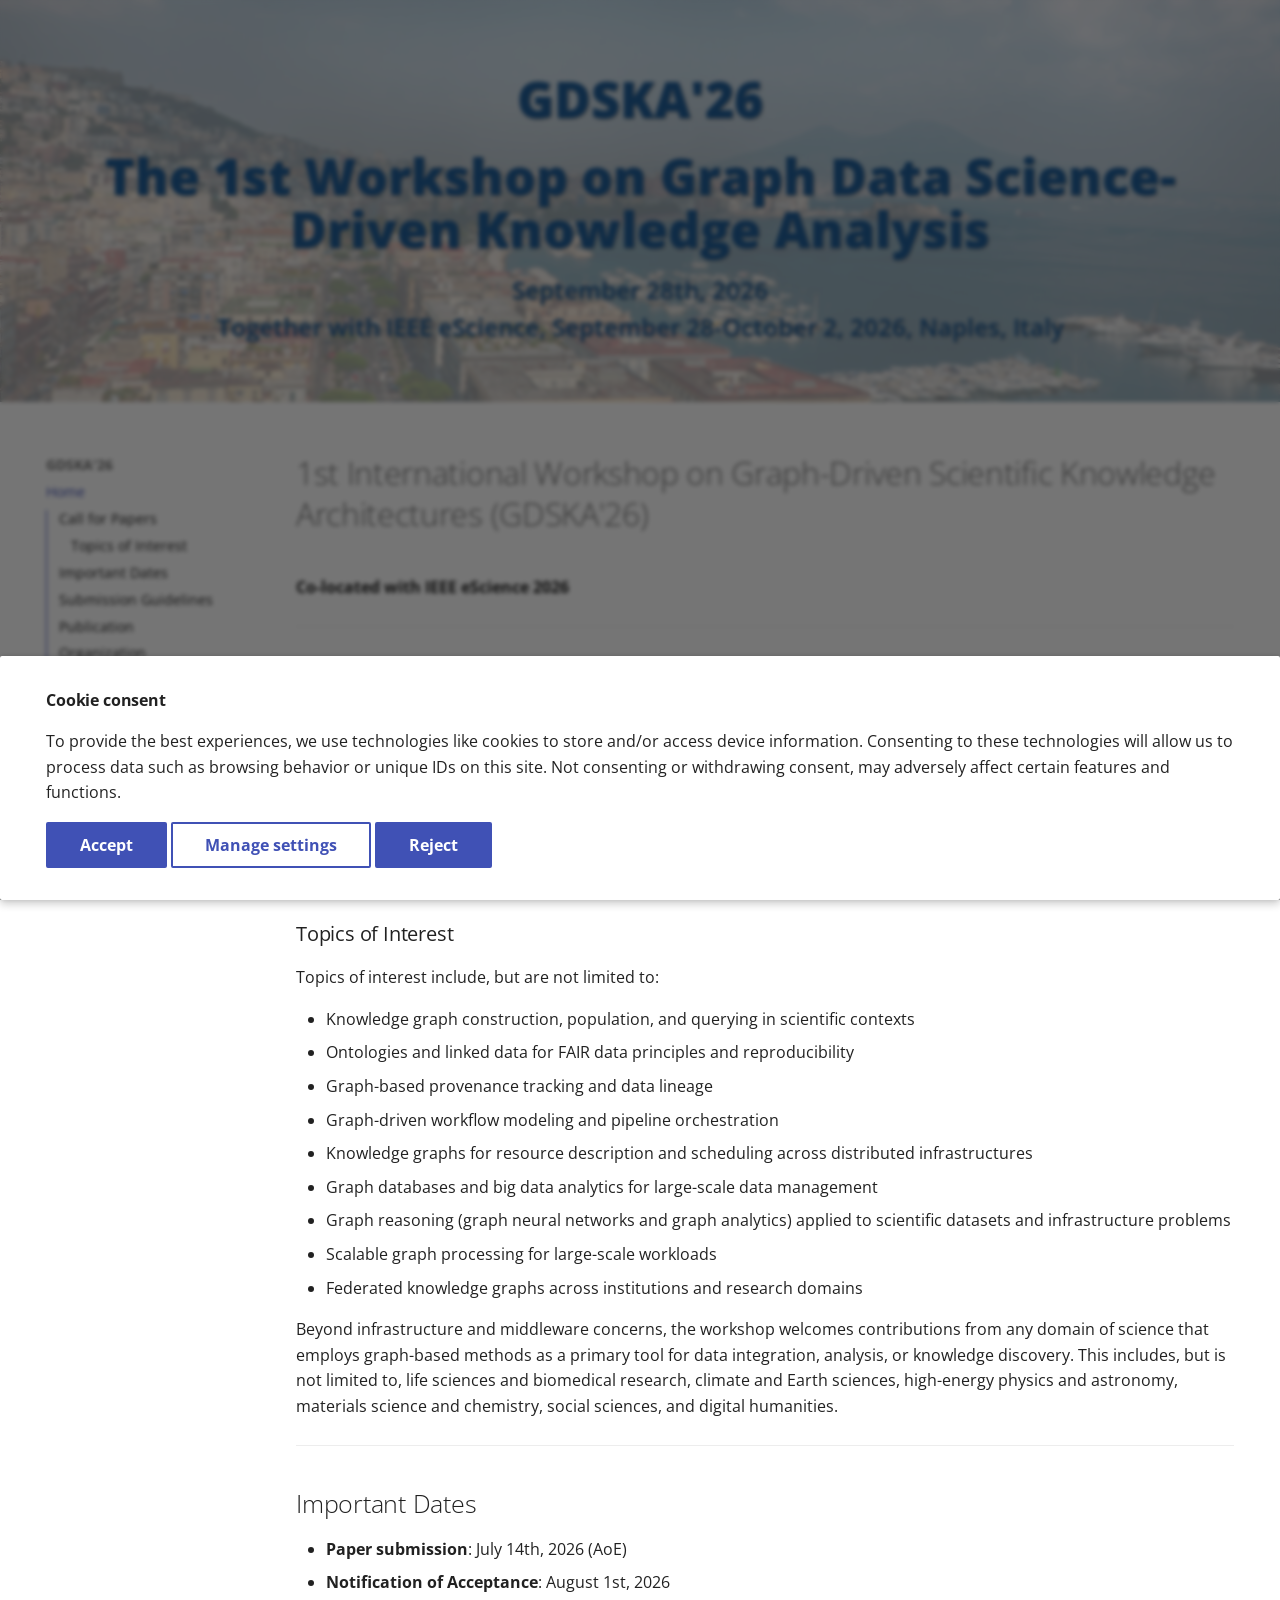
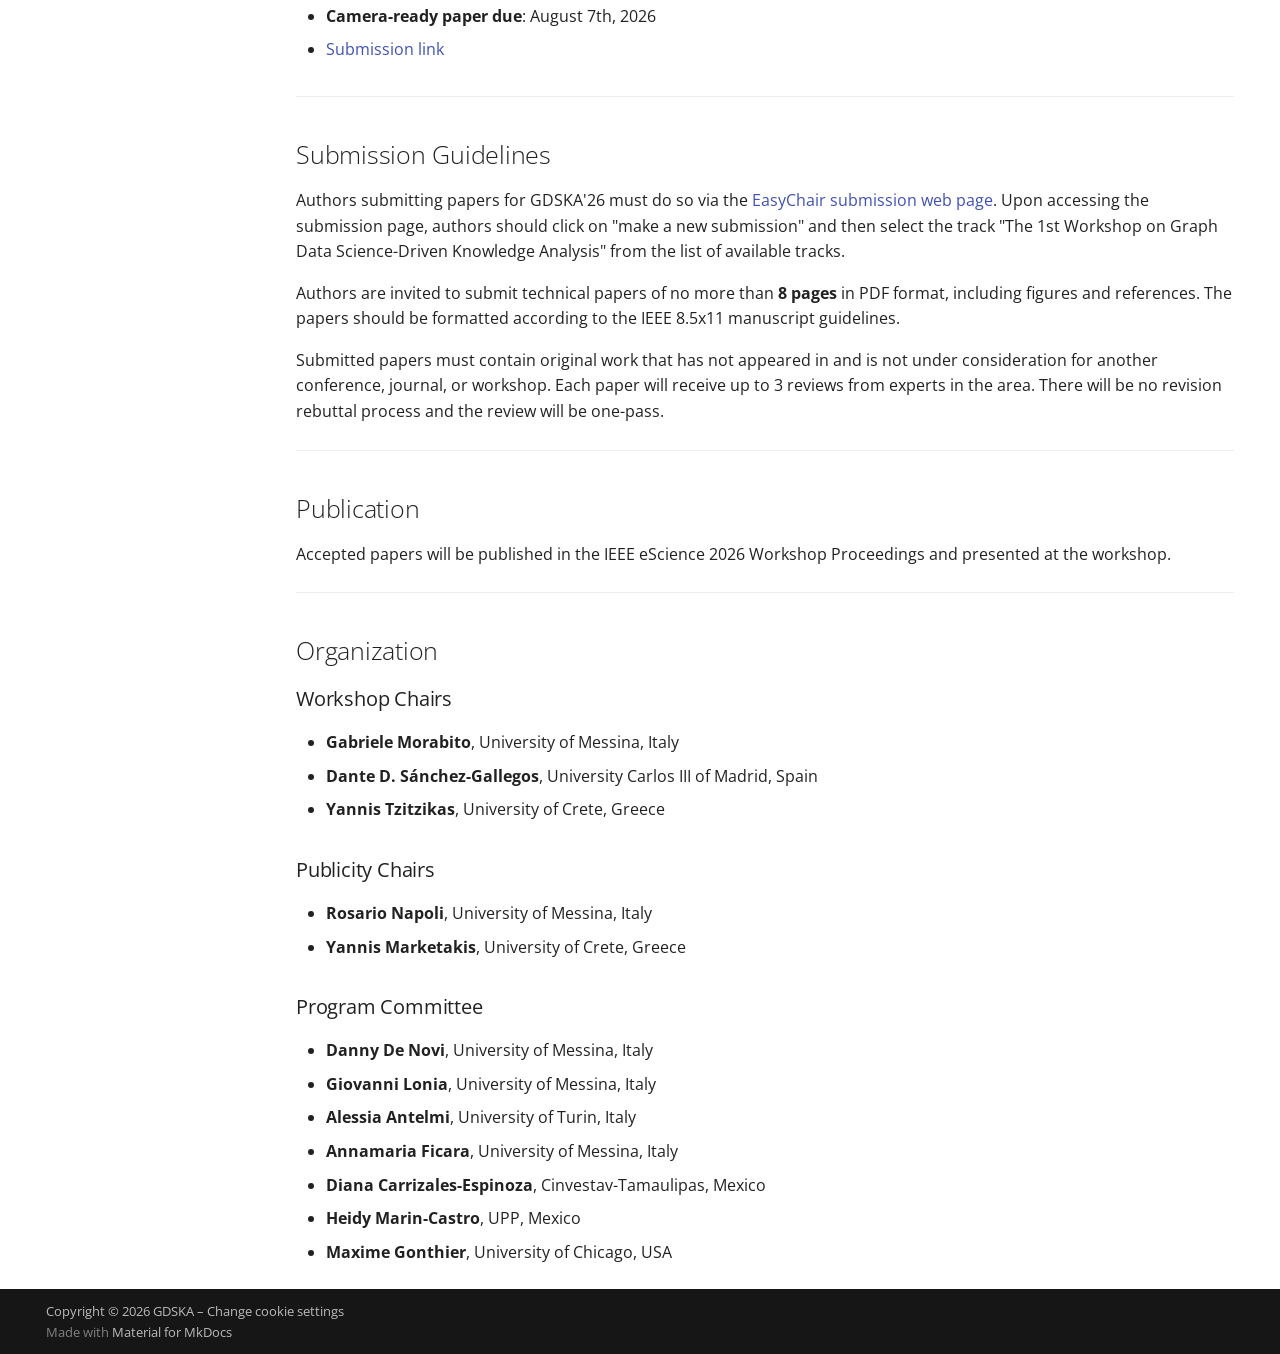
==== index.html @ b24047b7 "Deployed f99823a with MkDocs version: 1.6.1" ====
<!doctype html>
<html lang="en" class="no-js">
  <head>
    
      <meta charset="utf-8">
      <meta name="viewport" content="width=device-width,initial-scale=1">
      
      
      
      
      
      
        
      
      
      <link rel="icon" href="assets/images/favicon.png">
      <meta name="generator" content="mkdocs-1.6.1, mkdocs-material-9.7.6">
    
    
      
        <title>GDSKA'26</title>
      
    
    
      <link rel="stylesheet" href="assets/stylesheets/main.484c7ddc.min.css">
      
        
        <link rel="stylesheet" href="assets/stylesheets/palette.ab4e12ef.min.css">
      
      


    
    
      
    
    
      
        
        
        <link rel="preconnect" href="https://fonts.gstatic.com" crossorigin>
        <link rel="stylesheet" href="https://fonts.googleapis.com/css?family=Open+Sans:300,300i,400,400i,700,700i%7CRoboto+Mono:400,400i,700,700i&display=fallback">
        <style>:root{--md-text-font:"Open Sans";--md-code-font:"Roboto Mono"}</style>
      
    
    
      <link rel="stylesheet" href="stylesheets/extra.css">
    
    <script>__md_scope=new URL(".",location),__md_hash=e=>[...e].reduce(((e,_)=>(e<<5)-e+_.charCodeAt(0)),0),__md_get=(e,_=localStorage,t=__md_scope)=>JSON.parse(_.getItem(t.pathname+"."+e)),__md_set=(e,_,t=localStorage,a=__md_scope)=>{try{t.setItem(a.pathname+"."+e,JSON.stringify(_))}catch(e){}}</script>
    
      
  


  
  

<script id="__analytics">function __md_analytics(){function e(){dataLayer.push(arguments)}window.dataLayer=window.dataLayer||[],e("js",new Date),e("config","G-9P94K7ZQDF"),document.addEventListener("DOMContentLoaded",(function(){document.forms.search&&document.forms.search.query.addEventListener("blur",(function(){this.value&&e("event","search",{search_term:this.value})}));document$.subscribe((function(){var t=document.forms.feedback;if(void 0!==t)for(var a of t.querySelectorAll("[type=submit]"))a.addEventListener("click",(function(a){a.preventDefault();var n=document.location.pathname,d=this.getAttribute("data-md-value");e("event","feedback",{page:n,data:d}),t.firstElementChild.disabled=!0;var r=t.querySelector(".md-feedback__note [data-md-value='"+d+"']");r&&(r.hidden=!1)})),t.hidden=!1})),location$.subscribe((function(t){e("config","G-9P94K7ZQDF",{page_path:t.pathname})}))}));var t=document.createElement("script");t.async=!0,t.src="https://www.googletagmanager.com/gtag/js?id=G-9P94K7ZQDF",document.getElementById("__analytics").insertAdjacentElement("afterEnd",t)}</script>
  
    <script>if("undefined"!=typeof __md_analytics){var consent=__md_get("__consent");consent&&consent.analytics&&__md_analytics()}</script>
  

    
    
  </head>
  
  
    
    
      
    
    
    
    
    <body dir="ltr" data-md-color-scheme="default" data-md-color-primary="indigo" data-md-color-accent="indigo">
  
    
    <input class="md-toggle" data-md-toggle="drawer" type="checkbox" id="__drawer" autocomplete="off">
    <input class="md-toggle" data-md-toggle="search" type="checkbox" id="__search" autocomplete="off">
    <label class="md-overlay" for="__drawer"></label>
    <div data-md-component="skip">
      
        
        <a href="#1st-international-workshop-on-graph-driven-scientific-knowledge-architectures-gdska26" class="md-skip">
          Skip to content
        </a>
      
    </div>
    <div data-md-component="announce">
      
    </div>
    
    
<!-- Original Header -->

  
  <header class="md-header" data-md-component="header">
    <nav class="md-header__inner md-grid" aria-label="header.title">
      
      
      
      
    </nav>
    
  </header>

<div class="banner">
    <!-- <img src="imgs/banner.jpg" width="100%" height="500px" alt="BANNER"> -->
    <h1>GDSKA'26 </h1>
    <h1>The 1st Workshop on Graph Data Science-Driven Knowledge Analysis</h1>
    <p>September 28th, 2026</p>
    <p>Together with IEEE eScience, September 28-October 2, 2026, Naples, Italy  </p>
</div>


    <div class="md-container" data-md-component="container">
      
      
        
          
        
      
      <main class="md-main" data-md-component="main">
        <div class="md-main__inner md-grid">
          
            
              
              <div class="md-sidebar md-sidebar--primary" data-md-component="sidebar" data-md-type="navigation" >
                <div class="md-sidebar__scrollwrap">
                  <div class="md-sidebar__inner">
                    



  

<nav class="md-nav md-nav--primary md-nav--integrated" aria-label="Navigation" data-md-level="0">
  <label class="md-nav__title" for="__drawer">
    <a href="." title="GDSKA&#39;26" class="md-nav__button md-logo" aria-label="GDSKA'26" data-md-component="logo">
      
  
  <svg xmlns="http://www.w3.org/2000/svg" viewBox="0 0 24 24"><path d="M12 8a3 3 0 0 0 3-3 3 3 0 0 0-3-3 3 3 0 0 0-3 3 3 3 0 0 0 3 3m0 3.54C9.64 9.35 6.5 8 3 8v11c3.5 0 6.64 1.35 9 3.54 2.36-2.19 5.5-3.54 9-3.54V8c-3.5 0-6.64 1.35-9 3.54"/></svg>

    </a>
    GDSKA'26
  </label>
  
  <ul class="md-nav__list" data-md-scrollfix>
    
      
      
  
  
    
  
  
  
    <li class="md-nav__item md-nav__item--active">
      
      <input class="md-nav__toggle md-toggle" type="checkbox" id="__toc">
      
      
        
      
      
        <label class="md-nav__link md-nav__link--active" for="__toc">
          
  
  
  <span class="md-ellipsis">
    
  
    Home
  

    
  </span>
  
  

          <span class="md-nav__icon md-icon"></span>
        </label>
      
      <a href="." class="md-nav__link md-nav__link--active">
        
  
  
  <span class="md-ellipsis">
    
  
    Home
  

    
  </span>
  
  

      </a>
      
        

<nav class="md-nav md-nav--secondary" aria-label="Table of contents">
  
  
  
    
  
  
    <label class="md-nav__title" for="__toc">
      <span class="md-nav__icon md-icon"></span>
      Table of contents
    </label>
    <ul class="md-nav__list" data-md-component="toc" data-md-scrollfix>
      
        <li class="md-nav__item">
  <a href="#call-for-papers" class="md-nav__link">
    <span class="md-ellipsis">
      
        Call for Papers
      
    </span>
  </a>
  
    <nav class="md-nav" aria-label="Call for Papers">
      <ul class="md-nav__list">
        
          <li class="md-nav__item">
  <a href="#topics-of-interest" class="md-nav__link">
    <span class="md-ellipsis">
      
        Topics of Interest
      
    </span>
  </a>
  
</li>
        
      </ul>
    </nav>
  
</li>
      
        <li class="md-nav__item">
  <a href="#important-dates" class="md-nav__link">
    <span class="md-ellipsis">
      
        Important Dates
      
    </span>
  </a>
  
</li>
      
        <li class="md-nav__item">
  <a href="#submission-guidelines" class="md-nav__link">
    <span class="md-ellipsis">
      
        Submission Guidelines
      
    </span>
  </a>
  
</li>
      
        <li class="md-nav__item">
  <a href="#publication" class="md-nav__link">
    <span class="md-ellipsis">
      
        Publication
      
    </span>
  </a>
  
</li>
      
        <li class="md-nav__item">
  <a href="#organization" class="md-nav__link">
    <span class="md-ellipsis">
      
        Organization
      
    </span>
  </a>
  
    <nav class="md-nav" aria-label="Organization">
      <ul class="md-nav__list">
        
          <li class="md-nav__item">
  <a href="#workshop-chairs" class="md-nav__link">
    <span class="md-ellipsis">
      
        Workshop Chairs
      
    </span>
  </a>
  
</li>
        
          <li class="md-nav__item">
  <a href="#publicity-chairs" class="md-nav__link">
    <span class="md-ellipsis">
      
        Publicity Chairs
      
    </span>
  </a>
  
</li>
        
          <li class="md-nav__item">
  <a href="#program-committee" class="md-nav__link">
    <span class="md-ellipsis">
      
        Program Committee
      
    </span>
  </a>
  
</li>
        
      </ul>
    </nav>
  
</li>
      
    </ul>
  
</nav>
      
    </li>
  

    
  </ul>
</nav>
                  </div>
                </div>
              </div>
            
            
          
          
            <div class="md-content" data-md-component="content">
              
              <article class="md-content__inner md-typeset">
                
                  



<h1 id="1st-international-workshop-on-graph-driven-scientific-knowledge-architectures-gdska26">1st International Workshop on Graph-Driven Scientific Knowledge Architectures (GDSKA'26)<a class="headerlink" href="#1st-international-workshop-on-graph-driven-scientific-knowledge-architectures-gdska26" title="Permanent link">&para;</a></h1>
<p><strong>Co-located with IEEE eScience 2026</strong></p>
<hr />
<h2 id="call-for-papers">Call for Papers<a class="headerlink" href="#call-for-papers" title="Permanent link">&para;</a></h2>
<p>Graph-based technologies, including knowledge graphs, ontologies, graph databases, graph analytics, and graph machine learning, are emerging as powerful unifying abstractions across all stages of the scientific research lifecycle. </p>
<p>This workshop explores how these technologies can be applied to represent and integrate knowledge, model workflow dependencies, enable semantic interoperability across heterogeneous datasets, and support resource discovery, reasoning, and orchestration in distributed computing environments, including HPC, Cloud, Edge, and IoT infrastructures spanning the computing continuum.</p>
<h3 id="topics-of-interest">Topics of Interest<a class="headerlink" href="#topics-of-interest" title="Permanent link">&para;</a></h3>
<p>Topics of interest include, but are not limited to: </p>
<ul>
<li>Knowledge graph construction, population, and querying in scientific contexts</li>
<li>Ontologies and linked data for FAIR data principles and reproducibility</li>
<li>Graph-based provenance tracking and data lineage</li>
<li>Graph-driven workflow modeling and pipeline orchestration</li>
<li>Knowledge graphs for resource description and scheduling across distributed infrastructures</li>
<li>Graph databases and big data analytics for large-scale data management</li>
<li>Graph reasoning (graph neural networks and graph analytics) applied to scientific datasets and infrastructure problems</li>
<li>Scalable graph processing for large-scale workloads</li>
<li>Federated knowledge graphs across institutions and research domains</li>
</ul>
<p>Beyond infrastructure and middleware concerns, the workshop welcomes contributions from any domain of science that employs graph-based methods as a primary tool for data integration, analysis, or knowledge discovery. This includes, but is not limited to, life sciences and biomedical research, climate and Earth sciences, high-energy physics and astronomy, materials science and chemistry, social sciences, and digital humanities.</p>
<hr />
<h2 id="important-dates">Important Dates<a class="headerlink" href="#important-dates" title="Permanent link">&para;</a></h2>
<ul>
<li><strong>Paper submission</strong>: July 14th, 2026 (AoE)</li>
<li><strong>Notification of Acceptance</strong>: August 1st, 2026</li>
<li>
<p><strong>Camera-ready paper due</strong>: August 7th, 2026</p>
</li>
<li>
<p><a href="https://easychair.org/conferences/?conf=escience2026">Submission link</a></p>
</li>
</ul>
<hr />
<h2 id="submission-guidelines">Submission Guidelines<a class="headerlink" href="#submission-guidelines" title="Permanent link">&para;</a></h2>
<p>Authors submitting papers for GDSKA'26 must do so via the <a href="https://easychair.org/conferences/?conf=escience2026">EasyChair submission web page</a>. Upon accessing the submission page, authors should click on "make a new submission" and then select the track "The 1st Workshop on Graph Data Science-Driven Knowledge Analysis" from the list of available tracks.</p>
<p>Authors are invited to submit technical papers of no more than <strong>8 pages</strong> in PDF format, including figures and references. The papers should be formatted according to the IEEE 8.5x11 manuscript guidelines.</p>
<p>Submitted papers must contain original work that has not appeared in and is not under consideration for another conference, journal, or workshop. Each paper will receive up to 3 reviews from experts in the area. There will be no revision rebuttal process and the review will be one-pass.</p>
<hr />
<h2 id="publication">Publication<a class="headerlink" href="#publication" title="Permanent link">&para;</a></h2>
<p>Accepted papers will be published in the IEEE eScience 2026 Workshop Proceedings and presented at the workshop.</p>
<hr />
<h2 id="organization">Organization<a class="headerlink" href="#organization" title="Permanent link">&para;</a></h2>
<h3 id="workshop-chairs">Workshop Chairs<a class="headerlink" href="#workshop-chairs" title="Permanent link">&para;</a></h3>
<ul>
<li><strong>Gabriele Morabito</strong>, University of Messina, Italy</li>
<li><strong>Dante D. Sánchez-Gallegos</strong>, University Carlos III of Madrid, Spain</li>
<li><strong>Yannis Tzitzikas</strong>, University of Crete, Greece</li>
</ul>
<h3 id="publicity-chairs">Publicity Chairs<a class="headerlink" href="#publicity-chairs" title="Permanent link">&para;</a></h3>
<ul>
<li><strong>Rosario Napoli</strong>, University of Messina, Italy</li>
<li><strong>Yannis Marketakis</strong>, University of Crete, Greece</li>
</ul>
<h3 id="program-committee">Program Committee<a class="headerlink" href="#program-committee" title="Permanent link">&para;</a></h3>
<ul>
<li><strong>Danny De Novi</strong>, University of Messina, Italy</li>
<li><strong>Giovanni Lonia</strong>, University of Messina, Italy</li>
<li><strong>Alessia Antelmi</strong>, University of Turin, Italy</li>
<li><strong>Annamaria Ficara</strong>, University of Messina, Italy</li>
<li><strong>Diana Carrizales-Espinoza</strong>, Cinvestav-Tamaulipas, Mexico</li>
<li><strong>Heidy Marin-Castro</strong>, UPP, Mexico</li>
<li><strong>Maxime Gonthier</strong>, University of Chicago, USA</li>
</ul>









  




                
              </article>
            </div>
          
          
<script>var target=document.getElementById(location.hash.slice(1));target&&target.name&&(target.checked=target.name.startsWith("__tabbed_"))</script>
        </div>
        
      </main>
      
        <footer class="md-footer">
  
  <div class="md-footer-meta md-typeset">
    <div class="md-footer-meta__inner md-grid">
      <div class="md-copyright">
  
    <div class="md-copyright__highlight">
      Copyright &copy; 2026 GDSKA – <a href="#__consent">Change cookie settings</a>

    </div>
  
  
    Made with
    <a href="https://squidfunk.github.io/mkdocs-material/" target="_blank" rel="noopener">
      Material for MkDocs
    </a>
  
</div>
      
    </div>
  </div>
</footer>
      
    </div>
    <div class="md-dialog" data-md-component="dialog">
      <div class="md-dialog__inner md-typeset"></div>
    </div>
    
    
      <div class="md-consent" data-md-component="consent" id="__consent" hidden>
        <div class="md-consent__overlay"></div>
        <aside class="md-consent__inner">
          <form class="md-consent__form md-grid md-typeset" name="consent">
            



<h4>Cookie consent</h4>
<p>To provide the best experiences, we use technologies like cookies to store and/or access device information. Consenting to these technologies will allow us to process data such as browsing behavior or unique IDs on this site. Not consenting or withdrawing consent, may adversely affect certain features and functions.</p>
<input class="md-toggle" type="checkbox" id="__settings" >
<div class="md-consent__settings">
  <ul class="task-list">
    
    
    
      
    
    
      
        
  
  
    
    
      
    
  
  <li class="task-list-item">
    <label class="task-list-control">
      <input type="checkbox" name="analytics" checked>
      <span class="task-list-indicator"></span>
      Google Analytics
    </label>
  </li>

      
    
  </ul>
</div>
<div class="md-consent__controls">
  
    
      <button class="md-button md-button--primary">Accept</button>
    
    
    
  
    
    
    
      <label class="md-button" for="__settings">Manage settings</label>
    
  
    
    
      <button type="reset" class="md-button md-button--primary">Reject</button>
    
    
  
</div>
          </form>
        </aside>
      </div>
      <script>var consent=__md_get("__consent");if(consent)for(var input of document.forms.consent.elements)input.name&&(input.checked=consent[input.name]||!1);else"file:"!==location.protocol&&setTimeout((function(){document.querySelector("[data-md-component=consent]").hidden=!1}),250);var form=document.forms.consent;for(var action of["submit","reset"])form.addEventListener(action,(function(e){if(e.preventDefault(),"reset"===e.type)for(var n of document.forms.consent.elements)n.name&&(n.checked=!1);__md_set("__consent",Object.fromEntries(Array.from(new FormData(form).keys()).map((function(e){return[e,!0]})))),location.hash="",location.reload()}))</script>
    
    
      
      
      <script id="__config" type="application/json">{"annotate": null, "base": ".", "features": ["content.code.annotate", "content.code.copy", "content.code.select", "toc.follow", "toc.integrate"], "search": "assets/javascripts/workers/search.2c215733.min.js", "tags": null, "translations": {"clipboard.copied": "Copied to clipboard", "clipboard.copy": "Copy to clipboard", "search.result.more.one": "1 more on this page", "search.result.more.other": "# more on this page", "search.result.none": "No matching documents", "search.result.one": "1 matching document", "search.result.other": "# matching documents", "search.result.placeholder": "Type to start searching", "search.result.term.missing": "Missing", "select.version": "Select version"}, "version": null}</script>
    
    
      <script src="assets/javascripts/bundle.79ae519e.min.js"></script>
      
    
  </body>
</html>
---- assets/stylesheets/main.484c7ddc.min.css ----
@charset "UTF-8";html{-webkit-text-size-adjust:none;-moz-text-size-adjust:none;text-size-adjust:none;box-sizing:border-box}*,:after,:before{box-sizing:inherit}@media (prefers-reduced-motion){*,:after,:before{transition:none!important}}body{margin:0}a,button,input,label{-webkit-tap-highlight-color:transparent}a{color:inherit;text-decoration:none}hr{border:0;box-sizing:initial;display:block;height:.05rem;overflow:visible;padding:0}small{font-size:80%}sub,sup{line-height:1em}img{border-style:none}table{border-collapse:initial;border-spacing:0}td,th{font-weight:400;vertical-align:top}button{background:#0000;border:0;font-family:inherit;font-size:inherit;margin:0;padding:0}input{border:0;outline:none}:root{--md-primary-fg-color:#4051b5;--md-primary-fg-color--light:#5d6cc0;--md-primary-fg-color--dark:#303fa1;--md-primary-bg-color:#fff;--md-primary-bg-color--light:#ffffffb3;--md-accent-fg-color:#526cfe;--md-accent-fg-color--transparent:#526cfe1a;--md-accent-bg-color:#fff;--md-accent-bg-color--light:#ffffffb3}[data-md-color-scheme=default]{color-scheme:light}[data-md-color-scheme=default] img[src$="#gh-dark-mode-only"],[data-md-color-scheme=default] img[src$="#only-dark"]{display:none}:root,[data-md-color-scheme=default]{--md-hue:225deg;--md-default-fg-color:#000000de;--md-default-fg-color--light:#0000008a;--md-default-fg-color--lighter:#00000052;--md-default-fg-color--lightest:#00000012;--md-default-bg-color:#fff;--md-default-bg-color--light:#ffffffb3;--md-default-bg-color--lighter:#ffffff4d;--md-default-bg-color--lightest:#ffffff1f;--md-code-fg-color:#36464e;--md-code-bg-color:#f5f5f5;--md-code-bg-color--light:#f5f5f5b3;--md-code-bg-color--lighter:#f5f5f54d;--md-code-hl-color:#4287ff;--md-code-hl-color--light:#4287ff1a;--md-code-hl-number-color:#d52a2a;--md-code-hl-special-color:#db1457;--md-code-hl-function-color:#a846b9;--md-code-hl-constant-color:#6e59d9;--md-code-hl-keyword-color:#3f6ec6;--md-code-hl-string-color:#1c7d4d;--md-code-hl-name-color:var(--md-code-fg-color);--md-code-hl-operator-color:var(--md-default-fg-color--light);--md-code-hl-punctuation-color:var(--md-default-fg-color--light);--md-code-hl-comment-color:var(--md-default-fg-color--light);--md-code-hl-generic-color:var(--md-default-fg-color--light);--md-code-hl-variable-color:var(--md-default-fg-color--light);--md-typeset-color:var(--md-default-fg-color);--md-typeset-a-color:var(--md-primary-fg-color);--md-typeset-del-color:#f5503d26;--md-typeset-ins-color:#0bd57026;--md-typeset-kbd-color:#fafafa;--md-typeset-kbd-accent-color:#fff;--md-typeset-kbd-border-color:#b8b8b8;--md-typeset-mark-color:#ffff0080;--md-typeset-table-color:#0000001f;--md-typeset-table-color--light:rgba(0,0,0,.035);--md-admonition-fg-color:var(--md-default-fg-color);--md-admonition-bg-color:var(--md-default-bg-color);--md-warning-fg-color:#000000de;--md-warning-bg-color:#ff9;--md-footer-fg-color:#fff;--md-footer-fg-color--light:#ffffffb3;--md-footer-fg-color--lighter:#ffffff73;--md-footer-bg-color:#000000de;--md-footer-bg-color--dark:#00000052;--md-shadow-z1:0 0.2rem 0.5rem #0000000d,0 0 0.05rem #0000001a;--md-shadow-z2:0 0.2rem 0.5rem #0000001a,0 0 0.05rem #00000040;--md-shadow-z3:0 0.2rem 0.5rem #0003,0 0 0.05rem #00000059}.md-icon svg{fill:currentcolor;display:block;height:1.2rem;width:1.2rem}body{-webkit-font-smoothing:antialiased;-moz-osx-font-smoothing:grayscale;--md-text-font-family:var(--md-text-font,_),-apple-system,BlinkMacSystemFont,Helvetica,Arial,sans-serif;--md-code-font-family:var(--md-code-font,_),SFMono-Regular,Consolas,Menlo,monospace}aside,body,input{font-feature-settings:"kern","liga";color:var(--md-typeset-color);font-family:var(--md-text-font-family)}code,kbd,pre{font-feature-settings:"kern";font-family:var(--md-code-font-family)}:root{--md-typeset-table-sort-icon:url('data:image/svg+xml;charset=utf-8,<svg xmlns="http://www.w3.org/2000/svg" viewBox="0 0 24 24"><path d="m18 21-4-4h3V7h-3l4-4 4 4h-3v10h3M2 19v-2h10v2M2 13v-2h7v2M2 7V5h4v2z"/></svg>');--md-typeset-table-sort-icon--asc:url('data:image/svg+xml;charset=utf-8,<svg xmlns="http://www.w3.org/2000/svg" viewBox="0 0 24 24"><path d="M19 17h3l-4 4-4-4h3V3h2M2 17h10v2H2M6 5v2H2V5m0 6h7v2H2z"/></svg>');--md-typeset-table-sort-icon--desc:url('data:image/svg+xml;charset=utf-8,<svg xmlns="http://www.w3.org/2000/svg" viewBox="0 0 24 24"><path d="M19 7h3l-4-4-4 4h3v14h2M2 17h10v2H2M6 5v2H2V5m0 6h7v2H2z"/></svg>')}.md-typeset{-webkit-print-color-adjust:exact;color-adjust:exact;font-size:.8rem;line-height:1.6;overflow-wrap:break-word}@media print{.md-typeset{font-size:.68rem}}.md-typeset blockquote,.md-typeset dl,.md-typeset figure,.md-typeset ol,.md-typeset pre,.md-typeset ul{margin-bottom:1em;margin-top:1em}.md-typeset h1{color:var(--md-default-fg-color--light);font-size:2em;line-height:1.3;margin:0 0 1.25em}.md-typeset h1,.md-typeset h2{font-weight:300;letter-spacing:-.01em}.md-typeset h2{font-size:1.5625em;line-height:1.4;margin:1.6em 0 .64em}.md-typeset h3{font-size:1.25em;font-weight:400;letter-spacing:-.01em;line-height:1.5;margin:1.6em 0 .8em}.md-typeset h2+h3{margin-top:.8em}.md-typeset h4{font-weight:700;letter-spacing:-.01em;margin:1em 0}.md-typeset h5,.md-typeset h6{color:var(--md-default-fg-color--light);font-size:.8em;font-weight:700;letter-spacing:-.01em;margin:1.25em 0}.md-typeset h5{text-transform:uppercase}.md-typeset h5 code{text-transform:none}.md-typeset hr{border-bottom:.05rem solid var(--md-default-fg-color--lightest);display:flow-root;margin:1.5em 0}.md-typeset a{color:var(--md-typeset-a-color);word-break:break-word}.md-typeset a,.md-typeset a:before{transition:color 125ms}.md-typeset a:focus,.md-typeset a:hover{color:var(--md-accent-fg-color)}.md-typeset a:focus code,.md-typeset a:hover code{background-color:var(--md-accent-fg-color--transparent);color:var(--md-accent-fg-color)}.md-typeset a code{color:var(--md-typeset-a-color)}.md-typeset a.focus-visible{outline-color:var(--md-accent-fg-color);outline-offset:.2rem}.md-typeset code,.md-typeset kbd,.md-typeset pre{color:var(--md-code-fg-color);direction:ltr;font-variant-ligatures:none;transition:background-color 125ms}@media print{.md-typeset code,.md-typeset kbd,.md-typeset pre{white-space:pre-wrap}}.md-typeset code{background-color:var(--md-code-bg-color);border-radius:.1rem;-webkit-box-decoration-break:clone;box-decoration-break:clone;font-size:.85em;padding:0 .2941176471em;transition:color 125ms,background-color 125ms;word-break:break-word}.md-typeset code:not(.focus-visible){-webkit-tap-highlight-color:transparent;outline:none}.md-typeset pre{display:flow-root;line-height:1.4;position:relative}.md-typeset pre>code{-webkit-box-decoration-break:slice;box-decoration-break:slice;box-shadow:none;display:block;margin:0;outline-color:var(--md-accent-fg-color);overflow:auto;padding:.7720588235em 1.1764705882em;scrollbar-color:var(--md-default-fg-color--lighter) #0000;scrollbar-width:thin;touch-action:auto;word-break:normal}.md-typeset pre>code:hover{scrollbar-color:var(--md-accent-fg-color) #0000}.md-typeset pre>code::-webkit-scrollbar{height:.2rem;width:.2rem}.md-typeset pre>code::-webkit-scrollbar-thumb{background-color:var(--md-default-fg-color--lighter)}.md-typeset pre>code::-webkit-scrollbar-thumb:hover{background-color:var(--md-accent-fg-color)}.md-typeset kbd{background-color:var(--md-typeset-kbd-color);border-radius:.1rem;box-shadow:0 .1rem 0 .05rem var(--md-typeset-kbd-border-color),0 .1rem 0 var(--md-typeset-kbd-border-color),0 -.1rem .2rem var(--md-typeset-kbd-accent-color) inset;color:var(--md-default-fg-color);display:inline-block;font-size:.75em;padding:0 .6666666667em;vertical-align:text-top;word-break:break-word}.md-typeset mark{background-color:var(--md-typeset-mark-color);-webkit-box-decoration-break:clone;box-decoration-break:clone;color:inherit;word-break:break-word}.md-typeset abbr{cursor:help;text-decoration:none}.md-typeset [data-preview],.md-typeset abbr{border-bottom:.05rem dotted var(--md-default-fg-color--light)}.md-typeset small{opacity:.75}[dir=ltr] .md-typeset sub,[dir=ltr] .md-typeset sup{margin-left:.078125em}[dir=rtl] .md-typeset sub,[dir=rtl] .md-typeset sup{margin-right:.078125em}[dir=ltr] .md-typeset blockquote{padding-left:.6rem}[dir=rtl] .md-typeset blockquote{padding-right:.6rem}[dir=ltr] .md-typeset blockquote{border-left:.2rem solid var(--md-default-fg-color--lighter)}[dir=rtl] .md-typeset blockquote{border-right:.2rem solid var(--md-default-fg-color--lighter)}.md-typeset blockquote{color:var(--md-default-fg-color--light);margin-left:0;margin-right:0}.md-typeset ul{list-style-type:disc}.md-typeset ul[type]{list-style-type:revert-layer}[dir=ltr] .md-typeset ol,[dir=ltr] .md-typeset ul{margin-left:.625em}[dir=rtl] .md-typeset ol,[dir=rtl] .md-typeset ul{margin-right:.625em}.md-typeset ol,.md-typeset ul{padding:0}.md-typeset ol:not([hidden]),.md-typeset ul:not([hidden]){display:flow-root}.md-typeset ol ol,.md-typeset ul ol{list-style-type:lower-alpha}.md-typeset ol ol ol,.md-typeset ul ol ol{list-style-type:lower-roman}.md-typeset ol ol ol ol,.md-typeset ul ol ol ol{list-style-type:upper-alpha}.md-typeset ol ol ol ol ol,.md-typeset ul ol ol ol ol{list-style-type:upper-roman}.md-typeset ol[type],.md-typeset ul[type]{list-style-type:revert-layer}[dir=ltr] .md-typeset ol li,[dir=ltr] .md-typeset ul li{margin-left:1.25em}[dir=rtl] .md-typeset ol li,[dir=rtl] .md-typeset ul li{margin-right:1.25em}.md-typeset ol li,.md-typeset ul li{margin-bottom:.5em}.md-typeset ol li blockquote,.md-typeset ol li p,.md-typeset ul li blockquote,.md-typeset ul li p{margin:.5em 0}.md-typeset ol li:last-child,.md-typeset ul li:last-child{margin-bottom:0}[dir=ltr] .md-typeset ol li ol,[dir=ltr] .md-typeset ol li ul,[dir=ltr] .md-typeset ul li ol,[dir=ltr] .md-typeset ul li ul{margin-left:.625em}[dir=rtl] .md-typeset ol li ol,[dir=rtl] .md-typeset ol li ul,[dir=rtl] .md-typeset ul li ol,[dir=rtl] .md-typeset ul li ul{margin-right:.625em}.md-typeset ol li ol,.md-typeset ol li ul,.md-typeset ul li ol,.md-typeset ul li ul{margin-bottom:.5em;margin-top:.5em}[dir=ltr] .md-typeset dd{margin-left:1.875em}[dir=rtl] .md-typeset dd{margin-right:1.875em}.md-typeset dd{margin-bottom:1.5em;margin-top:1em}.md-typeset img,.md-typeset svg,.md-typeset video{height:auto;max-width:100%}.md-typeset img[align=left]{margin:1em 1em 1em 0}.md-typeset img[align=right]{margin:1em 0 1em 1em}.md-typeset img[align]:only-child{margin-top:0}.md-typeset figure{display:flow-root;margin:1em auto;max-width:100%;text-align:center;width:fit-content}.md-typeset figure img{display:block;margin:0 auto}.md-typeset figcaption{font-style:italic;margin:1em auto;max-width:24rem}.md-typeset iframe{max-width:100%}.md-typeset table:not([class]){background-color:var(--md-default-bg-color);border:.05rem solid var(--md-typeset-table-color);border-radius:.1rem;display:inline-block;font-size:.64rem;max-width:100%;overflow:auto;touch-action:auto}@media print{.md-typeset table:not([class]){display:table}}.md-typeset table:not([class])+*{margin-top:1.5em}.md-typeset table:not([class]) td>:first-child,.md-typeset table:not([class]) th>:first-child{margin-top:0}.md-typeset table:not([class]) td>:last-child,.md-typeset table:not([class]) th>:last-child{margin-bottom:0}.md-typeset table:not([class]) td:not([align]),.md-typeset table:not([class]) th:not([align]){text-align:left}[dir=rtl] .md-typeset table:not([class]) td:not([align]),[dir=rtl] .md-typeset table:not([class]) th:not([align]){text-align:right}.md-typeset table:not([class]) th{font-weight:700;min-width:5rem;padding:.9375em 1.25em;vertical-align:top}.md-typeset table:not([class]) td{border-top:.05rem solid var(--md-typeset-table-color);padding:.9375em 1.25em;vertical-align:top}.md-typeset table:not([class]) tbody tr{transition:background-color 125ms}.md-typeset table:not([class]) tbody tr:hover{background-color:var(--md-typeset-table-color--light);box-shadow:0 .05rem 0 var(--md-default-bg-color) inset}.md-typeset table:not([class]) a{word-break:normal}.md-typeset table th[role=columnheader]{cursor:pointer}[dir=ltr] .md-typeset table th[role=columnheader]:after{margin-left:.5em}[dir=rtl] .md-typeset table th[role=columnheader]:after{margin-right:.5em}.md-typeset table th[role=columnheader]:after{content:"";display:inline-block;height:1.2em;-webkit-mask-image:var(--md-typeset-table-sort-icon);mask-image:var(--md-typeset-table-sort-icon);-webkit-mask-repeat:no-repeat;mask-repeat:no-repeat;-webkit-mask-size:contain;mask-size:contain;transition:background-color 125ms;vertical-align:text-bottom;width:1.2em}.md-typeset table th[role=columnheader]:hover:after{background-color:var(--md-default-fg-color--lighter)}.md-typeset table th[role=columnheader][aria-sort=ascending]:after{background-color:var(--md-default-fg-color--light);-webkit-mask-image:var(--md-typeset-table-sort-icon--asc);mask-image:var(--md-typeset-table-sort-icon--asc)}.md-typeset table th[role=columnheader][aria-sort=descending]:after{background-color:var(--md-default-fg-color--light);-webkit-mask-image:var(--md-typeset-table-sort-icon--desc);mask-image:var(--md-typeset-table-sort-icon--desc)}.md-typeset__scrollwrap{margin:1em -.8rem;overflow-x:auto;touch-action:auto}.md-typeset__table{display:inline-block;margin-bottom:.5em;padding:0 .8rem}@media print{.md-typeset__table{display:block}}html .md-typeset__table table{display:table;margin:0;overflow:hidden;width:100%}@media screen and (max-width:44.984375em){.md-content__inner>pre{margin:1em -.8rem}.md-content__inner>pre code{border-radius:0}}.md-typeset .md-author{border-radius:100%;display:block;flex-shrink:0;height:1.6rem;overflow:hidden;position:relative;transition:color 125ms,transform 125ms;width:1.6rem}.md-typeset .md-author img{display:block}.md-typeset .md-author--more{background:var(--md-default-fg-color--lightest);color:var(--md-default-fg-color--lighter);font-size:.6rem;font-weight:700;line-height:1.6rem;text-align:center}.md-typeset .md-author--long{height:2.4rem;width:2.4rem}.md-typeset a.md-author{transform:scale(1)}.md-typeset a.md-author img{border-radius:100%;filter:grayscale(100%) opacity(75%);transition:filter 125ms}.md-typeset a.md-author:focus,.md-typeset a.md-author:hover{transform:scale(1.1);z-index:1}.md-typeset a.md-author:focus img,.md-typeset a.md-author:hover img{filter:grayscale(0)}.md-banner{background-color:var(--md-footer-bg-color);color:var(--md-footer-fg-color);overflow:auto}@media print{.md-banner{display:none}}.md-banner--warning{background-color:var(--md-warning-bg-color);color:var(--md-warning-fg-color)}.md-banner__inner{font-size:.7rem;margin:.6rem auto;padding:0 .8rem}[dir=ltr] .md-banner__button{float:right}[dir=rtl] .md-banner__button{float:left}.md-banner__button{color:inherit;cursor:pointer;transition:opacity .25s}.no-js .md-banner__button{display:none}.md-banner__button:hover{opacity:.7}html{font-size:125%;height:100%;overflow-x:hidden}@media screen and (min-width:100em){html{font-size:137.5%}}@media screen and (min-width:125em){html{font-size:150%}}body{background-color:var(--md-default-bg-color);display:flex;flex-direction:column;font-size:.5rem;min-height:100%;position:relative;width:100%}@media print{body{display:block}}@media screen and (max-width:59.984375em){body[data-md-scrolllock]{position:fixed}}.md-grid{margin-left:auto;margin-right:auto;max-width:61rem}.md-container{display:flex;flex-direction:column;flex-grow:1}@media print{.md-container{display:block}}.md-main{flex-grow:1}.md-main__inner{display:flex;height:100%;margin-top:1.5rem}.md-ellipsis{overflow:hidden;text-overflow:ellipsis}.md-toggle{display:none}.md-option{height:0;opacity:0;position:absolute;width:0}.md-option:checked+label:not([hidden]){display:block}.md-option.focus-visible+label{outline-color:var(--md-accent-fg-color);outline-style:auto}.md-skip{background-color:var(--md-default-fg-color);border-radius:.1rem;color:var(--md-default-bg-color);font-size:.64rem;margin:.5rem;opacity:0;outline-color:var(--md-accent-fg-color);padding:.3rem .5rem;position:fixed;transform:translateY(.4rem);z-index:-1}.md-skip:focus{opacity:1;transform:translateY(0);transition:transform .25s cubic-bezier(.4,0,.2,1),opacity 175ms 75ms;z-index:10}@page{margin:25mm}:root{--md-clipboard-icon:url('data:image/svg+xml;charset=utf-8,<svg xmlns="http://www.w3.org/2000/svg" viewBox="0 0 24 24"><path d="M19 21H8V7h11m0-2H8a2 2 0 0 0-2 2v14a2 2 0 0 0 2 2h11a2 2 0 0 0 2-2V7a2 2 0 0 0-2-2m-3-4H4a2 2 0 0 0-2 2v14h2V3h12z"/></svg>')}.md-clipboard{border-radius:.1rem;color:var(--md-default-fg-color--lightest);cursor:pointer;height:1.5em;outline-color:var(--md-accent-fg-color);outline-offset:.1rem;transition:color .25s;width:1.5em;z-index:1}@media print{.md-clipboard{display:none}}.md-clipboard:not(.focus-visible){-webkit-tap-highlight-color:transparent;outline:none}:hover>.md-clipboard{color:var(--md-default-fg-color--light)}.md-clipboard:focus,.md-clipboard:hover{color:var(--md-accent-fg-color)}.md-clipboard:after{background-color:currentcolor;content:"";display:block;height:1.125em;margin:0 auto;-webkit-mask-image:var(--md-clipboard-icon);mask-image:var(--md-clipboard-icon);-webkit-mask-position:center;mask-position:center;-webkit-mask-repeat:no-repeat;mask-repeat:no-repeat;-webkit-mask-size:contain;mask-size:contain;width:1.125em}.md-clipboard--inline{cursor:pointer}.md-clipboard--inline code{transition:color .25s,background-color .25s}.md-clipboard--inline:focus code,.md-clipboard--inline:hover code{background-color:var(--md-accent-fg-color--transparent);color:var(--md-accent-fg-color)}:root{--md-code-select-icon:url('data:image/svg+xml;charset=utf-8,<svg xmlns="http://www.w3.org/2000/svg" viewBox="0 0 24 24"><path d="M19 19h-4v2h4c1.1 0 2-.9 2-2v-4h-2m0-12h-4v2h4v4h2V5c0-1.1-.9-2-2-2M5 5h4V3H5c-1.1 0-2 .9-2 2v4h2m0 6H3v4c0 1.1.9 2 2 2h4v-2H5zm2-4h2v2H7zm4 0h2v2h-2zm4 0h2v2h-2zM7 7h2v2H7zm4 0h2v2h-2zm4 0h2v2h-2zm-8 8h2v2H7zm4 0h2v2h-2zm4 0h2v2h-2z"/></svg>');--md-code-copy-icon:url('data:image/svg+xml;charset=utf-8,<svg xmlns="http://www.w3.org/2000/svg" viewBox="0 0 24 24"><path d="M19 21H8V7h11m0-2H8a2 2 0 0 0-2 2v14a2 2 0 0 0 2 2h11a2 2 0 0 0 2-2V7a2 2 0 0 0-2-2m-3-4H4a2 2 0 0 0-2 2v14h2V3h12z"/></svg>')}.md-typeset .md-code__content{display:grid}.md-code__nav{background-color:var(--md-code-bg-color--lighter);border-radius:.1rem;display:flex;gap:.2rem;padding:.2rem;position:absolute;right:.25em;top:.25em;transition:background-color .25s;z-index:1}:hover>.md-code__nav{background-color:var(--md-code-bg-color--light)}.md-code__button{color:var(--md-default-fg-color--lightest);cursor:pointer;display:block;height:1.5em;outline-color:var(--md-accent-fg-color);outline-offset:.1rem;transition:color .25s;width:1.5em}:hover>*>.md-code__button{color:var(--md-default-fg-color--light)}.md-code__button.focus-visible,.md-code__button:hover{color:var(--md-accent-fg-color)}.md-code__button--active{color:var(--md-default-fg-color)!important}.md-code__button:after{background-color:currentcolor;content:"";display:block;height:1.125em;margin:0 auto;-webkit-mask-position:center;mask-position:center;-webkit-mask-repeat:no-repeat;mask-repeat:no-repeat;-webkit-mask-size:contain;mask-size:contain;width:1.125em}.md-code__button[data-md-type=select]:after{-webkit-mask-image:var(--md-code-select-icon);mask-image:var(--md-code-select-icon)}.md-code__button[data-md-type=copy]:after{-webkit-mask-image:var(--md-code-copy-icon);mask-image:var(--md-code-copy-icon)}@keyframes consent{0%{opacity:0;transform:translateY(100%)}to{opacity:1;transform:translateY(0)}}@keyframes overlay{0%{opacity:0}to{opacity:1}}.md-consent__overlay{animation:overlay .25s both;-webkit-backdrop-filter:blur(.1rem);backdrop-filter:blur(.1rem);background-color:#0000008a;height:100%;opacity:1;position:fixed;top:0;width:100%;z-index:5}.md-consent__inner{animation:consent .5s cubic-bezier(.1,.7,.1,1) both;background-color:var(--md-default-bg-color);border:0;border-radius:.1rem;bottom:0;box-shadow:0 0 .2rem #0000001a,0 .2rem .4rem #0003;max-height:100%;overflow:auto;padding:0;position:fixed;width:100%;z-index:5}.md-consent__form{padding:.8rem}.md-consent__settings{display:none;margin:1em 0}input:checked+.md-consent__settings{display:block}.md-consent__controls{margin-bottom:.8rem}.md-typeset .md-consent__controls .md-button{display:inline}@media screen and (max-width:44.984375em){.md-typeset .md-consent__controls .md-button{display:block;margin-top:.4rem;text-align:center;width:100%}}.md-consent label{cursor:pointer}.md-content{flex-grow:1;min-width:0}.md-content__inner{margin:0 .8rem 1.2rem;padding-top:.6rem}@media screen and (min-width:76.25em){[dir=ltr] .md-sidebar--primary:not([hidden])~.md-content>.md-content__inner{margin-left:1.2rem}[dir=ltr] .md-sidebar--secondary:not([hidden])~.md-content>.md-content__inner,[dir=rtl] .md-sidebar--primary:not([hidden])~.md-content>.md-content__inner{margin-right:1.2rem}[dir=rtl] .md-sidebar--secondary:not([hidden])~.md-content>.md-content__inner{margin-left:1.2rem}}.md-content__inner:before{content:"";display:block;height:.4rem}.md-content__inner>:last-child{margin-bottom:0}[dir=ltr] .md-content__button{float:right}[dir=rtl] .md-content__button{float:left}[dir=ltr] .md-content__button{margin-left:.4rem}[dir=rtl] .md-content__button{margin-right:.4rem}.md-content__button{margin:.4rem 0;padding:0}@media print{.md-content__button{display:none}}.md-typeset .md-content__button{color:var(--md-default-fg-color--lighter)}.md-content__button svg{display:inline;vertical-align:top}[dir=rtl] .md-content__button svg{transform:scaleX(-1)}[dir=ltr] .md-dialog{right:.8rem}[dir=rtl] .md-dialog{left:.8rem}.md-dialog{background-color:var(--md-default-fg-color);border-radius:.1rem;bottom:.8rem;box-shadow:var(--md-shadow-z3);min-width:11.1rem;opacity:0;padding:.4rem .6rem;pointer-events:none;position:fixed;transform:translateY(100%);transition:transform 0ms .4s,opacity .4s;z-index:4}@media print{.md-dialog{display:none}}.md-dialog--active{opacity:1;pointer-events:auto;transform:translateY(0);transition:transform .4s cubic-bezier(.075,.85,.175,1),opacity .4s}.md-dialog__inner{color:var(--md-default-bg-color);font-size:.7rem}.md-feedback{margin:2em 0 1em;text-align:center}.md-feedback fieldset{border:none;margin:0;padding:0}.md-feedback__title{font-weight:700;margin:1em auto}.md-feedback__inner{position:relative}.md-feedback__list{display:flex;flex-wrap:wrap;place-content:baseline center;position:relative}.md-feedback__list:hover .md-icon:not(:disabled){color:var(--md-default-fg-color--lighter)}:disabled .md-feedback__list{min-height:1.8rem}.md-feedback__icon{color:var(--md-default-fg-color--light);cursor:pointer;flex-shrink:0;margin:0 .1rem;transition:color 125ms}.md-feedback__icon:not(:disabled).md-icon:hover{color:var(--md-accent-fg-color)}.md-feedback__icon:disabled{color:var(--md-default-fg-color--lightest);pointer-events:none}.md-feedback__note{opacity:0;position:relative;transform:translateY(.4rem);transition:transform .4s cubic-bezier(.1,.7,.1,1),opacity .15s}.md-feedback__note>*{margin:0 auto;max-width:16rem}:disabled .md-feedback__note{opacity:1;transform:translateY(0)}@media print{.md-feedback{display:none}}.md-footer{background-color:var(--md-footer-bg-color);color:var(--md-footer-fg-color)}@media print{.md-footer{display:none}}.md-footer__inner{justify-content:space-between;overflow:auto;padding:.2rem}.md-footer__inner:not([hidden]){display:flex}.md-footer__link{align-items:end;display:flex;flex-grow:0.01;margin-bottom:.4rem;margin-top:1rem;max-width:100%;outline-color:var(--md-accent-fg-color);overflow:hidden;transition:opacity .25s}.md-footer__link:focus,.md-footer__link:hover{opacity:.7}[dir=rtl] .md-footer__link svg{transform:scaleX(-1)}@media screen and (max-width:44.984375em){.md-footer__link--prev{flex-shrink:0}.md-footer__link--prev .md-footer__title{display:none}}[dir=ltr] .md-footer__link--next{margin-left:auto}[dir=rtl] .md-footer__link--next{margin-right:auto}.md-footer__link--next{text-align:right}[dir=rtl] .md-footer__link--next{text-align:left}.md-footer__title{flex-grow:1;font-size:.9rem;margin-bottom:.7rem;max-width:calc(100% - 2.4rem);padding:0 1rem;white-space:nowrap}.md-footer__button{margin:.2rem;padding:.4rem}.md-footer__direction{font-size:.64rem;opacity:.7}.md-footer-meta{background-color:var(--md-footer-bg-color--dark)}.md-footer-meta__inner{display:flex;flex-wrap:wrap;justify-content:space-between;padding:.2rem}html .md-footer-meta.md-typeset a{color:var(--md-footer-fg-color--light)}html .md-footer-meta.md-typeset a:focus,html .md-footer-meta.md-typeset a:hover{color:var(--md-footer-fg-color)}.md-copyright{color:var(--md-footer-fg-color--lighter);font-size:.64rem;margin:auto .6rem;padding:.4rem 0;width:100%}@media screen and (min-width:45em){.md-copyright{width:auto}}.md-copyright__highlight{color:var(--md-footer-fg-color--light)}.md-social{display:inline-flex;gap:.2rem;margin:0 .4rem;padding:.2rem 0 .6rem}@media screen and (min-width:45em){.md-social{padding:.6rem 0}}.md-social__link{display:inline-block;height:1.6rem;text-align:center;width:1.6rem}.md-social__link:before{line-height:1.9}.md-social__link svg{fill:currentcolor;max-height:.8rem;vertical-align:-25%}.md-typeset .md-button{border:.1rem solid;border-radius:.1rem;color:var(--md-primary-fg-color);cursor:pointer;display:inline-block;font-weight:700;padding:.625em 2em;transition:color 125ms,background-color 125ms,border-color 125ms}.md-typeset .md-button--primary{background-color:var(--md-primary-fg-color);border-color:var(--md-primary-fg-color);color:var(--md-primary-bg-color)}.md-typeset .md-button:focus,.md-typeset .md-button:hover{background-color:var(--md-accent-fg-color);border-color:var(--md-accent-fg-color);color:var(--md-accent-bg-color)}[dir=ltr] .md-typeset .md-input{border-top-left-radius:.1rem}[dir=ltr] .md-typeset .md-input,[dir=rtl] .md-typeset .md-input{border-top-right-radius:.1rem}[dir=rtl] .md-typeset .md-input{border-top-left-radius:.1rem}.md-typeset .md-input{border-bottom:.1rem solid var(--md-default-fg-color--lighter);box-shadow:var(--md-shadow-z1);font-size:.8rem;height:1.8rem;padding:0 .6rem;transition:border .25s,box-shadow .25s}.md-typeset .md-input:focus,.md-typeset .md-input:hover{border-bottom-color:var(--md-accent-fg-color);box-shadow:var(--md-shadow-z2)}.md-typeset .md-input--stretch{width:100%}.md-header{background-color:var(--md-primary-fg-color);box-shadow:0 0 .2rem #0000,0 .2rem .4rem #0000;color:var(--md-primary-bg-color);display:block;left:0;position:sticky;right:0;top:0;z-index:4}@media print{.md-header{display:none}}.md-header[hidden]{transform:translateY(-100%);transition:transform .25s cubic-bezier(.8,0,.6,1),box-shadow .25s}.md-header--shadow{box-shadow:0 0 .2rem #0000001a,0 .2rem .4rem #0003;transition:transform .25s cubic-bezier(.1,.7,.1,1),box-shadow .25s}.md-header__inner{align-items:center;display:flex;padding:0 .2rem}.md-header__button{color:currentcolor;cursor:pointer;margin:.2rem;outline-color:var(--md-accent-fg-color);padding:.4rem;position:relative;transition:opacity .25s;vertical-align:middle;z-index:1}.md-header__button:hover{opacity:.7}.md-header__button:not([hidden]){display:inline-block}.md-header__button:not(.focus-visible){-webkit-tap-highlight-color:transparent;outline:none}.md-header__button.md-logo{margin:.2rem;padding:.4rem}@media screen and (max-width:76.234375em){.md-header__button.md-logo{display:none}}.md-header__button.md-logo img,.md-header__button.md-logo svg{fill:currentcolor;display:block;height:1.2rem;width:auto}@media screen and (min-width:60em){.md-header__button[for=__search]{display:none}}.no-js .md-header__button[for=__search]{display:none}[dir=rtl] .md-header__button[for=__search] svg{transform:scaleX(-1)}@media screen and (min-width:76.25em){.md-header__button[for=__drawer]{display:none}}.md-header__topic{display:flex;max-width:100%;position:absolute;transition:transform .4s cubic-bezier(.1,.7,.1,1),opacity .15s;white-space:nowrap}.md-header__topic+.md-header__topic{opacity:0;pointer-events:none;transform:translateX(1.25rem);transition:transform .4s cubic-bezier(1,.7,.1,.1),opacity .15s;z-index:-1}[dir=rtl] .md-header__topic+.md-header__topic{transform:translateX(-1.25rem)}.md-header__topic:first-child{font-weight:700}[dir=ltr] .md-header__title{margin-left:1rem;margin-right:.4rem}[dir=rtl] .md-header__title{margin-left:.4rem;margin-right:1rem}.md-header__title{flex-grow:1;font-size:.9rem;height:2.4rem;line-height:2.4rem}.md-header__title--active .md-header__topic{opacity:0;pointer-events:none;transform:translateX(-1.25rem);transition:transform .4s cubic-bezier(1,.7,.1,.1),opacity .15s;z-index:-1}[dir=rtl] .md-header__title--active .md-header__topic{transform:translateX(1.25rem)}.md-header__title--active .md-header__topic+.md-header__topic{opacity:1;pointer-events:auto;transform:translateX(0);transition:transform .4s cubic-bezier(.1,.7,.1,1),opacity .15s;z-index:0}.md-header__title>.md-header__ellipsis{height:100%;position:relative;width:100%}.md-header__option{display:flex;flex-shrink:0;max-width:100%;transition:max-width 0ms .25s,opacity .25s .25s;white-space:nowrap}[data-md-toggle=search]:checked~.md-header .md-header__option{max-width:0;opacity:0;transition:max-width 0ms,opacity 0ms}.md-header__option>input{bottom:0}.md-header__source{display:none}@media screen and (min-width:60em){[dir=ltr] .md-header__source{margin-left:1rem}[dir=rtl] .md-header__source{margin-right:1rem}.md-header__source{display:block;max-width:11.7rem;width:11.7rem}}@media screen and (min-width:76.25em){[dir=ltr] .md-header__source{margin-left:1.4rem}[dir=rtl] .md-header__source{margin-right:1.4rem}}.md-meta{color:var(--md-default-fg-color--light);font-size:.7rem;line-height:1.3}.md-meta__list{display:inline-flex;flex-wrap:wrap;list-style:none;margin:0;padding:0}.md-meta__item:not(:last-child):after{content:"·";margin-left:.2rem;margin-right:.2rem}.md-meta__link{color:var(--md-typeset-a-color)}.md-meta__link:focus,.md-meta__link:hover{color:var(--md-accent-fg-color)}.md-draft{background-color:#ff1744;border-radius:.125em;color:#fff;display:inline-block;font-weight:700;padding-left:.5714285714em;padding-right:.5714285714em}:root{--md-nav-icon--prev:url('data:image/svg+xml;charset=utf-8,<svg xmlns="http://www.w3.org/2000/svg" viewBox="0 0 24 24"><path d="M20 11v2H8l5.5 5.5-1.42 1.42L4.16 12l7.92-7.92L13.5 5.5 8 11z"/></svg>');--md-nav-icon--next:url('data:image/svg+xml;charset=utf-8,<svg xmlns="http://www.w3.org/2000/svg" viewBox="0 0 24 24"><path d="M8.59 16.58 13.17 12 8.59 7.41 10 6l6 6-6 6z"/></svg>');--md-toc-icon:url('data:image/svg+xml;charset=utf-8,<svg xmlns="http://www.w3.org/2000/svg" viewBox="0 0 24 24"><path d="M3 9h14V7H3zm0 4h14v-2H3zm0 4h14v-2H3zm16 0h2v-2h-2zm0-10v2h2V7zm0 6h2v-2h-2z"/></svg>')}.md-nav{font-size:.7rem;line-height:1.3}.md-nav__title{color:var(--md-default-fg-color--light);display:block;font-weight:700;overflow:hidden;padding:0 .6rem;text-overflow:ellipsis}.md-nav__title .md-nav__button{display:none}.md-nav__title .md-nav__button img{height:100%;width:auto}.md-nav__title .md-nav__button.md-logo img,.md-nav__title .md-nav__button.md-logo svg{fill:currentcolor;display:block;height:2.4rem;max-width:100%;object-fit:contain;width:auto}.md-nav__list{list-style:none;margin:0;padding:0}.md-nav__link{align-items:flex-start;display:flex;gap:.4rem;margin-top:.625em;scroll-snap-align:start;transition:color 125ms}.md-nav__link--passed,.md-nav__link--passed code{color:var(--md-default-fg-color--light)}.md-nav__item .md-nav__link--active,.md-nav__item .md-nav__link--active code{color:var(--md-typeset-a-color)}.md-nav__link .md-ellipsis{position:relative}.md-nav__link .md-ellipsis code{word-break:normal}[dir=ltr] .md-nav__link .md-icon:last-child{margin-left:auto}[dir=rtl] .md-nav__link .md-icon:last-child{margin-right:auto}.md-nav__link .md-typeset{font-size:.7rem;line-height:1.3}.md-nav__link svg{fill:currentcolor;flex-shrink:0;height:1.3em;position:relative}.md-nav__link[for]:focus,.md-nav__link[for]:hover,.md-nav__link[href]:focus,.md-nav__link[href]:hover{color:var(--md-accent-fg-color);cursor:pointer}.md-nav__link[for]:focus code,.md-nav__link[for]:hover code,.md-nav__link[href]:focus code,.md-nav__link[href]:hover code{background-color:var(--md-accent-fg-color--transparent);color:var(--md-accent-fg-color)}.md-nav__link.focus-visible{outline-color:var(--md-accent-fg-color);outline-offset:.2rem}.md-nav--primary .md-nav__link[for=__toc]{display:none}.md-nav--primary .md-nav__link[for=__toc] .md-icon:after{background-color:currentcolor;display:block;height:100%;-webkit-mask-image:var(--md-toc-icon);mask-image:var(--md-toc-icon);width:100%}.md-nav--primary .md-nav__link[for=__toc]~.md-nav{display:none}.md-nav__container>.md-nav__link{margin-top:0}.md-nav__container>.md-nav__link:first-child{flex-grow:1;min-width:0}.md-nav__icon{flex-shrink:0}.md-nav__source{display:none}@media screen and (max-width:76.234375em){.md-nav--primary,.md-nav--primary .md-nav{background-color:var(--md-default-bg-color);display:flex;flex-direction:column;height:100%;left:0;position:absolute;right:0;top:0;z-index:1}.md-nav--primary .md-nav__item,.md-nav--primary .md-nav__title{font-size:.8rem;line-height:1.5}.md-nav--primary .md-nav__title{background-color:var(--md-default-fg-color--lightest);color:var(--md-default-fg-color--light);cursor:pointer;height:5.6rem;line-height:2.4rem;padding:3rem .8rem .2rem;position:relative;white-space:nowrap}[dir=ltr] .md-nav--primary .md-nav__title .md-nav__icon{left:.4rem}[dir=rtl] .md-nav--primary .md-nav__title .md-nav__icon{right:.4rem}.md-nav--primary .md-nav__title .md-nav__icon{display:block;height:1.2rem;margin:.2rem;position:absolute;top:.4rem;width:1.2rem}.md-nav--primary .md-nav__title .md-nav__icon:after{background-color:currentcolor;content:"";display:block;height:100%;-webkit-mask-image:var(--md-nav-icon--prev);mask-image:var(--md-nav-icon--prev);-webkit-mask-position:center;mask-position:center;-webkit-mask-repeat:no-repeat;mask-repeat:no-repeat;-webkit-mask-size:contain;mask-size:contain;width:100%}.md-nav--primary .md-nav__title~.md-nav__list{background-color:var(--md-default-bg-color);box-shadow:0 .05rem 0 var(--md-default-fg-color--lightest) inset;overflow-y:auto;scroll-snap-type:y mandatory;touch-action:pan-y}.md-nav--primary .md-nav__title~.md-nav__list>:first-child{border-top:0}.md-nav--primary .md-nav__title[for=__drawer]{background-color:var(--md-primary-fg-color);color:var(--md-primary-bg-color);font-weight:700}.md-nav--primary .md-nav__title .md-logo{display:block;left:.2rem;margin:.2rem;padding:.4rem;position:absolute;right:.2rem;top:.2rem}.md-nav--primary .md-nav__list{flex:1}.md-nav--primary .md-nav__item{border-top:.05rem solid var(--md-default-fg-color--lightest)}.md-nav--primary .md-nav__item--active>.md-nav__link{color:var(--md-typeset-a-color)}.md-nav--primary .md-nav__item--active>.md-nav__link:focus,.md-nav--primary .md-nav__item--active>.md-nav__link:hover{color:var(--md-accent-fg-color)}.md-nav--primary .md-nav__link{margin-top:0;padding:.6rem .8rem}.md-nav--primary .md-nav__link svg{margin-top:.1em}.md-nav--primary .md-nav__link>.md-nav__link{padding:0}[dir=ltr] .md-nav--primary .md-nav__link .md-nav__icon{margin-right:-.2rem}[dir=rtl] .md-nav--primary .md-nav__link .md-nav__icon{margin-left:-.2rem}.md-nav--primary .md-nav__link .md-nav__icon{font-size:1.2rem;height:1.2rem;width:1.2rem}.md-nav--primary .md-nav__link .md-nav__icon:after{background-color:currentcolor;content:"";display:block;height:100%;-webkit-mask-image:var(--md-nav-icon--next);mask-image:var(--md-nav-icon--next);-webkit-mask-position:center;mask-position:center;-webkit-mask-repeat:no-repeat;mask-repeat:no-repeat;-webkit-mask-size:contain;mask-size:contain;width:100%}[dir=rtl] .md-nav--primary .md-nav__icon:after{transform:scale(-1)}.md-nav--primary .md-nav--secondary .md-nav{background-color:initial;position:static}[dir=ltr] .md-nav--primary .md-nav--secondary .md-nav .md-nav__link{padding-left:1.4rem}[dir=rtl] .md-nav--primary .md-nav--secondary .md-nav .md-nav__link{padding-right:1.4rem}[dir=ltr] .md-nav--primary .md-nav--secondary .md-nav .md-nav .md-nav__link{padding-left:2rem}[dir=rtl] .md-nav--primary .md-nav--secondary .md-nav .md-nav .md-nav__link{padding-right:2rem}[dir=ltr] .md-nav--primary .md-nav--secondary .md-nav .md-nav .md-nav .md-nav__link{padding-left:2.6rem}[dir=rtl] .md-nav--primary .md-nav--secondary .md-nav .md-nav .md-nav .md-nav__link{padding-right:2.6rem}[dir=ltr] .md-nav--primary .md-nav--secondary .md-nav .md-nav .md-nav .md-nav .md-nav__link{padding-left:3.2rem}[dir=rtl] .md-nav--primary .md-nav--secondary .md-nav .md-nav .md-nav .md-nav .md-nav__link{padding-right:3.2rem}.md-nav--secondary{background-color:initial}.md-nav__toggle~.md-nav{display:flex;opacity:0;transform:translateX(100%);transition:transform .25s cubic-bezier(.8,0,.6,1),opacity 125ms 50ms}[dir=rtl] .md-nav__toggle~.md-nav{transform:translateX(-100%)}.md-nav__toggle:checked~.md-nav{opacity:1;transform:translateX(0);transition:transform .25s cubic-bezier(.4,0,.2,1),opacity 125ms 125ms}.md-nav__toggle:checked~.md-nav>.md-nav__list{backface-visibility:hidden}}@media screen and (max-width:59.984375em){.md-nav--primary .md-nav__link[for=__toc]{display:flex}.md-nav--primary .md-nav__link[for=__toc] .md-icon:after{content:""}.md-nav--primary .md-nav__link[for=__toc]+.md-nav__link{display:none}.md-nav--primary .md-nav__link[for=__toc]~.md-nav{display:flex}.md-nav__source{background-color:var(--md-primary-fg-color--dark);color:var(--md-primary-bg-color);display:block;padding:0 .2rem}}@media screen and (min-width:60em) and (max-width:76.234375em){.md-nav--integrated .md-nav__link[for=__toc]{display:flex}.md-nav--integrated .md-nav__link[for=__toc] .md-icon:after{content:""}.md-nav--integrated .md-nav__link[for=__toc]+.md-nav__link{display:none}.md-nav--integrated .md-nav__link[for=__toc]~.md-nav{display:flex}}@media screen and (min-width:60em){.md-nav{margin-bottom:-.4rem}.md-nav--secondary .md-nav__title{background:var(--md-default-bg-color);box-shadow:0 0 .4rem .4rem var(--md-default-bg-color);position:sticky;top:0;z-index:1}.md-nav--secondary .md-nav__title[for=__toc]{scroll-snap-align:start}.md-nav--secondary .md-nav__title .md-nav__icon{display:none}[dir=ltr] .md-nav--secondary .md-nav__list{padding-left:.6rem}[dir=rtl] .md-nav--secondary .md-nav__list{padding-right:.6rem}.md-nav--secondary .md-nav__list{padding-bottom:.4rem}[dir=ltr] .md-nav--secondary .md-nav__item>.md-nav__link{margin-right:.4rem}[dir=rtl] .md-nav--secondary .md-nav__item>.md-nav__link{margin-left:.4rem}}@media screen and (min-width:76.25em){.md-nav{margin-bottom:-.4rem;transition:max-height .25s cubic-bezier(.86,0,.07,1)}.md-nav--primary .md-nav__title{background:var(--md-default-bg-color);box-shadow:0 0 .4rem .4rem var(--md-default-bg-color);position:sticky;top:0;z-index:1}.md-nav--primary .md-nav__title[for=__drawer]{scroll-snap-align:start}.md-nav--primary .md-nav__title .md-nav__icon{display:none}[dir=ltr] .md-nav--primary .md-nav__list{padding-left:.6rem}[dir=rtl] .md-nav--primary .md-nav__list{padding-right:.6rem}.md-nav--primary .md-nav__list{padding-bottom:.4rem}[dir=ltr] .md-nav--primary .md-nav__item>.md-nav__link{margin-right:.4rem}[dir=rtl] .md-nav--primary .md-nav__item>.md-nav__link{margin-left:.4rem}.md-nav__toggle~.md-nav{display:grid;grid-template-rows:minmax(.4rem,0fr);opacity:0;transition:grid-template-rows .25s cubic-bezier(.86,0,.07,1),opacity .25s,visibility 0ms .25s;visibility:collapse}.md-nav__toggle~.md-nav>.md-nav__list{overflow:hidden}.md-nav__toggle.md-toggle--indeterminate~.md-nav,.md-nav__toggle:checked~.md-nav{grid-template-rows:minmax(.4rem,1fr);opacity:1;transition:grid-template-rows .25s cubic-bezier(.86,0,.07,1),opacity .15s .1s,visibility 0ms;visibility:visible}.md-nav__toggle.md-toggle--indeterminate~.md-nav{transition:none}.md-nav__item--nested>.md-nav>.md-nav__title{display:none}.md-nav__item--section{display:block;margin:1.25em 0}.md-nav__item--section:last-child{margin-bottom:0}.md-nav__item--section>.md-nav__link{font-weight:700}.md-nav__item--section>.md-nav__link[for]{color:var(--md-default-fg-color--light)}.md-nav__item--section>.md-nav__link:not(.md-nav__container){pointer-events:none}.md-nav__item--section>.md-nav__link .md-icon,.md-nav__item--section>.md-nav__link>[for]{display:none}[dir=ltr] .md-nav__item--section>.md-nav{margin-left:-.6rem}[dir=rtl] .md-nav__item--section>.md-nav{margin-right:-.6rem}.md-nav__item--section>.md-nav{display:block;opacity:1;visibility:visible}.md-nav__item--section>.md-nav>.md-nav__list>.md-nav__item{padding:0}.md-nav__icon{border-radius:100%;height:.9rem;transition:background-color .25s;width:.9rem}.md-nav__icon:hover{background-color:var(--md-accent-fg-color--transparent)}.md-nav__icon:after{background-color:currentcolor;border-radius:100%;content:"";display:inline-block;height:100%;-webkit-mask-image:var(--md-nav-icon--next);mask-image:var(--md-nav-icon--next);-webkit-mask-position:center;mask-position:center;-webkit-mask-repeat:no-repeat;mask-repeat:no-repeat;-webkit-mask-size:contain;mask-size:contain;transition:transform .25s;vertical-align:-.1rem;width:100%}[dir=rtl] .md-nav__icon:after{transform:rotate(180deg)}.md-nav__item--nested .md-nav__toggle:checked~.md-nav__link .md-nav__icon:after,.md-nav__item--nested .md-toggle--indeterminate~.md-nav__link .md-nav__icon:after{transform:rotate(90deg)}.md-nav--lifted>.md-nav__list>.md-nav__item,.md-nav--lifted>.md-nav__title{display:none}.md-nav--lifted>.md-nav__list>.md-nav__item--active{display:block}.md-nav--lifted>.md-nav__list>.md-nav__item--active>.md-nav__link{background:var(--md-default-bg-color);box-shadow:0 0 .4rem .4rem var(--md-default-bg-color);margin-top:0;position:sticky;top:0;z-index:1}.md-nav--lifted>.md-nav__list>.md-nav__item--active>.md-nav__link:not(.md-nav__container){pointer-events:none}.md-nav--lifted>.md-nav__list>.md-nav__item--active.md-nav__item--section{margin:0}[dir=ltr] .md-nav--lifted>.md-nav__list>.md-nav__item>.md-nav:not(.md-nav--secondary){margin-left:-.6rem}[dir=rtl] .md-nav--lifted>.md-nav__list>.md-nav__item>.md-nav:not(.md-nav--secondary){margin-right:-.6rem}.md-nav--lifted>.md-nav__list>.md-nav__item>[for]{color:var(--md-default-fg-color--light)}.md-nav--lifted .md-nav[data-md-level="1"]{grid-template-rows:minmax(.4rem,1fr);opacity:1;visibility:visible}[dir=ltr] .md-nav--integrated>.md-nav__list>.md-nav__item--active .md-nav--secondary{border-left:.05rem solid var(--md-primary-fg-color)}[dir=rtl] .md-nav--integrated>.md-nav__list>.md-nav__item--active .md-nav--secondary{border-right:.05rem solid var(--md-primary-fg-color)}.md-nav--integrated>.md-nav__list>.md-nav__item--active .md-nav--secondary{display:block;margin-bottom:1.25em;opacity:1;visibility:visible}.md-nav--integrated>.md-nav__list>.md-nav__item--active .md-nav--secondary>.md-nav__list{overflow:visible;padding-bottom:0}.md-nav--integrated>.md-nav__list>.md-nav__item--active .md-nav--secondary>.md-nav__title{display:none}}.md-pagination{font-size:.8rem;font-weight:700;gap:.4rem}.md-pagination,.md-pagination>*{align-items:center;display:flex;justify-content:center}.md-pagination>*{border-radius:.2rem;height:1.8rem;min-width:1.8rem;text-align:center}.md-pagination__current{background-color:var(--md-default-fg-color--lightest);color:var(--md-default-fg-color--light)}.md-pagination__link{transition:color 125ms,background-color 125ms}.md-pagination__link:focus,.md-pagination__link:hover{background-color:var(--md-accent-fg-color--transparent);color:var(--md-accent-fg-color)}.md-pagination__link:focus svg,.md-pagination__link:hover svg{color:var(--md-accent-fg-color)}.md-pagination__link.focus-visible{outline-color:var(--md-accent-fg-color);outline-offset:.2rem}.md-pagination__link svg{fill:currentcolor;color:var(--md-default-fg-color--lighter);display:block;max-height:100%;width:1.2rem}:root{--md-path-icon:url('data:image/svg+xml;charset=utf-8,<svg xmlns="http://www.w3.org/2000/svg" viewBox="0 0 24 24"><path d="M8.59 16.58 13.17 12 8.59 7.41 10 6l6 6-6 6z"/></svg>')}.md-path{font-size:.7rem;margin:0 .8rem;overflow:auto;padding-top:1.2rem}.md-path:not([hidden]){display:block}@media screen and (min-width:76.25em){.md-path{margin:0 1.2rem}}.md-path__list{align-items:center;display:flex;gap:.2rem;list-style:none;margin:0;padding:0}.md-path__item:not(:first-child){display:inline-flex;gap:.2rem;white-space:nowrap}.md-path__item:not(:first-child):before{background-color:var(--md-default-fg-color--lighter);content:"";display:inline;height:.8rem;-webkit-mask-image:var(--md-path-icon);mask-image:var(--md-path-icon);width:.8rem}.md-path__link{align-items:center;color:var(--md-default-fg-color--light);display:flex}.md-path__link:focus,.md-path__link:hover{color:var(--md-accent-fg-color)}:root{--md-post-pin-icon:url('data:image/svg+xml;charset=utf-8,<svg xmlns="http://www.w3.org/2000/svg" viewBox="0 0 24 24"><path d="M16 12V4h1V2H7v2h1v8l-2 2v2h5.2v6h1.6v-6H18v-2z"/></svg>')}.md-post__back{border-bottom:.05rem solid var(--md-default-fg-color--lightest);margin-bottom:1.2rem;padding-bottom:1.2rem}@media screen and (max-width:76.234375em){.md-post__back{display:none}}[dir=rtl] .md-post__back svg{transform:scaleX(-1)}.md-post__authors{display:flex;flex-direction:column;gap:.6rem;margin:0 .6rem 1.2rem}.md-post .md-post__meta a{transition:color 125ms}.md-post .md-post__meta a:focus,.md-post .md-post__meta a:hover{color:var(--md-accent-fg-color)}.md-post__title{color:var(--md-default-fg-color--light);font-weight:700}.md-post--excerpt{margin-bottom:3.2rem}.md-post--excerpt .md-post__header{align-items:center;display:flex;gap:.6rem;min-height:1.6rem}.md-post--excerpt .md-post__authors{align-items:center;display:inline-flex;flex-direction:row;gap:.2rem;margin:0;min-height:2.4rem}[dir=ltr] .md-post--excerpt .md-post__meta .md-meta__list{margin-right:.4rem}[dir=rtl] .md-post--excerpt .md-post__meta .md-meta__list{margin-left:.4rem}.md-post--excerpt .md-post__content>:first-child{--md-scroll-margin:6rem;margin-top:0}.md-post>.md-nav--secondary{margin:1em 0}.md-pin{background:var(--md-default-fg-color--lightest);border-radius:1rem;margin-top:-.05rem;padding:.2rem}.md-pin:after{background-color:currentcolor;content:"";display:block;height:.6rem;margin:0 auto;-webkit-mask-image:var(--md-post-pin-icon);mask-image:var(--md-post-pin-icon);-webkit-mask-position:center;mask-position:center;-webkit-mask-repeat:no-repeat;mask-repeat:no-repeat;-webkit-mask-size:contain;mask-size:contain;width:.6rem}.md-profile{align-items:center;display:flex;font-size:.7rem;gap:.6rem;line-height:1.4;width:100%}.md-profile__description{flex-grow:1}.md-content--post{display:flex}@media screen and (max-width:76.234375em){.md-content--post{flex-flow:column-reverse}}.md-content--post>.md-content__inner{flex-grow:1;min-width:0}@media screen and (min-width:76.25em){[dir=ltr] .md-content--post>.md-content__inner{margin-left:1.2rem}[dir=rtl] .md-content--post>.md-content__inner{margin-right:1.2rem}}@media screen and (max-width:76.234375em){.md-sidebar.md-sidebar--post{padding:0;position:static;width:100%}.md-sidebar.md-sidebar--post .md-sidebar__scrollwrap{overflow:visible}.md-sidebar.md-sidebar--post .md-sidebar__inner{padding:0}.md-sidebar.md-sidebar--post .md-post__meta{margin-left:.6rem;margin-right:.6rem}.md-sidebar.md-sidebar--post .md-nav__item{border:none;display:inline}.md-sidebar.md-sidebar--post .md-nav__list{display:inline-flex;flex-wrap:wrap;gap:.6rem;padding-bottom:.6rem;padding-top:.6rem}.md-sidebar.md-sidebar--post .md-nav__link{padding:0}.md-sidebar.md-sidebar--post .md-nav{height:auto;margin-bottom:0;position:static}}:root{--md-progress-value:0;--md-progress-delay:400ms}.md-progress{background:var(--md-primary-bg-color);height:.075rem;opacity:min(clamp(0,var(--md-progress-value),1),clamp(0,100 - var(--md-progress-value),1));position:fixed;top:0;transform:scaleX(calc(var(--md-progress-value)*1%));transform-origin:left;transition:transform .5s cubic-bezier(.19,1,.22,1),opacity .25s var(--md-progress-delay);width:100%;z-index:4}:root{--md-search-result-icon:url('data:image/svg+xml;charset=utf-8,<svg xmlns="http://www.w3.org/2000/svg" viewBox="0 0 24 24"><path d="M14 2H6a2 2 0 0 0-2 2v16a2 2 0 0 0 2 2h7c-.41-.25-.8-.56-1.14-.9-.33-.33-.61-.7-.86-1.1H6V4h7v5h5v1.18c.71.16 1.39.43 2 .82V8zm6.31 16.9c1.33-2.11.69-4.9-1.4-6.22-2.11-1.33-4.91-.68-6.22 1.4-1.34 2.11-.69 4.89 1.4 6.22 1.46.93 3.32.93 4.79.02L22 23.39 23.39 22zm-3.81.1a2.5 2.5 0 0 1-2.5-2.5 2.5 2.5 0 0 1 2.5-2.5 2.5 2.5 0 0 1 2.5 2.5 2.5 2.5 0 0 1-2.5 2.5"/></svg>')}.md-search{position:relative}@media screen and (min-width:60em){.md-search{padding:.2rem 0}}.no-js .md-search{display:none}.md-search__overlay{opacity:0;z-index:1}@media screen and (max-width:59.984375em){[dir=ltr] .md-search__overlay{left:-2.2rem}[dir=rtl] .md-search__overlay{right:-2.2rem}.md-search__overlay{background-color:var(--md-default-bg-color);border-radius:1rem;height:2rem;overflow:hidden;pointer-events:none;position:absolute;top:-1rem;transform-origin:center;transition:transform .3s .1s,opacity .2s .2s;width:2rem}[data-md-toggle=search]:checked~.md-header .md-search__overlay{opacity:1;transition:transform .4s,opacity .1s}}@media screen and (min-width:60em){[dir=ltr] .md-search__overlay{left:0}[dir=rtl] .md-search__overlay{right:0}.md-search__overlay{background-color:#0000008a;cursor:pointer;height:0;position:fixed;top:0;transition:width 0ms .25s,height 0ms .25s,opacity .25s;width:0}[data-md-toggle=search]:checked~.md-header .md-search__overlay{height:200vh;opacity:1;transition:width 0ms,height 0ms,opacity .25s;width:100%}}@media screen and (max-width:29.984375em){[data-md-toggle=search]:checked~.md-header .md-search__overlay{transform:scale(45)}}@media screen and (min-width:30em) and (max-width:44.984375em){[data-md-toggle=search]:checked~.md-header .md-search__overlay{transform:scale(60)}}@media screen and (min-width:45em) and (max-width:59.984375em){[data-md-toggle=search]:checked~.md-header .md-search__overlay{transform:scale(75)}}.md-search__inner{backface-visibility:hidden}@media screen and (max-width:59.984375em){[dir=ltr] .md-search__inner{left:0}[dir=rtl] .md-search__inner{right:0}.md-search__inner{height:0;opacity:0;overflow:hidden;position:fixed;top:0;transform:translateX(5%);transition:width 0ms .3s,height 0ms .3s,transform .15s cubic-bezier(.4,0,.2,1) .15s,opacity .15s .15s;width:0;z-index:2}[dir=rtl] .md-search__inner{transform:translateX(-5%)}[data-md-toggle=search]:checked~.md-header .md-search__inner{height:100%;opacity:1;transform:translateX(0);transition:width 0ms 0ms,height 0ms 0ms,transform .15s cubic-bezier(.1,.7,.1,1) .15s,opacity .15s .15s;width:100%}}@media screen and (min-width:60em){[dir=ltr] .md-search__inner{float:right}[dir=rtl] .md-search__inner{float:left}.md-search__inner{padding:.1rem 0;position:relative;transition:width .25s cubic-bezier(.1,.7,.1,1);width:11.7rem}}@media screen and (min-width:60em) and (max-width:76.234375em){[data-md-toggle=search]:checked~.md-header .md-search__inner{width:23.4rem}}@media screen and (min-width:76.25em){[data-md-toggle=search]:checked~.md-header .md-search__inner{width:34.4rem}}.md-search__form{background-color:var(--md-default-bg-color);box-shadow:0 0 .6rem #0000;height:2.4rem;position:relative;transition:color .25s,background-color .25s;z-index:2}@media screen and (min-width:60em){.md-search__form{background-color:#00000042;border-radius:.1rem;height:1.8rem}.md-search__form:hover{background-color:#ffffff1f}}[data-md-toggle=search]:checked~.md-header .md-search__form{background-color:var(--md-default-bg-color);border-radius:.1rem .1rem 0 0;box-shadow:0 0 .6rem #00000012;color:var(--md-default-fg-color)}[dir=ltr] .md-search__input{padding-left:3.6rem;padding-right:2.2rem}[dir=rtl] .md-search__input{padding-left:2.2rem;padding-right:3.6rem}.md-search__input{background:#0000;font-size:.9rem;height:100%;position:relative;text-overflow:ellipsis;width:100%;z-index:2}.md-search__input::placeholder{transition:color .25s}.md-search__input::placeholder,.md-search__input~.md-search__icon{color:var(--md-default-fg-color--light)}.md-search__input::-ms-clear{display:none}@media screen and (max-width:59.984375em){.md-search__input{font-size:.9rem;height:2.4rem;width:100%}}@media screen and (min-width:60em){[dir=ltr] .md-search__input{padding-left:2.2rem}[dir=rtl] .md-search__input{padding-right:2.2rem}.md-search__input{color:inherit;font-size:.8rem}.md-search__input::placeholder{color:var(--md-primary-bg-color--light)}.md-search__input+.md-search__icon{color:var(--md-primary-bg-color)}[data-md-toggle=search]:checked~.md-header .md-search__input{text-overflow:clip}[data-md-toggle=search]:checked~.md-header .md-search__input+.md-search__icon{color:var(--md-default-fg-color--light)}[data-md-toggle=search]:checked~.md-header .md-search__input::placeholder{color:#0000}}.md-search__icon{cursor:pointer;display:inline-block;height:1.2rem;transition:color .25s,opacity .25s;width:1.2rem}.md-search__icon:hover{opacity:.7}[dir=ltr] .md-search__icon[for=__search]{left:.5rem}[dir=rtl] .md-search__icon[for=__search]{right:.5rem}.md-search__icon[for=__search]{position:absolute;top:.3rem;z-index:2}[dir=rtl] .md-search__icon[for=__search] svg{transform:scaleX(-1)}@media screen and (max-width:59.984375em){[dir=ltr] .md-search__icon[for=__search]{left:.8rem}[dir=rtl] .md-search__icon[for=__search]{right:.8rem}.md-search__icon[for=__search]{top:.6rem}.md-search__icon[for=__search] svg:first-child{display:none}}@media screen and (min-width:60em){.md-search__icon[for=__search]{pointer-events:none}.md-search__icon[for=__search] svg:last-child{display:none}}[dir=ltr] .md-search__options{right:.5rem}[dir=rtl] .md-search__options{left:.5rem}.md-search__options{pointer-events:none;position:absolute;top:.3rem;z-index:2}@media screen and (max-width:59.984375em){[dir=ltr] .md-search__options{right:.8rem}[dir=rtl] .md-search__options{left:.8rem}.md-search__options{top:.6rem}}[dir=ltr] .md-search__options>.md-icon{margin-left:.2rem}[dir=rtl] .md-search__options>.md-icon{margin-right:.2rem}.md-search__options>.md-icon{color:var(--md-default-fg-color--light);opacity:0;transform:scale(.75);transition:transform .15s cubic-bezier(.1,.7,.1,1),opacity .15s}.md-search__options>.md-icon:not(.focus-visible){-webkit-tap-highlight-color:transparent;outline:none}[data-md-toggle=search]:checked~.md-header .md-search__input:valid~.md-search__options>.md-icon{opacity:1;pointer-events:auto;transform:scale(1)}[data-md-toggle=search]:checked~.md-header .md-search__input:valid~.md-search__options>.md-icon:hover{opacity:.7}[dir=ltr] .md-search__suggest{padding-left:3.6rem;padding-right:2.2rem}[dir=rtl] .md-search__suggest{padding-left:2.2rem;padding-right:3.6rem}.md-search__suggest{align-items:center;color:var(--md-default-fg-color--lighter);display:flex;font-size:.9rem;height:100%;opacity:0;position:absolute;top:0;transition:opacity 50ms;white-space:nowrap;width:100%}@media screen and (min-width:60em){[dir=ltr] .md-search__suggest{padding-left:2.2rem}[dir=rtl] .md-search__suggest{padding-right:2.2rem}.md-search__suggest{font-size:.8rem}}[data-md-toggle=search]:checked~.md-header .md-search__suggest{opacity:1;transition:opacity .3s .1s}[dir=ltr] .md-search__output{border-bottom-left-radius:.1rem}[dir=ltr] .md-search__output,[dir=rtl] .md-search__output{border-bottom-right-radius:.1rem}[dir=rtl] .md-search__output{border-bottom-left-radius:.1rem}.md-search__output{overflow:hidden;position:absolute;width:100%;z-index:1}@media screen and (max-width:59.984375em){.md-search__output{bottom:0;top:2.4rem}}@media screen and (min-width:60em){.md-search__output{opacity:0;top:1.9rem;transition:opacity .4s}[data-md-toggle=search]:checked~.md-header .md-search__output{box-shadow:var(--md-shadow-z3);opacity:1}}.md-search__scrollwrap{backface-visibility:hidden;background-color:var(--md-default-bg-color);height:100%;overflow-y:auto;touch-action:pan-y}@media (-webkit-max-device-pixel-ratio:1),(max-resolution:1dppx){.md-search__scrollwrap{transform:translateZ(0)}}@media screen and (min-width:60em) and (max-width:76.234375em){.md-search__scrollwrap{width:23.4rem}}@media screen and (min-width:76.25em){.md-search__scrollwrap{width:34.4rem}}@media screen and (min-width:60em){.md-search__scrollwrap{max-height:0;scrollbar-color:var(--md-default-fg-color--lighter) #0000;scrollbar-width:thin}[data-md-toggle=search]:checked~.md-header .md-search__scrollwrap{max-height:75vh}.md-search__scrollwrap:hover{scrollbar-color:var(--md-accent-fg-color) #0000}.md-search__scrollwrap::-webkit-scrollbar{height:.2rem;width:.2rem}.md-search__scrollwrap::-webkit-scrollbar-thumb{background-color:var(--md-default-fg-color--lighter)}.md-search__scrollwrap::-webkit-scrollbar-thumb:hover{background-color:var(--md-accent-fg-color)}}.md-search-result{color:var(--md-default-fg-color);word-break:break-word}.md-search-result__meta{background-color:var(--md-default-fg-color--lightest);color:var(--md-default-fg-color--light);font-size:.64rem;line-height:1.8rem;padding:0 .8rem;scroll-snap-align:start}@media screen and (min-width:60em){[dir=ltr] .md-search-result__meta{padding-left:2.2rem}[dir=rtl] .md-search-result__meta{padding-right:2.2rem}}.md-search-result__list{list-style:none;margin:0;padding:0;-webkit-user-select:none;user-select:none}.md-search-result__item{box-shadow:0 -.05rem var(--md-default-fg-color--lightest)}.md-search-result__item:first-child{box-shadow:none}.md-search-result__link{display:block;outline:none;scroll-snap-align:start;transition:background-color .25s}.md-search-result__link:focus,.md-search-result__link:hover{background-color:var(--md-accent-fg-color--transparent)}.md-search-result__link:last-child p:last-child{margin-bottom:.6rem}.md-search-result__more>summary{cursor:pointer;display:block;outline:none;position:sticky;scroll-snap-align:start;top:0;z-index:1}.md-search-result__more>summary::marker{display:none}.md-search-result__more>summary::-webkit-details-marker{display:none}.md-search-result__more>summary>div{color:var(--md-typeset-a-color);font-size:.64rem;padding:.75em .8rem;transition:color .25s,background-color .25s}@media screen and (min-width:60em){[dir=ltr] .md-search-result__more>summary>div{padding-left:2.2rem}[dir=rtl] .md-search-result__more>summary>div{padding-right:2.2rem}}.md-search-result__more>summary:focus>div,.md-search-result__more>summary:hover>div{background-color:var(--md-accent-fg-color--transparent);color:var(--md-accent-fg-color)}.md-search-result__more[open]>summary{background-color:var(--md-default-bg-color)}.md-search-result__article{overflow:hidden;padding:0 .8rem;position:relative}@media screen and (min-width:60em){[dir=ltr] .md-search-result__article{padding-left:2.2rem}[dir=rtl] .md-search-result__article{padding-right:2.2rem}}[dir=ltr] .md-search-result__icon{left:0}[dir=rtl] .md-search-result__icon{right:0}.md-search-result__icon{color:var(--md-default-fg-color--light);height:1.2rem;margin:.5rem;position:absolute;width:1.2rem}@media screen and (max-width:59.984375em){.md-search-result__icon{display:none}}.md-search-result__icon:after{background-color:currentcolor;content:"";display:inline-block;height:100%;-webkit-mask-image:var(--md-search-result-icon);mask-image:var(--md-search-result-icon);-webkit-mask-position:center;mask-position:center;-webkit-mask-repeat:no-repeat;mask-repeat:no-repeat;-webkit-mask-size:contain;mask-size:contain;width:100%}[dir=rtl] .md-search-result__icon:after{transform:scaleX(-1)}.md-search-result .md-typeset{color:var(--md-default-fg-color--light);font-size:.64rem;line-height:1.6}.md-search-result .md-typeset h1{color:var(--md-default-fg-color);font-size:.8rem;font-weight:400;line-height:1.4;margin:.55rem 0}.md-search-result .md-typeset h1 mark{text-decoration:none}.md-search-result .md-typeset h2{color:var(--md-default-fg-color);font-size:.64rem;font-weight:700;line-height:1.6;margin:.5em 0}.md-search-result .md-typeset h2 mark{text-decoration:none}.md-search-result__terms{color:var(--md-default-fg-color);display:block;font-size:.64rem;font-style:italic;margin:.5em 0}.md-search-result mark{background-color:initial;color:var(--md-accent-fg-color);text-decoration:underline}.md-select{position:relative;z-index:1}.md-select__inner{background-color:var(--md-default-bg-color);border-radius:.1rem;box-shadow:var(--md-shadow-z2);color:var(--md-default-fg-color);left:50%;margin-top:.2rem;max-height:0;opacity:0;position:absolute;top:calc(100% - .2rem);transform:translate3d(-50%,.3rem,0);transition:transform .25s 375ms,opacity .25s .25s,max-height 0ms .5s}.md-select:focus-within .md-select__inner,.md-select:hover .md-select__inner{max-height:10rem;opacity:1;transform:translate3d(-50%,0,0);transition:transform .25s cubic-bezier(.1,.7,.1,1),opacity .25s,max-height 0ms}.md-select__inner:after{border-bottom:.2rem solid #0000;border-bottom-color:var(--md-default-bg-color);border-left:.2rem solid #0000;border-right:.2rem solid #0000;border-top:0;content:"";height:0;left:50%;margin-left:-.2rem;margin-top:-.2rem;position:absolute;top:0;width:0}.md-select__list{border-radius:.1rem;font-size:.8rem;list-style-type:none;margin:0;max-height:inherit;overflow:auto;padding:0}.md-select__item{line-height:1.8rem}[dir=ltr] .md-select__link{padding-left:.6rem;padding-right:1.2rem}[dir=rtl] .md-select__link{padding-left:1.2rem;padding-right:.6rem}.md-select__link{cursor:pointer;display:block;outline:none;scroll-snap-align:start;transition:background-color .25s,color .25s;width:100%}.md-select__link:focus,.md-select__link:hover{color:var(--md-accent-fg-color)}.md-select__link:focus{background-color:var(--md-default-fg-color--lightest)}.md-sidebar{align-self:flex-start;flex-shrink:0;padding:1.2rem 0;position:sticky;top:2.4rem;width:12.1rem}@media print{.md-sidebar{display:none}}@media screen and (max-width:76.234375em){[dir=ltr] .md-sidebar--primary{left:-12.1rem}[dir=rtl] .md-sidebar--primary{right:-12.1rem}.md-sidebar--primary{background-color:var(--md-default-bg-color);display:block;height:100%;position:fixed;top:0;transform:translateX(0);transition:transform .25s cubic-bezier(.4,0,.2,1),box-shadow .25s;width:12.1rem;z-index:5}[data-md-toggle=drawer]:checked~.md-container .md-sidebar--primary{box-shadow:var(--md-shadow-z3);transform:translateX(12.1rem)}[dir=rtl] [data-md-toggle=drawer]:checked~.md-container .md-sidebar--primary{transform:translateX(-12.1rem)}.md-sidebar--primary .md-sidebar__scrollwrap{bottom:0;left:0;margin:0;overflow:hidden;position:absolute;right:0;scroll-snap-type:none;top:0}}@media screen and (min-width:76.25em){.md-sidebar{height:0}.no-js .md-sidebar{height:auto}.md-header--lifted~.md-container .md-sidebar{top:4.8rem}}.md-sidebar--secondary{display:none;order:2}@media screen and (min-width:60em){.md-sidebar--secondary{height:0}.no-js .md-sidebar--secondary{height:auto}.md-sidebar--secondary:not([hidden]){display:block}.md-sidebar--secondary .md-sidebar__scrollwrap{touch-action:pan-y}}.md-sidebar__scrollwrap{backface-visibility:hidden;margin:0 .2rem;overflow-y:auto;scrollbar-color:var(--md-default-fg-color--lighter) #0000}@media screen and (min-width:60em){.md-sidebar__scrollwrap{scrollbar-gutter:stable;scrollbar-width:thin}}.md-sidebar__scrollwrap::-webkit-scrollbar{height:.2rem;width:.2rem}.md-sidebar__scrollwrap:focus-within,.md-sidebar__scrollwrap:hover{scrollbar-color:var(--md-accent-fg-color) #0000}.md-sidebar__scrollwrap:focus-within::-webkit-scrollbar-thumb,.md-sidebar__scrollwrap:hover::-webkit-scrollbar-thumb{background-color:var(--md-default-fg-color--lighter)}.md-sidebar__scrollwrap:focus-within::-webkit-scrollbar-thumb:hover,.md-sidebar__scrollwrap:hover::-webkit-scrollbar-thumb:hover{background-color:var(--md-accent-fg-color)}@supports selector(::-webkit-scrollbar){.md-sidebar__scrollwrap{scrollbar-gutter:auto}[dir=ltr] .md-sidebar__inner{padding-right:calc(100% - 11.5rem)}[dir=rtl] .md-sidebar__inner{padding-left:calc(100% - 11.5rem)}}@media screen and (max-width:76.234375em){.md-overlay{background-color:#0000008a;height:0;opacity:0;position:fixed;top:0;transition:width 0ms .25s,height 0ms .25s,opacity .25s;width:0;z-index:5}[data-md-toggle=drawer]:checked~.md-overlay{height:100%;opacity:1;transition:width 0ms,height 0ms,opacity .25s;width:100%}}@keyframes facts{0%{height:0}to{height:.65rem}}@keyframes fact{0%{opacity:0;transform:translateY(100%)}50%{opacity:0}to{opacity:1;transform:translateY(0)}}:root{--md-source-forks-icon:url('data:image/svg+xml;charset=utf-8,<svg xmlns="http://www.w3.org/2000/svg" viewBox="0 0 16 16"><path d="M5 5.372v.878c0 .414.336.75.75.75h4.5a.75.75 0 0 0 .75-.75v-.878a2.25 2.25 0 1 1 1.5 0v.878a2.25 2.25 0 0 1-2.25 2.25h-1.5v2.128a2.251 2.251 0 1 1-1.5 0V8.5h-1.5A2.25 2.25 0 0 1 3.5 6.25v-.878a2.25 2.25 0 1 1 1.5 0M5 3.25a.75.75 0 1 0-1.5 0 .75.75 0 0 0 1.5 0m6.75.75a.75.75 0 1 0 0-1.5.75.75 0 0 0 0 1.5m-3 8.75a.75.75 0 1 0-1.5 0 .75.75 0 0 0 1.5 0"/></svg>');--md-source-repositories-icon:url('data:image/svg+xml;charset=utf-8,<svg xmlns="http://www.w3.org/2000/svg" viewBox="0 0 16 16"><path d="M2 2.5A2.5 2.5 0 0 1 4.5 0h8.75a.75.75 0 0 1 .75.75v12.5a.75.75 0 0 1-.75.75h-2.5a.75.75 0 0 1 0-1.5h1.75v-2h-8a1 1 0 0 0-.714 1.7.75.75 0 1 1-1.072 1.05A2.5 2.5 0 0 1 2 11.5Zm10.5-1h-8a1 1 0 0 0-1 1v6.708A2.5 2.5 0 0 1 4.5 9h8ZM5 12.25a.25.25 0 0 1 .25-.25h3.5a.25.25 0 0 1 .25.25v3.25a.25.25 0 0 1-.4.2l-1.45-1.087a.25.25 0 0 0-.3 0L5.4 15.7a.25.25 0 0 1-.4-.2Z"/></svg>');--md-source-stars-icon:url('data:image/svg+xml;charset=utf-8,<svg xmlns="http://www.w3.org/2000/svg" viewBox="0 0 16 16"><path d="M8 .25a.75.75 0 0 1 .673.418l1.882 3.815 4.21.612a.75.75 0 0 1 .416 1.279l-3.046 2.97.719 4.192a.751.751 0 0 1-1.088.791L8 12.347l-3.766 1.98a.75.75 0 0 1-1.088-.79l.72-4.194L.818 6.374a.75.75 0 0 1 .416-1.28l4.21-.611L7.327.668A.75.75 0 0 1 8 .25m0 2.445L6.615 5.5a.75.75 0 0 1-.564.41l-3.097.45 2.24 2.184a.75.75 0 0 1 .216.664l-.528 3.084 2.769-1.456a.75.75 0 0 1 .698 0l2.77 1.456-.53-3.084a.75.75 0 0 1 .216-.664l2.24-2.183-3.096-.45a.75.75 0 0 1-.564-.41z"/></svg>');--md-source-version-icon:url('data:image/svg+xml;charset=utf-8,<svg xmlns="http://www.w3.org/2000/svg" viewBox="0 0 16 16"><path d="M1 7.775V2.75C1 1.784 1.784 1 2.75 1h5.025c.464 0 .91.184 1.238.513l6.25 6.25a1.75 1.75 0 0 1 0 2.474l-5.026 5.026a1.75 1.75 0 0 1-2.474 0l-6.25-6.25A1.75 1.75 0 0 1 1 7.775m1.5 0c0 .066.026.13.073.177l6.25 6.25a.25.25 0 0 0 .354 0l5.025-5.025a.25.25 0 0 0 0-.354l-6.25-6.25a.25.25 0 0 0-.177-.073H2.75a.25.25 0 0 0-.25.25ZM6 5a1 1 0 1 1 0 2 1 1 0 0 1 0-2"/></svg>')}.md-source{backface-visibility:hidden;display:block;font-size:.65rem;line-height:1.2;outline-color:var(--md-accent-fg-color);transition:opacity .25s;white-space:nowrap}.md-source:hover{opacity:.7}.md-source__icon{display:inline-block;height:2.4rem;vertical-align:middle;width:2rem}[dir=ltr] .md-source__icon svg{margin-left:.6rem}[dir=rtl] .md-source__icon svg{margin-right:.6rem}.md-source__icon svg{margin-top:.6rem}[dir=ltr] .md-source__icon+.md-source__repository{padding-left:2rem}[dir=rtl] .md-source__icon+.md-source__repository{padding-right:2rem}[dir=ltr] .md-source__icon+.md-source__repository{margin-left:-2rem}[dir=rtl] .md-source__icon+.md-source__repository{margin-right:-2rem}[dir=ltr] .md-source__repository{margin-left:.6rem}[dir=rtl] .md-source__repository{margin-right:.6rem}.md-source__repository{display:inline-block;max-width:calc(100% - 1.2rem);overflow:hidden;text-overflow:ellipsis;vertical-align:middle}.md-source__facts{display:flex;font-size:.55rem;gap:.4rem;list-style-type:none;margin:.1rem 0 0;opacity:.75;overflow:hidden;padding:0;width:100%}.md-source__repository--active .md-source__facts{animation:facts .25s ease-in}.md-source__fact{overflow:hidden;text-overflow:ellipsis}.md-source__repository--active .md-source__fact{animation:fact .4s ease-out}[dir=ltr] .md-source__fact:before{margin-right:.1rem}[dir=rtl] .md-source__fact:before{margin-left:.1rem}.md-source__fact:before{background-color:currentcolor;content:"";display:inline-block;height:.6rem;-webkit-mask-position:center;mask-position:center;-webkit-mask-repeat:no-repeat;mask-repeat:no-repeat;-webkit-mask-size:contain;mask-size:contain;vertical-align:text-top;width:.6rem}.md-source__fact:nth-child(1n+2){flex-shrink:0}.md-source__fact--version:before{-webkit-mask-image:var(--md-source-version-icon);mask-image:var(--md-source-version-icon)}.md-source__fact--stars:before{-webkit-mask-image:var(--md-source-stars-icon);mask-image:var(--md-source-stars-icon)}.md-source__fact--forks:before{-webkit-mask-image:var(--md-source-forks-icon);mask-image:var(--md-source-forks-icon)}.md-source__fact--repositories:before{-webkit-mask-image:var(--md-source-repositories-icon);mask-image:var(--md-source-repositories-icon)}.md-source-file{margin:1em 0}[dir=ltr] .md-source-file__fact{margin-right:.6rem}[dir=rtl] .md-source-file__fact{margin-left:.6rem}.md-source-file__fact{align-items:center;color:var(--md-default-fg-color--light);display:inline-flex;font-size:.68rem;gap:.3rem}.md-source-file__fact .md-icon{flex-shrink:0;margin-bottom:.05rem}[dir=ltr] .md-source-file__fact .md-author{float:left}[dir=rtl] .md-source-file__fact .md-author{float:right}.md-source-file__fact .md-author{margin-right:.2rem}.md-source-file__fact svg{width:.9rem}:root{--md-status:url('data:image/svg+xml;charset=utf-8,<svg xmlns="http://www.w3.org/2000/svg" viewBox="0 0 24 24"><path d="M11 9h2V7h-2m1 13c-4.41 0-8-3.59-8-8s3.59-8 8-8 8 3.59 8 8-3.59 8-8 8m0-18A10 10 0 0 0 2 12a10 10 0 0 0 10 10 10 10 0 0 0 10-10A10 10 0 0 0 12 2m-1 15h2v-6h-2z"/></svg>');--md-status--new:url('data:image/svg+xml;charset=utf-8,<svg xmlns="http://www.w3.org/2000/svg" viewBox="0 0 24 24"><path d="m23 12-2.44-2.78.34-3.68-3.61-.82-1.89-3.18L12 3 8.6 1.54 6.71 4.72l-3.61.81.34 3.68L1 12l2.44 2.78-.34 3.69 3.61.82 1.89 3.18L12 21l3.4 1.46 1.89-3.18 3.61-.82-.34-3.68zm-10 5h-2v-2h2zm0-4h-2V7h2z"/></svg>');--md-status--deprecated:url('data:image/svg+xml;charset=utf-8,<svg xmlns="http://www.w3.org/2000/svg" viewBox="0 0 24 24"><path d="M9 3v1H4v2h1v13a2 2 0 0 0 2 2h10a2 2 0 0 0 2-2V6h1V4h-5V3zm0 5h2v9H9zm4 0h2v9h-2z"/></svg>');--md-status--encrypted:url('data:image/svg+xml;charset=utf-8,<svg xmlns="http://www.w3.org/2000/svg" viewBox="0 0 24 24"><path d="M12 1 3 5v6c0 5.55 3.84 10.74 9 12 5.16-1.26 9-6.45 9-12V5zm0 6c1.4 0 2.8 1.1 2.8 2.5V11c.6 0 1.2.6 1.2 1.3v3.5c0 .6-.6 1.2-1.3 1.2H9.2c-.6 0-1.2-.6-1.2-1.3v-3.5c0-.6.6-1.2 1.2-1.2V9.5C9.2 8.1 10.6 7 12 7m0 1.2c-.8 0-1.5.5-1.5 1.3V11h3V9.5c0-.8-.7-1.3-1.5-1.3"/></svg>')}.md-status:after{background-color:var(--md-default-fg-color--light);content:"";display:inline-block;height:1.125em;-webkit-mask-image:var(--md-status);mask-image:var(--md-status);-webkit-mask-position:center;mask-position:center;-webkit-mask-repeat:no-repeat;mask-repeat:no-repeat;-webkit-mask-size:contain;mask-size:contain;vertical-align:text-bottom;width:1.125em}.md-status:hover:after{background-color:currentcolor}.md-status--new:after{-webkit-mask-image:var(--md-status--new);mask-image:var(--md-status--new)}.md-status--deprecated:after{-webkit-mask-image:var(--md-status--deprecated);mask-image:var(--md-status--deprecated)}.md-status--encrypted:after{-webkit-mask-image:var(--md-status--encrypted);mask-image:var(--md-status--encrypted)}.md-tabs{background-color:var(--md-primary-fg-color);color:var(--md-primary-bg-color);display:block;line-height:1.3;overflow:auto;width:100%;z-index:3}@media print{.md-tabs{display:none}}@media screen and (max-width:76.234375em){.md-tabs{display:none}}.md-tabs[hidden]{pointer-events:none}[dir=ltr] .md-tabs__list{margin-left:.2rem}[dir=rtl] .md-tabs__list{margin-right:.2rem}.md-tabs__list{contain:content;display:flex;list-style:none;margin:0;overflow:auto;padding:0;scrollbar-width:none;white-space:nowrap}.md-tabs__list::-webkit-scrollbar{display:none}.md-tabs__item{height:2.4rem;padding-left:.6rem;padding-right:.6rem}.md-tabs__item--active .md-tabs__link{color:inherit;opacity:1}.md-tabs__link{backface-visibility:hidden;display:flex;font-size:.7rem;margin-top:.8rem;opacity:.7;outline-color:var(--md-accent-fg-color);outline-offset:.2rem;transition:transform .4s cubic-bezier(.1,.7,.1,1),opacity .25s}.md-tabs__link:focus,.md-tabs__link:hover{color:inherit;opacity:1}[dir=ltr] .md-tabs__link svg{margin-right:.4rem}[dir=rtl] .md-tabs__link svg{margin-left:.4rem}.md-tabs__link svg{fill:currentcolor;height:1.3em}.md-tabs__item:nth-child(2) .md-tabs__link{transition-delay:20ms}.md-tabs__item:nth-child(3) .md-tabs__link{transition-delay:40ms}.md-tabs__item:nth-child(4) .md-tabs__link{transition-delay:60ms}.md-tabs__item:nth-child(5) .md-tabs__link{transition-delay:80ms}.md-tabs__item:nth-child(6) .md-tabs__link{transition-delay:.1s}.md-tabs__item:nth-child(7) .md-tabs__link{transition-delay:.12s}.md-tabs__item:nth-child(8) .md-tabs__link{transition-delay:.14s}.md-tabs__item:nth-child(9) .md-tabs__link{transition-delay:.16s}.md-tabs__item:nth-child(10) .md-tabs__link{transition-delay:.18s}.md-tabs__item:nth-child(11) .md-tabs__link{transition-delay:.2s}.md-tabs__item:nth-child(12) .md-tabs__link{transition-delay:.22s}.md-tabs__item:nth-child(13) .md-tabs__link{transition-delay:.24s}.md-tabs__item:nth-child(14) .md-tabs__link{transition-delay:.26s}.md-tabs__item:nth-child(15) .md-tabs__link{transition-delay:.28s}.md-tabs__item:nth-child(16) .md-tabs__link{transition-delay:.3s}.md-tabs[hidden] .md-tabs__link{opacity:0;transform:translateY(50%);transition:transform 0ms .1s,opacity .1s}:root{--md-tag-icon:url('data:image/svg+xml;charset=utf-8,<svg xmlns="http://www.w3.org/2000/svg" viewBox="0 0 24 24"><path d="m5.41 21 .71-4h-4l.35-2h4l1.06-6h-4l.35-2h4l.71-4h2l-.71 4h6l.71-4h2l-.71 4h4l-.35 2h-4l-1.06 6h4l-.35 2h-4l-.71 4h-2l.71-4h-6l-.71 4zM9.53 9l-1.06 6h6l1.06-6z"/></svg>')}.md-typeset .md-tags:not([hidden]){display:inline-flex;flex-wrap:wrap;gap:.5em;margin-bottom:.75em;margin-top:-.125em}.md-typeset .md-tag{align-items:center;background:var(--md-default-fg-color--lightest);border-radius:2.4rem;display:inline-flex;font-size:.64rem;font-size:min(.8em,.64rem);font-weight:700;gap:.5em;letter-spacing:normal;line-height:1.6;padding:.3125em .78125em}.md-typeset .md-tag[href]{-webkit-tap-highlight-color:transparent;color:inherit;outline:none;transition:color 125ms,background-color 125ms}.md-typeset .md-tag[href]:focus,.md-typeset .md-tag[href]:hover{background-color:var(--md-accent-fg-color);color:var(--md-accent-bg-color)}[id]>.md-typeset .md-tag{vertical-align:text-top}.md-typeset .md-tag-shadow{opacity:.5}.md-typeset .md-tag-icon:before{background-color:var(--md-default-fg-color--lighter);content:"";display:inline-block;height:1.2em;-webkit-mask-image:var(--md-tag-icon);mask-image:var(--md-tag-icon);-webkit-mask-position:center;mask-position:center;-webkit-mask-repeat:no-repeat;mask-repeat:no-repeat;-webkit-mask-size:contain;mask-size:contain;transition:background-color 125ms;vertical-align:text-bottom;width:1.2em}.md-typeset .md-tag-icon[href]:focus:before,.md-typeset .md-tag-icon[href]:hover:before{background-color:var(--md-accent-bg-color)}@keyframes pulse{0%{transform:scale(.95)}75%{transform:scale(1)}to{transform:scale(.95)}}:root{--md-annotation-bg-icon:url('data:image/svg+xml;charset=utf-8,<svg xmlns="http://www.w3.org/2000/svg" viewBox="0 0 24 24"><path d="M12 2A10 10 0 0 0 2 12a10 10 0 0 0 10 10 10 10 0 0 0 10-10A10 10 0 0 0 12 2"/></svg>');--md-annotation-icon:url('data:image/svg+xml;charset=utf-8,<svg xmlns="http://www.w3.org/2000/svg" viewBox="0 0 24 24"><path d="M17 13h-4v4h-2v-4H7v-2h4V7h2v4h4m-5-9A10 10 0 0 0 2 12a10 10 0 0 0 10 10 10 10 0 0 0 10-10A10 10 0 0 0 12 2"/></svg>')}.md-tooltip{backface-visibility:hidden;background-color:var(--md-default-bg-color);border-radius:.1rem;box-shadow:var(--md-shadow-z2);color:var(--md-default-fg-color);font-family:var(--md-text-font-family);left:clamp(var(--md-tooltip-0,0rem) + .8rem,var(--md-tooltip-x),100vw + var(--md-tooltip-0,0rem) + .8rem - var(--md-tooltip-width) - 2 * .8rem);max-width:calc(100vw - 1.6rem);opacity:0;position:absolute;top:var(--md-tooltip-y);transform:translateY(-.4rem);transition:transform 0ms .25s,opacity .25s,z-index .25s;width:var(--md-tooltip-width);z-index:0}.md-tooltip--active{opacity:1;transform:translateY(0);transition:transform .25s cubic-bezier(.1,.7,.1,1),opacity .25s,z-index 0ms;z-index:2}.md-tooltip--inline{font-weight:700;-webkit-user-select:none;user-select:none;width:auto}.md-tooltip--inline:not(.md-tooltip--active){transform:translateY(.2rem) scale(.9)}.md-tooltip--inline .md-tooltip__inner{font-size:.5rem;padding:.2rem .4rem}[hidden]+.md-tooltip--inline{display:none}.focus-visible>.md-tooltip,.md-tooltip:target{outline:var(--md-accent-fg-color) auto}.md-tooltip__inner{font-size:.64rem;padding:.8rem}.md-tooltip__inner.md-typeset>:first-child{margin-top:0}.md-tooltip__inner.md-typeset>:last-child{margin-bottom:0}.md-annotation{font-style:normal;font-weight:400;outline:none;text-align:initial;vertical-align:text-bottom;white-space:normal}[dir=rtl] .md-annotation{direction:rtl}code .md-annotation{font-family:var(--md-code-font-family);font-size:inherit}.md-annotation:not([hidden]){display:inline-block;line-height:1.25}.md-annotation__index{border-radius:.01px;cursor:pointer;display:inline-block;margin-left:.4ch;margin-right:.4ch;outline:none;overflow:hidden;position:relative;-webkit-user-select:none;user-select:none;vertical-align:text-top;z-index:0}.md-annotation .md-annotation__index{transition:z-index .25s}@media screen{.md-annotation__index{width:2.2ch}[data-md-visible]>.md-annotation__index{animation:pulse 2s infinite}.md-annotation__index:before{background:var(--md-default-bg-color);-webkit-mask-image:var(--md-annotation-bg-icon);mask-image:var(--md-annotation-bg-icon)}.md-annotation__index:after,.md-annotation__index:before{content:"";height:2.2ch;-webkit-mask-position:center;mask-position:center;-webkit-mask-repeat:no-repeat;mask-repeat:no-repeat;-webkit-mask-size:contain;mask-size:contain;position:absolute;top:-.1ch;width:2.2ch;z-index:-1}.md-annotation__index:after{background-color:var(--md-default-fg-color--lighter);-webkit-mask-image:var(--md-annotation-icon);mask-image:var(--md-annotation-icon);transform:scale(1.0001);transition:background-color .25s,transform .25s}.md-tooltip--active+.md-annotation__index:after{transform:rotate(45deg)}.md-tooltip--active+.md-annotation__index:after,:hover>.md-annotation__index:after{background-color:var(--md-accent-fg-color)}}.md-tooltip--active+.md-annotation__index{animation-play-state:paused;transition-duration:0ms;z-index:2}.md-annotation__index [data-md-annotation-id]{display:inline-block}@media print{.md-annotation__index [data-md-annotation-id]{background:var(--md-default-fg-color--lighter);border-radius:2ch;color:var(--md-default-bg-color);font-weight:700;padding:0 .6ch;white-space:nowrap}.md-annotation__index [data-md-annotation-id]:after{content:attr(data-md-annotation-id)}}.md-typeset .md-annotation-list{counter-reset:annotation;list-style:none!important}.md-typeset .md-annotation-list li{position:relative}[dir=ltr] .md-typeset .md-annotation-list li:before{left:-2.125em}[dir=rtl] .md-typeset .md-annotation-list li:before{right:-2.125em}.md-typeset .md-annotation-list li:before{background:var(--md-default-fg-color--lighter);border-radius:2ch;color:var(--md-default-bg-color);content:counter(annotation);counter-increment:annotation;font-size:.8875em;font-weight:700;height:2ch;line-height:1.25;min-width:2ch;padding:0 .6ch;position:absolute;text-align:center;top:.25em}:root{--md-tooltip-width:20rem;--md-tooltip-tail:0.3rem}.md-tooltip2{backface-visibility:hidden;color:var(--md-default-fg-color);font-family:var(--md-text-font-family);opacity:0;pointer-events:none;position:absolute;top:calc(var(--md-tooltip-host-y) + var(--md-tooltip-y));transform:translateY(-.4rem);transform-origin:calc(var(--md-tooltip-host-x) + var(--md-tooltip-x)) 0;transition:transform 0ms .25s,opacity .25s,z-index .25s;width:100%;z-index:0}.md-tooltip2:before{border-left:var(--md-tooltip-tail) solid #0000;border-right:var(--md-tooltip-tail) solid #0000;content:"";display:block;left:clamp(1.5 * .8rem,var(--md-tooltip-host-x) + var(--md-tooltip-x) - var(--md-tooltip-tail),100vw - 2 * var(--md-tooltip-tail) - 1.5 * .8rem);position:absolute;z-index:1}.md-tooltip2--top:before{border-top:var(--md-tooltip-tail) solid var(--md-default-bg-color);bottom:calc(var(--md-tooltip-tail)*-1 + .025rem);filter:drop-shadow(0 1px 0 hsla(0,0%,0%,.05))}.md-tooltip2--bottom:before{border-bottom:var(--md-tooltip-tail) solid var(--md-default-bg-color);filter:drop-shadow(0 -1px 0 hsla(0,0%,0%,.05));top:calc(var(--md-tooltip-tail)*-1 + .025rem)}.md-tooltip2--active{opacity:1;transform:translateY(0);transition:transform .4s cubic-bezier(0,1,.5,1),opacity .25s,z-index 0ms;z-index:2}.md-tooltip2__inner{scrollbar-gutter:stable;background-color:var(--md-default-bg-color);border-radius:.1rem;box-shadow:var(--md-shadow-z2);left:clamp(.8rem,var(--md-tooltip-host-x) - .8rem,100vw - var(--md-tooltip-width) - .8rem);max-height:40vh;max-width:calc(100vw - 1.6rem);position:relative;scrollbar-width:thin}.md-tooltip2__inner::-webkit-scrollbar{height:.2rem;width:.2rem}.md-tooltip2__inner::-webkit-scrollbar-thumb{background-color:var(--md-default-fg-color--lighter)}.md-tooltip2__inner::-webkit-scrollbar-thumb:hover{background-color:var(--md-accent-fg-color)}[role=dialog]>.md-tooltip2__inner{font-size:.64rem;overflow:auto;padding:0 .8rem;pointer-events:auto;width:var(--md-tooltip-width)}[role=dialog]>.md-tooltip2__inner:after,[role=dialog]>.md-tooltip2__inner:before{content:"";display:block;height:.8rem;position:sticky;width:100%;z-index:10}[role=dialog]>.md-tooltip2__inner:before{background:linear-gradient(var(--md-default-bg-color),#0000 75%);top:0}[role=dialog]>.md-tooltip2__inner:after{background:linear-gradient(#0000,var(--md-default-bg-color) 75%);bottom:0}[role=tooltip]>.md-tooltip2__inner{font-size:.5rem;font-weight:700;left:clamp(.8rem,var(--md-tooltip-host-x) + var(--md-tooltip-x) - var(--md-tooltip-width)/2,100vw - var(--md-tooltip-width) - .8rem);max-width:min(100vw - 2 * .8rem,400px);padding:.2rem .4rem;-webkit-user-select:none;user-select:none;width:fit-content}.md-tooltip2__inner.md-typeset>:first-child{margin-top:0}.md-tooltip2__inner.md-typeset>:last-child{margin-bottom:0}[dir=ltr] .md-top{margin-left:50%}[dir=rtl] .md-top{margin-right:50%}.md-top{background-color:var(--md-default-bg-color);border-radius:1.6rem;box-shadow:var(--md-shadow-z2);color:var(--md-default-fg-color--light);cursor:pointer;display:block;font-size:.7rem;outline:none;padding:.4rem .8rem;position:fixed;top:3.2rem;transform:translate(-50%);transition:color 125ms,background-color 125ms,transform 125ms cubic-bezier(.4,0,.2,1),opacity 125ms;z-index:2}@media print{.md-top{display:none}}[dir=rtl] .md-top{transform:translate(50%)}.md-top[hidden]{opacity:0;pointer-events:none;transform:translate(-50%,.2rem);transition-duration:0ms}[dir=rtl] .md-top[hidden]{transform:translate(50%,.2rem)}.md-top:focus,.md-top:hover{background-color:var(--md-accent-fg-color);color:var(--md-accent-bg-color)}.md-top svg{display:inline-block;vertical-align:-.5em}@keyframes hoverfix{0%{pointer-events:none}}:root{--md-version-icon:url('data:image/svg+xml;charset=utf-8,<svg xmlns="http://www.w3.org/2000/svg" viewBox="0 0 320 512"><!--! Font Awesome Free 7.1.0 by @fontawesome - https://fontawesome.com License - https://fontawesome.com/license/free (Icons: CC BY 4.0, Fonts: SIL OFL 1.1, Code: MIT License) Copyright 2025 Fonticons, Inc.--><path d="M140.3 376.8c12.6 10.2 31.1 9.5 42.8-2.2l128-128c9.2-9.2 11.9-22.9 6.9-34.9S301.4 192 288.5 192h-256c-12.9 0-24.6 7.8-29.6 19.8s-2.2 25.7 7 34.8l128 128z"/></svg>')}.md-version{flex-shrink:0;font-size:.8rem;height:2.4rem}[dir=ltr] .md-version__current{margin-left:1.4rem;margin-right:.4rem}[dir=rtl] .md-version__current{margin-left:.4rem;margin-right:1.4rem}.md-version__current{color:inherit;cursor:pointer;outline:none;position:relative;top:.05rem}[dir=ltr] .md-version__current:after{margin-left:.4rem}[dir=rtl] .md-version__current:after{margin-right:.4rem}.md-version__current:after{background-color:currentcolor;content:"";display:inline-block;height:.6rem;-webkit-mask-image:var(--md-version-icon);mask-image:var(--md-version-icon);-webkit-mask-position:center;mask-position:center;-webkit-mask-repeat:no-repeat;mask-repeat:no-repeat;-webkit-mask-size:contain;mask-size:contain;width:.4rem}.md-version__alias{margin-left:.3rem;opacity:.7}.md-version__list{background-color:var(--md-default-bg-color);border-radius:.1rem;box-shadow:var(--md-shadow-z2);color:var(--md-default-fg-color);list-style-type:none;margin:.2rem .8rem;max-height:0;opacity:0;overflow:auto;padding:0;position:absolute;scroll-snap-type:y mandatory;top:.15rem;transition:max-height 0ms .5s,opacity .25s .25s;z-index:3}.md-version:focus-within .md-version__list,.md-version:hover .md-version__list{max-height:10rem;opacity:1;transition:max-height 0ms,opacity .25s}@media (hover:none),(pointer:coarse){.md-version:hover .md-version__list{animation:hoverfix .25s forwards}.md-version:focus-within .md-version__list{animation:none}}.md-version__item{line-height:1.8rem}[dir=ltr] .md-version__link{padding-left:.6rem;padding-right:1.2rem}[dir=rtl] .md-version__link{padding-left:1.2rem;padding-right:.6rem}.md-version__link{cursor:pointer;display:block;outline:none;scroll-snap-align:start;transition:color .25s,background-color .25s;white-space:nowrap;width:100%}.md-version__link:focus,.md-version__link:hover{color:var(--md-accent-fg-color)}.md-version__link:focus{background-color:var(--md-default-fg-color--lightest)}:root{--md-admonition-icon--note:url('data:image/svg+xml;charset=utf-8,<svg xmlns="http://www.w3.org/2000/svg" viewBox="0 0 24 24"><path d="M12 2C6.47 2 2 6.47 2 12s4.47 10 10 10 10-4.47 10-10S17.53 2 12 2m3.1 5.07c.14 0 .28.05.4.16l1.27 1.27c.23.22.23.57 0 .78l-1 1-2.05-2.05 1-1c.1-.11.24-.16.38-.16m-1.97 1.74 2.06 2.06-6.06 6.06H7.07v-2.06z"/></svg>');--md-admonition-icon--abstract:url('data:image/svg+xml;charset=utf-8,<svg xmlns="http://www.w3.org/2000/svg" viewBox="0 0 24 24"><path d="M17 9H7V7h10m0 6H7v-2h10m-3 6H7v-2h7M12 3a1 1 0 0 1 1 1 1 1 0 0 1-1 1 1 1 0 0 1-1-1 1 1 0 0 1 1-1m7 0h-4.18C14.4 1.84 13.3 1 12 1s-2.4.84-2.82 2H5a2 2 0 0 0-2 2v14a2 2 0 0 0 2 2h14a2 2 0 0 0 2-2V5a2 2 0 0 0-2-2"/></svg>');--md-admonition-icon--info:url('data:image/svg+xml;charset=utf-8,<svg xmlns="http://www.w3.org/2000/svg" viewBox="0 0 24 24"><path d="M13 9h-2V7h2m0 10h-2v-6h2m-1-9A10 10 0 0 0 2 12a10 10 0 0 0 10 10 10 10 0 0 0 10-10A10 10 0 0 0 12 2"/></svg>');--md-admonition-icon--tip:url('data:image/svg+xml;charset=utf-8,<svg xmlns="http://www.w3.org/2000/svg" viewBox="0 0 24 24"><path d="M17.66 11.2c-.23-.3-.51-.56-.77-.82-.67-.6-1.43-1.03-2.07-1.66C13.33 7.26 13 4.85 13.95 3c-.95.23-1.78.75-2.49 1.32-2.59 2.08-3.61 5.75-2.39 8.9.04.1.08.2.08.33 0 .22-.15.42-.35.5-.23.1-.47.04-.66-.12a.6.6 0 0 1-.14-.17c-1.13-1.43-1.31-3.48-.55-5.12C5.78 10 4.87 12.3 5 14.47c.06.5.12 1 .29 1.5.14.6.41 1.2.71 1.73 1.08 1.73 2.95 2.97 4.96 3.22 2.14.27 4.43-.12 6.07-1.6 1.83-1.66 2.47-4.32 1.53-6.6l-.13-.26c-.21-.46-.77-1.26-.77-1.26m-3.16 6.3c-.28.24-.74.5-1.1.6-1.12.4-2.24-.16-2.9-.82 1.19-.28 1.9-1.16 2.11-2.05.17-.8-.15-1.46-.28-2.23-.12-.74-.1-1.37.17-2.06.19.38.39.76.63 1.06.77 1 1.98 1.44 2.24 2.8.04.14.06.28.06.43.03.82-.33 1.72-.93 2.27"/></svg>');--md-admonition-icon--success:url('data:image/svg+xml;charset=utf-8,<svg xmlns="http://www.w3.org/2000/svg" viewBox="0 0 24 24"><path d="M21 7 9 19l-5.5-5.5 1.41-1.41L9 16.17 19.59 5.59z"/></svg>');--md-admonition-icon--question:url('data:image/svg+xml;charset=utf-8,<svg xmlns="http://www.w3.org/2000/svg" viewBox="0 0 24 24"><path d="m15.07 11.25-.9.92C13.45 12.89 13 13.5 13 15h-2v-.5c0-1.11.45-2.11 1.17-2.83l1.24-1.26c.37-.36.59-.86.59-1.41a2 2 0 0 0-2-2 2 2 0 0 0-2 2H8a4 4 0 0 1 4-4 4 4 0 0 1 4 4 3.2 3.2 0 0 1-.93 2.25M13 19h-2v-2h2M12 2A10 10 0 0 0 2 12a10 10 0 0 0 10 10 10 10 0 0 0 10-10c0-5.53-4.5-10-10-10"/></svg>');--md-admonition-icon--warning:url('data:image/svg+xml;charset=utf-8,<svg xmlns="http://www.w3.org/2000/svg" viewBox="0 0 24 24"><path d="M13 14h-2V9h2m0 9h-2v-2h2M1 21h22L12 2z"/></svg>');--md-admonition-icon--failure:url('data:image/svg+xml;charset=utf-8,<svg xmlns="http://www.w3.org/2000/svg" viewBox="0 0 24 24"><path d="M19 6.41 17.59 5 12 10.59 6.41 5 5 6.41 10.59 12 5 17.59 6.41 19 12 13.41 17.59 19 19 17.59 13.41 12z"/></svg>');--md-admonition-icon--danger:url('data:image/svg+xml;charset=utf-8,<svg xmlns="http://www.w3.org/2000/svg" viewBox="0 0 24 24"><path d="m11.5 20 4.86-9.73H13V4l-5 9.73h3.5zM12 2c2.75 0 5.1 1 7.05 2.95S22 9.25 22 12s-1 5.1-2.95 7.05S14.75 22 12 22s-5.1-1-7.05-2.95S2 14.75 2 12s1-5.1 2.95-7.05S9.25 2 12 2"/></svg>');--md-admonition-icon--bug:url('data:image/svg+xml;charset=utf-8,<svg xmlns="http://www.w3.org/2000/svg" viewBox="0 0 24 24"><path d="M11 13h2v1h-2zm10-8v6c0 5.5-3.8 10.7-9 12-5.2-1.3-9-6.5-9-12V5l9-4zm-4 5h-2.2c-.2-.6-.6-1.1-1.1-1.5l1.2-1.2-.7-.7L12.8 8H12c-.2 0-.5 0-.7.1L9.9 6.6l-.8.8 1.2 1.2c-.5.3-.9.8-1.1 1.4H7v1h2v1H7v1h2v1H7v1h2.2c.4 1.2 1.5 2 2.8 2s2.4-.8 2.8-2H17v-1h-2v-1h2v-1h-2v-1h2zm-6 2h2v-1h-2z"/></svg>');--md-admonition-icon--example:url('data:image/svg+xml;charset=utf-8,<svg xmlns="http://www.w3.org/2000/svg" viewBox="0 0 24 24"><path d="M7 2v2h1v14a4 4 0 0 0 4 4 4 4 0 0 0 4-4V4h1V2zm4 14c-.6 0-1-.4-1-1s.4-1 1-1 1 .4 1 1-.4 1-1 1m2-4c-.6 0-1-.4-1-1s.4-1 1-1 1 .4 1 1-.4 1-1 1m1-5h-4V4h4z"/></svg>');--md-admonition-icon--quote:url('data:image/svg+xml;charset=utf-8,<svg xmlns="http://www.w3.org/2000/svg" viewBox="0 0 24 24"><path d="M14 17h3l2-4V7h-6v6h3M6 17h3l2-4V7H5v6h3z"/></svg>')}.md-typeset .admonition,.md-typeset details{background-color:var(--md-admonition-bg-color);border:.075rem solid #448aff;border-radius:.2rem;box-shadow:var(--md-shadow-z1);color:var(--md-admonition-fg-color);display:flow-root;font-size:.64rem;margin:1.5625em 0;padding:0 .6rem;page-break-inside:avoid;transition:box-shadow 125ms}@media print{.md-typeset .admonition,.md-typeset details{box-shadow:none}}.md-typeset .admonition:focus-within,.md-typeset details:focus-within{box-shadow:0 0 0 .2rem #448aff1a}.md-typeset .admonition>*,.md-typeset details>*{box-sizing:border-box}.md-typeset .admonition .admonition,.md-typeset .admonition details,.md-typeset details .admonition,.md-typeset details details{margin-bottom:1em;margin-top:1em}.md-typeset .admonition .md-typeset__scrollwrap,.md-typeset details .md-typeset__scrollwrap{margin:1em -.6rem}.md-typeset .admonition .md-typeset__table,.md-typeset details .md-typeset__table{padding:0 .6rem}.md-typeset .admonition>.tabbed-set:only-child,.md-typeset details>.tabbed-set:only-child{margin-top:0}html .md-typeset .admonition>:last-child,html .md-typeset details>:last-child{margin-bottom:.6rem}[dir=ltr] .md-typeset .admonition-title,[dir=ltr] .md-typeset summary{padding-left:2rem;padding-right:.6rem}[dir=rtl] .md-typeset .admonition-title,[dir=rtl] .md-typeset summary{padding-left:.6rem;padding-right:2rem}[dir=ltr] .md-typeset .admonition-title,[dir=ltr] .md-typeset summary{border-left-width:.2rem}[dir=rtl] .md-typeset .admonition-title,[dir=rtl] .md-typeset summary{border-right-width:.2rem}[dir=ltr] .md-typeset .admonition-title,[dir=ltr] .md-typeset summary{border-top-left-radius:.1rem}[dir=ltr] .md-typeset .admonition-title,[dir=ltr] .md-typeset summary,[dir=rtl] .md-typeset .admonition-title,[dir=rtl] .md-typeset summary{border-top-right-radius:.1rem}[dir=rtl] .md-typeset .admonition-title,[dir=rtl] .md-typeset summary{border-top-left-radius:.1rem}.md-typeset .admonition-title,.md-typeset summary{background-color:#448aff1a;border:none;font-weight:700;margin:0 -.6rem;padding-bottom:.4rem;padding-top:.4rem;position:relative}html .md-typeset .admonition-title:last-child,html .md-typeset summary:last-child{margin-bottom:0}[dir=ltr] .md-typeset .admonition-title:before,[dir=ltr] .md-typeset summary:before{left:.6rem}[dir=rtl] .md-typeset .admonition-title:before,[dir=rtl] .md-typeset summary:before{right:.6rem}.md-typeset .admonition-title:before,.md-typeset summary:before{background-color:#448aff;content:"";height:1rem;-webkit-mask-image:var(--md-admonition-icon--note);mask-image:var(--md-admonition-icon--note);-webkit-mask-position:center;mask-position:center;-webkit-mask-repeat:no-repeat;mask-repeat:no-repeat;-webkit-mask-size:contain;mask-size:contain;position:absolute;top:.625em;width:1rem}.md-typeset .admonition-title code,.md-typeset summary code{box-shadow:0 0 0 .05rem var(--md-default-fg-color--lightest)}.md-typeset .admonition.note,.md-typeset details.note{border-color:#448aff}.md-typeset .admonition.note:focus-within,.md-typeset details.note:focus-within{box-shadow:0 0 0 .2rem #448aff1a}.md-typeset .note>.admonition-title,.md-typeset .note>summary{background-color:#448aff1a}.md-typeset .note>.admonition-title:before,.md-typeset .note>summary:before{background-color:#448aff;-webkit-mask-image:var(--md-admonition-icon--note);mask-image:var(--md-admonition-icon--note)}.md-typeset .note>.admonition-title:after,.md-typeset .note>summary:after{color:#448aff}.md-typeset .admonition.abstract,.md-typeset details.abstract{border-color:#00b0ff}.md-typeset .admonition.abstract:focus-within,.md-typeset details.abstract:focus-within{box-shadow:0 0 0 .2rem #00b0ff1a}.md-typeset .abstract>.admonition-title,.md-typeset .abstract>summary{background-color:#00b0ff1a}.md-typeset .abstract>.admonition-title:before,.md-typeset .abstract>summary:before{background-color:#00b0ff;-webkit-mask-image:var(--md-admonition-icon--abstract);mask-image:var(--md-admonition-icon--abstract)}.md-typeset .abstract>.admonition-title:after,.md-typeset .abstract>summary:after{color:#00b0ff}.md-typeset .admonition.info,.md-typeset details.info{border-color:#00b8d4}.md-typeset .admonition.info:focus-within,.md-typeset details.info:focus-within{box-shadow:0 0 0 .2rem #00b8d41a}.md-typeset .info>.admonition-title,.md-typeset .info>summary{background-color:#00b8d41a}.md-typeset .info>.admonition-title:before,.md-typeset .info>summary:before{background-color:#00b8d4;-webkit-mask-image:var(--md-admonition-icon--info);mask-image:var(--md-admonition-icon--info)}.md-typeset .info>.admonition-title:after,.md-typeset .info>summary:after{color:#00b8d4}.md-typeset .admonition.tip,.md-typeset details.tip{border-color:#00bfa5}.md-typeset .admonition.tip:focus-within,.md-typeset details.tip:focus-within{box-shadow:0 0 0 .2rem #00bfa51a}.md-typeset .tip>.admonition-title,.md-typeset .tip>summary{background-color:#00bfa51a}.md-typeset .tip>.admonition-title:before,.md-typeset .tip>summary:before{background-color:#00bfa5;-webkit-mask-image:var(--md-admonition-icon--tip);mask-image:var(--md-admonition-icon--tip)}.md-typeset .tip>.admonition-title:after,.md-typeset .tip>summary:after{color:#00bfa5}.md-typeset .admonition.success,.md-typeset details.success{border-color:#00c853}.md-typeset .admonition.success:focus-within,.md-typeset details.success:focus-within{box-shadow:0 0 0 .2rem #00c8531a}.md-typeset .success>.admonition-title,.md-typeset .success>summary{background-color:#00c8531a}.md-typeset .success>.admonition-title:before,.md-typeset .success>summary:before{background-color:#00c853;-webkit-mask-image:var(--md-admonition-icon--success);mask-image:var(--md-admonition-icon--success)}.md-typeset .success>.admonition-title:after,.md-typeset .success>summary:after{color:#00c853}.md-typeset .admonition.question,.md-typeset details.question{border-color:#64dd17}.md-typeset .admonition.question:focus-within,.md-typeset details.question:focus-within{box-shadow:0 0 0 .2rem #64dd171a}.md-typeset .question>.admonition-title,.md-typeset .question>summary{background-color:#64dd171a}.md-typeset .question>.admonition-title:before,.md-typeset .question>summary:before{background-color:#64dd17;-webkit-mask-image:var(--md-admonition-icon--question);mask-image:var(--md-admonition-icon--question)}.md-typeset .question>.admonition-title:after,.md-typeset .question>summary:after{color:#64dd17}.md-typeset .admonition.warning,.md-typeset details.warning{border-color:#ff9100}.md-typeset .admonition.warning:focus-within,.md-typeset details.warning:focus-within{box-shadow:0 0 0 .2rem #ff91001a}.md-typeset .warning>.admonition-title,.md-typeset .warning>summary{background-color:#ff91001a}.md-typeset .warning>.admonition-title:before,.md-typeset .warning>summary:before{background-color:#ff9100;-webkit-mask-image:var(--md-admonition-icon--warning);mask-image:var(--md-admonition-icon--warning)}.md-typeset .warning>.admonition-title:after,.md-typeset .warning>summary:after{color:#ff9100}.md-typeset .admonition.failure,.md-typeset details.failure{border-color:#ff5252}.md-typeset .admonition.failure:focus-within,.md-typeset details.failure:focus-within{box-shadow:0 0 0 .2rem #ff52521a}.md-typeset .failure>.admonition-title,.md-typeset .failure>summary{background-color:#ff52521a}.md-typeset .failure>.admonition-title:before,.md-typeset .failure>summary:before{background-color:#ff5252;-webkit-mask-image:var(--md-admonition-icon--failure);mask-image:var(--md-admonition-icon--failure)}.md-typeset .failure>.admonition-title:after,.md-typeset .failure>summary:after{color:#ff5252}.md-typeset .admonition.danger,.md-typeset details.danger{border-color:#ff1744}.md-typeset .admonition.danger:focus-within,.md-typeset details.danger:focus-within{box-shadow:0 0 0 .2rem #ff17441a}.md-typeset .danger>.admonition-title,.md-typeset .danger>summary{background-color:#ff17441a}.md-typeset .danger>.admonition-title:before,.md-typeset .danger>summary:before{background-color:#ff1744;-webkit-mask-image:var(--md-admonition-icon--danger);mask-image:var(--md-admonition-icon--danger)}.md-typeset .danger>.admonition-title:after,.md-typeset .danger>summary:after{color:#ff1744}.md-typeset .admonition.bug,.md-typeset details.bug{border-color:#f50057}.md-typeset .admonition.bug:focus-within,.md-typeset details.bug:focus-within{box-shadow:0 0 0 .2rem #f500571a}.md-typeset .bug>.admonition-title,.md-typeset .bug>summary{background-color:#f500571a}.md-typeset .bug>.admonition-title:before,.md-typeset .bug>summary:before{background-color:#f50057;-webkit-mask-image:var(--md-admonition-icon--bug);mask-image:var(--md-admonition-icon--bug)}.md-typeset .bug>.admonition-title:after,.md-typeset .bug>summary:after{color:#f50057}.md-typeset .admonition.example,.md-typeset details.example{border-color:#7c4dff}.md-typeset .admonition.example:focus-within,.md-typeset details.example:focus-within{box-shadow:0 0 0 .2rem #7c4dff1a}.md-typeset .example>.admonition-title,.md-typeset .example>summary{background-color:#7c4dff1a}.md-typeset .example>.admonition-title:before,.md-typeset .example>summary:before{background-color:#7c4dff;-webkit-mask-image:var(--md-admonition-icon--example);mask-image:var(--md-admonition-icon--example)}.md-typeset .example>.admonition-title:after,.md-typeset .example>summary:after{color:#7c4dff}.md-typeset .admonition.quote,.md-typeset details.quote{border-color:#9e9e9e}.md-typeset .admonition.quote:focus-within,.md-typeset details.quote:focus-within{box-shadow:0 0 0 .2rem #9e9e9e1a}.md-typeset .quote>.admonition-title,.md-typeset .quote>summary{background-color:#9e9e9e1a}.md-typeset .quote>.admonition-title:before,.md-typeset .quote>summary:before{background-color:#9e9e9e;-webkit-mask-image:var(--md-admonition-icon--quote);mask-image:var(--md-admonition-icon--quote)}.md-typeset .quote>.admonition-title:after,.md-typeset .quote>summary:after{color:#9e9e9e}:root{--md-footnotes-icon:url('data:image/svg+xml;charset=utf-8,<svg xmlns="http://www.w3.org/2000/svg" viewBox="0 0 24 24"><path d="M19 7v4H5.83l3.58-3.59L8 6l-6 6 6 6 1.41-1.42L5.83 13H21V7z"/></svg>')}.md-typeset .footnote{color:var(--md-default-fg-color--light);font-size:.64rem}[dir=ltr] .md-typeset .footnote>ol{margin-left:0}[dir=rtl] .md-typeset .footnote>ol{margin-right:0}.md-typeset .footnote>ol>li{transition:color 125ms}.md-typeset .footnote>ol>li:target{color:var(--md-default-fg-color)}.md-typeset .footnote>ol>li:focus-within .footnote-backref{opacity:1;transform:translateX(0);transition:none}.md-typeset .footnote>ol>li:hover .footnote-backref,.md-typeset .footnote>ol>li:target .footnote-backref{opacity:1;transform:translateX(0)}.md-typeset .footnote>ol>li>:first-child{margin-top:0}.md-typeset .footnote-ref{font-size:.75em;font-weight:700}html .md-typeset .footnote-ref{outline-offset:.1rem}.md-typeset [id^="fnref:"]:target>.footnote-ref{outline:auto}.md-typeset .footnote-backref{color:var(--md-typeset-a-color);display:inline-block;font-size:0;opacity:0;transform:translateX(.25rem);transition:color .25s,transform .25s .25s,opacity 125ms .25s;vertical-align:text-bottom}@media print{.md-typeset .footnote-backref{color:var(--md-typeset-a-color);opacity:1;transform:translateX(0)}}[dir=rtl] .md-typeset .footnote-backref{transform:translateX(-.25rem)}.md-typeset .footnote-backref:hover{color:var(--md-accent-fg-color)}.md-typeset .footnote-backref:before{background-color:currentcolor;content:"";display:inline-block;height:.8rem;-webkit-mask-image:var(--md-footnotes-icon);mask-image:var(--md-footnotes-icon);-webkit-mask-position:center;mask-position:center;-webkit-mask-repeat:no-repeat;mask-repeat:no-repeat;-webkit-mask-size:contain;mask-size:contain;width:.8rem}[dir=rtl] .md-typeset .footnote-backref:before{transform:scaleX(-1)}[dir=ltr] .md-typeset .headerlink{margin-left:.5rem}[dir=rtl] .md-typeset .headerlink{margin-right:.5rem}.md-typeset .headerlink{color:var(--md-default-fg-color--lighter);display:inline-block;opacity:0;transition:color .25s,opacity 125ms}@media print{.md-typeset .headerlink{display:none}}.md-typeset .headerlink:focus,.md-typeset :hover>.headerlink,.md-typeset :target>.headerlink{opacity:1;transition:color .25s,opacity 125ms}.md-typeset .headerlink:focus,.md-typeset .headerlink:hover,.md-typeset :target>.headerlink{color:var(--md-accent-fg-color)}.md-typeset :target{--md-scroll-margin:3.6rem;--md-scroll-offset:0rem;scroll-margin-top:calc(var(--md-scroll-margin) - var(--md-scroll-offset))}@media screen and (min-width:76.25em){.md-header--lifted~.md-container .md-typeset :target{--md-scroll-margin:6rem}}.md-typeset h1:target,.md-typeset h2:target,.md-typeset h3:target{--md-scroll-offset:0.2rem}.md-typeset h4:target{--md-scroll-offset:0.15rem}.md-typeset div.arithmatex{overflow:auto}@media screen and (max-width:44.984375em){.md-typeset div.arithmatex{margin:0 -.8rem}.md-typeset div.arithmatex>*{width:min-content}}.md-typeset div.arithmatex>*{margin-left:auto!important;margin-right:auto!important;padding:0 .8rem;touch-action:auto}.md-typeset div.arithmatex>* mjx-container{margin:0!important}.md-typeset div.arithmatex mjx-assistive-mml{height:0}.md-typeset .katex-html svg{max-width:revert}.md-typeset del.critic{background-color:var(--md-typeset-del-color)}.md-typeset del.critic,.md-typeset ins.critic{-webkit-box-decoration-break:clone;box-decoration-break:clone}.md-typeset ins.critic{background-color:var(--md-typeset-ins-color)}.md-typeset .critic.comment{-webkit-box-decoration-break:clone;box-decoration-break:clone;color:var(--md-code-hl-comment-color)}.md-typeset .critic.comment:before{content:"/* "}.md-typeset .critic.comment:after{content:" */"}.md-typeset .critic.block{box-shadow:none;display:block;margin:1em 0;overflow:auto;padding-left:.8rem;padding-right:.8rem}.md-typeset .critic.block>:first-child{margin-top:.5em}.md-typeset .critic.block>:last-child{margin-bottom:.5em}:root{--md-details-icon:url('data:image/svg+xml;charset=utf-8,<svg xmlns="http://www.w3.org/2000/svg" viewBox="0 0 24 24"><path d="M8.59 16.58 13.17 12 8.59 7.41 10 6l6 6-6 6z"/></svg>')}.md-typeset details{display:flow-root;overflow:visible;padding-top:0}.md-typeset details[open]>summary:after{transform:rotate(90deg)}.md-typeset details:not([open]){box-shadow:none;padding-bottom:0}.md-typeset details:not([open])>summary{border-radius:.1rem}[dir=ltr] .md-typeset summary{padding-right:1.8rem}[dir=rtl] .md-typeset summary{padding-left:1.8rem}[dir=ltr] .md-typeset summary{border-top-left-radius:.1rem}[dir=ltr] .md-typeset summary,[dir=rtl] .md-typeset summary{border-top-right-radius:.1rem}[dir=rtl] .md-typeset summary{border-top-left-radius:.1rem}.md-typeset summary{cursor:pointer;display:block;min-height:1rem;overflow:hidden}.md-typeset summary.focus-visible{outline-color:var(--md-accent-fg-color);outline-offset:.2rem}.md-typeset summary:not(.focus-visible){-webkit-tap-highlight-color:transparent;outline:none}[dir=ltr] .md-typeset summary:after{right:.4rem}[dir=rtl] .md-typeset summary:after{left:.4rem}.md-typeset summary:after{background-color:currentcolor;content:"";height:1rem;-webkit-mask-image:var(--md-details-icon);mask-image:var(--md-details-icon);-webkit-mask-position:center;mask-position:center;-webkit-mask-repeat:no-repeat;mask-repeat:no-repeat;-webkit-mask-size:contain;mask-size:contain;position:absolute;top:.625em;transform:rotate(0deg);transition:transform .25s;width:1rem}[dir=rtl] .md-typeset summary:after{transform:rotate(180deg)}.md-typeset summary::marker{display:none}.md-typeset summary::-webkit-details-marker{display:none}.md-typeset .emojione,.md-typeset .gemoji,.md-typeset .twemoji{--md-icon-size:1.125em;display:inline-flex;height:var(--md-icon-size);vertical-align:text-top}.md-typeset .emojione svg,.md-typeset .gemoji svg,.md-typeset .twemoji svg{fill:currentcolor;max-height:100%;width:var(--md-icon-size)}.md-typeset .lg,.md-typeset .xl,.md-typeset .xxl,.md-typeset .xxxl{vertical-align:text-bottom}.md-typeset .middle{vertical-align:middle}.md-typeset .lg{--md-icon-size:1.5em}.md-typeset .xl{--md-icon-size:2.25em}.md-typeset .xxl{--md-icon-size:3em}.md-typeset .xxxl{--md-icon-size:4em}.highlight .o,.highlight .ow{color:var(--md-code-hl-operator-color)}.highlight .p{color:var(--md-code-hl-punctuation-color)}.highlight .cpf,.highlight .l,.highlight .s,.highlight .s1,.highlight .s2,.highlight .sb,.highlight .sc,.highlight .si,.highlight .ss{color:var(--md-code-hl-string-color)}.highlight .cp,.highlight .se,.highlight .sh,.highlight .sr,.highlight .sx{color:var(--md-code-hl-special-color)}.highlight .il,.highlight .m,.highlight .mb,.highlight .mf,.highlight .mh,.highlight .mi,.highlight .mo{color:var(--md-code-hl-number-color)}.highlight .k,.highlight .kd,.highlight .kn,.highlight .kp,.highlight .kr,.highlight .kt{color:var(--md-code-hl-keyword-color)}.highlight .kc,.highlight .n{color:var(--md-code-hl-name-color)}.highlight .bp,.highlight .nb,.highlight .no{color:var(--md-code-hl-constant-color)}.highlight .nc,.highlight .ne,.highlight .nf,.highlight .nn{color:var(--md-code-hl-function-color)}.highlight .nd,.highlight .ni,.highlight .nl,.highlight .nt{color:var(--md-code-hl-keyword-color)}.highlight .c,.highlight .c1,.highlight .ch,.highlight .cm,.highlight .cs,.highlight .sd{color:var(--md-code-hl-comment-color)}.highlight .na,.highlight .nv,.highlight .vc,.highlight .vg,.highlight .vi{color:var(--md-code-hl-variable-color)}.highlight .ge,.highlight .gh,.highlight .go,.highlight .gp,.highlight .gr,.highlight .gs,.highlight .gt,.highlight .gu{color:var(--md-code-hl-generic-color)}.highlight .gd,.highlight .gi{border-radius:.1rem;margin:0 -.125em;padding:0 .125em}.highlight .gd{background-color:var(--md-typeset-del-color)}.highlight .gi{background-color:var(--md-typeset-ins-color)}.highlight .hll{background-color:var(--md-code-hl-color--light);box-shadow:2px 0 0 0 var(--md-code-hl-color) inset;display:block;margin:0 -1.1764705882em;padding:0 1.1764705882em}.highlight span.filename{background-color:var(--md-code-bg-color);border-bottom:.05rem solid var(--md-default-fg-color--lightest);border-top-left-radius:.1rem;border-top-right-radius:.1rem;display:flow-root;font-size:.85em;font-weight:700;margin-top:1em;padding:.6617647059em 1.1764705882em;position:relative}.highlight span.filename+pre{margin-top:0}.highlight span.filename+pre>code{border-top-left-radius:0;border-top-right-radius:0}.highlight [data-linenos]:before{background-color:var(--md-code-bg-color);box-shadow:-.05rem 0 var(--md-default-fg-color--lightest) inset;color:var(--md-default-fg-color--light);content:attr(data-linenos);float:left;left:-1.1764705882em;margin-left:-1.1764705882em;margin-right:1.1764705882em;padding-left:1.1764705882em;position:sticky;-webkit-user-select:none;user-select:none;z-index:3}.highlight code a[id]{position:absolute;visibility:hidden}.highlight code[data-md-copying]{display:initial}.highlight code[data-md-copying] .hll{display:contents}.highlight code[data-md-copying] .md-annotation{display:none}.highlighttable{display:flow-root}.highlighttable tbody,.highlighttable td{display:block;padding:0}.highlighttable tr{display:flex}.highlighttable pre{margin:0}.highlighttable th.filename{flex-grow:1;padding:0;text-align:left}.highlighttable th.filename span.filename{margin-top:0}.highlighttable .linenos{background-color:var(--md-code-bg-color);border-bottom-left-radius:.1rem;border-top-left-radius:.1rem;font-size:.85em;padding:.7720588235em 0 .7720588235em 1.1764705882em;-webkit-user-select:none;user-select:none}.highlighttable .linenodiv{box-shadow:-.05rem 0 var(--md-default-fg-color--lightest) inset}.highlighttable .linenodiv pre{color:var(--md-default-fg-color--light);text-align:right}.highlighttable .linenodiv span[class]{padding-right:.5882352941em}.highlighttable .code{flex:1;min-width:0}.linenodiv a{color:inherit}.md-typeset .highlighttable{direction:ltr;margin:1em 0}.md-typeset .highlighttable>tbody>tr>.code>div>pre>code{border-bottom-left-radius:0;border-top-left-radius:0}.md-typeset .highlight+.result{border:.05rem solid var(--md-code-bg-color);border-bottom-left-radius:.1rem;border-bottom-right-radius:.1rem;border-top-width:.1rem;margin-top:-1.125em;overflow:visible;padding:0 1em}.md-typeset .highlight+.result:after{clear:both;content:"";display:block}@media screen and (max-width:44.984375em){.md-content__inner>.highlight{margin:1em -.8rem}.md-content__inner>.highlight>.filename,.md-content__inner>.highlight>.highlighttable>tbody>tr>.code>div>pre>code,.md-content__inner>.highlight>.highlighttable>tbody>tr>.filename span.filename,.md-content__inner>.highlight>.highlighttable>tbody>tr>.linenos,.md-content__inner>.highlight>pre>code{border-radius:0}.md-content__inner>.highlight+.result{border-left-width:0;border-radius:0;border-right-width:0;margin-left:-.8rem;margin-right:-.8rem}}.md-typeset .keys kbd:after,.md-typeset .keys kbd:before{-moz-osx-font-smoothing:initial;-webkit-font-smoothing:initial;color:inherit;margin:0;position:relative}.md-typeset .keys span{color:var(--md-default-fg-color--light);padding:0 .2em}.md-typeset .keys .key-alt:before,.md-typeset .keys .key-left-alt:before,.md-typeset .keys .key-right-alt:before{content:"⎇";padding-right:.4em}.md-typeset .keys .key-command:before,.md-typeset .keys .key-left-command:before,.md-typeset .keys .key-right-command:before{content:"⌘";padding-right:.4em}.md-typeset .keys .key-control:before,.md-typeset .keys .key-left-control:before,.md-typeset .keys .key-right-control:before{content:"⌃";padding-right:.4em}.md-typeset .keys .key-left-meta:before,.md-typeset .keys .key-meta:before,.md-typeset .keys .key-right-meta:before{content:"◆";padding-right:.4em}.md-typeset .keys .key-left-option:before,.md-typeset .keys .key-option:before,.md-typeset .keys .key-right-option:before{content:"⌥";padding-right:.4em}.md-typeset .keys .key-left-shift:before,.md-typeset .keys .key-right-shift:before,.md-typeset .keys .key-shift:before{content:"⇧";padding-right:.4em}.md-typeset .keys .key-left-super:before,.md-typeset .keys .key-right-super:before,.md-typeset .keys .key-super:before{content:"❖";padding-right:.4em}.md-typeset .keys .key-left-windows:before,.md-typeset .keys .key-right-windows:before,.md-typeset .keys .key-windows:before{content:"⊞";padding-right:.4em}.md-typeset .keys .key-arrow-down:before{content:"↓";padding-right:.4em}.md-typeset .keys .key-arrow-left:before{content:"←";padding-right:.4em}.md-typeset .keys .key-arrow-right:before{content:"→";padding-right:.4em}.md-typeset .keys .key-arrow-up:before{content:"↑";padding-right:.4em}.md-typeset .keys .key-backspace:before{content:"⌫";padding-right:.4em}.md-typeset .keys .key-backtab:before{content:"⇤";padding-right:.4em}.md-typeset .keys .key-caps-lock:before{content:"⇪";padding-right:.4em}.md-typeset .keys .key-clear:before{content:"⌧";padding-right:.4em}.md-typeset .keys .key-context-menu:before{content:"☰";padding-right:.4em}.md-typeset .keys .key-delete:before{content:"⌦";padding-right:.4em}.md-typeset .keys .key-eject:before{content:"⏏";padding-right:.4em}.md-typeset .keys .key-end:before{content:"⤓";padding-right:.4em}.md-typeset .keys .key-escape:before{content:"⎋";padding-right:.4em}.md-typeset .keys .key-home:before{content:"⤒";padding-right:.4em}.md-typeset .keys .key-insert:before{content:"⎀";padding-right:.4em}.md-typeset .keys .key-page-down:before{content:"⇟";padding-right:.4em}.md-typeset .keys .key-page-up:before{content:"⇞";padding-right:.4em}.md-typeset .keys .key-print-screen:before{content:"⎙";padding-right:.4em}.md-typeset .keys .key-tab:after{content:"⇥";padding-left:.4em}.md-typeset .keys .key-num-enter:after{content:"⌤";padding-left:.4em}.md-typeset .keys .key-enter:after{content:"⏎";padding-left:.4em}:root{--md-tabbed-icon--prev:url('data:image/svg+xml;charset=utf-8,<svg xmlns="http://www.w3.org/2000/svg" viewBox="0 0 24 24"><path d="M15.41 16.58 10.83 12l4.58-4.59L14 6l-6 6 6 6z"/></svg>');--md-tabbed-icon--next:url('data:image/svg+xml;charset=utf-8,<svg xmlns="http://www.w3.org/2000/svg" viewBox="0 0 24 24"><path d="M8.59 16.58 13.17 12 8.59 7.41 10 6l6 6-6 6z"/></svg>')}.md-typeset .tabbed-set{border-radius:.1rem;display:flex;flex-flow:column wrap;margin:1em 0;position:relative}.md-typeset .tabbed-set>input{height:0;opacity:0;position:absolute;width:0}.md-typeset .tabbed-set>input:target{--md-scroll-offset:0.625em}.md-typeset .tabbed-set>input.focus-visible~.tabbed-labels:before{background-color:var(--md-accent-fg-color)}.md-typeset .tabbed-labels{-ms-overflow-style:none;box-shadow:0 -.05rem var(--md-default-fg-color--lightest) inset;display:flex;max-width:100%;overflow:auto;scrollbar-width:none}@media print{.md-typeset .tabbed-labels{display:contents}}@media screen{.js .md-typeset .tabbed-labels{position:relative}.js .md-typeset .tabbed-labels:before{background:var(--md-default-fg-color);bottom:0;content:"";display:block;height:2px;left:0;position:absolute;transform:translateX(var(--md-indicator-x));transition:width 225ms,background-color .25s,transform .25s;transition-timing-function:cubic-bezier(.4,0,.2,1);width:var(--md-indicator-width)}}.md-typeset .tabbed-labels::-webkit-scrollbar{display:none}.md-typeset .tabbed-labels>label{border-bottom:.1rem solid #0000;border-radius:.1rem .1rem 0 0;color:var(--md-default-fg-color--light);cursor:pointer;flex-shrink:0;font-size:.64rem;font-weight:700;padding:.78125em 1.25em .625em;scroll-margin-inline-start:1rem;transition:background-color .25s,color .25s;white-space:nowrap;width:auto}@media print{.md-typeset .tabbed-labels>label:first-child{order:1}.md-typeset .tabbed-labels>label:nth-child(2){order:2}.md-typeset .tabbed-labels>label:nth-child(3){order:3}.md-typeset .tabbed-labels>label:nth-child(4){order:4}.md-typeset .tabbed-labels>label:nth-child(5){order:5}.md-typeset .tabbed-labels>label:nth-child(6){order:6}.md-typeset .tabbed-labels>label:nth-child(7){order:7}.md-typeset .tabbed-labels>label:nth-child(8){order:8}.md-typeset .tabbed-labels>label:nth-child(9){order:9}.md-typeset .tabbed-labels>label:nth-child(10){order:10}.md-typeset .tabbed-labels>label:nth-child(11){order:11}.md-typeset .tabbed-labels>label:nth-child(12){order:12}.md-typeset .tabbed-labels>label:nth-child(13){order:13}.md-typeset .tabbed-labels>label:nth-child(14){order:14}.md-typeset .tabbed-labels>label:nth-child(15){order:15}.md-typeset .tabbed-labels>label:nth-child(16){order:16}.md-typeset .tabbed-labels>label:nth-child(17){order:17}.md-typeset .tabbed-labels>label:nth-child(18){order:18}.md-typeset .tabbed-labels>label:nth-child(19){order:19}.md-typeset .tabbed-labels>label:nth-child(20){order:20}}.md-typeset .tabbed-labels>label:hover{color:var(--md-default-fg-color)}.md-typeset .tabbed-labels>label>[href]:first-child{color:inherit}.md-typeset .tabbed-labels--linked>label{padding:0}.md-typeset .tabbed-labels--linked>label>a{display:block;padding:.78125em 1.25em .625em}.md-typeset .tabbed-content{width:100%}@media print{.md-typeset .tabbed-content{display:contents}}.md-typeset .tabbed-block{display:none}@media print{.md-typeset .tabbed-block{display:block}.md-typeset .tabbed-block:first-child{order:1}.md-typeset .tabbed-block:nth-child(2){order:2}.md-typeset .tabbed-block:nth-child(3){order:3}.md-typeset .tabbed-block:nth-child(4){order:4}.md-typeset .tabbed-block:nth-child(5){order:5}.md-typeset .tabbed-block:nth-child(6){order:6}.md-typeset .tabbed-block:nth-child(7){order:7}.md-typeset .tabbed-block:nth-child(8){order:8}.md-typeset .tabbed-block:nth-child(9){order:9}.md-typeset .tabbed-block:nth-child(10){order:10}.md-typeset .tabbed-block:nth-child(11){order:11}.md-typeset .tabbed-block:nth-child(12){order:12}.md-typeset .tabbed-block:nth-child(13){order:13}.md-typeset .tabbed-block:nth-child(14){order:14}.md-typeset .tabbed-block:nth-child(15){order:15}.md-typeset .tabbed-block:nth-child(16){order:16}.md-typeset .tabbed-block:nth-child(17){order:17}.md-typeset .tabbed-block:nth-child(18){order:18}.md-typeset .tabbed-block:nth-child(19){order:19}.md-typeset .tabbed-block:nth-child(20){order:20}}.md-typeset .tabbed-block>.highlight:first-child>pre,.md-typeset .tabbed-block>pre:first-child{margin:0}.md-typeset .tabbed-block>.highlight:first-child>pre>code,.md-typeset .tabbed-block>pre:first-child>code{border-top-left-radius:0;border-top-right-radius:0}.md-typeset .tabbed-block>.highlight:first-child>.filename{border-top-left-radius:0;border-top-right-radius:0;margin:0}.md-typeset .tabbed-block>.highlight:first-child>.highlighttable{margin:0}.md-typeset .tabbed-block>.highlight:first-child>.highlighttable>tbody>tr>.filename span.filename,.md-typeset .tabbed-block>.highlight:first-child>.highlighttable>tbody>tr>.linenos{border-top-left-radius:0;border-top-right-radius:0;margin:0}.md-typeset .tabbed-block>.highlight:first-child>.highlighttable>tbody>tr>.code>div>pre>code{border-top-left-radius:0;border-top-right-radius:0}.md-typeset .tabbed-block>.highlight:first-child+.result{margin-top:-.125em}.md-typeset .tabbed-block>.tabbed-set{margin:0}.md-typeset .tabbed-button{align-self:center;border-radius:100%;color:var(--md-default-fg-color--light);cursor:pointer;display:block;height:.9rem;margin-top:.1rem;pointer-events:auto;transition:background-color .25s;width:.9rem}.md-typeset .tabbed-button:hover{background-color:var(--md-accent-fg-color--transparent);color:var(--md-accent-fg-color)}.md-typeset .tabbed-button:after{background-color:currentcolor;content:"";display:block;height:100%;-webkit-mask-image:var(--md-tabbed-icon--prev);mask-image:var(--md-tabbed-icon--prev);-webkit-mask-position:center;mask-position:center;-webkit-mask-repeat:no-repeat;mask-repeat:no-repeat;-webkit-mask-size:contain;mask-size:contain;transition:background-color .25s,transform .25s;width:100%}.md-typeset .tabbed-control{background:linear-gradient(to right,var(--md-default-bg-color) 60%,#0000);display:flex;height:1.9rem;justify-content:start;pointer-events:none;position:absolute;transition:opacity 125ms;width:1.2rem}[dir=rtl] .md-typeset .tabbed-control{transform:rotate(180deg)}.md-typeset .tabbed-control[hidden]{opacity:0}.md-typeset .tabbed-control--next{background:linear-gradient(to left,var(--md-default-bg-color) 60%,#0000);justify-content:end;right:0}.md-typeset .tabbed-control--next .tabbed-button:after{-webkit-mask-image:var(--md-tabbed-icon--next);mask-image:var(--md-tabbed-icon--next)}@media screen and (max-width:44.984375em){[dir=ltr] .md-content__inner>.tabbed-set .tabbed-labels{padding-left:.8rem}[dir=rtl] .md-content__inner>.tabbed-set .tabbed-labels{padding-right:.8rem}.md-content__inner>.tabbed-set .tabbed-labels{margin:0 -.8rem;max-width:100vw;scroll-padding-inline-start:.8rem}[dir=ltr] .md-content__inner>.tabbed-set .tabbed-labels:after{padding-right:.8rem}[dir=rtl] .md-content__inner>.tabbed-set .tabbed-labels:after{padding-left:.8rem}.md-content__inner>.tabbed-set .tabbed-labels:after{content:""}[dir=ltr] .md-content__inner>.tabbed-set .tabbed-labels~.tabbed-control--prev{padding-left:.8rem}[dir=rtl] .md-content__inner>.tabbed-set .tabbed-labels~.tabbed-control--prev{padding-right:.8rem}[dir=ltr] .md-content__inner>.tabbed-set .tabbed-labels~.tabbed-control--prev{margin-left:-.8rem}[dir=rtl] .md-content__inner>.tabbed-set .tabbed-labels~.tabbed-control--prev{margin-right:-.8rem}.md-content__inner>.tabbed-set .tabbed-labels~.tabbed-control--prev{width:2rem}[dir=ltr] .md-content__inner>.tabbed-set .tabbed-labels~.tabbed-control--next{padding-right:.8rem}[dir=rtl] .md-content__inner>.tabbed-set .tabbed-labels~.tabbed-control--next{padding-left:.8rem}[dir=ltr] .md-content__inner>.tabbed-set .tabbed-labels~.tabbed-control--next{margin-right:-.8rem}[dir=rtl] .md-content__inner>.tabbed-set .tabbed-labels~.tabbed-control--next{margin-left:-.8rem}.md-content__inner>.tabbed-set .tabbed-labels~.tabbed-control--next{width:2rem}}@media screen{.md-typeset .tabbed-set>input:first-child:checked~.tabbed-labels>:first-child,.md-typeset .tabbed-set>input:nth-child(10):checked~.tabbed-labels>:nth-child(10),.md-typeset .tabbed-set>input:nth-child(11):checked~.tabbed-labels>:nth-child(11),.md-typeset .tabbed-set>input:nth-child(12):checked~.tabbed-labels>:nth-child(12),.md-typeset .tabbed-set>input:nth-child(13):checked~.tabbed-labels>:nth-child(13),.md-typeset .tabbed-set>input:nth-child(14):checked~.tabbed-labels>:nth-child(14),.md-typeset .tabbed-set>input:nth-child(15):checked~.tabbed-labels>:nth-child(15),.md-typeset .tabbed-set>input:nth-child(16):checked~.tabbed-labels>:nth-child(16),.md-typeset .tabbed-set>input:nth-child(17):checked~.tabbed-labels>:nth-child(17),.md-typeset .tabbed-set>input:nth-child(18):checked~.tabbed-labels>:nth-child(18),.md-typeset .tabbed-set>input:nth-child(19):checked~.tabbed-labels>:nth-child(19),.md-typeset .tabbed-set>input:nth-child(2):checked~.tabbed-labels>:nth-child(2),.md-typeset .tabbed-set>input:nth-child(20):checked~.tabbed-labels>:nth-child(20),.md-typeset .tabbed-set>input:nth-child(3):checked~.tabbed-labels>:nth-child(3),.md-typeset .tabbed-set>input:nth-child(4):checked~.tabbed-labels>:nth-child(4),.md-typeset .tabbed-set>input:nth-child(5):checked~.tabbed-labels>:nth-child(5),.md-typeset .tabbed-set>input:nth-child(6):checked~.tabbed-labels>:nth-child(6),.md-typeset .tabbed-set>input:nth-child(7):checked~.tabbed-labels>:nth-child(7),.md-typeset .tabbed-set>input:nth-child(8):checked~.tabbed-labels>:nth-child(8),.md-typeset .tabbed-set>input:nth-child(9):checked~.tabbed-labels>:nth-child(9){color:var(--md-default-fg-color)}.md-typeset .no-js .tabbed-set>input:first-child:checked~.tabbed-labels>:first-child,.md-typeset .no-js .tabbed-set>input:nth-child(10):checked~.tabbed-labels>:nth-child(10),.md-typeset .no-js .tabbed-set>input:nth-child(11):checked~.tabbed-labels>:nth-child(11),.md-typeset .no-js .tabbed-set>input:nth-child(12):checked~.tabbed-labels>:nth-child(12),.md-typeset .no-js .tabbed-set>input:nth-child(13):checked~.tabbed-labels>:nth-child(13),.md-typeset .no-js .tabbed-set>input:nth-child(14):checked~.tabbed-labels>:nth-child(14),.md-typeset .no-js .tabbed-set>input:nth-child(15):checked~.tabbed-labels>:nth-child(15),.md-typeset .no-js .tabbed-set>input:nth-child(16):checked~.tabbed-labels>:nth-child(16),.md-typeset .no-js .tabbed-set>input:nth-child(17):checked~.tabbed-labels>:nth-child(17),.md-typeset .no-js .tabbed-set>input:nth-child(18):checked~.tabbed-labels>:nth-child(18),.md-typeset .no-js .tabbed-set>input:nth-child(19):checked~.tabbed-labels>:nth-child(19),.md-typeset .no-js .tabbed-set>input:nth-child(2):checked~.tabbed-labels>:nth-child(2),.md-typeset .no-js .tabbed-set>input:nth-child(20):checked~.tabbed-labels>:nth-child(20),.md-typeset .no-js .tabbed-set>input:nth-child(3):checked~.tabbed-labels>:nth-child(3),.md-typeset .no-js .tabbed-set>input:nth-child(4):checked~.tabbed-labels>:nth-child(4),.md-typeset .no-js .tabbed-set>input:nth-child(5):checked~.tabbed-labels>:nth-child(5),.md-typeset .no-js .tabbed-set>input:nth-child(6):checked~.tabbed-labels>:nth-child(6),.md-typeset .no-js .tabbed-set>input:nth-child(7):checked~.tabbed-labels>:nth-child(7),.md-typeset .no-js .tabbed-set>input:nth-child(8):checked~.tabbed-labels>:nth-child(8),.md-typeset .no-js .tabbed-set>input:nth-child(9):checked~.tabbed-labels>:nth-child(9),.md-typeset [role=dialog] .tabbed-set>input:first-child:checked~.tabbed-labels>:first-child,.md-typeset [role=dialog] .tabbed-set>input:nth-child(10):checked~.tabbed-labels>:nth-child(10),.md-typeset [role=dialog] .tabbed-set>input:nth-child(11):checked~.tabbed-labels>:nth-child(11),.md-typeset [role=dialog] .tabbed-set>input:nth-child(12):checked~.tabbed-labels>:nth-child(12),.md-typeset [role=dialog] .tabbed-set>input:nth-child(13):checked~.tabbed-labels>:nth-child(13),.md-typeset [role=dialog] .tabbed-set>input:nth-child(14):checked~.tabbed-labels>:nth-child(14),.md-typeset [role=dialog] .tabbed-set>input:nth-child(15):checked~.tabbed-labels>:nth-child(15),.md-typeset [role=dialog] .tabbed-set>input:nth-child(16):checked~.tabbed-labels>:nth-child(16),.md-typeset [role=dialog] .tabbed-set>input:nth-child(17):checked~.tabbed-labels>:nth-child(17),.md-typeset [role=dialog] .tabbed-set>input:nth-child(18):checked~.tabbed-labels>:nth-child(18),.md-typeset [role=dialog] .tabbed-set>input:nth-child(19):checked~.tabbed-labels>:nth-child(19),.md-typeset [role=dialog] .tabbed-set>input:nth-child(2):checked~.tabbed-labels>:nth-child(2),.md-typeset [role=dialog] .tabbed-set>input:nth-child(20):checked~.tabbed-labels>:nth-child(20),.md-typeset [role=dialog] .tabbed-set>input:nth-child(3):checked~.tabbed-labels>:nth-child(3),.md-typeset [role=dialog] .tabbed-set>input:nth-child(4):checked~.tabbed-labels>:nth-child(4),.md-typeset [role=dialog] .tabbed-set>input:nth-child(5):checked~.tabbed-labels>:nth-child(5),.md-typeset [role=dialog] .tabbed-set>input:nth-child(6):checked~.tabbed-labels>:nth-child(6),.md-typeset [role=dialog] .tabbed-set>input:nth-child(7):checked~.tabbed-labels>:nth-child(7),.md-typeset [role=dialog] .tabbed-set>input:nth-child(8):checked~.tabbed-labels>:nth-child(8),.md-typeset [role=dialog] .tabbed-set>input:nth-child(9):checked~.tabbed-labels>:nth-child(9),.no-js .md-typeset .tabbed-set>input:first-child:checked~.tabbed-labels>:first-child,.no-js .md-typeset .tabbed-set>input:nth-child(10):checked~.tabbed-labels>:nth-child(10),.no-js .md-typeset .tabbed-set>input:nth-child(11):checked~.tabbed-labels>:nth-child(11),.no-js .md-typeset .tabbed-set>input:nth-child(12):checked~.tabbed-labels>:nth-child(12),.no-js .md-typeset .tabbed-set>input:nth-child(13):checked~.tabbed-labels>:nth-child(13),.no-js .md-typeset .tabbed-set>input:nth-child(14):checked~.tabbed-labels>:nth-child(14),.no-js .md-typeset .tabbed-set>input:nth-child(15):checked~.tabbed-labels>:nth-child(15),.no-js .md-typeset .tabbed-set>input:nth-child(16):checked~.tabbed-labels>:nth-child(16),.no-js .md-typeset .tabbed-set>input:nth-child(17):checked~.tabbed-labels>:nth-child(17),.no-js .md-typeset .tabbed-set>input:nth-child(18):checked~.tabbed-labels>:nth-child(18),.no-js .md-typeset .tabbed-set>input:nth-child(19):checked~.tabbed-labels>:nth-child(19),.no-js .md-typeset .tabbed-set>input:nth-child(2):checked~.tabbed-labels>:nth-child(2),.no-js .md-typeset .tabbed-set>input:nth-child(20):checked~.tabbed-labels>:nth-child(20),.no-js .md-typeset .tabbed-set>input:nth-child(3):checked~.tabbed-labels>:nth-child(3),.no-js .md-typeset .tabbed-set>input:nth-child(4):checked~.tabbed-labels>:nth-child(4),.no-js .md-typeset .tabbed-set>input:nth-child(5):checked~.tabbed-labels>:nth-child(5),.no-js .md-typeset .tabbed-set>input:nth-child(6):checked~.tabbed-labels>:nth-child(6),.no-js .md-typeset .tabbed-set>input:nth-child(7):checked~.tabbed-labels>:nth-child(7),.no-js .md-typeset .tabbed-set>input:nth-child(8):checked~.tabbed-labels>:nth-child(8),.no-js .md-typeset .tabbed-set>input:nth-child(9):checked~.tabbed-labels>:nth-child(9),[role=dialog] .md-typeset .tabbed-set>input:first-child:checked~.tabbed-labels>:first-child,[role=dialog] .md-typeset .tabbed-set>input:nth-child(10):checked~.tabbed-labels>:nth-child(10),[role=dialog] .md-typeset .tabbed-set>input:nth-child(11):checked~.tabbed-labels>:nth-child(11),[role=dialog] .md-typeset .tabbed-set>input:nth-child(12):checked~.tabbed-labels>:nth-child(12),[role=dialog] .md-typeset .tabbed-set>input:nth-child(13):checked~.tabbed-labels>:nth-child(13),[role=dialog] .md-typeset .tabbed-set>input:nth-child(14):checked~.tabbed-labels>:nth-child(14),[role=dialog] .md-typeset .tabbed-set>input:nth-child(15):checked~.tabbed-labels>:nth-child(15),[role=dialog] .md-typeset .tabbed-set>input:nth-child(16):checked~.tabbed-labels>:nth-child(16),[role=dialog] .md-typeset .tabbed-set>input:nth-child(17):checked~.tabbed-labels>:nth-child(17),[role=dialog] .md-typeset .tabbed-set>input:nth-child(18):checked~.tabbed-labels>:nth-child(18),[role=dialog] .md-typeset .tabbed-set>input:nth-child(19):checked~.tabbed-labels>:nth-child(19),[role=dialog] .md-typeset .tabbed-set>input:nth-child(2):checked~.tabbed-labels>:nth-child(2),[role=dialog] .md-typeset .tabbed-set>input:nth-child(20):checked~.tabbed-labels>:nth-child(20),[role=dialog] .md-typeset .tabbed-set>input:nth-child(3):checked~.tabbed-labels>:nth-child(3),[role=dialog] .md-typeset .tabbed-set>input:nth-child(4):checked~.tabbed-labels>:nth-child(4),[role=dialog] .md-typeset .tabbed-set>input:nth-child(5):checked~.tabbed-labels>:nth-child(5),[role=dialog] .md-typeset .tabbed-set>input:nth-child(6):checked~.tabbed-labels>:nth-child(6),[role=dialog] .md-typeset .tabbed-set>input:nth-child(7):checked~.tabbed-labels>:nth-child(7),[role=dialog] .md-typeset .tabbed-set>input:nth-child(8):checked~.tabbed-labels>:nth-child(8),[role=dialog] .md-typeset .tabbed-set>input:nth-child(9):checked~.tabbed-labels>:nth-child(9){border-color:var(--md-default-fg-color)}}.md-typeset .tabbed-set>input:first-child.focus-visible~.tabbed-labels>:first-child,.md-typeset .tabbed-set>input:nth-child(10).focus-visible~.tabbed-labels>:nth-child(10),.md-typeset .tabbed-set>input:nth-child(11).focus-visible~.tabbed-labels>:nth-child(11),.md-typeset .tabbed-set>input:nth-child(12).focus-visible~.tabbed-labels>:nth-child(12),.md-typeset .tabbed-set>input:nth-child(13).focus-visible~.tabbed-labels>:nth-child(13),.md-typeset .tabbed-set>input:nth-child(14).focus-visible~.tabbed-labels>:nth-child(14),.md-typeset .tabbed-set>input:nth-child(15).focus-visible~.tabbed-labels>:nth-child(15),.md-typeset .tabbed-set>input:nth-child(16).focus-visible~.tabbed-labels>:nth-child(16),.md-typeset .tabbed-set>input:nth-child(17).focus-visible~.tabbed-labels>:nth-child(17),.md-typeset .tabbed-set>input:nth-child(18).focus-visible~.tabbed-labels>:nth-child(18),.md-typeset .tabbed-set>input:nth-child(19).focus-visible~.tabbed-labels>:nth-child(19),.md-typeset .tabbed-set>input:nth-child(2).focus-visible~.tabbed-labels>:nth-child(2),.md-typeset .tabbed-set>input:nth-child(20).focus-visible~.tabbed-labels>:nth-child(20),.md-typeset .tabbed-set>input:nth-child(3).focus-visible~.tabbed-labels>:nth-child(3),.md-typeset .tabbed-set>input:nth-child(4).focus-visible~.tabbed-labels>:nth-child(4),.md-typeset .tabbed-set>input:nth-child(5).focus-visible~.tabbed-labels>:nth-child(5),.md-typeset .tabbed-set>input:nth-child(6).focus-visible~.tabbed-labels>:nth-child(6),.md-typeset .tabbed-set>input:nth-child(7).focus-visible~.tabbed-labels>:nth-child(7),.md-typeset .tabbed-set>input:nth-child(8).focus-visible~.tabbed-labels>:nth-child(8),.md-typeset .tabbed-set>input:nth-child(9).focus-visible~.tabbed-labels>:nth-child(9){color:var(--md-accent-fg-color)}.md-typeset .tabbed-set>input:first-child:checked~.tabbed-content>:first-child,.md-typeset .tabbed-set>input:nth-child(10):checked~.tabbed-content>:nth-child(10),.md-typeset .tabbed-set>input:nth-child(11):checked~.tabbed-content>:nth-child(11),.md-typeset .tabbed-set>input:nth-child(12):checked~.tabbed-content>:nth-child(12),.md-typeset .tabbed-set>input:nth-child(13):checked~.tabbed-content>:nth-child(13),.md-typeset .tabbed-set>input:nth-child(14):checked~.tabbed-content>:nth-child(14),.md-typeset .tabbed-set>input:nth-child(15):checked~.tabbed-content>:nth-child(15),.md-typeset .tabbed-set>input:nth-child(16):checked~.tabbed-content>:nth-child(16),.md-typeset .tabbed-set>input:nth-child(17):checked~.tabbed-content>:nth-child(17),.md-typeset .tabbed-set>input:nth-child(18):checked~.tabbed-content>:nth-child(18),.md-typeset .tabbed-set>input:nth-child(19):checked~.tabbed-content>:nth-child(19),.md-typeset .tabbed-set>input:nth-child(2):checked~.tabbed-content>:nth-child(2),.md-typeset .tabbed-set>input:nth-child(20):checked~.tabbed-content>:nth-child(20),.md-typeset .tabbed-set>input:nth-child(3):checked~.tabbed-content>:nth-child(3),.md-typeset .tabbed-set>input:nth-child(4):checked~.tabbed-content>:nth-child(4),.md-typeset .tabbed-set>input:nth-child(5):checked~.tabbed-content>:nth-child(5),.md-typeset .tabbed-set>input:nth-child(6):checked~.tabbed-content>:nth-child(6),.md-typeset .tabbed-set>input:nth-child(7):checked~.tabbed-content>:nth-child(7),.md-typeset .tabbed-set>input:nth-child(8):checked~.tabbed-content>:nth-child(8),.md-typeset .tabbed-set>input:nth-child(9):checked~.tabbed-content>:nth-child(9){display:block}:root{--md-tasklist-icon:url('data:image/svg+xml;charset=utf-8,<svg xmlns="http://www.w3.org/2000/svg" viewBox="0 0 24 24"><path d="M1 12C1 5.925 5.925 1 12 1s11 4.925 11 11-4.925 11-11 11S1 18.075 1 12m16.28-2.72a.75.75 0 0 0-.018-1.042.75.75 0 0 0-1.042-.018l-5.97 5.97-2.47-2.47a.75.75 0 0 0-1.042.018.75.75 0 0 0-.018 1.042l3 3a.75.75 0 0 0 1.06 0Z"/></svg>');--md-tasklist-icon--checked:url('data:image/svg+xml;charset=utf-8,<svg xmlns="http://www.w3.org/2000/svg" viewBox="0 0 24 24"><path d="M1 12C1 5.925 5.925 1 12 1s11 4.925 11 11-4.925 11-11 11S1 18.075 1 12m16.28-2.72a.75.75 0 0 0-.018-1.042.75.75 0 0 0-1.042-.018l-5.97 5.97-2.47-2.47a.75.75 0 0 0-1.042.018.75.75 0 0 0-.018 1.042l3 3a.75.75 0 0 0 1.06 0Z"/></svg>')}.md-typeset .task-list-item{list-style-type:none;position:relative}[dir=ltr] .md-typeset .task-list-item [type=checkbox]{left:-2em}[dir=rtl] .md-typeset .task-list-item [type=checkbox]{right:-2em}.md-typeset .task-list-item [type=checkbox]{position:absolute;top:.45em}.md-typeset .task-list-control [type=checkbox]{opacity:0;z-index:-1}[dir=ltr] .md-typeset .task-list-indicator:before{left:-1.5em}[dir=rtl] .md-typeset .task-list-indicator:before{right:-1.5em}.md-typeset .task-list-indicator:before{background-color:var(--md-default-fg-color--lightest);content:"";height:1.25em;-webkit-mask-image:var(--md-tasklist-icon);mask-image:var(--md-tasklist-icon);-webkit-mask-position:center;mask-position:center;-webkit-mask-repeat:no-repeat;mask-repeat:no-repeat;-webkit-mask-size:contain;mask-size:contain;position:absolute;top:.15em;width:1.25em}.md-typeset [type=checkbox]:checked+.task-list-indicator:before{background-color:#00e676;-webkit-mask-image:var(--md-tasklist-icon--checked);mask-image:var(--md-tasklist-icon--checked)}@media print{.giscus,[id=__comments]{display:none}}:root>*{--md-mermaid-font-family:var(--md-text-font-family),sans-serif;--md-mermaid-edge-color:var(--md-code-fg-color);--md-mermaid-node-bg-color:var(--md-accent-fg-color--transparent);--md-mermaid-node-fg-color:var(--md-accent-fg-color);--md-mermaid-label-bg-color:var(--md-default-bg-color);--md-mermaid-label-fg-color:var(--md-code-fg-color);--md-mermaid-sequence-actor-bg-color:var(--md-mermaid-label-bg-color);--md-mermaid-sequence-actor-fg-color:var(--md-mermaid-label-fg-color);--md-mermaid-sequence-actor-border-color:var(--md-mermaid-node-fg-color);--md-mermaid-sequence-actor-line-color:var(--md-default-fg-color--lighter);--md-mermaid-sequence-actorman-bg-color:var(--md-mermaid-label-bg-color);--md-mermaid-sequence-actorman-line-color:var(--md-mermaid-node-fg-color);--md-mermaid-sequence-box-bg-color:var(--md-mermaid-node-bg-color);--md-mermaid-sequence-box-fg-color:var(--md-mermaid-edge-color);--md-mermaid-sequence-label-bg-color:var(--md-mermaid-node-bg-color);--md-mermaid-sequence-label-fg-color:var(--md-mermaid-node-fg-color);--md-mermaid-sequence-loop-bg-color:var(--md-mermaid-node-bg-color);--md-mermaid-sequence-loop-fg-color:var(--md-mermaid-edge-color);--md-mermaid-sequence-loop-border-color:var(--md-mermaid-node-fg-color);--md-mermaid-sequence-message-fg-color:var(--md-mermaid-edge-color);--md-mermaid-sequence-message-line-color:var(--md-mermaid-edge-color);--md-mermaid-sequence-note-bg-color:var(--md-mermaid-label-bg-color);--md-mermaid-sequence-note-fg-color:var(--md-mermaid-edge-color);--md-mermaid-sequence-note-border-color:var(--md-mermaid-label-fg-color);--md-mermaid-sequence-number-bg-color:var(--md-mermaid-node-fg-color);--md-mermaid-sequence-number-fg-color:var(--md-accent-bg-color)}.mermaid{line-height:normal;margin:1em 0}.md-typeset .grid{grid-gap:.4rem;display:grid;grid-template-columns:repeat(auto-fit,minmax(min(100%,16rem),1fr));margin:1em 0}.md-typeset .grid.cards>ol,.md-typeset .grid.cards>ul{display:contents}.md-typeset .grid.cards>ol>li,.md-typeset .grid.cards>ul>li,.md-typeset .grid>.card{border:.05rem solid var(--md-default-fg-color--lightest);border-radius:.1rem;display:block;margin:0;padding:.8rem;transition:border .25s,box-shadow .25s}.md-typeset .grid.cards>ol>li:focus-within,.md-typeset .grid.cards>ol>li:hover,.md-typeset .grid.cards>ul>li:focus-within,.md-typeset .grid.cards>ul>li:hover,.md-typeset .grid>.card:focus-within,.md-typeset .grid>.card:hover{border-color:#0000;box-shadow:var(--md-shadow-z2)}.md-typeset .grid.cards>ol>li>hr,.md-typeset .grid.cards>ul>li>hr,.md-typeset .grid>.card>hr{margin-bottom:1em;margin-top:1em}.md-typeset .grid.cards>ol>li>:first-child,.md-typeset .grid.cards>ul>li>:first-child,.md-typeset .grid>.card>:first-child{margin-top:0}.md-typeset .grid.cards>ol>li>:last-child,.md-typeset .grid.cards>ul>li>:last-child,.md-typeset .grid>.card>:last-child{margin-bottom:0}.md-typeset .grid>*,.md-typeset .grid>.admonition,.md-typeset .grid>.highlight>*,.md-typeset .grid>.highlighttable,.md-typeset .grid>.md-typeset details,.md-typeset .grid>details,.md-typeset .grid>pre{margin-bottom:0;margin-top:0}.md-typeset .grid>.highlight>pre:only-child,.md-typeset .grid>.highlight>pre>code,.md-typeset .grid>.highlighttable,.md-typeset .grid>.highlighttable>tbody,.md-typeset .grid>.highlighttable>tbody>tr,.md-typeset .grid>.highlighttable>tbody>tr>.code,.md-typeset .grid>.highlighttable>tbody>tr>.code>.highlight,.md-typeset .grid>.highlighttable>tbody>tr>.code>.highlight>pre,.md-typeset .grid>.highlighttable>tbody>tr>.code>.highlight>pre>code{height:100%}.md-typeset .grid>.tabbed-set{margin-bottom:0;margin-top:0}@media screen and (min-width:45em){[dir=ltr] .md-typeset .inline{float:left}[dir=rtl] .md-typeset .inline{float:right}[dir=ltr] .md-typeset .inline{margin-right:.8rem}[dir=rtl] .md-typeset .inline{margin-left:.8rem}.md-typeset .inline{margin-bottom:.8rem;margin-top:0;width:11.7rem}[dir=ltr] .md-typeset .inline.end{float:right}[dir=rtl] .md-typeset .inline.end{float:left}[dir=ltr] .md-typeset .inline.end{margin-left:.8rem;margin-right:0}[dir=rtl] .md-typeset .inline.end{margin-left:0;margin-right:.8rem}}
---- assets/stylesheets/palette.ab4e12ef.min.css ----
@media screen{[data-md-color-scheme=slate]{--md-default-fg-color:hsla(var(--md-hue),15%,90%,0.82);--md-default-fg-color--light:hsla(var(--md-hue),15%,90%,0.56);--md-default-fg-color--lighter:hsla(var(--md-hue),15%,90%,0.32);--md-default-fg-color--lightest:hsla(var(--md-hue),15%,90%,0.12);--md-default-bg-color:hsla(var(--md-hue),15%,14%,1);--md-default-bg-color--light:hsla(var(--md-hue),15%,14%,0.54);--md-default-bg-color--lighter:hsla(var(--md-hue),15%,14%,0.26);--md-default-bg-color--lightest:hsla(var(--md-hue),15%,14%,0.07);--md-code-fg-color:hsla(var(--md-hue),18%,86%,0.82);--md-code-bg-color:hsla(var(--md-hue),15%,18%,1);--md-code-bg-color--light:hsla(var(--md-hue),15%,18%,0.9);--md-code-bg-color--lighter:hsla(var(--md-hue),15%,18%,0.54);--md-code-hl-color:#2977ff;--md-code-hl-color--light:#2977ff1a;--md-code-hl-number-color:#e6695b;--md-code-hl-special-color:#f06090;--md-code-hl-function-color:#c973d9;--md-code-hl-constant-color:#9383e2;--md-code-hl-keyword-color:#6791e0;--md-code-hl-string-color:#2fb170;--md-code-hl-name-color:var(--md-code-fg-color);--md-code-hl-operator-color:var(--md-default-fg-color--light);--md-code-hl-punctuation-color:var(--md-default-fg-color--light);--md-code-hl-comment-color:var(--md-default-fg-color--light);--md-code-hl-generic-color:var(--md-default-fg-color--light);--md-code-hl-variable-color:var(--md-default-fg-color--light);--md-typeset-color:var(--md-default-fg-color);--md-typeset-a-color:var(--md-primary-fg-color);--md-typeset-kbd-color:hsla(var(--md-hue),15%,90%,0.12);--md-typeset-kbd-accent-color:hsla(var(--md-hue),15%,90%,0.2);--md-typeset-kbd-border-color:hsla(var(--md-hue),15%,14%,1);--md-typeset-mark-color:#4287ff4d;--md-typeset-table-color:hsla(var(--md-hue),15%,95%,0.12);--md-typeset-table-color--light:hsla(var(--md-hue),15%,95%,0.035);--md-admonition-fg-color:var(--md-default-fg-color);--md-admonition-bg-color:var(--md-default-bg-color);--md-footer-bg-color:hsla(var(--md-hue),15%,10%,0.87);--md-footer-bg-color--dark:hsla(var(--md-hue),15%,8%,1);--md-shadow-z1:0 0.2rem 0.5rem #0000000d,0 0 0.05rem #0000001a;--md-shadow-z2:0 0.2rem 0.5rem #00000040,0 0 0.05rem #00000040;--md-shadow-z3:0 0.2rem 0.5rem #0006,0 0 0.05rem #00000059;color-scheme:dark}[data-md-color-scheme=slate] img[src$="#gh-light-mode-only"],[data-md-color-scheme=slate] img[src$="#only-light"]{display:none}[data-md-color-scheme=slate][data-md-color-primary=pink]{--md-typeset-a-color:#ed5487}[data-md-color-scheme=slate][data-md-color-primary=purple]{--md-typeset-a-color:#c46fd3}[data-md-color-scheme=slate][data-md-color-primary=deep-purple]{--md-typeset-a-color:#a47bea}[data-md-color-scheme=slate][data-md-color-primary=indigo]{--md-typeset-a-color:#5488e8}[data-md-color-scheme=slate][data-md-color-primary=teal]{--md-typeset-a-color:#00ccb8}[data-md-color-scheme=slate][data-md-color-primary=green]{--md-typeset-a-color:#71c174}[data-md-color-scheme=slate][data-md-color-primary=deep-orange]{--md-typeset-a-color:#ff764d}[data-md-color-scheme=slate][data-md-color-primary=brown]{--md-typeset-a-color:#c1775c}[data-md-color-scheme=slate][data-md-color-primary=black],[data-md-color-scheme=slate][data-md-color-primary=blue-grey],[data-md-color-scheme=slate][data-md-color-primary=grey],[data-md-color-scheme=slate][data-md-color-primary=white]{--md-typeset-a-color:#5e8bde}[data-md-color-switching] *,[data-md-color-switching] :after,[data-md-color-switching] :before{transition-duration:0ms!important}}[data-md-color-accent=red]{--md-accent-fg-color:#ff1947;--md-accent-fg-color--transparent:#ff19471a;--md-accent-bg-color:#fff;--md-accent-bg-color--light:#ffffffb3}[data-md-color-accent=pink]{--md-accent-fg-color:#f50056;--md-accent-fg-color--transparent:#f500561a;--md-accent-bg-color:#fff;--md-accent-bg-color--light:#ffffffb3}[data-md-color-accent=purple]{--md-accent-fg-color:#df41fb;--md-accent-fg-color--transparent:#df41fb1a;--md-accent-bg-color:#fff;--md-accent-bg-color--light:#ffffffb3}[data-md-color-accent=deep-purple]{--md-accent-fg-color:#7c4dff;--md-accent-fg-color--transparent:#7c4dff1a;--md-accent-bg-color:#fff;--md-accent-bg-color--light:#ffffffb3}[data-md-color-accent=indigo]{--md-accent-fg-color:#526cfe;--md-accent-fg-color--transparent:#526cfe1a;--md-accent-bg-color:#fff;--md-accent-bg-color--light:#ffffffb3}[data-md-color-accent=blue]{--md-accent-fg-color:#4287ff;--md-accent-fg-color--transparent:#4287ff1a;--md-accent-bg-color:#fff;--md-accent-bg-color--light:#ffffffb3}[data-md-color-accent=light-blue]{--md-accent-fg-color:#0091eb;--md-accent-fg-color--transparent:#0091eb1a;--md-accent-bg-color:#fff;--md-accent-bg-color--light:#ffffffb3}[data-md-color-accent=cyan]{--md-accent-fg-color:#00bad6;--md-accent-fg-color--transparent:#00bad61a;--md-accent-bg-color:#fff;--md-accent-bg-color--light:#ffffffb3}[data-md-color-accent=teal]{--md-accent-fg-color:#00bda4;--md-accent-fg-color--transparent:#00bda41a;--md-accent-bg-color:#fff;--md-accent-bg-color--light:#ffffffb3}[data-md-color-accent=green]{--md-accent-fg-color:#00c753;--md-accent-fg-color--transparent:#00c7531a;--md-accent-bg-color:#fff;--md-accent-bg-color--light:#ffffffb3}[data-md-color-accent=light-green]{--md-accent-fg-color:#63de17;--md-accent-fg-color--transparent:#63de171a;--md-accent-bg-color:#fff;--md-accent-bg-color--light:#ffffffb3}[data-md-color-accent=lime]{--md-accent-fg-color:#b0eb00;--md-accent-fg-color--transparent:#b0eb001a;--md-accent-bg-color:#000000de;--md-accent-bg-color--light:#0000008a}[data-md-color-accent=yellow]{--md-accent-fg-color:#ffd500;--md-accent-fg-color--transparent:#ffd5001a;--md-accent-bg-color:#000000de;--md-accent-bg-color--light:#0000008a}[data-md-color-accent=amber]{--md-accent-fg-color:#fa0;--md-accent-fg-color--transparent:#ffaa001a;--md-accent-bg-color:#000000de;--md-accent-bg-color--light:#0000008a}[data-md-color-accent=orange]{--md-accent-fg-color:#ff9100;--md-accent-fg-color--transparent:#ff91001a;--md-accent-bg-color:#000000de;--md-accent-bg-color--light:#0000008a}[data-md-color-accent=deep-orange]{--md-accent-fg-color:#ff6e42;--md-accent-fg-color--transparent:#ff6e421a;--md-accent-bg-color:#fff;--md-accent-bg-color--light:#ffffffb3}[data-md-color-primary=red]{--md-primary-fg-color:#ef5552;--md-primary-fg-color--light:#e57171;--md-primary-fg-color--dark:#e53734;--md-primary-bg-color:#fff;--md-primary-bg-color--light:#ffffffb3}[data-md-color-primary=pink]{--md-primary-fg-color:#e92063;--md-primary-fg-color--light:#ec417a;--md-primary-fg-color--dark:#c3185d;--md-primary-bg-color:#fff;--md-primary-bg-color--light:#ffffffb3}[data-md-color-primary=purple]{--md-primary-fg-color:#ab47bd;--md-primary-fg-color--light:#bb69c9;--md-primary-fg-color--dark:#8c24a8;--md-primary-bg-color:#fff;--md-primary-bg-color--light:#ffffffb3}[data-md-color-primary=deep-purple]{--md-primary-fg-color:#7e56c2;--md-primary-fg-color--light:#9574cd;--md-primary-fg-color--dark:#673ab6;--md-primary-bg-color:#fff;--md-primary-bg-color--light:#ffffffb3}[data-md-color-primary=indigo]{--md-primary-fg-color:#4051b5;--md-primary-fg-color--light:#5d6cc0;--md-primary-fg-color--dark:#303fa1;--md-primary-bg-color:#fff;--md-primary-bg-color--light:#ffffffb3}[data-md-color-primary=blue]{--md-primary-fg-color:#2094f3;--md-primary-fg-color--light:#42a5f5;--md-primary-fg-color--dark:#1975d2;--md-primary-bg-color:#fff;--md-primary-bg-color--light:#ffffffb3}[data-md-color-primary=light-blue]{--md-primary-fg-color:#02a6f2;--md-primary-fg-color--light:#28b5f6;--md-primary-fg-color--dark:#0287cf;--md-primary-bg-color:#fff;--md-primary-bg-color--light:#ffffffb3}[data-md-color-primary=cyan]{--md-primary-fg-color:#00bdd6;--md-primary-fg-color--light:#25c5da;--md-primary-fg-color--dark:#0097a8;--md-primary-bg-color:#fff;--md-primary-bg-color--light:#ffffffb3}[data-md-color-primary=teal]{--md-primary-fg-color:#009485;--md-primary-fg-color--light:#26a699;--md-primary-fg-color--dark:#007a6c;--md-primary-bg-color:#fff;--md-primary-bg-color--light:#ffffffb3}[data-md-color-primary=green]{--md-primary-fg-color:#4cae4f;--md-primary-fg-color--light:#68bb6c;--md-primary-fg-color--dark:#398e3d;--md-primary-bg-color:#fff;--md-primary-bg-color--light:#ffffffb3}[data-md-color-primary=light-green]{--md-primary-fg-color:#8bc34b;--md-primary-fg-color--light:#9ccc66;--md-primary-fg-color--dark:#689f38;--md-primary-bg-color:#fff;--md-primary-bg-color--light:#ffffffb3}[data-md-color-primary=lime]{--md-primary-fg-color:#cbdc38;--md-primary-fg-color--light:#d3e156;--md-primary-fg-color--dark:#b0b52c;--md-primary-bg-color:#000000de;--md-primary-bg-color--light:#0000008a}[data-md-color-primary=yellow]{--md-primary-fg-color:#ffec3d;--md-primary-fg-color--light:#ffee57;--md-primary-fg-color--dark:#fbc02d;--md-primary-bg-color:#000000de;--md-primary-bg-color--light:#0000008a}[data-md-color-primary=amber]{--md-primary-fg-color:#ffc105;--md-primary-fg-color--light:#ffc929;--md-primary-fg-color--dark:#ffa200;--md-primary-bg-color:#000000de;--md-primary-bg-color--light:#0000008a}[data-md-color-primary=orange]{--md-primary-fg-color:#ffa724;--md-primary-fg-color--light:#ffa724;--md-primary-fg-color--dark:#fa8900;--md-primary-bg-color:#000000de;--md-primary-bg-color--light:#0000008a}[data-md-color-primary=deep-orange]{--md-primary-fg-color:#ff6e42;--md-primary-fg-color--light:#ff8a66;--md-primary-fg-color--dark:#f4511f;--md-primary-bg-color:#fff;--md-primary-bg-color--light:#ffffffb3}[data-md-color-primary=brown]{--md-primary-fg-color:#795649;--md-primary-fg-color--light:#8d6e62;--md-primary-fg-color--dark:#5d4037;--md-primary-bg-color:#fff;--md-primary-bg-color--light:#ffffffb3}[data-md-color-primary=grey]{--md-primary-fg-color:#757575;--md-primary-fg-color--light:#9e9e9e;--md-primary-fg-color--dark:#616161;--md-primary-bg-color:#fff;--md-primary-bg-color--light:#ffffffb3;--md-typeset-a-color:#4051b5}[data-md-color-primary=blue-grey]{--md-primary-fg-color:#546d78;--md-primary-fg-color--light:#607c8a;--md-primary-fg-color--dark:#455a63;--md-primary-bg-color:#fff;--md-primary-bg-color--light:#ffffffb3;--md-typeset-a-color:#4051b5}[data-md-color-primary=light-green]:not([data-md-color-scheme=slate]){--md-typeset-a-color:#72ad2e}[data-md-color-primary=lime]:not([data-md-color-scheme=slate]){--md-typeset-a-color:#8b990a}[data-md-color-primary=yellow]:not([data-md-color-scheme=slate]){--md-typeset-a-color:#b8a500}[data-md-color-primary=amber]:not([data-md-color-scheme=slate]){--md-typeset-a-color:#d19d00}[data-md-color-primary=orange]:not([data-md-color-scheme=slate]){--md-typeset-a-color:#e68a00}[data-md-color-primary=white]{--md-primary-fg-color:hsla(var(--md-hue),0%,100%,1);--md-primary-fg-color--light:hsla(var(--md-hue),0%,100%,0.7);--md-primary-fg-color--dark:hsla(var(--md-hue),0%,0%,0.07);--md-primary-bg-color:hsla(var(--md-hue),0%,0%,0.87);--md-primary-bg-color--light:hsla(var(--md-hue),0%,0%,0.54);--md-typeset-a-color:#4051b5}[data-md-color-primary=white] .md-button{color:var(--md-typeset-a-color)}[data-md-color-primary=white] .md-button--primary{background-color:var(--md-typeset-a-color);border-color:var(--md-typeset-a-color);color:hsla(var(--md-hue),0%,100%,1)}@media screen and (min-width:60em){[data-md-color-primary=white] .md-search__form{background-color:hsla(var(--md-hue),0%,0%,.07)}[data-md-color-primary=white] .md-search__form:hover{background-color:hsla(var(--md-hue),0%,0%,.32)}[data-md-color-primary=white] .md-search__input+.md-search__icon{color:hsla(var(--md-hue),0%,0%,.87)}}@media screen and (min-width:76.25em){[data-md-color-primary=white] .md-tabs{border-bottom:.05rem solid #00000012}}[data-md-color-primary=black]{--md-primary-fg-color:hsla(var(--md-hue),15%,9%,1);--md-primary-fg-color--light:hsla(var(--md-hue),15%,9%,0.54);--md-primary-fg-color--dark:hsla(var(--md-hue),15%,9%,1);--md-primary-bg-color:hsla(var(--md-hue),15%,100%,1);--md-primary-bg-color--light:hsla(var(--md-hue),15%,100%,0.7);--md-typeset-a-color:#4051b5}[data-md-color-primary=black] .md-button{color:var(--md-typeset-a-color)}[data-md-color-primary=black] .md-button--primary{background-color:var(--md-typeset-a-color);border-color:var(--md-typeset-a-color);color:hsla(var(--md-hue),0%,100%,1)}[data-md-color-primary=black] .md-header{background-color:hsla(var(--md-hue),15%,9%,1)}@media screen and (max-width:59.984375em){[data-md-color-primary=black] .md-nav__source{background-color:hsla(var(--md-hue),15%,11%,.87)}}@media screen and (max-width:76.234375em){html [data-md-color-primary=black] .md-nav--primary .md-nav__title[for=__drawer]{background-color:hsla(var(--md-hue),15%,9%,1)}}@media screen and (min-width:76.25em){[data-md-color-primary=black] .md-tabs{background-color:hsla(var(--md-hue),15%,9%,1)}}
---- stylesheets/extra.css ----
/* ---- Banner container ---- */
.banner {
    /* Responsive height instead of fixed 500px */
    min-height: clamp(220px, 40vh, 560px);
    width: 100%;
    z-index: 1;
  
    /* Background image scales & centers */
    background-image:
      linear-gradient(rgba(255,255,255,0.6), rgba(255,255,255,0.6)),
      url('../imgs/banner.jpg');
    background-size: cover;
    background-position: center;
    background-repeat: no-repeat;
    background-blend-mode: lighten; /* keeps your light overlay */
  
    /* Layout */
    display: grid;
    place-items: center; /* center content both axes */
    text-align: center;
    color: #215F9A;
    padding: 3rem 1rem; /* breathing room on small screens */
  }
  
  /* Optional: inner wrapper to limit line length on wide screens */
  .banner__content {
    max-width: 72rem; /* ~1152px */
    margin-inline: auto;
  }
  
  /* ---- Typography: use clamp() for fluid type ---- */
  .banner h1 {
    font-size: clamp(.75rem, 6vw, 2.5rem); /* scales with viewport */
    line-height: 1.05;
    margin: 0.25em 0;
    font-weight: 800;
    text-shadow: 1px 1px 2px gray;
  }
  
  .banner p {
    font-size: clamp(0.5rem, 3.2vw, 1.2rem);
    line-height: 1.3;
    margin: 0.25em 0 0;
    font-weight: 600; /* was font-style: bold */
    text-shadow: 1px 1px 2px gray;
  }
  
  /* ---- Helpful tweaks at small widths ---- */
  @media (max-width: 768px) {
    .banner {
      padding: 2rem 1rem;
      background-position: 50% 40%; /* keep faces/subject higher if needed */
    }
    .banner h1,
    .banner p {
      text-shadow: 0 1px 1px rgba(128,128,128,0.7); /* soften on small screens */
    }
  }
  
  /* ---- Extremely small phones ---- */
  @media (max-width: 380px) {
    .banner {
      min-height: 200px;
      padding: 1.25rem 0.75rem;
    }
  }
  
  /* (Optional) if you actually want sticky behavior: */
  /*
  .banner {
    position: sticky;
    top: 0;
  }
  */
  

.md-header {
    top: 12px;          /* This setting prevents the Material header from imposing into the space of the banner! */
}

/* Bold all main navigation items */
.md-tabs__link {
    font-weight: bold;
    font-size: 16px;
}

/* Optional: To bold only the top-level items */
.md-tabs__item > .md-tabs__link {
    font-weight: bold;
}

/* Optional: To bold the current active item */
.md-tabs__link--active {
    font-weight: bold;
}
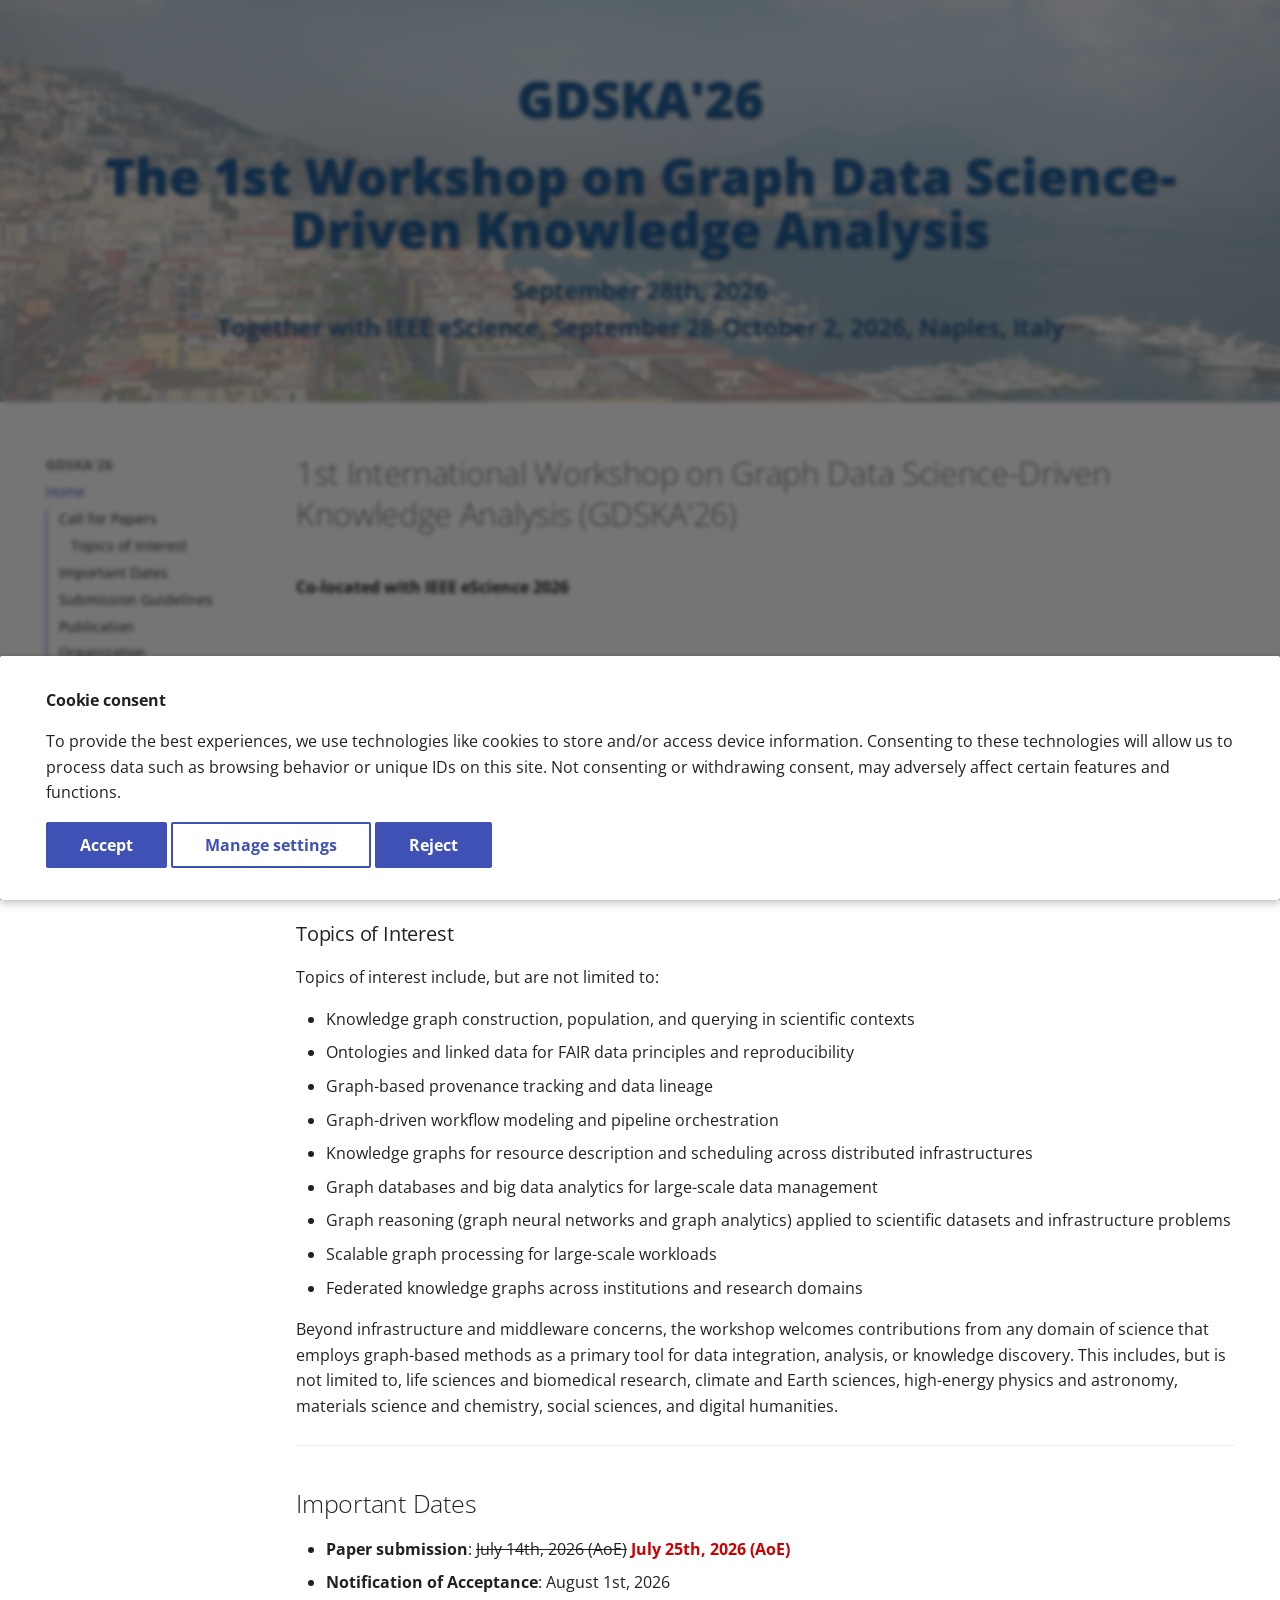
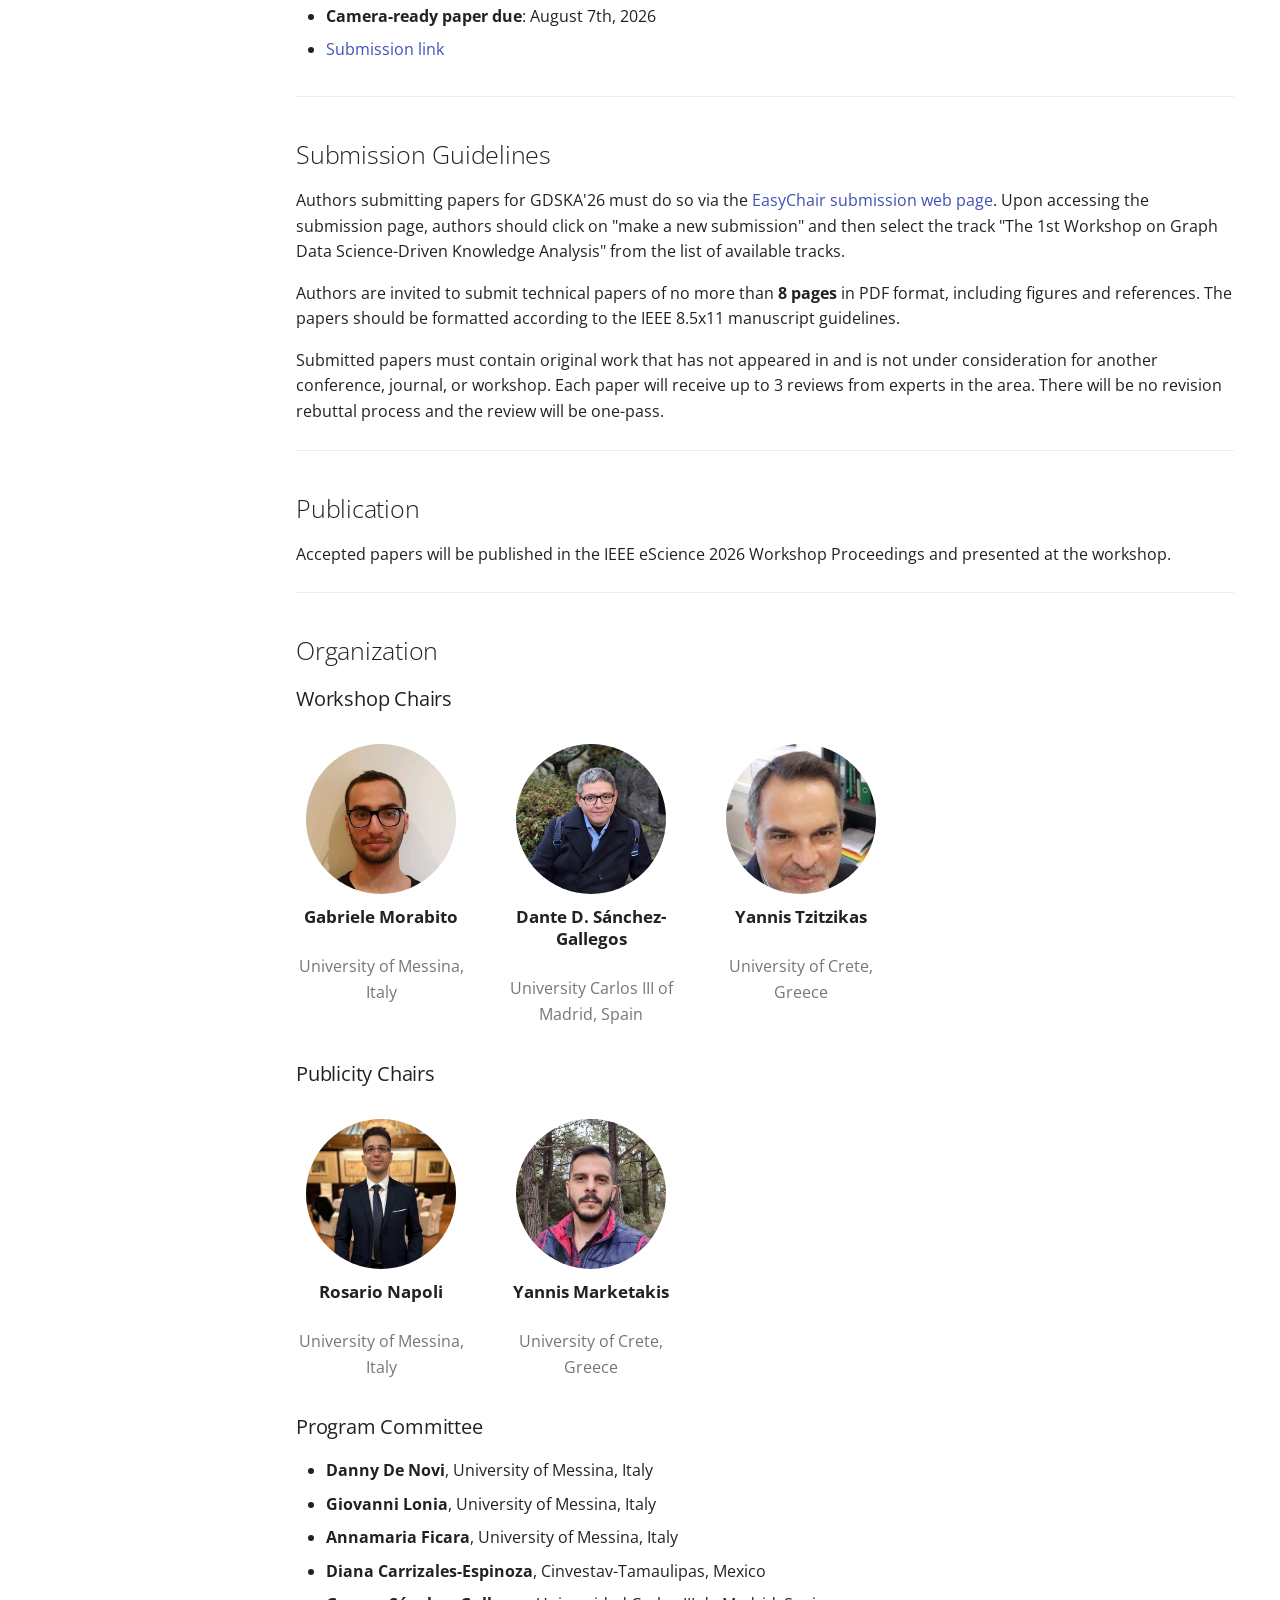
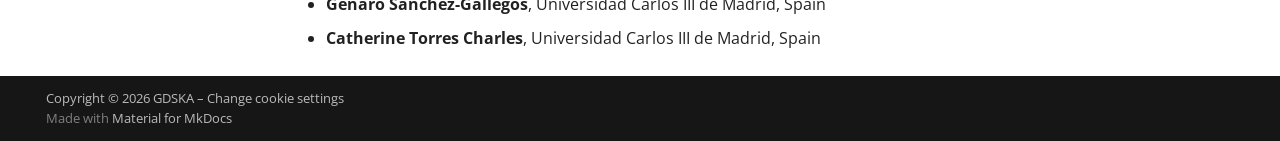
==== commit 1b1ce482: "Deployed 8417452 with MkDocs version: 1.6.1" ====
--- a/index.html
+++ b/index.html
@@ -15,7 +15,7 @@
       
       
       <link rel="icon" href="assets/images/favicon.png">
-      <meta name="generator" content="mkdocs-1.6.1, mkdocs-material-9.7.6">
+      <meta name="generator" content="mkdocs-1.6.1, mkdocs-material-9.7.7">
     
     
       
@@ -23,7 +23,7 @@
       
     
     
-      <link rel="stylesheet" href="assets/stylesheets/main.484c7ddc.min.css">
+      <link rel="stylesheet" href="assets/stylesheets/main.ec1eaa64.min.css">
       
         
         <link rel="stylesheet" href="assets/stylesheets/palette.ab4e12ef.min.css">
@@ -82,7 +82,7 @@
     <div data-md-component="skip">
       
         
-        <a href="#1st-international-workshop-on-graph-driven-scientific-knowledge-architectures-gdska26" class="md-skip">
+        <a href="#1st-international-workshop-on-graph-data-science-driven-knowledge-analysis-gdska26" class="md-skip">
           Skip to content
         </a>
       
@@ -350,7 +350,7 @@
 
 
 
-<h1 id="1st-international-workshop-on-graph-driven-scientific-knowledge-architectures-gdska26">1st International Workshop on Graph-Driven Scientific Knowledge Architectures (GDSKA'26)<a class="headerlink" href="#1st-international-workshop-on-graph-driven-scientific-knowledge-architectures-gdska26" title="Permanent link">&para;</a></h1>
+<h1 id="1st-international-workshop-on-graph-data-science-driven-knowledge-analysis-gdska26">1st International Workshop on Graph Data Science-Driven Knowledge Analysis (GDSKA'26)<a class="headerlink" href="#1st-international-workshop-on-graph-data-science-driven-knowledge-analysis-gdska26" title="Permanent link">&para;</a></h1>
 <p><strong>Co-located with IEEE eScience 2026</strong></p>
 <hr />
 <h2 id="call-for-papers">Call for Papers<a class="headerlink" href="#call-for-papers" title="Permanent link">&para;</a></h2>
@@ -373,7 +373,7 @@
 <hr />
 <h2 id="important-dates">Important Dates<a class="headerlink" href="#important-dates" title="Permanent link">&para;</a></h2>
 <ul>
-<li><strong>Paper submission</strong>: July 14th, 2026 (AoE)</li>
+<li><strong>Paper submission</strong>: <del>July 14th, 2026 (AoE)</del> <strong style="color:#cc0000">July 25th, 2026 (AoE)</strong></li>
 <li><strong>Notification of Acceptance</strong>: August 1st, 2026</li>
 <li>
 <p><strong>Camera-ready paper due</strong>: August 7th, 2026</p>
@@ -393,25 +393,46 @@
 <hr />
 <h2 id="organization">Organization<a class="headerlink" href="#organization" title="Permanent link">&para;</a></h2>
 <h3 id="workshop-chairs">Workshop Chairs<a class="headerlink" href="#workshop-chairs" title="Permanent link">&para;</a></h3>
-<ul>
-<li><strong>Gabriele Morabito</strong>, University of Messina, Italy</li>
-<li><strong>Dante D. Sánchez-Gallegos</strong>, University Carlos III of Madrid, Spain</li>
-<li><strong>Yannis Tzitzikas</strong>, University of Crete, Greece</li>
-</ul>
+<div class="people-grid">
+  <div class="person-card">
+    <img src="imgs/chairs/morabito.jpg" alt="Gabriele Morabito">
+    <strong>Gabriele Morabito</strong><br>
+    <span>University of Messina, Italy</span>
+  </div>
+  <div class="person-card">
+    <img src="imgs/chairs/sanchez-gallegos.jpeg" alt="Dante D. Sánchez-Gallegos">
+    <strong>Dante D. Sánchez-Gallegos</strong><br>
+    <span>University Carlos III of Madrid, Spain</span>
+  </div>
+  <div class="person-card">
+    <img src="imgs/chairs/tzitzikas.jpg" alt="Yannis Tzitzikas">
+    <strong>Yannis Tzitzikas</strong><br>
+    <span>University of Crete, Greece</span>
+  </div>
+</div>
+
 <h3 id="publicity-chairs">Publicity Chairs<a class="headerlink" href="#publicity-chairs" title="Permanent link">&para;</a></h3>
-<ul>
-<li><strong>Rosario Napoli</strong>, University of Messina, Italy</li>
-<li><strong>Yannis Marketakis</strong>, University of Crete, Greece</li>
-</ul>
+<div class="people-grid">
+  <div class="person-card">
+    <img src="imgs/chairs/napoli.jpg" alt="Rosario Napoli">
+    <strong>Rosario Napoli</strong><br>
+    <span>University of Messina, Italy</span>
+  </div>
+  <div class="person-card">
+    <img src="imgs/chairs/marketakis.jpg" alt="Yannis Marketakis">
+    <strong>Yannis Marketakis</strong><br>
+    <span>University of Crete, Greece</span>
+  </div>
+</div>
+
 <h3 id="program-committee">Program Committee<a class="headerlink" href="#program-committee" title="Permanent link">&para;</a></h3>
 <ul>
 <li><strong>Danny De Novi</strong>, University of Messina, Italy</li>
 <li><strong>Giovanni Lonia</strong>, University of Messina, Italy</li>
-<li><strong>Alessia Antelmi</strong>, University of Turin, Italy</li>
 <li><strong>Annamaria Ficara</strong>, University of Messina, Italy</li>
 <li><strong>Diana Carrizales-Espinoza</strong>, Cinvestav-Tamaulipas, Mexico</li>
-<li><strong>Heidy Marin-Castro</strong>, UPP, Mexico</li>
-<li><strong>Maxime Gonthier</strong>, University of Chicago, USA</li>
+<li><strong>Genaro Sánchez-Gallegos</strong>, Universidad Carlos III de Madrid, Spain</li>
+<li><strong>Catherine   Torres Charles</strong>, Universidad Carlos III de Madrid, Spain</li>
 </ul>
 
 
@@ -538,7 +559,7 @@
       <script id="__config" type="application/json">{"annotate": null, "base": ".", "features": ["content.code.annotate", "content.code.copy", "content.code.select", "toc.follow", "toc.integrate"], "search": "assets/javascripts/workers/search.2c215733.min.js", "tags": null, "translations": {"clipboard.copied": "Copied to clipboard", "clipboard.copy": "Copy to clipboard", "search.result.more.one": "1 more on this page", "search.result.more.other": "# more on this page", "search.result.none": "No matching documents", "search.result.one": "1 matching document", "search.result.other": "# matching documents", "search.result.placeholder": "Type to start searching", "search.result.term.missing": "Missing", "select.version": "Select version"}, "version": null}</script>
     
     
-      <script src="assets/javascripts/bundle.79ae519e.min.js"></script>
+      <script src="assets/javascripts/bundle.d7400e89.min.js"></script>
       
     
   </body>
--- a/assets/stylesheets/main.ec1eaa64.min.css
+++ b/assets/stylesheets/main.ec1eaa64.min.css
@@ -0,0 +1 @@
+@charset "UTF-8";html{-webkit-text-size-adjust:none;-moz-text-size-adjust:none;text-size-adjust:none;box-sizing:border-box}*,:after,:before{box-sizing:inherit}@media (prefers-reduced-motion){*,:after,:before{transition:none!important}}body{margin:0}a,button,input,label{-webkit-tap-highlight-color:transparent}a{color:inherit;text-decoration:none}hr{border:0;box-sizing:initial;display:block;height:.05rem;overflow:visible;padding:0}small{font-size:80%}sub,sup{line-height:1em}img{border-style:none}table{border-collapse:initial;border-spacing:0}td,th{font-weight:400;vertical-align:top}button{background:#0000;border:0;font-family:inherit;font-size:inherit;margin:0;padding:0}input{border:0;outline:none}:root{--md-primary-fg-color:#4051b5;--md-primary-fg-color--light:#5d6cc0;--md-primary-fg-color--dark:#303fa1;--md-primary-bg-color:#fff;--md-primary-bg-color--light:#ffffffb3;--md-accent-fg-color:#526cfe;--md-accent-fg-color--transparent:#526cfe1a;--md-accent-bg-color:#fff;--md-accent-bg-color--light:#ffffffb3}[data-md-color-scheme=default]{color-scheme:light}[data-md-color-scheme=default] img[src$="#gh-dark-mode-only"],[data-md-color-scheme=default] img[src$="#only-dark"]{display:none}:root,[data-md-color-scheme=default]{--md-hue:225deg;--md-default-fg-color:#000000de;--md-default-fg-color--light:#0000008a;--md-default-fg-color--lighter:#00000052;--md-default-fg-color--lightest:#00000012;--md-default-bg-color:#fff;--md-default-bg-color--light:#ffffffb3;--md-default-bg-color--lighter:#ffffff4d;--md-default-bg-color--lightest:#ffffff1f;--md-code-fg-color:#36464e;--md-code-bg-color:#f5f5f5;--md-code-bg-color--light:#f5f5f5b3;--md-code-bg-color--lighter:#f5f5f54d;--md-code-hl-color:#4287ff;--md-code-hl-color--light:#4287ff1a;--md-code-hl-number-color:#d52a2a;--md-code-hl-special-color:#db1457;--md-code-hl-function-color:#a846b9;--md-code-hl-constant-color:#6e59d9;--md-code-hl-keyword-color:#3f6ec6;--md-code-hl-string-color:#1c7d4d;--md-code-hl-name-color:var(--md-code-fg-color);--md-code-hl-operator-color:var(--md-default-fg-color--light);--md-code-hl-punctuation-color:var(--md-default-fg-color--light);--md-code-hl-comment-color:var(--md-default-fg-color--light);--md-code-hl-generic-color:var(--md-default-fg-color--light);--md-code-hl-variable-color:var(--md-default-fg-color--light);--md-typeset-color:var(--md-default-fg-color);--md-typeset-a-color:var(--md-primary-fg-color);--md-typeset-del-color:#f5503d26;--md-typeset-ins-color:#0bd57026;--md-typeset-kbd-color:#fafafa;--md-typeset-kbd-accent-color:#fff;--md-typeset-kbd-border-color:#b8b8b8;--md-typeset-mark-color:#ffff0080;--md-typeset-table-color:#0000001f;--md-typeset-table-color--light:rgba(0,0,0,.035);--md-admonition-fg-color:var(--md-default-fg-color);--md-admonition-bg-color:var(--md-default-bg-color);--md-warning-fg-color:#000000de;--md-warning-bg-color:#ff9;--md-footer-fg-color:#fff;--md-footer-fg-color--light:#ffffffb3;--md-footer-fg-color--lighter:#ffffff73;--md-footer-bg-color:#000000de;--md-footer-bg-color--dark:#00000052;--md-shadow-z1:0 0.2rem 0.5rem #0000000d,0 0 0.05rem #0000001a;--md-shadow-z2:0 0.2rem 0.5rem #0000001a,0 0 0.05rem #00000040;--md-shadow-z3:0 0.2rem 0.5rem #0003,0 0 0.05rem #00000059}.md-icon svg{fill:currentcolor;display:block;height:1.2rem;width:1.2rem}body{-webkit-font-smoothing:antialiased;-moz-osx-font-smoothing:grayscale;--md-text-font-family:var(--md-text-font,_),-apple-system,BlinkMacSystemFont,Helvetica,Arial,sans-serif;--md-code-font-family:var(--md-code-font,_),SFMono-Regular,Consolas,Menlo,monospace}aside,body,input{font-feature-settings:"kern","liga";color:var(--md-typeset-color);font-family:var(--md-text-font-family)}code,kbd,pre{font-feature-settings:"kern";font-family:var(--md-code-font-family)}:root{--md-typeset-table-sort-icon:url('data:image/svg+xml;charset=utf-8,<svg xmlns="http://www.w3.org/2000/svg" viewBox="0 0 24 24"><path d="m18 21-4-4h3V7h-3l4-4 4 4h-3v10h3M2 19v-2h10v2M2 13v-2h7v2M2 7V5h4v2z"/></svg>');--md-typeset-table-sort-icon--asc:url('data:image/svg+xml;charset=utf-8,<svg xmlns="http://www.w3.org/2000/svg" viewBox="0 0 24 24"><path d="M19 17h3l-4 4-4-4h3V3h2M2 17h10v2H2M6 5v2H2V5m0 6h7v2H2z"/></svg>');--md-typeset-table-sort-icon--desc:url('data:image/svg+xml;charset=utf-8,<svg xmlns="http://www.w3.org/2000/svg" viewBox="0 0 24 24"><path d="M19 7h3l-4-4-4 4h3v14h2M2 17h10v2H2M6 5v2H2V5m0 6h7v2H2z"/></svg>')}.md-typeset{-webkit-print-color-adjust:exact;color-adjust:exact;font-size:.8rem;line-height:1.6;overflow-wrap:break-word}@media print{.md-typeset{font-size:.68rem}}.md-typeset blockquote,.md-typeset dl,.md-typeset figure,.md-typeset ol,.md-typeset pre,.md-typeset ul{margin-bottom:1em;margin-top:1em}.md-typeset h1{color:var(--md-default-fg-color--light);font-size:2em;line-height:1.3;margin:0 0 1.25em}.md-typeset h1,.md-typeset h2{font-weight:300;letter-spacing:-.01em}.md-typeset h2{font-size:1.5625em;line-height:1.4;margin:1.6em 0 .64em}.md-typeset h3{font-size:1.25em;font-weight:400;letter-spacing:-.01em;line-height:1.5;margin:1.6em 0 .8em}.md-typeset h2+h3{margin-top:.8em}.md-typeset h4{font-weight:700;letter-spacing:-.01em;margin:1em 0}.md-typeset h5,.md-typeset h6{color:var(--md-default-fg-color--light);font-size:.8em;font-weight:700;letter-spacing:-.01em;margin:1.25em 0}.md-typeset h5{text-transform:uppercase}.md-typeset h5 code{text-transform:none}.md-typeset hr{border-bottom:.05rem solid var(--md-default-fg-color--lightest);display:flow-root;margin:1.5em 0}.md-typeset a{color:var(--md-typeset-a-color);word-break:break-word}.md-typeset a,.md-typeset a:before{transition:color 125ms}.md-typeset a:focus,.md-typeset a:hover{color:var(--md-accent-fg-color)}.md-typeset a:focus code,.md-typeset a:hover code{background-color:var(--md-accent-fg-color--transparent);color:var(--md-accent-fg-color)}.md-typeset a code{color:var(--md-typeset-a-color)}.md-typeset a.focus-visible{outline-color:var(--md-accent-fg-color);outline-offset:.2rem}.md-typeset code,.md-typeset kbd,.md-typeset pre{color:var(--md-code-fg-color);direction:ltr;font-variant-ligatures:none;transition:background-color 125ms}@media print{.md-typeset code,.md-typeset kbd,.md-typeset pre{white-space:pre-wrap}}.md-typeset code{background-color:var(--md-code-bg-color);border-radius:.1rem;-webkit-box-decoration-break:clone;box-decoration-break:clone;font-size:.85em;padding:0 .2941176471em;transition:color 125ms,background-color 125ms;word-break:break-word}.md-typeset code:not(.focus-visible){-webkit-tap-highlight-color:transparent;outline:none}.md-typeset pre{display:flow-root;line-height:1.4;position:relative}.md-typeset pre>code{-webkit-box-decoration-break:slice;box-decoration-break:slice;box-shadow:none;display:block;margin:0;outline-color:var(--md-accent-fg-color);overflow:auto;padding:.7720588235em 1.1764705882em;scrollbar-color:var(--md-default-fg-color--lighter) #0000;scrollbar-width:thin;touch-action:auto;word-break:normal}.md-typeset pre>code:hover{scrollbar-color:var(--md-accent-fg-color) #0000}.md-typeset pre>code::-webkit-scrollbar{height:.2rem;width:.2rem}.md-typeset pre>code::-webkit-scrollbar-thumb{background-color:var(--md-default-fg-color--lighter)}.md-typeset pre>code::-webkit-scrollbar-thumb:hover{background-color:var(--md-accent-fg-color)}.md-typeset kbd{background-color:var(--md-typeset-kbd-color);border-radius:.1rem;box-shadow:0 .1rem 0 .05rem var(--md-typeset-kbd-border-color),0 .1rem 0 var(--md-typeset-kbd-border-color),0 -.1rem .2rem var(--md-typeset-kbd-accent-color) inset;color:var(--md-default-fg-color);display:inline-block;font-size:.75em;padding:0 .6666666667em;vertical-align:text-top;word-break:break-word}.md-typeset mark{background-color:var(--md-typeset-mark-color);-webkit-box-decoration-break:clone;box-decoration-break:clone;color:inherit;word-break:break-word}.md-typeset abbr{cursor:help;text-decoration:none}.md-typeset [data-preview],.md-typeset abbr{border-bottom:.05rem dotted var(--md-default-fg-color--light)}.md-typeset small{opacity:.75}[dir=ltr] .md-typeset sub,[dir=ltr] .md-typeset sup{margin-left:.078125em}[dir=rtl] .md-typeset sub,[dir=rtl] .md-typeset sup{margin-right:.078125em}[dir=ltr] .md-typeset blockquote{padding-left:.6rem}[dir=rtl] .md-typeset blockquote{padding-right:.6rem}[dir=ltr] .md-typeset blockquote{border-left:.2rem solid var(--md-default-fg-color--lighter)}[dir=rtl] .md-typeset blockquote{border-right:.2rem solid var(--md-default-fg-color--lighter)}.md-typeset blockquote{color:var(--md-default-fg-color--light);margin-left:0;margin-right:0}.md-typeset ul{list-style-type:disc}.md-typeset ul[type]{list-style-type:revert-layer}[dir=ltr] .md-typeset ol,[dir=ltr] .md-typeset ul{margin-left:.625em}[dir=rtl] .md-typeset ol,[dir=rtl] .md-typeset ul{margin-right:.625em}.md-typeset ol,.md-typeset ul{padding:0}.md-typeset ol:not([hidden]),.md-typeset ul:not([hidden]){display:flow-root}.md-typeset ol ol,.md-typeset ul ol{list-style-type:lower-alpha}.md-typeset ol ol ol,.md-typeset ul ol ol{list-style-type:lower-roman}.md-typeset ol ol ol ol,.md-typeset ul ol ol ol{list-style-type:upper-alpha}.md-typeset ol ol ol ol ol,.md-typeset ul ol ol ol ol{list-style-type:upper-roman}.md-typeset ol[type],.md-typeset ul[type]{list-style-type:revert-layer}[dir=ltr] .md-typeset ol li,[dir=ltr] .md-typeset ul li{margin-left:1.25em}[dir=rtl] .md-typeset ol li,[dir=rtl] .md-typeset ul li{margin-right:1.25em}.md-typeset ol li,.md-typeset ul li{margin-bottom:.5em}.md-typeset ol li blockquote,.md-typeset ol li p,.md-typeset ul li blockquote,.md-typeset ul li p{margin:.5em 0}.md-typeset ol li:last-child,.md-typeset ul li:last-child{margin-bottom:0}[dir=ltr] .md-typeset ol li ol,[dir=ltr] .md-typeset ol li ul,[dir=ltr] .md-typeset ul li ol,[dir=ltr] .md-typeset ul li ul{margin-left:.625em}[dir=rtl] .md-typeset ol li ol,[dir=rtl] .md-typeset ol li ul,[dir=rtl] .md-typeset ul li ol,[dir=rtl] .md-typeset ul li ul{margin-right:.625em}.md-typeset ol li ol,.md-typeset ol li ul,.md-typeset ul li ol,.md-typeset ul li ul{margin-bottom:.5em;margin-top:.5em}[dir=ltr] .md-typeset dd{margin-left:1.875em}[dir=rtl] .md-typeset dd{margin-right:1.875em}.md-typeset dd{margin-bottom:1.5em;margin-top:1em}.md-typeset img,.md-typeset svg,.md-typeset video{height:auto;max-width:100%}.md-typeset img[align=left]{margin:1em 1em 1em 0}.md-typeset img[align=right]{margin:1em 0 1em 1em}.md-typeset img[align]:only-child{margin-top:0}.md-typeset figure{display:flow-root;margin:1em auto;max-width:100%;text-align:center;width:fit-content}.md-typeset figure img{display:block;margin:0 auto}.md-typeset figcaption{font-style:italic;margin:1em auto;max-width:24rem}.md-typeset iframe{max-width:100%}.md-typeset table:not([class]){background-color:var(--md-default-bg-color);border:.05rem solid var(--md-typeset-table-color);border-radius:.1rem;display:inline-block;font-size:.64rem;max-width:100%;overflow:auto;touch-action:auto}@media print{.md-typeset table:not([class]){display:table}}.md-typeset table:not([class])+*{margin-top:1.5em}.md-typeset table:not([class]) td>:first-child,.md-typeset table:not([class]) th>:first-child{margin-top:0}.md-typeset table:not([class]) td>:last-child,.md-typeset table:not([class]) th>:last-child{margin-bottom:0}.md-typeset table:not([class]) td:not([align]),.md-typeset table:not([class]) th:not([align]){text-align:left}[dir=rtl] .md-typeset table:not([class]) td:not([align]),[dir=rtl] .md-typeset table:not([class]) th:not([align]){text-align:right}.md-typeset table:not([class]) th{font-weight:700;min-width:5rem;padding:.9375em 1.25em;vertical-align:top}.md-typeset table:not([class]) td{border-top:.05rem solid var(--md-typeset-table-color);padding:.9375em 1.25em;vertical-align:top}.md-typeset table:not([class]) tbody tr{transition:background-color 125ms}.md-typeset table:not([class]) tbody tr:hover{background-color:var(--md-typeset-table-color--light);box-shadow:0 .05rem 0 var(--md-default-bg-color) inset}.md-typeset table:not([class]) a{word-break:normal}.md-typeset table th[role=columnheader]{cursor:pointer}[dir=ltr] .md-typeset table th[role=columnheader]:after{margin-left:.5em}[dir=rtl] .md-typeset table th[role=columnheader]:after{margin-right:.5em}.md-typeset table th[role=columnheader]:after{content:"";display:inline-block;height:1.2em;-webkit-mask-image:var(--md-typeset-table-sort-icon);mask-image:var(--md-typeset-table-sort-icon);-webkit-mask-repeat:no-repeat;mask-repeat:no-repeat;-webkit-mask-size:contain;mask-size:contain;transition:background-color 125ms;vertical-align:text-bottom;width:1.2em}.md-typeset table th[role=columnheader]:hover:after{background-color:var(--md-default-fg-color--lighter)}.md-typeset table th[role=columnheader][aria-sort=ascending]:after{background-color:var(--md-default-fg-color--light);-webkit-mask-image:var(--md-typeset-table-sort-icon--asc);mask-image:var(--md-typeset-table-sort-icon--asc)}.md-typeset table th[role=columnheader][aria-sort=descending]:after{background-color:var(--md-default-fg-color--light);-webkit-mask-image:var(--md-typeset-table-sort-icon--desc);mask-image:var(--md-typeset-table-sort-icon--desc)}.md-typeset__scrollwrap{margin:1em -.8rem;overflow-x:auto;touch-action:auto}.md-typeset__table{display:inline-block;margin-bottom:.5em;padding:0 .8rem}@media print{.md-typeset__table{display:block}}html .md-typeset__table table{display:table;margin:0;overflow:hidden;width:100%}@media screen and (max-width:44.984375em){.md-content__inner>pre{margin:1em -.8rem}.md-content__inner>pre code{border-radius:0}}.md-typeset .md-author{border-radius:100%;display:block;flex-shrink:0;height:1.6rem;overflow:hidden;position:relative;transition:color 125ms,transform 125ms;width:1.6rem}.md-typeset .md-author img{display:block}.md-typeset .md-author--more{background:var(--md-default-fg-color--lightest);color:var(--md-default-fg-color--lighter);font-size:.6rem;font-weight:700;line-height:1.6rem;text-align:center}.md-typeset .md-author--long{height:2.4rem;width:2.4rem}.md-typeset a.md-author{transform:scale(1)}.md-typeset a.md-author img{border-radius:100%;filter:grayscale(100%) opacity(75%);transition:filter 125ms}.md-typeset a.md-author:focus,.md-typeset a.md-author:hover{transform:scale(1.1);z-index:1}.md-typeset a.md-author:focus img,.md-typeset a.md-author:hover img{filter:grayscale(0)}.md-banner{background-color:var(--md-footer-bg-color);color:var(--md-footer-fg-color);overflow:auto}@media print{.md-banner{display:none}}.md-banner--warning{background-color:var(--md-warning-bg-color);color:var(--md-warning-fg-color)}.md-banner__inner{font-size:.7rem;margin:.6rem auto;padding:0 .8rem}[dir=ltr] .md-banner__button{float:right}[dir=rtl] .md-banner__button{float:left}.md-banner__button{color:inherit;cursor:pointer;transition:opacity .25s}.no-js .md-banner__button{display:none}.md-banner__button:hover{opacity:.7}html{font-size:125%;height:100%;overflow-x:hidden}@media screen and (min-width:100em){html{font-size:137.5%}}@media screen and (min-width:125em){html{font-size:150%}}body{background-color:var(--md-default-bg-color);display:flex;flex-direction:column;font-size:.5rem;min-height:100%;position:relative;width:100%}@media print{body{display:block}}@media screen and (max-width:59.984375em){body[data-md-scrolllock]{position:fixed}}.md-grid{margin-left:auto;margin-right:auto;max-width:61rem}.md-container{display:flex;flex-direction:column;flex-grow:1}@media print{.md-container{display:block}}.md-main{flex-grow:1}.md-main__inner{display:flex;height:100%;margin-top:1.5rem}.md-ellipsis{overflow:hidden;text-overflow:ellipsis}.md-toggle{display:none}.md-option{height:0;opacity:0;position:absolute;width:0}.md-option:checked+label:not([hidden]){display:block}.md-option.focus-visible+label{outline-color:var(--md-accent-fg-color);outline-style:auto}.md-skip{background-color:var(--md-default-fg-color);border-radius:.1rem;color:var(--md-default-bg-color);font-size:.64rem;margin:.5rem;opacity:0;outline-color:var(--md-accent-fg-color);padding:.3rem .5rem;position:fixed;transform:translateY(.4rem);z-index:-1}.md-skip:focus{opacity:1;transform:translateY(0);transition:transform .25s cubic-bezier(.4,0,.2,1),opacity 175ms 75ms;z-index:10}@page{margin:25mm}:root{--md-clipboard-icon:url('data:image/svg+xml;charset=utf-8,<svg xmlns="http://www.w3.org/2000/svg" viewBox="0 0 24 24"><path d="M19 21H8V7h11m0-2H8a2 2 0 0 0-2 2v14a2 2 0 0 0 2 2h11a2 2 0 0 0 2-2V7a2 2 0 0 0-2-2m-3-4H4a2 2 0 0 0-2 2v14h2V3h12z"/></svg>')}.md-clipboard{border-radius:.1rem;color:var(--md-default-fg-color--lightest);cursor:pointer;height:1.5em;outline-color:var(--md-accent-fg-color);outline-offset:.1rem;transition:color .25s;width:1.5em;z-index:1}@media print{.md-clipboard{display:none}}.md-clipboard:not(.focus-visible){-webkit-tap-highlight-color:transparent;outline:none}:hover>.md-clipboard{color:var(--md-default-fg-color--light)}.md-clipboard:focus,.md-clipboard:hover{color:var(--md-accent-fg-color)}.md-clipboard:after{background-color:currentcolor;content:"";display:block;height:1.125em;margin:0 auto;-webkit-mask-image:var(--md-clipboard-icon);mask-image:var(--md-clipboard-icon);-webkit-mask-position:center;mask-position:center;-webkit-mask-repeat:no-repeat;mask-repeat:no-repeat;-webkit-mask-size:contain;mask-size:contain;width:1.125em}.md-clipboard--inline{cursor:pointer}.md-clipboard--inline code{transition:color .25s,background-color .25s}.md-clipboard--inline:focus code,.md-clipboard--inline:hover code{background-color:var(--md-accent-fg-color--transparent);color:var(--md-accent-fg-color)}:root{--md-code-select-icon:url('data:image/svg+xml;charset=utf-8,<svg xmlns="http://www.w3.org/2000/svg" viewBox="0 0 24 24"><path d="M19 19h-4v2h4c1.1 0 2-.9 2-2v-4h-2m0-12h-4v2h4v4h2V5c0-1.1-.9-2-2-2M5 5h4V3H5c-1.1 0-2 .9-2 2v4h2m0 6H3v4c0 1.1.9 2 2 2h4v-2H5zm2-4h2v2H7zm4 0h2v2h-2zm4 0h2v2h-2zM7 7h2v2H7zm4 0h2v2h-2zm4 0h2v2h-2zm-8 8h2v2H7zm4 0h2v2h-2zm4 0h2v2h-2z"/></svg>');--md-code-copy-icon:url('data:image/svg+xml;charset=utf-8,<svg xmlns="http://www.w3.org/2000/svg" viewBox="0 0 24 24"><path d="M19 21H8V7h11m0-2H8a2 2 0 0 0-2 2v14a2 2 0 0 0 2 2h11a2 2 0 0 0 2-2V7a2 2 0 0 0-2-2m-3-4H4a2 2 0 0 0-2 2v14h2V3h12z"/></svg>')}.md-typeset .md-code__content{display:grid}.md-code__nav{background-color:var(--md-code-bg-color--lighter);border-radius:.1rem;display:flex;gap:.2rem;padding:.2rem;position:absolute;right:.25em;top:.25em;transition:background-color .25s;z-index:1}:hover>.md-code__nav{background-color:var(--md-code-bg-color--light)}.md-code__button{color:var(--md-default-fg-color--lightest);cursor:pointer;display:block;height:1.5em;outline-color:var(--md-accent-fg-color);outline-offset:.1rem;transition:color .25s;width:1.5em}:hover>*>.md-code__button{color:var(--md-default-fg-color--light)}.md-code__button.focus-visible,.md-code__button:hover{color:var(--md-accent-fg-color)}.md-code__button--active{color:var(--md-default-fg-color)!important}.md-code__button:after{background-color:currentcolor;content:"";display:block;height:1.125em;margin:0 auto;-webkit-mask-position:center;mask-position:center;-webkit-mask-repeat:no-repeat;mask-repeat:no-repeat;-webkit-mask-size:contain;mask-size:contain;width:1.125em}.md-code__button[data-md-type=select]:after{-webkit-mask-image:var(--md-code-select-icon);mask-image:var(--md-code-select-icon)}.md-code__button[data-md-type=copy]:after{-webkit-mask-image:var(--md-code-copy-icon);mask-image:var(--md-code-copy-icon)}@keyframes consent{0%{opacity:0;transform:translateY(100%)}to{opacity:1;transform:translateY(0)}}@keyframes overlay{0%{opacity:0}to{opacity:1}}.md-consent__overlay{animation:overlay .25s both;-webkit-backdrop-filter:blur(.1rem);backdrop-filter:blur(.1rem);background-color:#0000008a;height:100%;opacity:1;position:fixed;top:0;width:100%;z-index:5}.md-consent__inner{animation:consent .5s cubic-bezier(.1,.7,.1,1) both;background-color:var(--md-default-bg-color);border:0;border-radius:.1rem;bottom:0;box-shadow:0 0 .2rem #0000001a,0 .2rem .4rem #0003;max-height:100%;overflow:auto;padding:0;position:fixed;width:100%;z-index:5}.md-consent__form{padding:.8rem}.md-consent__settings{display:none;margin:1em 0}input:checked+.md-consent__settings{display:block}.md-consent__controls{margin-bottom:.8rem}.md-typeset .md-consent__controls .md-button{display:inline}@media screen and (max-width:44.984375em){.md-typeset .md-consent__controls .md-button{display:block;margin-top:.4rem;text-align:center;width:100%}}.md-consent label{cursor:pointer}.md-content{flex-grow:1;min-width:0}.md-content__inner{margin:0 .8rem 1.2rem;padding-top:.6rem}@media screen and (min-width:76.25em){[dir=ltr] .md-sidebar--primary:not([hidden])~.md-content>.md-content__inner{margin-left:1.2rem}[dir=ltr] .md-sidebar--secondary:not([hidden])~.md-content>.md-content__inner,[dir=rtl] .md-sidebar--primary:not([hidden])~.md-content>.md-content__inner{margin-right:1.2rem}[dir=rtl] .md-sidebar--secondary:not([hidden])~.md-content>.md-content__inner{margin-left:1.2rem}}.md-content__inner:before{content:"";display:block;height:.4rem}.md-content__inner>:last-child{margin-bottom:0}[dir=ltr] .md-content__button{float:right}[dir=rtl] .md-content__button{float:left}[dir=ltr] .md-content__button{margin-left:.4rem}[dir=rtl] .md-content__button{margin-right:.4rem}.md-content__button{margin:.4rem 0;padding:0}@media print{.md-content__button{display:none}}.md-typeset .md-content__button{color:var(--md-default-fg-color--lighter)}.md-content__button svg{display:inline;vertical-align:top}[dir=rtl] .md-content__button svg{transform:scaleX(-1)}[dir=ltr] .md-dialog{right:.8rem}[dir=rtl] .md-dialog{left:.8rem}.md-dialog{background-color:var(--md-default-fg-color);border-radius:.1rem;bottom:.8rem;box-shadow:var(--md-shadow-z3);min-width:11.1rem;opacity:0;padding:.4rem .6rem;pointer-events:none;position:fixed;transform:translateY(100%);transition:transform 0ms .4s,opacity .4s;z-index:4}@media print{.md-dialog{display:none}}.md-dialog--active{opacity:1;pointer-events:auto;transform:translateY(0);transition:transform .4s cubic-bezier(.075,.85,.175,1),opacity .4s}.md-dialog__inner{color:var(--md-default-bg-color);font-size:.7rem}.md-feedback{margin:2em 0 1em;text-align:center}.md-feedback fieldset{border:none;margin:0;padding:0}.md-feedback__title{font-weight:700;margin:1em auto}.md-feedback__inner{position:relative}.md-feedback__list{display:flex;flex-wrap:wrap;place-content:baseline center;position:relative}.md-feedback__list:hover .md-icon:not(:disabled){color:var(--md-default-fg-color--lighter)}:disabled .md-feedback__list{min-height:1.8rem}.md-feedback__icon{color:var(--md-default-fg-color--light);cursor:pointer;flex-shrink:0;margin:0 .1rem;transition:color 125ms}.md-feedback__icon:not(:disabled).md-icon:hover{color:var(--md-accent-fg-color)}.md-feedback__icon:disabled{color:var(--md-default-fg-color--lightest);pointer-events:none}.md-feedback__note{opacity:0;position:relative;transform:translateY(.4rem);transition:transform .4s cubic-bezier(.1,.7,.1,1),opacity .15s}.md-feedback__note>*{margin:0 auto;max-width:16rem}:disabled .md-feedback__note{opacity:1;transform:translateY(0)}@media print{.md-feedback{display:none}}.md-footer{background-color:var(--md-footer-bg-color);color:var(--md-footer-fg-color)}@media print{.md-footer{display:none}}.md-footer__inner{justify-content:space-between;overflow:auto;padding:.2rem}.md-footer__inner:not([hidden]){display:flex}.md-footer__link{align-items:end;display:flex;flex-grow:0.01;margin-bottom:.4rem;margin-top:1rem;max-width:100%;outline-color:var(--md-accent-fg-color);overflow:hidden;transition:opacity .25s}.md-footer__link:focus,.md-footer__link:hover{opacity:.7}[dir=rtl] .md-footer__link svg{transform:scaleX(-1)}@media screen and (max-width:44.984375em){.md-footer__link--prev{flex-shrink:0}.md-footer__link--prev .md-footer__title{display:none}}[dir=ltr] .md-footer__link--next{margin-left:auto}[dir=rtl] .md-footer__link--next{margin-right:auto}.md-footer__link--next{text-align:right}[dir=rtl] .md-footer__link--next{text-align:left}.md-footer__title{flex-grow:1;font-size:.9rem;margin-bottom:.7rem;max-width:calc(100% - 2.4rem);padding:0 1rem;white-space:nowrap}.md-footer__button{margin:.2rem;padding:.4rem}.md-footer__direction{font-size:.64rem;opacity:.7}.md-footer-meta{background-color:var(--md-footer-bg-color--dark)}.md-footer-meta__inner{display:flex;flex-wrap:wrap;justify-content:space-between;padding:.2rem}html .md-footer-meta.md-typeset a{color:var(--md-footer-fg-color--light)}html .md-footer-meta.md-typeset a:focus,html .md-footer-meta.md-typeset a:hover{color:var(--md-footer-fg-color)}.md-copyright{color:var(--md-footer-fg-color--lighter);font-size:.64rem;margin:auto .6rem;padding:.4rem 0;width:100%}@media screen and (min-width:45em){.md-copyright{width:auto}}.md-copyright__highlight{color:var(--md-footer-fg-color--light)}.md-social{display:inline-flex;gap:.2rem;margin:0 .4rem;padding:.2rem 0 .6rem}@media screen and (min-width:45em){.md-social{padding:.6rem 0}}.md-social__link{display:inline-block;height:1.6rem;text-align:center;width:1.6rem}.md-social__link:before{line-height:1.9}.md-social__link svg{fill:currentcolor;max-height:.8rem;vertical-align:-25%}.md-typeset .md-button{border:.1rem solid;border-radius:.1rem;color:var(--md-primary-fg-color);cursor:pointer;display:inline-block;font-weight:700;padding:.625em 2em;transition:color 125ms,background-color 125ms,border-color 125ms}.md-typeset .md-button--primary{background-color:var(--md-primary-fg-color);border-color:var(--md-primary-fg-color);color:var(--md-primary-bg-color)}.md-typeset .md-button:focus,.md-typeset .md-button:hover{background-color:var(--md-accent-fg-color);border-color:var(--md-accent-fg-color);color:var(--md-accent-bg-color)}[dir=ltr] .md-typeset .md-input{border-top-left-radius:.1rem}[dir=ltr] .md-typeset .md-input,[dir=rtl] .md-typeset .md-input{border-top-right-radius:.1rem}[dir=rtl] .md-typeset .md-input{border-top-left-radius:.1rem}.md-typeset .md-input{border-bottom:.1rem solid var(--md-default-fg-color--lighter);box-shadow:var(--md-shadow-z1);font-size:.8rem;height:1.8rem;padding:0 .6rem;transition:border .25s,box-shadow .25s}.md-typeset .md-input:focus,.md-typeset .md-input:hover{border-bottom-color:var(--md-accent-fg-color);box-shadow:var(--md-shadow-z2)}.md-typeset .md-input--stretch{width:100%}.md-header{background-color:var(--md-primary-fg-color);box-shadow:0 0 .2rem #0000,0 .2rem .4rem #0000;color:var(--md-primary-bg-color);display:block;left:0;position:sticky;right:0;top:0;z-index:4}@media print{.md-header{display:none}}.md-header[hidden]{transform:translateY(-100%);transition:transform .25s cubic-bezier(.8,0,.6,1),box-shadow .25s}.md-header--shadow{box-shadow:0 0 .2rem #0000001a,0 .2rem .4rem #0003;transition:transform .25s cubic-bezier(.1,.7,.1,1),box-shadow .25s}.md-header__inner{align-items:center;display:flex;padding:0 .2rem}.md-header__button{color:currentcolor;cursor:pointer;margin:.2rem;outline-color:var(--md-accent-fg-color);padding:.4rem;position:relative;transition:opacity .25s;vertical-align:middle;z-index:1}.md-header__button:hover{opacity:.7}.md-header__button:not([hidden]){display:inline-block}.md-header__button:not(.focus-visible){-webkit-tap-highlight-color:transparent;outline:none}.md-header__button.md-logo{margin:.2rem;padding:.4rem}@media screen and (max-width:76.234375em){.md-header__button.md-logo{display:none}}.md-header__button.md-logo img,.md-header__button.md-logo svg{fill:currentcolor;display:block;height:1.2rem;width:auto}@media screen and (min-width:60em){.md-header__button[for=__search]{display:none}}.no-js .md-header__button[for=__search]{display:none}[dir=rtl] .md-header__button[for=__search] svg{transform:scaleX(-1)}@media screen and (min-width:76.25em){.md-header__button[for=__drawer]{display:none}}.md-header__topic{display:flex;max-width:100%;position:absolute;transition:transform .4s cubic-bezier(.1,.7,.1,1),opacity .15s;white-space:nowrap}.md-header__topic+.md-header__topic{opacity:0;pointer-events:none;transform:translateX(1.25rem);transition:transform .4s cubic-bezier(1,.7,.1,.1),opacity .15s;z-index:-1}[dir=rtl] .md-header__topic+.md-header__topic{transform:translateX(-1.25rem)}.md-header__topic:first-child{font-weight:700}[dir=ltr] .md-header__title{margin-left:1rem;margin-right:.4rem}[dir=rtl] .md-header__title{margin-left:.4rem;margin-right:1rem}.md-header__title{flex-grow:1;font-size:.9rem;height:2.4rem;line-height:2.4rem}.md-header__title--active .md-header__topic{opacity:0;pointer-events:none;transform:translateX(-1.25rem);transition:transform .4s cubic-bezier(1,.7,.1,.1),opacity .15s;z-index:-1}[dir=rtl] .md-header__title--active .md-header__topic{transform:translateX(1.25rem)}.md-header__title--active .md-header__topic+.md-header__topic{opacity:1;pointer-events:auto;transform:translateX(0);transition:transform .4s cubic-bezier(.1,.7,.1,1),opacity .15s;z-index:0}.md-header__title>.md-header__ellipsis{height:100%;position:relative;width:100%}.md-header__option{display:flex;flex-shrink:0;max-width:100%;transition:max-width 0ms .25s,opacity .25s .25s;white-space:nowrap}[data-md-toggle=search]:checked~.md-header .md-header__option{max-width:0;opacity:0;transition:max-width 0ms,opacity 0ms}.md-header__option>input{bottom:0}.md-header__source{display:none}@media screen and (min-width:60em){[dir=ltr] .md-header__source{margin-left:1rem}[dir=rtl] .md-header__source{margin-right:1rem}.md-header__source{display:block;max-width:11.7rem;width:11.7rem}}@media screen and (min-width:76.25em){[dir=ltr] .md-header__source{margin-left:1.4rem}[dir=rtl] .md-header__source{margin-right:1.4rem}}.md-meta{color:var(--md-default-fg-color--light);font-size:.7rem;line-height:1.3}.md-meta__list{display:inline-flex;flex-wrap:wrap;list-style:none;margin:0;padding:0}.md-meta__item:not(:last-child):after{content:"·";margin-left:.2rem;margin-right:.2rem}.md-meta__link{color:var(--md-typeset-a-color)}.md-meta__link:focus,.md-meta__link:hover{color:var(--md-accent-fg-color)}.md-draft{background-color:#ff1744;border-radius:.125em;color:#fff;display:inline-block;font-weight:700;padding-left:.5714285714em;padding-right:.5714285714em}:root{--md-nav-icon--prev:url('data:image/svg+xml;charset=utf-8,<svg xmlns="http://www.w3.org/2000/svg" viewBox="0 0 24 24"><path d="M20 11v2H8l5.5 5.5-1.42 1.42L4.16 12l7.92-7.92L13.5 5.5 8 11z"/></svg>');--md-nav-icon--next:url('data:image/svg+xml;charset=utf-8,<svg xmlns="http://www.w3.org/2000/svg" viewBox="0 0 24 24"><path d="M8.59 16.58 13.17 12 8.59 7.41 10 6l6 6-6 6z"/></svg>');--md-toc-icon:url('data:image/svg+xml;charset=utf-8,<svg xmlns="http://www.w3.org/2000/svg" viewBox="0 0 24 24"><path d="M3 9h14V7H3zm0 4h14v-2H3zm0 4h14v-2H3zm16 0h2v-2h-2zm0-10v2h2V7zm0 6h2v-2h-2z"/></svg>')}.md-nav{font-size:.7rem;line-height:1.3}.md-nav__title{color:var(--md-default-fg-color--light);display:block;font-weight:700;overflow:hidden;padding:0 .6rem;text-overflow:ellipsis}.md-nav__title .md-nav__button{display:none}.md-nav__title .md-nav__button img{height:100%;width:auto}.md-nav__title .md-nav__button.md-logo img,.md-nav__title .md-nav__button.md-logo svg{fill:currentcolor;display:block;height:2.4rem;max-width:100%;object-fit:contain;width:auto}.md-nav__list{list-style:none;margin:0;padding:0}.md-nav__link{align-items:flex-start;display:flex;gap:.4rem;margin-top:.625em;scroll-snap-align:start;transition:color 125ms}.md-nav__link--passed,.md-nav__link--passed code{color:var(--md-default-fg-color--light)}.md-nav__item .md-nav__link--active,.md-nav__item .md-nav__link--active code{color:var(--md-typeset-a-color)}.md-nav__link .md-ellipsis{position:relative}.md-nav__link .md-ellipsis code{word-break:normal}[dir=ltr] .md-nav__link .md-icon:last-child{margin-left:auto}[dir=rtl] .md-nav__link .md-icon:last-child{margin-right:auto}.md-nav__link .md-typeset{font-size:.7rem;line-height:1.3}.md-nav__link svg{fill:currentcolor;flex-shrink:0;height:1.3em;position:relative}.md-nav__link[for]:focus,.md-nav__link[for]:hover,.md-nav__link[href]:focus,.md-nav__link[href]:hover{color:var(--md-accent-fg-color);cursor:pointer}.md-nav__link[for]:focus code,.md-nav__link[for]:hover code,.md-nav__link[href]:focus code,.md-nav__link[href]:hover code{background-color:var(--md-accent-fg-color--transparent);color:var(--md-accent-fg-color)}.md-nav__link.focus-visible{outline-color:var(--md-accent-fg-color);outline-offset:.2rem}.md-nav--primary .md-nav__link[for=__toc]{display:none}.md-nav--primary .md-nav__link[for=__toc] .md-icon:after{background-color:currentcolor;display:block;height:100%;-webkit-mask-image:var(--md-toc-icon);mask-image:var(--md-toc-icon);width:100%}.md-nav--primary .md-nav__link[for=__toc]~.md-nav{display:none}.md-nav__container>.md-nav__link{margin-top:0}.md-nav__container>.md-nav__link:first-child{flex-grow:1;min-width:0}.md-nav__icon{flex-shrink:0}.md-nav__source{display:none}@media screen and (max-width:76.234375em){.md-nav--primary,.md-nav--primary .md-nav{background-color:var(--md-default-bg-color);display:flex;flex-direction:column;height:100%;left:0;position:absolute;right:0;top:0;z-index:1}.md-nav--primary .md-nav__item,.md-nav--primary .md-nav__title{font-size:.8rem;line-height:1.5}.md-nav--primary .md-nav__title{background-color:var(--md-default-fg-color--lightest);color:var(--md-default-fg-color--light);cursor:pointer;height:5.6rem;line-height:2.4rem;padding:3rem .8rem .2rem;position:relative;white-space:nowrap}[dir=ltr] .md-nav--primary .md-nav__title .md-nav__icon{left:.4rem}[dir=rtl] .md-nav--primary .md-nav__title .md-nav__icon{right:.4rem}.md-nav--primary .md-nav__title .md-nav__icon{display:block;height:1.2rem;margin:.2rem;position:absolute;top:.4rem;width:1.2rem}.md-nav--primary .md-nav__title .md-nav__icon:after{background-color:currentcolor;content:"";display:block;height:100%;-webkit-mask-image:var(--md-nav-icon--prev);mask-image:var(--md-nav-icon--prev);-webkit-mask-position:center;mask-position:center;-webkit-mask-repeat:no-repeat;mask-repeat:no-repeat;-webkit-mask-size:contain;mask-size:contain;width:100%}.md-nav--primary .md-nav__title~.md-nav__list{background-color:var(--md-default-bg-color);box-shadow:0 .05rem 0 var(--md-default-fg-color--lightest) inset;overflow-y:auto;scroll-snap-type:y mandatory;touch-action:pan-y}.md-nav--primary .md-nav__title~.md-nav__list>:first-child{border-top:0}.md-nav--primary .md-nav__title[for=__drawer]{background-color:var(--md-primary-fg-color);color:var(--md-primary-bg-color);font-weight:700}.md-nav--primary .md-nav__title .md-logo{display:block;left:.2rem;margin:.2rem;padding:.4rem;position:absolute;right:.2rem;top:.2rem}.md-nav--primary .md-nav__list{flex:1}.md-nav--primary .md-nav__item{border-top:.05rem solid var(--md-default-fg-color--lightest)}.md-nav--primary .md-nav__item--active>.md-nav__link{color:var(--md-typeset-a-color)}.md-nav--primary .md-nav__item--active>.md-nav__link:focus,.md-nav--primary .md-nav__item--active>.md-nav__link:hover{color:var(--md-accent-fg-color)}.md-nav--primary .md-nav__link{margin-top:0;padding:.6rem .8rem}.md-nav--primary .md-nav__link svg{margin-top:.1em}.md-nav--primary .md-nav__link>.md-nav__link{padding:0}[dir=ltr] .md-nav--primary .md-nav__link .md-nav__icon{margin-right:-.2rem}[dir=rtl] .md-nav--primary .md-nav__link .md-nav__icon{margin-left:-.2rem}.md-nav--primary .md-nav__link .md-nav__icon{font-size:1.2rem;height:1.2rem;width:1.2rem}.md-nav--primary .md-nav__link .md-nav__icon:after{background-color:currentcolor;content:"";display:block;height:100%;-webkit-mask-image:var(--md-nav-icon--next);mask-image:var(--md-nav-icon--next);-webkit-mask-position:center;mask-position:center;-webkit-mask-repeat:no-repeat;mask-repeat:no-repeat;-webkit-mask-size:contain;mask-size:contain;width:100%}[dir=rtl] .md-nav--primary .md-nav__icon:after{transform:scale(-1)}.md-nav--primary .md-nav--secondary .md-nav{background-color:initial;position:static}[dir=ltr] .md-nav--primary .md-nav--secondary .md-nav .md-nav__link{padding-left:1.4rem}[dir=rtl] .md-nav--primary .md-nav--secondary .md-nav .md-nav__link{padding-right:1.4rem}[dir=ltr] .md-nav--primary .md-nav--secondary .md-nav .md-nav .md-nav__link{padding-left:2rem}[dir=rtl] .md-nav--primary .md-nav--secondary .md-nav .md-nav .md-nav__link{padding-right:2rem}[dir=ltr] .md-nav--primary .md-nav--secondary .md-nav .md-nav .md-nav .md-nav__link{padding-left:2.6rem}[dir=rtl] .md-nav--primary .md-nav--secondary .md-nav .md-nav .md-nav .md-nav__link{padding-right:2.6rem}[dir=ltr] .md-nav--primary .md-nav--secondary .md-nav .md-nav .md-nav .md-nav .md-nav__link{padding-left:3.2rem}[dir=rtl] .md-nav--primary .md-nav--secondary .md-nav .md-nav .md-nav .md-nav .md-nav__link{padding-right:3.2rem}.md-nav--secondary{background-color:initial}.md-nav__toggle~.md-nav{display:flex;opacity:0;transform:translateX(100%);transition:transform .25s cubic-bezier(.8,0,.6,1),opacity 125ms 50ms}[dir=rtl] .md-nav__toggle~.md-nav{transform:translateX(-100%)}.md-nav__toggle:checked~.md-nav{opacity:1;transform:translateX(0);transition:transform .25s cubic-bezier(.4,0,.2,1),opacity 125ms 125ms}.md-nav__toggle:checked~.md-nav>.md-nav__list{backface-visibility:hidden}}@media screen and (max-width:59.984375em){.md-nav--primary .md-nav__link[for=__toc]{display:flex}.md-nav--primary .md-nav__link[for=__toc] .md-icon:after{content:""}.md-nav--primary .md-nav__link[for=__toc]+.md-nav__link{display:none}.md-nav--primary .md-nav__link[for=__toc]~.md-nav{display:flex}.md-nav__source{background-color:var(--md-primary-fg-color--dark);color:var(--md-primary-bg-color);display:block;padding:0 .2rem}}@media screen and (min-width:60em) and (max-width:76.234375em){.md-nav--integrated .md-nav__link[for=__toc]{display:flex}.md-nav--integrated .md-nav__link[for=__toc] .md-icon:after{content:""}.md-nav--integrated .md-nav__link[for=__toc]+.md-nav__link{display:none}.md-nav--integrated .md-nav__link[for=__toc]~.md-nav{display:flex}}@media screen and (min-width:60em){.md-nav{margin-bottom:-.4rem}.md-nav--secondary .md-nav__title{background:var(--md-default-bg-color);box-shadow:0 0 .4rem .4rem var(--md-default-bg-color);position:sticky;top:0;z-index:1}.md-nav--secondary .md-nav__title[for=__toc]{scroll-snap-align:start}.md-nav--secondary .md-nav__title .md-nav__icon{display:none}[dir=ltr] .md-nav--secondary .md-nav__list{padding-left:.6rem}[dir=rtl] .md-nav--secondary .md-nav__list{padding-right:.6rem}.md-nav--secondary .md-nav__list{padding-bottom:.4rem}[dir=ltr] .md-nav--secondary .md-nav__item>.md-nav__link{margin-right:.4rem}[dir=rtl] .md-nav--secondary .md-nav__item>.md-nav__link{margin-left:.4rem}}@media screen and (min-width:76.25em){.md-nav{margin-bottom:-.4rem;transition:max-height .25s cubic-bezier(.86,0,.07,1)}.md-nav--primary .md-nav__title{background:var(--md-default-bg-color);box-shadow:0 0 .4rem .4rem var(--md-default-bg-color);position:sticky;top:0;z-index:1}.md-nav--primary .md-nav__title[for=__drawer]{scroll-snap-align:start}.md-nav--primary .md-nav__title .md-nav__icon{display:none}[dir=ltr] .md-nav--primary .md-nav__list{padding-left:.6rem}[dir=rtl] .md-nav--primary .md-nav__list{padding-right:.6rem}.md-nav--primary .md-nav__list{padding-bottom:.4rem}[dir=ltr] .md-nav--primary .md-nav__item>.md-nav__link{margin-right:.4rem}[dir=rtl] .md-nav--primary .md-nav__item>.md-nav__link{margin-left:.4rem}.md-nav__toggle~.md-nav{display:grid;grid-template-rows:minmax(.4rem,0fr);opacity:0;transition:grid-template-rows .25s cubic-bezier(.86,0,.07,1),opacity .25s,visibility 0ms .25s;visibility:collapse}.md-nav__toggle~.md-nav>.md-nav__list{overflow:hidden}.md-nav__toggle.md-toggle--indeterminate~.md-nav,.md-nav__toggle:checked~.md-nav{grid-template-rows:minmax(.4rem,1fr);opacity:1;transition:grid-template-rows .25s cubic-bezier(.86,0,.07,1),opacity .15s .1s,visibility 0ms;visibility:visible}.md-nav__toggle.md-toggle--indeterminate~.md-nav{transition:none}.md-nav__item--nested>.md-nav>.md-nav__title{display:none}.md-nav__item--section{display:block;margin:1.25em 0}.md-nav__item--section:last-child{margin-bottom:0}.md-nav__item--section>.md-nav__link{font-weight:700}.md-nav__item--section>.md-nav__link[for]{color:var(--md-default-fg-color--light)}.md-nav__item--section>.md-nav__link:not(.md-nav__container){pointer-events:none}.md-nav__item--section>.md-nav__link .md-icon,.md-nav__item--section>.md-nav__link>[for]{display:none}[dir=ltr] .md-nav__item--section>.md-nav{margin-left:-.6rem}[dir=rtl] .md-nav__item--section>.md-nav{margin-right:-.6rem}.md-nav__item--section>.md-nav{display:block;opacity:1;visibility:visible}.md-nav__item--section>.md-nav>.md-nav__list>.md-nav__item{padding:0}.md-nav__icon{border-radius:100%;height:.9rem;transition:background-color .25s;width:.9rem}.md-nav__icon:hover{background-color:var(--md-accent-fg-color--transparent)}.md-nav__icon:after{background-color:currentcolor;border-radius:100%;content:"";display:inline-block;height:100%;-webkit-mask-image:var(--md-nav-icon--next);mask-image:var(--md-nav-icon--next);-webkit-mask-position:center;mask-position:center;-webkit-mask-repeat:no-repeat;mask-repeat:no-repeat;-webkit-mask-size:contain;mask-size:contain;transition:transform .25s;vertical-align:-.1rem;width:100%}[dir=rtl] .md-nav__icon:after{transform:rotate(180deg)}.md-nav__item--nested .md-nav__toggle:checked~.md-nav__link .md-nav__icon:after,.md-nav__item--nested .md-toggle--indeterminate~.md-nav__link .md-nav__icon:after{transform:rotate(90deg)}.md-nav--lifted>.md-nav__list>.md-nav__item,.md-nav--lifted>.md-nav__title{display:none}.md-nav--lifted>.md-nav__list>.md-nav__item--active{display:block}.md-nav--lifted>.md-nav__list>.md-nav__item--active>.md-nav__link{background:var(--md-default-bg-color);box-shadow:0 0 .4rem .4rem var(--md-default-bg-color);margin-top:0;position:sticky;top:0;z-index:1}.md-nav--lifted>.md-nav__list>.md-nav__item--active>.md-nav__link:not(.md-nav__container){pointer-events:none}.md-nav--lifted>.md-nav__list>.md-nav__item--active.md-nav__item--section{margin:0}[dir=ltr] .md-nav--lifted>.md-nav__list>.md-nav__item>.md-nav:not(.md-nav--secondary){margin-left:-.6rem}[dir=rtl] .md-nav--lifted>.md-nav__list>.md-nav__item>.md-nav:not(.md-nav--secondary){margin-right:-.6rem}.md-nav--lifted>.md-nav__list>.md-nav__item>[for]{color:var(--md-default-fg-color--light)}.md-nav--lifted .md-nav[data-md-level="1"]{grid-template-rows:minmax(.4rem,1fr);opacity:1;visibility:visible}[dir=ltr] .md-nav--integrated>.md-nav__list>.md-nav__item--active .md-nav--secondary{border-left:.05rem solid var(--md-primary-fg-color)}[dir=rtl] .md-nav--integrated>.md-nav__list>.md-nav__item--active .md-nav--secondary{border-right:.05rem solid var(--md-primary-fg-color)}.md-nav--integrated>.md-nav__list>.md-nav__item--active .md-nav--secondary{display:block;margin-bottom:1.25em;opacity:1;visibility:visible}.md-nav--integrated>.md-nav__list>.md-nav__item--active .md-nav--secondary>.md-nav__list{overflow:visible;padding-bottom:0}.md-nav--integrated>.md-nav__list>.md-nav__item--active .md-nav--secondary>.md-nav__title{display:none}}.md-pagination{font-size:.8rem;font-weight:700;gap:.4rem}.md-pagination,.md-pagination>*{align-items:center;display:flex;justify-content:center}.md-pagination>*{border-radius:.2rem;height:1.8rem;min-width:1.8rem;text-align:center}.md-pagination__current{background-color:var(--md-default-fg-color--lightest);color:var(--md-default-fg-color--light)}.md-pagination__link{transition:color 125ms,background-color 125ms}.md-pagination__link:focus,.md-pagination__link:hover{background-color:var(--md-accent-fg-color--transparent);color:var(--md-accent-fg-color)}.md-pagination__link:focus svg,.md-pagination__link:hover svg{color:var(--md-accent-fg-color)}.md-pagination__link.focus-visible{outline-color:var(--md-accent-fg-color);outline-offset:.2rem}.md-pagination__link svg{fill:currentcolor;color:var(--md-default-fg-color--lighter);display:block;max-height:100%;width:1.2rem}:root{--md-path-icon:url('data:image/svg+xml;charset=utf-8,<svg xmlns="http://www.w3.org/2000/svg" viewBox="0 0 24 24"><path d="M8.59 16.58 13.17 12 8.59 7.41 10 6l6 6-6 6z"/></svg>')}.md-path{font-size:.7rem;margin:0 .8rem;overflow:auto;padding-top:1.2rem}.md-path:not([hidden]){display:block}@media screen and (min-width:76.25em){.md-path{margin:0 1.2rem}}.md-path__list{align-items:center;display:flex;gap:.2rem;list-style:none;margin:0;padding:0}.md-path__item:not(:first-child){display:inline-flex;gap:.2rem;white-space:nowrap}.md-path__item:not(:first-child):before{background-color:var(--md-default-fg-color--lighter);content:"";display:inline;height:.8rem;-webkit-mask-image:var(--md-path-icon);mask-image:var(--md-path-icon);width:.8rem}.md-path__link{align-items:center;color:var(--md-default-fg-color--light);display:flex}.md-path__link:focus,.md-path__link:hover{color:var(--md-accent-fg-color)}:root{--md-post-pin-icon:url('data:image/svg+xml;charset=utf-8,<svg xmlns="http://www.w3.org/2000/svg" viewBox="0 0 24 24"><path d="M16 12V4h1V2H7v2h1v8l-2 2v2h5.2v6h1.6v-6H18v-2z"/></svg>')}.md-post__back{border-bottom:.05rem solid var(--md-default-fg-color--lightest);margin-bottom:1.2rem;padding-bottom:1.2rem}@media screen and (max-width:76.234375em){.md-post__back{display:none}}[dir=rtl] .md-post__back svg{transform:scaleX(-1)}.md-post__authors{display:flex;flex-direction:column;gap:.6rem;margin:0 .6rem 1.2rem}.md-post .md-post__meta a{transition:color 125ms}.md-post .md-post__meta a:focus,.md-post .md-post__meta a:hover{color:var(--md-accent-fg-color)}.md-post__title{color:var(--md-default-fg-color--light);font-weight:700}.md-post--excerpt{margin-bottom:3.2rem}.md-post--excerpt .md-post__header{align-items:center;display:flex;gap:.6rem;min-height:1.6rem}.md-post--excerpt .md-post__authors{align-items:center;display:inline-flex;flex-direction:row;gap:.2rem;margin:0;min-height:2.4rem}[dir=ltr] .md-post--excerpt .md-post__meta .md-meta__list{margin-right:.4rem}[dir=rtl] .md-post--excerpt .md-post__meta .md-meta__list{margin-left:.4rem}.md-post--excerpt .md-post__content>:first-child{--md-scroll-margin:6rem;margin-top:0}.md-post>.md-nav--secondary{margin:1em 0}.md-pin{background:var(--md-default-fg-color--lightest);border-radius:1rem;margin-top:-.05rem;padding:.2rem}.md-pin:after{background-color:currentcolor;content:"";display:block;height:.6rem;margin:0 auto;-webkit-mask-image:var(--md-post-pin-icon);mask-image:var(--md-post-pin-icon);-webkit-mask-position:center;mask-position:center;-webkit-mask-repeat:no-repeat;mask-repeat:no-repeat;-webkit-mask-size:contain;mask-size:contain;width:.6rem}.md-profile{align-items:center;display:flex;font-size:.7rem;gap:.6rem;line-height:1.4;width:100%}.md-profile__description{flex-grow:1}.md-content--post{display:flex}@media screen and (max-width:76.234375em){.md-content--post{flex-flow:column-reverse}}.md-content--post>.md-content__inner{flex-grow:1;min-width:0}@media screen and (min-width:76.25em){[dir=ltr] .md-content--post>.md-content__inner{margin-left:1.2rem}[dir=rtl] .md-content--post>.md-content__inner{margin-right:1.2rem}}@media screen and (max-width:76.234375em){.md-sidebar.md-sidebar--post{padding:0;position:static;width:100%}.md-sidebar.md-sidebar--post .md-sidebar__scrollwrap{overflow:visible}.md-sidebar.md-sidebar--post .md-sidebar__inner{padding:0}.md-sidebar.md-sidebar--post .md-post__meta{margin-left:.6rem;margin-right:.6rem}.md-sidebar.md-sidebar--post .md-nav__item{border:none;display:inline}.md-sidebar.md-sidebar--post .md-nav__list{display:inline-flex;flex-wrap:wrap;gap:.6rem;padding-bottom:.6rem;padding-top:.6rem}.md-sidebar.md-sidebar--post .md-nav__link{padding:0}.md-sidebar.md-sidebar--post .md-nav{height:auto;margin-bottom:0;position:static}}:root{--md-progress-value:0;--md-progress-delay:400ms}.md-progress{background:var(--md-primary-bg-color);height:.075rem;opacity:min(clamp(0,var(--md-progress-value),1),clamp(0,100 - var(--md-progress-value),1));position:fixed;top:0;transform:scaleX(calc(var(--md-progress-value)*1%));transform-origin:left;transition:transform .5s cubic-bezier(.19,1,.22,1),opacity .25s var(--md-progress-delay);width:100%;z-index:4}:root{--md-search-result-icon:url('data:image/svg+xml;charset=utf-8,<svg xmlns="http://www.w3.org/2000/svg" viewBox="0 0 24 24"><path d="M14 2H6a2 2 0 0 0-2 2v16a2 2 0 0 0 2 2h7c-.41-.25-.8-.56-1.14-.9-.33-.33-.61-.7-.86-1.1H6V4h7v5h5v1.18c.71.16 1.39.43 2 .82V8zm6.31 16.9c1.33-2.11.69-4.9-1.4-6.22-2.11-1.33-4.91-.68-6.22 1.4-1.34 2.11-.69 4.89 1.4 6.22 1.46.93 3.32.93 4.79.02L22 23.39 23.39 22zm-3.81.1a2.5 2.5 0 0 1-2.5-2.5 2.5 2.5 0 0 1 2.5-2.5 2.5 2.5 0 0 1 2.5 2.5 2.5 2.5 0 0 1-2.5 2.5"/></svg>')}.md-search{position:relative}@media screen and (min-width:60em){.md-search{padding:.2rem 0}}.no-js .md-search{display:none}.md-search__overlay{opacity:0;z-index:1}@media screen and (max-width:59.984375em){[dir=ltr] .md-search__overlay{left:-2.2rem}[dir=rtl] .md-search__overlay{right:-2.2rem}.md-search__overlay{background-color:var(--md-default-bg-color);border-radius:1rem;height:2rem;overflow:hidden;pointer-events:none;position:absolute;top:-1rem;transform-origin:center;transition:transform .3s .1s,opacity .2s .2s;width:2rem}[data-md-toggle=search]:checked~.md-header .md-search__overlay{opacity:1;transition:transform .4s,opacity .1s}}@media screen and (min-width:60em){[dir=ltr] .md-search__overlay{left:0}[dir=rtl] .md-search__overlay{right:0}.md-search__overlay{background-color:#0000008a;cursor:pointer;height:0;position:fixed;top:0;transition:width 0ms .25s,height 0ms .25s,opacity .25s;width:0}[data-md-toggle=search]:checked~.md-header .md-search__overlay{height:200vh;opacity:1;transition:width 0ms,height 0ms,opacity .25s;width:100%}}@media screen and (max-width:29.984375em){[data-md-toggle=search]:checked~.md-header .md-search__overlay{transform:scale(45)}}@media screen and (min-width:30em) and (max-width:44.984375em){[data-md-toggle=search]:checked~.md-header .md-search__overlay{transform:scale(60)}}@media screen and (min-width:45em) and (max-width:59.984375em){[data-md-toggle=search]:checked~.md-header .md-search__overlay{transform:scale(75)}}.md-search__inner{backface-visibility:hidden}@media screen and (max-width:59.984375em){[dir=ltr] .md-search__inner{left:0}[dir=rtl] .md-search__inner{right:0}.md-search__inner{height:0;opacity:0;overflow:hidden;position:fixed;top:0;transform:translateX(5%);transition:width 0ms .3s,height 0ms .3s,transform .15s cubic-bezier(.4,0,.2,1) .15s,opacity .15s .15s;width:0;z-index:2}[dir=rtl] .md-search__inner{transform:translateX(-5%)}[data-md-toggle=search]:checked~.md-header .md-search__inner{height:100%;opacity:1;transform:translateX(0);transition:width 0ms 0ms,height 0ms 0ms,transform .15s cubic-bezier(.1,.7,.1,1) .15s,opacity .15s .15s;width:100%}}@media screen and (min-width:60em){[dir=ltr] .md-search__inner{float:right}[dir=rtl] .md-search__inner{float:left}.md-search__inner{padding:.1rem 0;position:relative;transition:width .25s cubic-bezier(.1,.7,.1,1);width:11.7rem}}@media screen and (min-width:60em) and (max-width:76.234375em){[data-md-toggle=search]:checked~.md-header .md-search__inner{width:23.4rem}}@media screen and (min-width:76.25em){[data-md-toggle=search]:checked~.md-header .md-search__inner{width:34.4rem}}.md-search__form{background-color:var(--md-default-bg-color);box-shadow:0 0 .6rem #0000;height:2.4rem;position:relative;transition:color .25s,background-color .25s;z-index:2}@media screen and (min-width:60em){.md-search__form{background-color:#00000042;border-radius:.1rem;height:1.8rem}.md-search__form:hover{background-color:#ffffff1f}}[data-md-toggle=search]:checked~.md-header .md-search__form{background-color:var(--md-default-bg-color);border-radius:.1rem .1rem 0 0;box-shadow:0 0 .6rem #00000012;color:var(--md-default-fg-color)}[dir=ltr] .md-search__input{padding-left:3.6rem;padding-right:2.2rem}[dir=rtl] .md-search__input{padding-left:2.2rem;padding-right:3.6rem}.md-search__input{background:#0000;font-size:.9rem;height:100%;position:relative;text-overflow:ellipsis;width:100%;z-index:2}.md-search__input::placeholder{transition:color .25s}.md-search__input::placeholder,.md-search__input~.md-search__icon{color:var(--md-default-fg-color--light)}.md-search__input::-ms-clear{display:none}@media screen and (max-width:59.984375em){.md-search__input{font-size:.9rem;height:2.4rem;width:100%}}@media screen and (min-width:60em){[dir=ltr] .md-search__input{padding-left:2.2rem}[dir=rtl] .md-search__input{padding-right:2.2rem}.md-search__input{color:inherit;font-size:.8rem}.md-search__input::placeholder{color:var(--md-primary-bg-color--light)}.md-search__input+.md-search__icon{color:var(--md-primary-bg-color)}[data-md-toggle=search]:checked~.md-header .md-search__input{text-overflow:clip}[data-md-toggle=search]:checked~.md-header .md-search__input+.md-search__icon{color:var(--md-default-fg-color--light)}[data-md-toggle=search]:checked~.md-header .md-search__input::placeholder{color:#0000}}.md-search__icon{cursor:pointer;display:inline-block;height:1.2rem;transition:color .25s,opacity .25s;width:1.2rem}.md-search__icon:hover{opacity:.7}[dir=ltr] .md-search__icon[for=__search]{left:.5rem}[dir=rtl] .md-search__icon[for=__search]{right:.5rem}.md-search__icon[for=__search]{position:absolute;top:.3rem;z-index:2}[dir=rtl] .md-search__icon[for=__search] svg{transform:scaleX(-1)}@media screen and (max-width:59.984375em){[dir=ltr] .md-search__icon[for=__search]{left:.8rem}[dir=rtl] .md-search__icon[for=__search]{right:.8rem}.md-search__icon[for=__search]{top:.6rem}.md-search__icon[for=__search] svg:first-child{display:none}}@media screen and (min-width:60em){.md-search__icon[for=__search]{pointer-events:none}.md-search__icon[for=__search] svg:last-child{display:none}}[dir=ltr] .md-search__options{right:.5rem}[dir=rtl] .md-search__options{left:.5rem}.md-search__options{pointer-events:none;position:absolute;top:.3rem;z-index:2}@media screen and (max-width:59.984375em){[dir=ltr] .md-search__options{right:.8rem}[dir=rtl] .md-search__options{left:.8rem}.md-search__options{top:.6rem}}[dir=ltr] .md-search__options>.md-icon{margin-left:.2rem}[dir=rtl] .md-search__options>.md-icon{margin-right:.2rem}.md-search__options>.md-icon{color:var(--md-default-fg-color--light);opacity:0;transform:scale(.75);transition:transform .15s cubic-bezier(.1,.7,.1,1),opacity .15s}.md-search__options>.md-icon:not(.focus-visible){-webkit-tap-highlight-color:transparent;outline:none}[data-md-toggle=search]:checked~.md-header .md-search__input:valid~.md-search__options>.md-icon{opacity:1;pointer-events:auto;transform:scale(1)}[data-md-toggle=search]:checked~.md-header .md-search__input:valid~.md-search__options>.md-icon:hover{opacity:.7}[dir=ltr] .md-search__suggest{padding-left:3.6rem;padding-right:2.2rem}[dir=rtl] .md-search__suggest{padding-left:2.2rem;padding-right:3.6rem}.md-search__suggest{align-items:center;color:var(--md-default-fg-color--lighter);display:flex;font-size:.9rem;height:100%;opacity:0;position:absolute;top:0;transition:opacity 50ms;white-space:pre;width:100%}@media screen and (min-width:60em){[dir=ltr] .md-search__suggest{padding-left:2.2rem}[dir=rtl] .md-search__suggest{padding-right:2.2rem}.md-search__suggest{font-size:.8rem}}[data-md-toggle=search]:checked~.md-header .md-search__suggest{opacity:1;transition:opacity .3s .1s}[dir=ltr] .md-search__output{border-bottom-left-radius:.1rem}[dir=ltr] .md-search__output,[dir=rtl] .md-search__output{border-bottom-right-radius:.1rem}[dir=rtl] .md-search__output{border-bottom-left-radius:.1rem}.md-search__output{overflow:hidden;position:absolute;width:100%;z-index:1}@media screen and (max-width:59.984375em){.md-search__output{bottom:0;top:2.4rem}}@media screen and (min-width:60em){.md-search__output{opacity:0;top:1.9rem;transition:opacity .4s}[data-md-toggle=search]:checked~.md-header .md-search__output{box-shadow:var(--md-shadow-z3);opacity:1}}.md-search__scrollwrap{backface-visibility:hidden;background-color:var(--md-default-bg-color);height:100%;overflow-y:auto;touch-action:pan-y}@media (-webkit-max-device-pixel-ratio:1),(max-resolution:1dppx){.md-search__scrollwrap{transform:translateZ(0)}}@media screen and (min-width:60em) and (max-width:76.234375em){.md-search__scrollwrap{width:23.4rem}}@media screen and (min-width:76.25em){.md-search__scrollwrap{width:34.4rem}}@media screen and (min-width:60em){.md-search__scrollwrap{max-height:0;scrollbar-color:var(--md-default-fg-color--lighter) #0000;scrollbar-width:thin}[data-md-toggle=search]:checked~.md-header .md-search__scrollwrap{max-height:75vh}.md-search__scrollwrap:hover{scrollbar-color:var(--md-accent-fg-color) #0000}.md-search__scrollwrap::-webkit-scrollbar{height:.2rem;width:.2rem}.md-search__scrollwrap::-webkit-scrollbar-thumb{background-color:var(--md-default-fg-color--lighter)}.md-search__scrollwrap::-webkit-scrollbar-thumb:hover{background-color:var(--md-accent-fg-color)}}.md-search-result{color:var(--md-default-fg-color);word-break:break-word}.md-search-result__meta{background-color:var(--md-default-fg-color--lightest);color:var(--md-default-fg-color--light);font-size:.64rem;line-height:1.8rem;padding:0 .8rem;scroll-snap-align:start}@media screen and (min-width:60em){[dir=ltr] .md-search-result__meta{padding-left:2.2rem}[dir=rtl] .md-search-result__meta{padding-right:2.2rem}}.md-search-result__list{list-style:none;margin:0;padding:0;-webkit-user-select:none;user-select:none}.md-search-result__item{box-shadow:0 -.05rem var(--md-default-fg-color--lightest)}.md-search-result__item:first-child{box-shadow:none}.md-search-result__link{display:block;outline:none;scroll-snap-align:start;transition:background-color .25s}.md-search-result__link:focus,.md-search-result__link:hover{background-color:var(--md-accent-fg-color--transparent)}.md-search-result__link:last-child p:last-child{margin-bottom:.6rem}.md-search-result__more>summary{cursor:pointer;display:block;outline:none;position:sticky;scroll-snap-align:start;top:0;z-index:1}.md-search-result__more>summary::marker{display:none}.md-search-result__more>summary::-webkit-details-marker{display:none}.md-search-result__more>summary>div{color:var(--md-typeset-a-color);font-size:.64rem;padding:.75em .8rem;transition:color .25s,background-color .25s}@media screen and (min-width:60em){[dir=ltr] .md-search-result__more>summary>div{padding-left:2.2rem}[dir=rtl] .md-search-result__more>summary>div{padding-right:2.2rem}}.md-search-result__more>summary:focus>div,.md-search-result__more>summary:hover>div{background-color:var(--md-accent-fg-color--transparent);color:var(--md-accent-fg-color)}.md-search-result__more[open]>summary{background-color:var(--md-default-bg-color)}.md-search-result__article{overflow:hidden;padding:0 .8rem;position:relative}@media screen and (min-width:60em){[dir=ltr] .md-search-result__article{padding-left:2.2rem}[dir=rtl] .md-search-result__article{padding-right:2.2rem}}[dir=ltr] .md-search-result__icon{left:0}[dir=rtl] .md-search-result__icon{right:0}.md-search-result__icon{color:var(--md-default-fg-color--light);height:1.2rem;margin:.5rem;position:absolute;width:1.2rem}@media screen and (max-width:59.984375em){.md-search-result__icon{display:none}}.md-search-result__icon:after{background-color:currentcolor;content:"";display:inline-block;height:100%;-webkit-mask-image:var(--md-search-result-icon);mask-image:var(--md-search-result-icon);-webkit-mask-position:center;mask-position:center;-webkit-mask-repeat:no-repeat;mask-repeat:no-repeat;-webkit-mask-size:contain;mask-size:contain;width:100%}[dir=rtl] .md-search-result__icon:after{transform:scaleX(-1)}.md-search-result .md-typeset{color:var(--md-default-fg-color--light);font-size:.64rem;line-height:1.6}.md-search-result .md-typeset h1{color:var(--md-default-fg-color);font-size:.8rem;font-weight:400;line-height:1.4;margin:.55rem 0}.md-search-result .md-typeset h1 mark{text-decoration:none}.md-search-result .md-typeset h2{color:var(--md-default-fg-color);font-size:.64rem;font-weight:700;line-height:1.6;margin:.5em 0}.md-search-result .md-typeset h2 mark{text-decoration:none}.md-search-result__terms{color:var(--md-default-fg-color);display:block;font-size:.64rem;font-style:italic;margin:.5em 0}.md-search-result mark{background-color:initial;color:var(--md-accent-fg-color);text-decoration:underline}.md-select{position:relative;z-index:1}.md-select__inner{background-color:var(--md-default-bg-color);border-radius:.1rem;box-shadow:var(--md-shadow-z2);color:var(--md-default-fg-color);left:50%;margin-top:.2rem;max-height:0;opacity:0;position:absolute;top:calc(100% - .2rem);transform:translate3d(-50%,.3rem,0);transition:transform .25s 375ms,opacity .25s .25s,max-height 0ms .5s}.md-select:focus-within .md-select__inner,.md-select:hover .md-select__inner{max-height:10rem;opacity:1;transform:translate3d(-50%,0,0);transition:transform .25s cubic-bezier(.1,.7,.1,1),opacity .25s,max-height 0ms}.md-select__inner:after{border-bottom:.2rem solid #0000;border-bottom-color:var(--md-default-bg-color);border-left:.2rem solid #0000;border-right:.2rem solid #0000;border-top:0;content:"";height:0;left:50%;margin-left:-.2rem;margin-top:-.2rem;position:absolute;top:0;width:0}.md-select__list{border-radius:.1rem;font-size:.8rem;list-style-type:none;margin:0;max-height:inherit;overflow:auto;padding:0}.md-select__item{line-height:1.8rem}[dir=ltr] .md-select__link{padding-left:.6rem;padding-right:1.2rem}[dir=rtl] .md-select__link{padding-left:1.2rem;padding-right:.6rem}.md-select__link{cursor:pointer;display:block;outline:none;scroll-snap-align:start;transition:background-color .25s,color .25s;width:100%}.md-select__link:focus,.md-select__link:hover{color:var(--md-accent-fg-color)}.md-select__link:focus{background-color:var(--md-default-fg-color--lightest)}.md-sidebar{align-self:flex-start;flex-shrink:0;padding:1.2rem 0;position:sticky;top:2.4rem;width:12.1rem}@media print{.md-sidebar{display:none}}@media screen and (max-width:76.234375em){[dir=ltr] .md-sidebar--primary{left:-12.1rem}[dir=rtl] .md-sidebar--primary{right:-12.1rem}.md-sidebar--primary{background-color:var(--md-default-bg-color);display:block;height:100%;position:fixed;top:0;transform:translateX(0);transition:transform .25s cubic-bezier(.4,0,.2,1),box-shadow .25s;width:12.1rem;z-index:5}[data-md-toggle=drawer]:checked~.md-container .md-sidebar--primary{box-shadow:var(--md-shadow-z3);transform:translateX(12.1rem)}[dir=rtl] [data-md-toggle=drawer]:checked~.md-container .md-sidebar--primary{transform:translateX(-12.1rem)}.md-sidebar--primary .md-sidebar__scrollwrap{bottom:0;left:0;margin:0;overflow:hidden;position:absolute;right:0;scroll-snap-type:none;top:0}}@media screen and (min-width:76.25em){.md-sidebar{height:0}.no-js .md-sidebar{height:auto}.md-header--lifted~.md-container .md-sidebar{top:4.8rem}}.md-sidebar--secondary{display:none;order:2}@media screen and (min-width:60em){.md-sidebar--secondary{height:0}.no-js .md-sidebar--secondary{height:auto}.md-sidebar--secondary:not([hidden]){display:block}.md-sidebar--secondary .md-sidebar__scrollwrap{touch-action:pan-y}}.md-sidebar__scrollwrap{backface-visibility:hidden;margin:0 .2rem;overflow-y:auto;scrollbar-color:var(--md-default-fg-color--lighter) #0000}@media screen and (min-width:60em){.md-sidebar__scrollwrap{scrollbar-gutter:stable;scrollbar-width:thin}}.md-sidebar__scrollwrap::-webkit-scrollbar{height:.2rem;width:.2rem}.md-sidebar__scrollwrap:focus-within,.md-sidebar__scrollwrap:hover{scrollbar-color:var(--md-accent-fg-color) #0000}.md-sidebar__scrollwrap:focus-within::-webkit-scrollbar-thumb,.md-sidebar__scrollwrap:hover::-webkit-scrollbar-thumb{background-color:var(--md-default-fg-color--lighter)}.md-sidebar__scrollwrap:focus-within::-webkit-scrollbar-thumb:hover,.md-sidebar__scrollwrap:hover::-webkit-scrollbar-thumb:hover{background-color:var(--md-accent-fg-color)}@supports selector(::-webkit-scrollbar){.md-sidebar__scrollwrap{scrollbar-gutter:auto}[dir=ltr] .md-sidebar__inner{padding-right:calc(100% - 11.5rem)}[dir=rtl] .md-sidebar__inner{padding-left:calc(100% - 11.5rem)}}@media screen and (max-width:76.234375em){.md-overlay{background-color:#0000008a;height:0;opacity:0;position:fixed;top:0;transition:width 0ms .25s,height 0ms .25s,opacity .25s;width:0;z-index:5}[data-md-toggle=drawer]:checked~.md-overlay{height:100%;opacity:1;transition:width 0ms,height 0ms,opacity .25s;width:100%}}@keyframes facts{0%{height:0}to{height:.65rem}}@keyframes fact{0%{opacity:0;transform:translateY(100%)}50%{opacity:0}to{opacity:1;transform:translateY(0)}}:root{--md-source-forks-icon:url('data:image/svg+xml;charset=utf-8,<svg xmlns="http://www.w3.org/2000/svg" viewBox="0 0 16 16"><path d="M5 5.372v.878c0 .414.336.75.75.75h4.5a.75.75 0 0 0 .75-.75v-.878a2.25 2.25 0 1 1 1.5 0v.878a2.25 2.25 0 0 1-2.25 2.25h-1.5v2.128a2.251 2.251 0 1 1-1.5 0V8.5h-1.5A2.25 2.25 0 0 1 3.5 6.25v-.878a2.25 2.25 0 1 1 1.5 0M5 3.25a.75.75 0 1 0-1.5 0 .75.75 0 0 0 1.5 0m6.75.75a.75.75 0 1 0 0-1.5.75.75 0 0 0 0 1.5m-3 8.75a.75.75 0 1 0-1.5 0 .75.75 0 0 0 1.5 0"/></svg>');--md-source-repositories-icon:url('data:image/svg+xml;charset=utf-8,<svg xmlns="http://www.w3.org/2000/svg" viewBox="0 0 16 16"><path d="M2 2.5A2.5 2.5 0 0 1 4.5 0h8.75a.75.75 0 0 1 .75.75v12.5a.75.75 0 0 1-.75.75h-2.5a.75.75 0 0 1 0-1.5h1.75v-2h-8a1 1 0 0 0-.714 1.7.75.75 0 1 1-1.072 1.05A2.5 2.5 0 0 1 2 11.5Zm10.5-1h-8a1 1 0 0 0-1 1v6.708A2.5 2.5 0 0 1 4.5 9h8ZM5 12.25a.25.25 0 0 1 .25-.25h3.5a.25.25 0 0 1 .25.25v3.25a.25.25 0 0 1-.4.2l-1.45-1.087a.25.25 0 0 0-.3 0L5.4 15.7a.25.25 0 0 1-.4-.2Z"/></svg>');--md-source-stars-icon:url('data:image/svg+xml;charset=utf-8,<svg xmlns="http://www.w3.org/2000/svg" viewBox="0 0 16 16"><path d="M8 .25a.75.75 0 0 1 .673.418l1.882 3.815 4.21.612a.75.75 0 0 1 .416 1.279l-3.046 2.97.719 4.192a.751.751 0 0 1-1.088.791L8 12.347l-3.766 1.98a.75.75 0 0 1-1.088-.79l.72-4.194L.818 6.374a.75.75 0 0 1 .416-1.28l4.21-.611L7.327.668A.75.75 0 0 1 8 .25m0 2.445L6.615 5.5a.75.75 0 0 1-.564.41l-3.097.45 2.24 2.184a.75.75 0 0 1 .216.664l-.528 3.084 2.769-1.456a.75.75 0 0 1 .698 0l2.77 1.456-.53-3.084a.75.75 0 0 1 .216-.664l2.24-2.183-3.096-.45a.75.75 0 0 1-.564-.41z"/></svg>');--md-source-version-icon:url('data:image/svg+xml;charset=utf-8,<svg xmlns="http://www.w3.org/2000/svg" viewBox="0 0 16 16"><path d="M1 7.775V2.75C1 1.784 1.784 1 2.75 1h5.025c.464 0 .91.184 1.238.513l6.25 6.25a1.75 1.75 0 0 1 0 2.474l-5.026 5.026a1.75 1.75 0 0 1-2.474 0l-6.25-6.25A1.75 1.75 0 0 1 1 7.775m1.5 0c0 .066.026.13.073.177l6.25 6.25a.25.25 0 0 0 .354 0l5.025-5.025a.25.25 0 0 0 0-.354l-6.25-6.25a.25.25 0 0 0-.177-.073H2.75a.25.25 0 0 0-.25.25ZM6 5a1 1 0 1 1 0 2 1 1 0 0 1 0-2"/></svg>')}.md-source{backface-visibility:hidden;display:block;font-size:.65rem;line-height:1.2;outline-color:var(--md-accent-fg-color);transition:opacity .25s;white-space:nowrap}.md-source:hover{opacity:.7}.md-source__icon{display:inline-block;height:2.4rem;vertical-align:middle;width:2rem}[dir=ltr] .md-source__icon svg{margin-left:.6rem}[dir=rtl] .md-source__icon svg{margin-right:.6rem}.md-source__icon svg{margin-top:.6rem}[dir=ltr] .md-source__icon+.md-source__repository{padding-left:2rem}[dir=rtl] .md-source__icon+.md-source__repository{padding-right:2rem}[dir=ltr] .md-source__icon+.md-source__repository{margin-left:-2rem}[dir=rtl] .md-source__icon+.md-source__repository{margin-right:-2rem}[dir=ltr] .md-source__repository{margin-left:.6rem}[dir=rtl] .md-source__repository{margin-right:.6rem}.md-source__repository{display:inline-block;max-width:calc(100% - 1.2rem);overflow:hidden;text-overflow:ellipsis;vertical-align:middle}.md-source__facts{display:flex;font-size:.55rem;gap:.4rem;list-style-type:none;margin:.1rem 0 0;opacity:.75;overflow:hidden;padding:0;width:100%}.md-source__repository--active .md-source__facts{animation:facts .25s ease-in}.md-source__fact{overflow:hidden;text-overflow:ellipsis}.md-source__repository--active .md-source__fact{animation:fact .4s ease-out}[dir=ltr] .md-source__fact:before{margin-right:.1rem}[dir=rtl] .md-source__fact:before{margin-left:.1rem}.md-source__fact:before{background-color:currentcolor;content:"";display:inline-block;height:.6rem;-webkit-mask-position:center;mask-position:center;-webkit-mask-repeat:no-repeat;mask-repeat:no-repeat;-webkit-mask-size:contain;mask-size:contain;vertical-align:text-top;width:.6rem}.md-source__fact:nth-child(1n+2){flex-shrink:0}.md-source__fact--version:before{-webkit-mask-image:var(--md-source-version-icon);mask-image:var(--md-source-version-icon)}.md-source__fact--stars:before{-webkit-mask-image:var(--md-source-stars-icon);mask-image:var(--md-source-stars-icon)}.md-source__fact--forks:before{-webkit-mask-image:var(--md-source-forks-icon);mask-image:var(--md-source-forks-icon)}.md-source__fact--repositories:before{-webkit-mask-image:var(--md-source-repositories-icon);mask-image:var(--md-source-repositories-icon)}.md-source-file{margin:1em 0}[dir=ltr] .md-source-file__fact{margin-right:.6rem}[dir=rtl] .md-source-file__fact{margin-left:.6rem}.md-source-file__fact{align-items:center;color:var(--md-default-fg-color--light);display:inline-flex;font-size:.68rem;gap:.3rem}.md-source-file__fact .md-icon{flex-shrink:0;margin-bottom:.05rem}[dir=ltr] .md-source-file__fact .md-author{float:left}[dir=rtl] .md-source-file__fact .md-author{float:right}.md-source-file__fact .md-author{margin-right:.2rem}.md-source-file__fact svg{width:.9rem}:root{--md-status:url('data:image/svg+xml;charset=utf-8,<svg xmlns="http://www.w3.org/2000/svg" viewBox="0 0 24 24"><path d="M11 9h2V7h-2m1 13c-4.41 0-8-3.59-8-8s3.59-8 8-8 8 3.59 8 8-3.59 8-8 8m0-18A10 10 0 0 0 2 12a10 10 0 0 0 10 10 10 10 0 0 0 10-10A10 10 0 0 0 12 2m-1 15h2v-6h-2z"/></svg>');--md-status--new:url('data:image/svg+xml;charset=utf-8,<svg xmlns="http://www.w3.org/2000/svg" viewBox="0 0 24 24"><path d="m23 12-2.44-2.78.34-3.68-3.61-.82-1.89-3.18L12 3 8.6 1.54 6.71 4.72l-3.61.81.34 3.68L1 12l2.44 2.78-.34 3.69 3.61.82 1.89 3.18L12 21l3.4 1.46 1.89-3.18 3.61-.82-.34-3.68zm-10 5h-2v-2h2zm0-4h-2V7h2z"/></svg>');--md-status--deprecated:url('data:image/svg+xml;charset=utf-8,<svg xmlns="http://www.w3.org/2000/svg" viewBox="0 0 24 24"><path d="M9 3v1H4v2h1v13a2 2 0 0 0 2 2h10a2 2 0 0 0 2-2V6h1V4h-5V3zm0 5h2v9H9zm4 0h2v9h-2z"/></svg>');--md-status--encrypted:url('data:image/svg+xml;charset=utf-8,<svg xmlns="http://www.w3.org/2000/svg" viewBox="0 0 24 24"><path d="M12 1 3 5v6c0 5.55 3.84 10.74 9 12 5.16-1.26 9-6.45 9-12V5zm0 6c1.4 0 2.8 1.1 2.8 2.5V11c.6 0 1.2.6 1.2 1.3v3.5c0 .6-.6 1.2-1.3 1.2H9.2c-.6 0-1.2-.6-1.2-1.3v-3.5c0-.6.6-1.2 1.2-1.2V9.5C9.2 8.1 10.6 7 12 7m0 1.2c-.8 0-1.5.5-1.5 1.3V11h3V9.5c0-.8-.7-1.3-1.5-1.3"/></svg>')}.md-status:after{background-color:var(--md-default-fg-color--light);content:"";display:inline-block;height:1.125em;-webkit-mask-image:var(--md-status);mask-image:var(--md-status);-webkit-mask-position:center;mask-position:center;-webkit-mask-repeat:no-repeat;mask-repeat:no-repeat;-webkit-mask-size:contain;mask-size:contain;vertical-align:text-bottom;width:1.125em}.md-status:hover:after{background-color:currentcolor}.md-status--new:after{-webkit-mask-image:var(--md-status--new);mask-image:var(--md-status--new)}.md-status--deprecated:after{-webkit-mask-image:var(--md-status--deprecated);mask-image:var(--md-status--deprecated)}.md-status--encrypted:after{-webkit-mask-image:var(--md-status--encrypted);mask-image:var(--md-status--encrypted)}.md-tabs{background-color:var(--md-primary-fg-color);color:var(--md-primary-bg-color);display:block;line-height:1.3;overflow:auto;width:100%;z-index:3}@media print{.md-tabs{display:none}}@media screen and (max-width:76.234375em){.md-tabs{display:none}}.md-tabs[hidden]{pointer-events:none}[dir=ltr] .md-tabs__list{margin-left:.2rem}[dir=rtl] .md-tabs__list{margin-right:.2rem}.md-tabs__list{contain:content;display:flex;list-style:none;margin:0;overflow:auto;padding:0;scrollbar-width:none;white-space:nowrap}.md-tabs__list::-webkit-scrollbar{display:none}.md-tabs__item{height:2.4rem;padding-left:.6rem;padding-right:.6rem}.md-tabs__item--active .md-tabs__link{color:inherit;opacity:1}.md-tabs__link{backface-visibility:hidden;display:flex;font-size:.7rem;margin-top:.8rem;opacity:.7;outline-color:var(--md-accent-fg-color);outline-offset:.2rem;transition:transform .4s cubic-bezier(.1,.7,.1,1),opacity .25s}.md-tabs__link:focus,.md-tabs__link:hover{color:inherit;opacity:1}[dir=ltr] .md-tabs__link svg{margin-right:.4rem}[dir=rtl] .md-tabs__link svg{margin-left:.4rem}.md-tabs__link svg{fill:currentcolor;height:1.3em}.md-tabs__item:nth-child(2) .md-tabs__link{transition-delay:20ms}.md-tabs__item:nth-child(3) .md-tabs__link{transition-delay:40ms}.md-tabs__item:nth-child(4) .md-tabs__link{transition-delay:60ms}.md-tabs__item:nth-child(5) .md-tabs__link{transition-delay:80ms}.md-tabs__item:nth-child(6) .md-tabs__link{transition-delay:.1s}.md-tabs__item:nth-child(7) .md-tabs__link{transition-delay:.12s}.md-tabs__item:nth-child(8) .md-tabs__link{transition-delay:.14s}.md-tabs__item:nth-child(9) .md-tabs__link{transition-delay:.16s}.md-tabs__item:nth-child(10) .md-tabs__link{transition-delay:.18s}.md-tabs__item:nth-child(11) .md-tabs__link{transition-delay:.2s}.md-tabs__item:nth-child(12) .md-tabs__link{transition-delay:.22s}.md-tabs__item:nth-child(13) .md-tabs__link{transition-delay:.24s}.md-tabs__item:nth-child(14) .md-tabs__link{transition-delay:.26s}.md-tabs__item:nth-child(15) .md-tabs__link{transition-delay:.28s}.md-tabs__item:nth-child(16) .md-tabs__link{transition-delay:.3s}.md-tabs[hidden] .md-tabs__link{opacity:0;transform:translateY(50%);transition:transform 0ms .1s,opacity .1s}:root{--md-tag-icon:url('data:image/svg+xml;charset=utf-8,<svg xmlns="http://www.w3.org/2000/svg" viewBox="0 0 24 24"><path d="m5.41 21 .71-4h-4l.35-2h4l1.06-6h-4l.35-2h4l.71-4h2l-.71 4h6l.71-4h2l-.71 4h4l-.35 2h-4l-1.06 6h4l-.35 2h-4l-.71 4h-2l.71-4h-6l-.71 4zM9.53 9l-1.06 6h6l1.06-6z"/></svg>')}.md-typeset .md-tags:not([hidden]){display:inline-flex;flex-wrap:wrap;gap:.5em;margin-bottom:.75em;margin-top:-.125em}.md-typeset .md-tag{align-items:center;background:var(--md-default-fg-color--lightest);border-radius:2.4rem;display:inline-flex;font-size:.64rem;font-size:min(.8em,.64rem);font-weight:700;gap:.5em;letter-spacing:normal;line-height:1.6;padding:.3125em .78125em}.md-typeset .md-tag[href]{-webkit-tap-highlight-color:transparent;color:inherit;outline:none;transition:color 125ms,background-color 125ms}.md-typeset .md-tag[href]:focus,.md-typeset .md-tag[href]:hover{background-color:var(--md-accent-fg-color);color:var(--md-accent-bg-color)}[id]>.md-typeset .md-tag{vertical-align:text-top}.md-typeset .md-tag-shadow{opacity:.5}.md-typeset .md-tag-icon:before{background-color:var(--md-default-fg-color--lighter);content:"";display:inline-block;height:1.2em;-webkit-mask-image:var(--md-tag-icon);mask-image:var(--md-tag-icon);-webkit-mask-position:center;mask-position:center;-webkit-mask-repeat:no-repeat;mask-repeat:no-repeat;-webkit-mask-size:contain;mask-size:contain;transition:background-color 125ms;vertical-align:text-bottom;width:1.2em}.md-typeset .md-tag-icon[href]:focus:before,.md-typeset .md-tag-icon[href]:hover:before{background-color:var(--md-accent-bg-color)}@keyframes pulse{0%{transform:scale(.95)}75%{transform:scale(1)}to{transform:scale(.95)}}:root{--md-annotation-bg-icon:url('data:image/svg+xml;charset=utf-8,<svg xmlns="http://www.w3.org/2000/svg" viewBox="0 0 24 24"><path d="M12 2A10 10 0 0 0 2 12a10 10 0 0 0 10 10 10 10 0 0 0 10-10A10 10 0 0 0 12 2"/></svg>');--md-annotation-icon:url('data:image/svg+xml;charset=utf-8,<svg xmlns="http://www.w3.org/2000/svg" viewBox="0 0 24 24"><path d="M17 13h-4v4h-2v-4H7v-2h4V7h2v4h4m-5-9A10 10 0 0 0 2 12a10 10 0 0 0 10 10 10 10 0 0 0 10-10A10 10 0 0 0 12 2"/></svg>')}.md-tooltip{backface-visibility:hidden;background-color:var(--md-default-bg-color);border-radius:.1rem;box-shadow:var(--md-shadow-z2);color:var(--md-default-fg-color);font-family:var(--md-text-font-family);left:clamp(var(--md-tooltip-0,0rem) + .8rem,var(--md-tooltip-x),100vw + var(--md-tooltip-0,0rem) + .8rem - var(--md-tooltip-width) - 2 * .8rem);max-width:calc(100vw - 1.6rem);opacity:0;position:absolute;top:var(--md-tooltip-y);transform:translateY(-.4rem);transition:transform 0ms .25s,opacity .25s,z-index .25s;width:var(--md-tooltip-width);z-index:0}.md-tooltip--active{opacity:1;transform:translateY(0);transition:transform .25s cubic-bezier(.1,.7,.1,1),opacity .25s,z-index 0ms;z-index:2}.md-tooltip--inline{font-weight:700;-webkit-user-select:none;user-select:none;width:auto}.md-tooltip--inline:not(.md-tooltip--active){transform:translateY(.2rem) scale(.9)}.md-tooltip--inline .md-tooltip__inner{font-size:.5rem;padding:.2rem .4rem}[hidden]+.md-tooltip--inline{display:none}.focus-visible>.md-tooltip,.md-tooltip:target{outline:var(--md-accent-fg-color) auto}.md-tooltip__inner{font-size:.64rem;padding:.8rem}.md-tooltip__inner.md-typeset>:first-child{margin-top:0}.md-tooltip__inner.md-typeset>:last-child{margin-bottom:0}.md-annotation{font-style:normal;font-weight:400;outline:none;text-align:initial;vertical-align:text-bottom;white-space:normal}[dir=rtl] .md-annotation{direction:rtl}code .md-annotation{font-family:var(--md-code-font-family);font-size:inherit}.md-annotation:not([hidden]){display:inline-block;line-height:1.25}.md-annotation__index{border-radius:.01px;cursor:pointer;display:inline-block;margin-left:.4ch;margin-right:.4ch;outline:none;overflow:hidden;position:relative;-webkit-user-select:none;user-select:none;vertical-align:text-top;z-index:0}.md-annotation .md-annotation__index{transition:z-index .25s}@media screen{.md-annotation__index{width:2.2ch}[data-md-visible]>.md-annotation__index{animation:pulse 2s infinite}.md-annotation__index:before{background:var(--md-default-bg-color);-webkit-mask-image:var(--md-annotation-bg-icon);mask-image:var(--md-annotation-bg-icon)}.md-annotation__index:after,.md-annotation__index:before{content:"";height:2.2ch;-webkit-mask-position:center;mask-position:center;-webkit-mask-repeat:no-repeat;mask-repeat:no-repeat;-webkit-mask-size:contain;mask-size:contain;position:absolute;top:-.1ch;width:2.2ch;z-index:-1}.md-annotation__index:after{background-color:var(--md-default-fg-color--lighter);-webkit-mask-image:var(--md-annotation-icon);mask-image:var(--md-annotation-icon);transform:scale(1.0001);transition:background-color .25s,transform .25s}.md-tooltip--active+.md-annotation__index:after{transform:rotate(45deg)}.md-tooltip--active+.md-annotation__index:after,:hover>.md-annotation__index:after{background-color:var(--md-accent-fg-color)}}.md-tooltip--active+.md-annotation__index{animation-play-state:paused;transition-duration:0ms;z-index:2}.md-annotation__index [data-md-annotation-id]{display:inline-block}@media print{.md-annotation__index [data-md-annotation-id]{background:var(--md-default-fg-color--lighter);border-radius:2ch;color:var(--md-default-bg-color);font-weight:700;padding:0 .6ch;white-space:nowrap}.md-annotation__index [data-md-annotation-id]:after{content:attr(data-md-annotation-id)}}.md-typeset .md-annotation-list{counter-reset:annotation;list-style:none!important}.md-typeset .md-annotation-list li{position:relative}[dir=ltr] .md-typeset .md-annotation-list li:before{left:-2.125em}[dir=rtl] .md-typeset .md-annotation-list li:before{right:-2.125em}.md-typeset .md-annotation-list li:before{background:var(--md-default-fg-color--lighter);border-radius:2ch;color:var(--md-default-bg-color);content:counter(annotation);counter-increment:annotation;font-size:.8875em;font-weight:700;height:2ch;line-height:1.25;min-width:2ch;padding:0 .6ch;position:absolute;text-align:center;top:.25em}:root{--md-tooltip-width:20rem;--md-tooltip-tail:0.3rem}.md-tooltip2{backface-visibility:hidden;color:var(--md-default-fg-color);font-family:var(--md-text-font-family);opacity:0;pointer-events:none;position:absolute;top:calc(var(--md-tooltip-host-y) + var(--md-tooltip-y));transform:translateY(-.4rem);transform-origin:calc(var(--md-tooltip-host-x) + var(--md-tooltip-x)) 0;transition:transform 0ms .25s,opacity .25s,z-index .25s;width:100%;z-index:0}.md-tooltip2:before{border-left:var(--md-tooltip-tail) solid #0000;border-right:var(--md-tooltip-tail) solid #0000;content:"";display:block;left:clamp(1.5 * .8rem,var(--md-tooltip-host-x) + var(--md-tooltip-x) - var(--md-tooltip-tail),100vw - 2 * var(--md-tooltip-tail) - 1.5 * .8rem);position:absolute;z-index:1}.md-tooltip2--top:before{border-top:var(--md-tooltip-tail) solid var(--md-default-bg-color);bottom:calc(var(--md-tooltip-tail)*-1 + .025rem);filter:drop-shadow(0 1px 0 hsla(0,0%,0%,.05))}.md-tooltip2--bottom:before{border-bottom:var(--md-tooltip-tail) solid var(--md-default-bg-color);filter:drop-shadow(0 -1px 0 hsla(0,0%,0%,.05));top:calc(var(--md-tooltip-tail)*-1 + .025rem)}.md-tooltip2--active{opacity:1;transform:translateY(0);transition:transform .4s cubic-bezier(0,1,.5,1),opacity .25s,z-index 0ms;z-index:2}.md-tooltip2__inner{scrollbar-gutter:stable;background-color:var(--md-default-bg-color);border-radius:.1rem;box-shadow:var(--md-shadow-z2);left:clamp(.8rem,var(--md-tooltip-host-x) - .8rem,100vw - var(--md-tooltip-width) - .8rem);max-height:40vh;max-width:calc(100vw - 1.6rem);position:relative;scrollbar-width:thin}.md-tooltip2__inner::-webkit-scrollbar{height:.2rem;width:.2rem}.md-tooltip2__inner::-webkit-scrollbar-thumb{background-color:var(--md-default-fg-color--lighter)}.md-tooltip2__inner::-webkit-scrollbar-thumb:hover{background-color:var(--md-accent-fg-color)}[role=dialog]>.md-tooltip2__inner{font-size:.64rem;overflow:auto;padding:0 .8rem;pointer-events:auto;width:var(--md-tooltip-width)}[role=dialog]>.md-tooltip2__inner:after,[role=dialog]>.md-tooltip2__inner:before{content:"";display:block;height:.8rem;position:sticky;width:100%;z-index:10}[role=dialog]>.md-tooltip2__inner:before{background:linear-gradient(var(--md-default-bg-color),#0000 75%);top:0}[role=dialog]>.md-tooltip2__inner:after{background:linear-gradient(#0000,var(--md-default-bg-color) 75%);bottom:0}[role=tooltip]>.md-tooltip2__inner{font-size:.5rem;font-weight:700;left:clamp(.8rem,var(--md-tooltip-host-x) + var(--md-tooltip-x) - var(--md-tooltip-width)/2,100vw - var(--md-tooltip-width) - .8rem);max-width:min(100vw - 2 * .8rem,400px);padding:.2rem .4rem;-webkit-user-select:none;user-select:none;width:fit-content}.md-tooltip2__inner.md-typeset>:first-child{margin-top:0}.md-tooltip2__inner.md-typeset>:last-child{margin-bottom:0}[dir=ltr] .md-top{margin-left:50%}[dir=rtl] .md-top{margin-right:50%}.md-top{background-color:var(--md-default-bg-color);border-radius:1.6rem;box-shadow:var(--md-shadow-z2);color:var(--md-default-fg-color--light);cursor:pointer;display:block;font-size:.7rem;outline:none;padding:.4rem .8rem;position:fixed;top:3.2rem;transform:translate(-50%);transition:color 125ms,background-color 125ms,transform 125ms cubic-bezier(.4,0,.2,1),opacity 125ms;z-index:2}@media print{.md-top{display:none}}[dir=rtl] .md-top{transform:translate(50%)}.md-top[hidden]{opacity:0;pointer-events:none;transform:translate(-50%,.2rem);transition-duration:0ms}[dir=rtl] .md-top[hidden]{transform:translate(50%,.2rem)}.md-top:focus,.md-top:hover{background-color:var(--md-accent-fg-color);color:var(--md-accent-bg-color)}.md-top svg{display:inline-block;vertical-align:-.5em}@keyframes hoverfix{0%{pointer-events:none}}:root{--md-version-icon:url('data:image/svg+xml;charset=utf-8,<svg xmlns="http://www.w3.org/2000/svg" viewBox="0 0 320 512"><!--! Font Awesome Free 7.1.0 by @fontawesome - https://fontawesome.com License - https://fontawesome.com/license/free (Icons: CC BY 4.0, Fonts: SIL OFL 1.1, Code: MIT License) Copyright 2025 Fonticons, Inc.--><path d="M140.3 376.8c12.6 10.2 31.1 9.5 42.8-2.2l128-128c9.2-9.2 11.9-22.9 6.9-34.9S301.4 192 288.5 192h-256c-12.9 0-24.6 7.8-29.6 19.8s-2.2 25.7 7 34.8l128 128z"/></svg>')}.md-version{flex-shrink:0;font-size:.8rem;height:2.4rem}[dir=ltr] .md-version__current{margin-left:1.4rem;margin-right:.4rem}[dir=rtl] .md-version__current{margin-left:.4rem;margin-right:1.4rem}.md-version__current{color:inherit;cursor:pointer;outline:none;position:relative;top:.05rem}[dir=ltr] .md-version__current:after{margin-left:.4rem}[dir=rtl] .md-version__current:after{margin-right:.4rem}.md-version__current:after{background-color:currentcolor;content:"";display:inline-block;height:.6rem;-webkit-mask-image:var(--md-version-icon);mask-image:var(--md-version-icon);-webkit-mask-position:center;mask-position:center;-webkit-mask-repeat:no-repeat;mask-repeat:no-repeat;-webkit-mask-size:contain;mask-size:contain;width:.4rem}.md-version__alias{margin-left:.3rem;opacity:.7}.md-version__list{background-color:var(--md-default-bg-color);border-radius:.1rem;box-shadow:var(--md-shadow-z2);color:var(--md-default-fg-color);list-style-type:none;margin:.2rem .8rem;max-height:0;opacity:0;overflow:auto;padding:0;position:absolute;scroll-snap-type:y mandatory;top:.15rem;transition:max-height 0ms .5s,opacity .25s .25s;z-index:3}.md-version:focus-within .md-version__list,.md-version:hover .md-version__list{max-height:10rem;opacity:1;transition:max-height 0ms,opacity .25s}@media (hover:none),(pointer:coarse){.md-version:hover .md-version__list{animation:hoverfix .25s forwards}.md-version:focus-within .md-version__list{animation:none}}.md-version__item{line-height:1.8rem}[dir=ltr] .md-version__link{padding-left:.6rem;padding-right:1.2rem}[dir=rtl] .md-version__link{padding-left:1.2rem;padding-right:.6rem}.md-version__link{cursor:pointer;display:block;outline:none;scroll-snap-align:start;transition:color .25s,background-color .25s;white-space:nowrap;width:100%}.md-version__link:focus,.md-version__link:hover{color:var(--md-accent-fg-color)}.md-version__link:focus{background-color:var(--md-default-fg-color--lightest)}:root{--md-admonition-icon--note:url('data:image/svg+xml;charset=utf-8,<svg xmlns="http://www.w3.org/2000/svg" viewBox="0 0 24 24"><path d="M12 2C6.47 2 2 6.47 2 12s4.47 10 10 10 10-4.47 10-10S17.53 2 12 2m3.1 5.07c.14 0 .28.05.4.16l1.27 1.27c.23.22.23.57 0 .78l-1 1-2.05-2.05 1-1c.1-.11.24-.16.38-.16m-1.97 1.74 2.06 2.06-6.06 6.06H7.07v-2.06z"/></svg>');--md-admonition-icon--abstract:url('data:image/svg+xml;charset=utf-8,<svg xmlns="http://www.w3.org/2000/svg" viewBox="0 0 24 24"><path d="M17 9H7V7h10m0 6H7v-2h10m-3 6H7v-2h7M12 3a1 1 0 0 1 1 1 1 1 0 0 1-1 1 1 1 0 0 1-1-1 1 1 0 0 1 1-1m7 0h-4.18C14.4 1.84 13.3 1 12 1s-2.4.84-2.82 2H5a2 2 0 0 0-2 2v14a2 2 0 0 0 2 2h14a2 2 0 0 0 2-2V5a2 2 0 0 0-2-2"/></svg>');--md-admonition-icon--info:url('data:image/svg+xml;charset=utf-8,<svg xmlns="http://www.w3.org/2000/svg" viewBox="0 0 24 24"><path d="M13 9h-2V7h2m0 10h-2v-6h2m-1-9A10 10 0 0 0 2 12a10 10 0 0 0 10 10 10 10 0 0 0 10-10A10 10 0 0 0 12 2"/></svg>');--md-admonition-icon--tip:url('data:image/svg+xml;charset=utf-8,<svg xmlns="http://www.w3.org/2000/svg" viewBox="0 0 24 24"><path d="M17.66 11.2c-.23-.3-.51-.56-.77-.82-.67-.6-1.43-1.03-2.07-1.66C13.33 7.26 13 4.85 13.95 3c-.95.23-1.78.75-2.49 1.32-2.59 2.08-3.61 5.75-2.39 8.9.04.1.08.2.08.33 0 .22-.15.42-.35.5-.23.1-.47.04-.66-.12a.6.6 0 0 1-.14-.17c-1.13-1.43-1.31-3.48-.55-5.12C5.78 10 4.87 12.3 5 14.47c.06.5.12 1 .29 1.5.14.6.41 1.2.71 1.73 1.08 1.73 2.95 2.97 4.96 3.22 2.14.27 4.43-.12 6.07-1.6 1.83-1.66 2.47-4.32 1.53-6.6l-.13-.26c-.21-.46-.77-1.26-.77-1.26m-3.16 6.3c-.28.24-.74.5-1.1.6-1.12.4-2.24-.16-2.9-.82 1.19-.28 1.9-1.16 2.11-2.05.17-.8-.15-1.46-.28-2.23-.12-.74-.1-1.37.17-2.06.19.38.39.76.63 1.06.77 1 1.98 1.44 2.24 2.8.04.14.06.28.06.43.03.82-.33 1.72-.93 2.27"/></svg>');--md-admonition-icon--success:url('data:image/svg+xml;charset=utf-8,<svg xmlns="http://www.w3.org/2000/svg" viewBox="0 0 24 24"><path d="M21 7 9 19l-5.5-5.5 1.41-1.41L9 16.17 19.59 5.59z"/></svg>');--md-admonition-icon--question:url('data:image/svg+xml;charset=utf-8,<svg xmlns="http://www.w3.org/2000/svg" viewBox="0 0 24 24"><path d="m15.07 11.25-.9.92C13.45 12.89 13 13.5 13 15h-2v-.5c0-1.11.45-2.11 1.17-2.83l1.24-1.26c.37-.36.59-.86.59-1.41a2 2 0 0 0-2-2 2 2 0 0 0-2 2H8a4 4 0 0 1 4-4 4 4 0 0 1 4 4 3.2 3.2 0 0 1-.93 2.25M13 19h-2v-2h2M12 2A10 10 0 0 0 2 12a10 10 0 0 0 10 10 10 10 0 0 0 10-10c0-5.53-4.5-10-10-10"/></svg>');--md-admonition-icon--warning:url('data:image/svg+xml;charset=utf-8,<svg xmlns="http://www.w3.org/2000/svg" viewBox="0 0 24 24"><path d="M13 14h-2V9h2m0 9h-2v-2h2M1 21h22L12 2z"/></svg>');--md-admonition-icon--failure:url('data:image/svg+xml;charset=utf-8,<svg xmlns="http://www.w3.org/2000/svg" viewBox="0 0 24 24"><path d="M19 6.41 17.59 5 12 10.59 6.41 5 5 6.41 10.59 12 5 17.59 6.41 19 12 13.41 17.59 19 19 17.59 13.41 12z"/></svg>');--md-admonition-icon--danger:url('data:image/svg+xml;charset=utf-8,<svg xmlns="http://www.w3.org/2000/svg" viewBox="0 0 24 24"><path d="m11.5 20 4.86-9.73H13V4l-5 9.73h3.5zM12 2c2.75 0 5.1 1 7.05 2.95S22 9.25 22 12s-1 5.1-2.95 7.05S14.75 22 12 22s-5.1-1-7.05-2.95S2 14.75 2 12s1-5.1 2.95-7.05S9.25 2 12 2"/></svg>');--md-admonition-icon--bug:url('data:image/svg+xml;charset=utf-8,<svg xmlns="http://www.w3.org/2000/svg" viewBox="0 0 24 24"><path d="M11 13h2v1h-2zm10-8v6c0 5.5-3.8 10.7-9 12-5.2-1.3-9-6.5-9-12V5l9-4zm-4 5h-2.2c-.2-.6-.6-1.1-1.1-1.5l1.2-1.2-.7-.7L12.8 8H12c-.2 0-.5 0-.7.1L9.9 6.6l-.8.8 1.2 1.2c-.5.3-.9.8-1.1 1.4H7v1h2v1H7v1h2v1H7v1h2.2c.4 1.2 1.5 2 2.8 2s2.4-.8 2.8-2H17v-1h-2v-1h2v-1h-2v-1h2zm-6 2h2v-1h-2z"/></svg>');--md-admonition-icon--example:url('data:image/svg+xml;charset=utf-8,<svg xmlns="http://www.w3.org/2000/svg" viewBox="0 0 24 24"><path d="M7 2v2h1v14a4 4 0 0 0 4 4 4 4 0 0 0 4-4V4h1V2zm4 14c-.6 0-1-.4-1-1s.4-1 1-1 1 .4 1 1-.4 1-1 1m2-4c-.6 0-1-.4-1-1s.4-1 1-1 1 .4 1 1-.4 1-1 1m1-5h-4V4h4z"/></svg>');--md-admonition-icon--quote:url('data:image/svg+xml;charset=utf-8,<svg xmlns="http://www.w3.org/2000/svg" viewBox="0 0 24 24"><path d="M14 17h3l2-4V7h-6v6h3M6 17h3l2-4V7H5v6h3z"/></svg>')}.md-typeset .admonition,.md-typeset details{background-color:var(--md-admonition-bg-color);border:.075rem solid #448aff;border-radius:.2rem;box-shadow:var(--md-shadow-z1);color:var(--md-admonition-fg-color);display:flow-root;font-size:.64rem;margin:1.5625em 0;padding:0 .6rem;page-break-inside:avoid;transition:box-shadow 125ms}@media print{.md-typeset .admonition,.md-typeset details{box-shadow:none}}.md-typeset .admonition:focus-within,.md-typeset details:focus-within{box-shadow:0 0 0 .2rem #448aff1a}.md-typeset .admonition>*,.md-typeset details>*{box-sizing:border-box}.md-typeset .admonition .admonition,.md-typeset .admonition details,.md-typeset details .admonition,.md-typeset details details{margin-bottom:1em;margin-top:1em}.md-typeset .admonition .md-typeset__scrollwrap,.md-typeset details .md-typeset__scrollwrap{margin:1em -.6rem}.md-typeset .admonition .md-typeset__table,.md-typeset details .md-typeset__table{padding:0 .6rem}.md-typeset .admonition>.tabbed-set:only-child,.md-typeset details>.tabbed-set:only-child{margin-top:0}html .md-typeset .admonition>:last-child,html .md-typeset details>:last-child{margin-bottom:.6rem}[dir=ltr] .md-typeset .admonition-title,[dir=ltr] .md-typeset summary{padding-left:2rem;padding-right:.6rem}[dir=rtl] .md-typeset .admonition-title,[dir=rtl] .md-typeset summary{padding-left:.6rem;padding-right:2rem}[dir=ltr] .md-typeset .admonition-title,[dir=ltr] .md-typeset summary{border-left-width:.2rem}[dir=rtl] .md-typeset .admonition-title,[dir=rtl] .md-typeset summary{border-right-width:.2rem}[dir=ltr] .md-typeset .admonition-title,[dir=ltr] .md-typeset summary{border-top-left-radius:.1rem}[dir=ltr] .md-typeset .admonition-title,[dir=ltr] .md-typeset summary,[dir=rtl] .md-typeset .admonition-title,[dir=rtl] .md-typeset summary{border-top-right-radius:.1rem}[dir=rtl] .md-typeset .admonition-title,[dir=rtl] .md-typeset summary{border-top-left-radius:.1rem}.md-typeset .admonition-title,.md-typeset summary{background-color:#448aff1a;border:none;font-weight:700;margin:0 -.6rem;padding-bottom:.4rem;padding-top:.4rem;position:relative}html .md-typeset .admonition-title:last-child,html .md-typeset summary:last-child{margin-bottom:0}[dir=ltr] .md-typeset .admonition-title:before,[dir=ltr] .md-typeset summary:before{left:.6rem}[dir=rtl] .md-typeset .admonition-title:before,[dir=rtl] .md-typeset summary:before{right:.6rem}.md-typeset .admonition-title:before,.md-typeset summary:before{background-color:#448aff;content:"";height:1rem;-webkit-mask-image:var(--md-admonition-icon--note);mask-image:var(--md-admonition-icon--note);-webkit-mask-position:center;mask-position:center;-webkit-mask-repeat:no-repeat;mask-repeat:no-repeat;-webkit-mask-size:contain;mask-size:contain;position:absolute;top:.625em;width:1rem}.md-typeset .admonition-title code,.md-typeset summary code{box-shadow:0 0 0 .05rem var(--md-default-fg-color--lightest)}.md-typeset .admonition.note,.md-typeset details.note{border-color:#448aff}.md-typeset .admonition.note:focus-within,.md-typeset details.note:focus-within{box-shadow:0 0 0 .2rem #448aff1a}.md-typeset .note>.admonition-title,.md-typeset .note>summary{background-color:#448aff1a}.md-typeset .note>.admonition-title:before,.md-typeset .note>summary:before{background-color:#448aff;-webkit-mask-image:var(--md-admonition-icon--note);mask-image:var(--md-admonition-icon--note)}.md-typeset .note>.admonition-title:after,.md-typeset .note>summary:after{color:#448aff}.md-typeset .admonition.abstract,.md-typeset details.abstract{border-color:#00b0ff}.md-typeset .admonition.abstract:focus-within,.md-typeset details.abstract:focus-within{box-shadow:0 0 0 .2rem #00b0ff1a}.md-typeset .abstract>.admonition-title,.md-typeset .abstract>summary{background-color:#00b0ff1a}.md-typeset .abstract>.admonition-title:before,.md-typeset .abstract>summary:before{background-color:#00b0ff;-webkit-mask-image:var(--md-admonition-icon--abstract);mask-image:var(--md-admonition-icon--abstract)}.md-typeset .abstract>.admonition-title:after,.md-typeset .abstract>summary:after{color:#00b0ff}.md-typeset .admonition.info,.md-typeset details.info{border-color:#00b8d4}.md-typeset .admonition.info:focus-within,.md-typeset details.info:focus-within{box-shadow:0 0 0 .2rem #00b8d41a}.md-typeset .info>.admonition-title,.md-typeset .info>summary{background-color:#00b8d41a}.md-typeset .info>.admonition-title:before,.md-typeset .info>summary:before{background-color:#00b8d4;-webkit-mask-image:var(--md-admonition-icon--info);mask-image:var(--md-admonition-icon--info)}.md-typeset .info>.admonition-title:after,.md-typeset .info>summary:after{color:#00b8d4}.md-typeset .admonition.tip,.md-typeset details.tip{border-color:#00bfa5}.md-typeset .admonition.tip:focus-within,.md-typeset details.tip:focus-within{box-shadow:0 0 0 .2rem #00bfa51a}.md-typeset .tip>.admonition-title,.md-typeset .tip>summary{background-color:#00bfa51a}.md-typeset .tip>.admonition-title:before,.md-typeset .tip>summary:before{background-color:#00bfa5;-webkit-mask-image:var(--md-admonition-icon--tip);mask-image:var(--md-admonition-icon--tip)}.md-typeset .tip>.admonition-title:after,.md-typeset .tip>summary:after{color:#00bfa5}.md-typeset .admonition.success,.md-typeset details.success{border-color:#00c853}.md-typeset .admonition.success:focus-within,.md-typeset details.success:focus-within{box-shadow:0 0 0 .2rem #00c8531a}.md-typeset .success>.admonition-title,.md-typeset .success>summary{background-color:#00c8531a}.md-typeset .success>.admonition-title:before,.md-typeset .success>summary:before{background-color:#00c853;-webkit-mask-image:var(--md-admonition-icon--success);mask-image:var(--md-admonition-icon--success)}.md-typeset .success>.admonition-title:after,.md-typeset .success>summary:after{color:#00c853}.md-typeset .admonition.question,.md-typeset details.question{border-color:#64dd17}.md-typeset .admonition.question:focus-within,.md-typeset details.question:focus-within{box-shadow:0 0 0 .2rem #64dd171a}.md-typeset .question>.admonition-title,.md-typeset .question>summary{background-color:#64dd171a}.md-typeset .question>.admonition-title:before,.md-typeset .question>summary:before{background-color:#64dd17;-webkit-mask-image:var(--md-admonition-icon--question);mask-image:var(--md-admonition-icon--question)}.md-typeset .question>.admonition-title:after,.md-typeset .question>summary:after{color:#64dd17}.md-typeset .admonition.warning,.md-typeset details.warning{border-color:#ff9100}.md-typeset .admonition.warning:focus-within,.md-typeset details.warning:focus-within{box-shadow:0 0 0 .2rem #ff91001a}.md-typeset .warning>.admonition-title,.md-typeset .warning>summary{background-color:#ff91001a}.md-typeset .warning>.admonition-title:before,.md-typeset .warning>summary:before{background-color:#ff9100;-webkit-mask-image:var(--md-admonition-icon--warning);mask-image:var(--md-admonition-icon--warning)}.md-typeset .warning>.admonition-title:after,.md-typeset .warning>summary:after{color:#ff9100}.md-typeset .admonition.failure,.md-typeset details.failure{border-color:#ff5252}.md-typeset .admonition.failure:focus-within,.md-typeset details.failure:focus-within{box-shadow:0 0 0 .2rem #ff52521a}.md-typeset .failure>.admonition-title,.md-typeset .failure>summary{background-color:#ff52521a}.md-typeset .failure>.admonition-title:before,.md-typeset .failure>summary:before{background-color:#ff5252;-webkit-mask-image:var(--md-admonition-icon--failure);mask-image:var(--md-admonition-icon--failure)}.md-typeset .failure>.admonition-title:after,.md-typeset .failure>summary:after{color:#ff5252}.md-typeset .admonition.danger,.md-typeset details.danger{border-color:#ff1744}.md-typeset .admonition.danger:focus-within,.md-typeset details.danger:focus-within{box-shadow:0 0 0 .2rem #ff17441a}.md-typeset .danger>.admonition-title,.md-typeset .danger>summary{background-color:#ff17441a}.md-typeset .danger>.admonition-title:before,.md-typeset .danger>summary:before{background-color:#ff1744;-webkit-mask-image:var(--md-admonition-icon--danger);mask-image:var(--md-admonition-icon--danger)}.md-typeset .danger>.admonition-title:after,.md-typeset .danger>summary:after{color:#ff1744}.md-typeset .admonition.bug,.md-typeset details.bug{border-color:#f50057}.md-typeset .admonition.bug:focus-within,.md-typeset details.bug:focus-within{box-shadow:0 0 0 .2rem #f500571a}.md-typeset .bug>.admonition-title,.md-typeset .bug>summary{background-color:#f500571a}.md-typeset .bug>.admonition-title:before,.md-typeset .bug>summary:before{background-color:#f50057;-webkit-mask-image:var(--md-admonition-icon--bug);mask-image:var(--md-admonition-icon--bug)}.md-typeset .bug>.admonition-title:after,.md-typeset .bug>summary:after{color:#f50057}.md-typeset .admonition.example,.md-typeset details.example{border-color:#7c4dff}.md-typeset .admonition.example:focus-within,.md-typeset details.example:focus-within{box-shadow:0 0 0 .2rem #7c4dff1a}.md-typeset .example>.admonition-title,.md-typeset .example>summary{background-color:#7c4dff1a}.md-typeset .example>.admonition-title:before,.md-typeset .example>summary:before{background-color:#7c4dff;-webkit-mask-image:var(--md-admonition-icon--example);mask-image:var(--md-admonition-icon--example)}.md-typeset .example>.admonition-title:after,.md-typeset .example>summary:after{color:#7c4dff}.md-typeset .admonition.quote,.md-typeset details.quote{border-color:#9e9e9e}.md-typeset .admonition.quote:focus-within,.md-typeset details.quote:focus-within{box-shadow:0 0 0 .2rem #9e9e9e1a}.md-typeset .quote>.admonition-title,.md-typeset .quote>summary{background-color:#9e9e9e1a}.md-typeset .quote>.admonition-title:before,.md-typeset .quote>summary:before{background-color:#9e9e9e;-webkit-mask-image:var(--md-admonition-icon--quote);mask-image:var(--md-admonition-icon--quote)}.md-typeset .quote>.admonition-title:after,.md-typeset .quote>summary:after{color:#9e9e9e}:root{--md-footnotes-icon:url('data:image/svg+xml;charset=utf-8,<svg xmlns="http://www.w3.org/2000/svg" viewBox="0 0 24 24"><path d="M19 7v4H5.83l3.58-3.59L8 6l-6 6 6 6 1.41-1.42L5.83 13H21V7z"/></svg>')}.md-typeset .footnote{color:var(--md-default-fg-color--light);font-size:.64rem}[dir=ltr] .md-typeset .footnote>ol{margin-left:0}[dir=rtl] .md-typeset .footnote>ol{margin-right:0}.md-typeset .footnote>ol>li{transition:color 125ms}.md-typeset .footnote>ol>li:target{color:var(--md-default-fg-color)}.md-typeset .footnote>ol>li:focus-within .footnote-backref{opacity:1;transform:translateX(0);transition:none}.md-typeset .footnote>ol>li:hover .footnote-backref,.md-typeset .footnote>ol>li:target .footnote-backref{opacity:1;transform:translateX(0)}.md-typeset .footnote>ol>li>:first-child{margin-top:0}.md-typeset .footnote-ref{font-size:.75em;font-weight:700}html .md-typeset .footnote-ref{outline-offset:.1rem}.md-typeset [id^="fnref:"]:target>.footnote-ref{outline:auto}.md-typeset .footnote-backref{color:var(--md-typeset-a-color);display:inline-block;font-size:0;opacity:0;transform:translateX(.25rem);transition:color .25s,transform .25s .25s,opacity 125ms .25s;vertical-align:text-bottom}@media print{.md-typeset .footnote-backref{color:var(--md-typeset-a-color);opacity:1;transform:translateX(0)}}[dir=rtl] .md-typeset .footnote-backref{transform:translateX(-.25rem)}.md-typeset .footnote-backref:hover{color:var(--md-accent-fg-color)}.md-typeset .footnote-backref:before{background-color:currentcolor;content:"";display:inline-block;height:.8rem;-webkit-mask-image:var(--md-footnotes-icon);mask-image:var(--md-footnotes-icon);-webkit-mask-position:center;mask-position:center;-webkit-mask-repeat:no-repeat;mask-repeat:no-repeat;-webkit-mask-size:contain;mask-size:contain;width:.8rem}[dir=rtl] .md-typeset .footnote-backref:before{transform:scaleX(-1)}[dir=ltr] .md-typeset .headerlink{margin-left:.5rem}[dir=rtl] .md-typeset .headerlink{margin-right:.5rem}.md-typeset .headerlink{color:var(--md-default-fg-color--lighter);display:inline-block;opacity:0;transition:color .25s,opacity 125ms}@media print{.md-typeset .headerlink{display:none}}.md-typeset .headerlink:focus,.md-typeset :hover>.headerlink,.md-typeset :target>.headerlink{opacity:1;transition:color .25s,opacity 125ms}.md-typeset .headerlink:focus,.md-typeset .headerlink:hover,.md-typeset :target>.headerlink{color:var(--md-accent-fg-color)}.md-typeset :target{--md-scroll-margin:3.6rem;--md-scroll-offset:0rem;scroll-margin-top:calc(var(--md-scroll-margin) - var(--md-scroll-offset))}@media screen and (min-width:76.25em){.md-header--lifted~.md-container .md-typeset :target{--md-scroll-margin:6rem}}.md-typeset h1:target,.md-typeset h2:target,.md-typeset h3:target{--md-scroll-offset:0.2rem}.md-typeset h4:target{--md-scroll-offset:0.15rem}.md-typeset div.arithmatex{overflow:auto}@media screen and (max-width:44.984375em){.md-typeset div.arithmatex{margin:0 -.8rem}.md-typeset div.arithmatex>*{width:min-content}}.md-typeset div.arithmatex>*{margin-left:auto!important;margin-right:auto!important;padding:0 .8rem;touch-action:auto}.md-typeset div.arithmatex>* mjx-container{margin:0!important}.md-typeset div.arithmatex mjx-assistive-mml{height:0}.md-typeset .katex-html svg{max-width:revert}.md-typeset del.critic{background-color:var(--md-typeset-del-color)}.md-typeset del.critic,.md-typeset ins.critic{-webkit-box-decoration-break:clone;box-decoration-break:clone}.md-typeset ins.critic{background-color:var(--md-typeset-ins-color)}.md-typeset .critic.comment{-webkit-box-decoration-break:clone;box-decoration-break:clone;color:var(--md-code-hl-comment-color)}.md-typeset .critic.comment:before{content:"/* "}.md-typeset .critic.comment:after{content:" */"}.md-typeset .critic.block{box-shadow:none;display:block;margin:1em 0;overflow:auto;padding-left:.8rem;padding-right:.8rem}.md-typeset .critic.block>:first-child{margin-top:.5em}.md-typeset .critic.block>:last-child{margin-bottom:.5em}:root{--md-details-icon:url('data:image/svg+xml;charset=utf-8,<svg xmlns="http://www.w3.org/2000/svg" viewBox="0 0 24 24"><path d="M8.59 16.58 13.17 12 8.59 7.41 10 6l6 6-6 6z"/></svg>')}.md-typeset details{display:flow-root;overflow:visible;padding-top:0}.md-typeset details[open]>summary:after{transform:rotate(90deg)}.md-typeset details:not([open]){box-shadow:none;padding-bottom:0}.md-typeset details:not([open])>summary{border-radius:.1rem}[dir=ltr] .md-typeset summary{padding-right:1.8rem}[dir=rtl] .md-typeset summary{padding-left:1.8rem}[dir=ltr] .md-typeset summary{border-top-left-radius:.1rem}[dir=ltr] .md-typeset summary,[dir=rtl] .md-typeset summary{border-top-right-radius:.1rem}[dir=rtl] .md-typeset summary{border-top-left-radius:.1rem}.md-typeset summary{cursor:pointer;display:block;min-height:1rem;overflow:hidden}.md-typeset summary.focus-visible{outline-color:var(--md-accent-fg-color);outline-offset:.2rem}.md-typeset summary:not(.focus-visible){-webkit-tap-highlight-color:transparent;outline:none}[dir=ltr] .md-typeset summary:after{right:.4rem}[dir=rtl] .md-typeset summary:after{left:.4rem}.md-typeset summary:after{background-color:currentcolor;content:"";height:1rem;-webkit-mask-image:var(--md-details-icon);mask-image:var(--md-details-icon);-webkit-mask-position:center;mask-position:center;-webkit-mask-repeat:no-repeat;mask-repeat:no-repeat;-webkit-mask-size:contain;mask-size:contain;position:absolute;top:.625em;transform:rotate(0deg);transition:transform .25s;width:1rem}[dir=rtl] .md-typeset summary:after{transform:rotate(180deg)}.md-typeset summary::marker{display:none}.md-typeset summary::-webkit-details-marker{display:none}.md-typeset .emojione,.md-typeset .gemoji,.md-typeset .twemoji{--md-icon-size:1.125em;display:inline-flex;height:var(--md-icon-size);vertical-align:text-top}.md-typeset .emojione svg,.md-typeset .gemoji svg,.md-typeset .twemoji svg{fill:currentcolor;max-height:100%;width:var(--md-icon-size)}.md-typeset .lg,.md-typeset .xl,.md-typeset .xxl,.md-typeset .xxxl{vertical-align:text-bottom}.md-typeset .middle{vertical-align:middle}.md-typeset .lg{--md-icon-size:1.5em}.md-typeset .xl{--md-icon-size:2.25em}.md-typeset .xxl{--md-icon-size:3em}.md-typeset .xxxl{--md-icon-size:4em}.highlight .o,.highlight .ow{color:var(--md-code-hl-operator-color)}.highlight .p{color:var(--md-code-hl-punctuation-color)}.highlight .cpf,.highlight .l,.highlight .s,.highlight .s1,.highlight .s2,.highlight .sb,.highlight .sc,.highlight .si,.highlight .ss{color:var(--md-code-hl-string-color)}.highlight .cp,.highlight .se,.highlight .sh,.highlight .sr,.highlight .sx{color:var(--md-code-hl-special-color)}.highlight .il,.highlight .m,.highlight .mb,.highlight .mf,.highlight .mh,.highlight .mi,.highlight .mo{color:var(--md-code-hl-number-color)}.highlight .k,.highlight .kd,.highlight .kn,.highlight .kp,.highlight .kr,.highlight .kt{color:var(--md-code-hl-keyword-color)}.highlight .kc,.highlight .n{color:var(--md-code-hl-name-color)}.highlight .bp,.highlight .nb,.highlight .no{color:var(--md-code-hl-constant-color)}.highlight .nc,.highlight .ne,.highlight .nf,.highlight .nn{color:var(--md-code-hl-function-color)}.highlight .nd,.highlight .ni,.highlight .nl,.highlight .nt{color:var(--md-code-hl-keyword-color)}.highlight .c,.highlight .c1,.highlight .ch,.highlight .cm,.highlight .cs,.highlight .sd{color:var(--md-code-hl-comment-color)}.highlight .na,.highlight .nv,.highlight .vc,.highlight .vg,.highlight .vi{color:var(--md-code-hl-variable-color)}.highlight .ge,.highlight .gh,.highlight .go,.highlight .gp,.highlight .gr,.highlight .gs,.highlight .gt,.highlight .gu{color:var(--md-code-hl-generic-color)}.highlight .gd,.highlight .gi{border-radius:.1rem;margin:0 -.125em;padding:0 .125em}.highlight .gd{background-color:var(--md-typeset-del-color)}.highlight .gi{background-color:var(--md-typeset-ins-color)}.highlight .hll{background-color:var(--md-code-hl-color--light);box-shadow:2px 0 0 0 var(--md-code-hl-color) inset;display:block;margin:0 -1.1764705882em;padding:0 1.1764705882em}.highlight span.filename{background-color:var(--md-code-bg-color);border-bottom:.05rem solid var(--md-default-fg-color--lightest);border-top-left-radius:.1rem;border-top-right-radius:.1rem;display:flow-root;font-size:.85em;font-weight:700;margin-top:1em;padding:.6617647059em 1.1764705882em;position:relative}.highlight span.filename+pre{margin-top:0}.highlight span.filename+pre>code{border-top-left-radius:0;border-top-right-radius:0}.highlight [data-linenos]:before{background-color:var(--md-code-bg-color);box-shadow:-.05rem 0 var(--md-default-fg-color--lightest) inset;color:var(--md-default-fg-color--light);content:attr(data-linenos);float:left;left:-1.1764705882em;margin-left:-1.1764705882em;margin-right:1.1764705882em;padding-left:1.1764705882em;position:sticky;-webkit-user-select:none;user-select:none;z-index:3}.highlight code a[id]{position:absolute;visibility:hidden}.highlight code[data-md-copying]{display:initial}.highlight code[data-md-copying] .hll{display:contents}.highlight code[data-md-copying] .md-annotation{display:none}.highlighttable{display:flow-root}.highlighttable tbody,.highlighttable td{display:block;padding:0}.highlighttable tr{display:flex}.highlighttable pre{margin:0}.highlighttable th.filename{flex-grow:1;padding:0;text-align:left}.highlighttable th.filename span.filename{margin-top:0}.highlighttable .linenos{background-color:var(--md-code-bg-color);border-bottom-left-radius:.1rem;border-top-left-radius:.1rem;font-size:.85em;padding:.7720588235em 0 .7720588235em 1.1764705882em;-webkit-user-select:none;user-select:none}.highlighttable .linenodiv{box-shadow:-.05rem 0 var(--md-default-fg-color--lightest) inset}.highlighttable .linenodiv pre{color:var(--md-default-fg-color--light);text-align:right}.highlighttable .linenodiv span[class]{padding-right:.5882352941em}.highlighttable .code{flex:1;min-width:0}.linenodiv a{color:inherit}.md-typeset .highlighttable{direction:ltr;margin:1em 0}.md-typeset .highlighttable>tbody>tr>.code>div>pre>code{border-bottom-left-radius:0;border-top-left-radius:0}.md-typeset .highlight+.result{border:.05rem solid var(--md-code-bg-color);border-bottom-left-radius:.1rem;border-bottom-right-radius:.1rem;border-top-width:.1rem;margin-top:-1.125em;overflow:visible;padding:0 1em}.md-typeset .highlight+.result:after{clear:both;content:"";display:block}@media screen and (max-width:44.984375em){.md-content__inner>.highlight{margin:1em -.8rem}.md-content__inner>.highlight>.filename,.md-content__inner>.highlight>.highlighttable>tbody>tr>.code>div>pre>code,.md-content__inner>.highlight>.highlighttable>tbody>tr>.filename span.filename,.md-content__inner>.highlight>.highlighttable>tbody>tr>.linenos,.md-content__inner>.highlight>pre>code{border-radius:0}.md-content__inner>.highlight+.result{border-left-width:0;border-radius:0;border-right-width:0;margin-left:-.8rem;margin-right:-.8rem}}.md-typeset .keys kbd:after,.md-typeset .keys kbd:before{-moz-osx-font-smoothing:initial;-webkit-font-smoothing:initial;color:inherit;margin:0;position:relative}.md-typeset .keys span{color:var(--md-default-fg-color--light);padding:0 .2em}.md-typeset .keys .key-alt:before,.md-typeset .keys .key-left-alt:before,.md-typeset .keys .key-right-alt:before{content:"⎇";padding-right:.4em}.md-typeset .keys .key-command:before,.md-typeset .keys .key-left-command:before,.md-typeset .keys .key-right-command:before{content:"⌘";padding-right:.4em}.md-typeset .keys .key-control:before,.md-typeset .keys .key-left-control:before,.md-typeset .keys .key-right-control:before{content:"⌃";padding-right:.4em}.md-typeset .keys .key-left-meta:before,.md-typeset .keys .key-meta:before,.md-typeset .keys .key-right-meta:before{content:"◆";padding-right:.4em}.md-typeset .keys .key-left-option:before,.md-typeset .keys .key-option:before,.md-typeset .keys .key-right-option:before{content:"⌥";padding-right:.4em}.md-typeset .keys .key-left-shift:before,.md-typeset .keys .key-right-shift:before,.md-typeset .keys .key-shift:before{content:"⇧";padding-right:.4em}.md-typeset .keys .key-left-super:before,.md-typeset .keys .key-right-super:before,.md-typeset .keys .key-super:before{content:"❖";padding-right:.4em}.md-typeset .keys .key-left-windows:before,.md-typeset .keys .key-right-windows:before,.md-typeset .keys .key-windows:before{content:"⊞";padding-right:.4em}.md-typeset .keys .key-arrow-down:before{content:"↓";padding-right:.4em}.md-typeset .keys .key-arrow-left:before{content:"←";padding-right:.4em}.md-typeset .keys .key-arrow-right:before{content:"→";padding-right:.4em}.md-typeset .keys .key-arrow-up:before{content:"↑";padding-right:.4em}.md-typeset .keys .key-backspace:before{content:"⌫";padding-right:.4em}.md-typeset .keys .key-backtab:before{content:"⇤";padding-right:.4em}.md-typeset .keys .key-caps-lock:before{content:"⇪";padding-right:.4em}.md-typeset .keys .key-clear:before{content:"⌧";padding-right:.4em}.md-typeset .keys .key-context-menu:before{content:"☰";padding-right:.4em}.md-typeset .keys .key-delete:before{content:"⌦";padding-right:.4em}.md-typeset .keys .key-eject:before{content:"⏏";padding-right:.4em}.md-typeset .keys .key-end:before{content:"⤓";padding-right:.4em}.md-typeset .keys .key-escape:before{content:"⎋";padding-right:.4em}.md-typeset .keys .key-home:before{content:"⤒";padding-right:.4em}.md-typeset .keys .key-insert:before{content:"⎀";padding-right:.4em}.md-typeset .keys .key-page-down:before{content:"⇟";padding-right:.4em}.md-typeset .keys .key-page-up:before{content:"⇞";padding-right:.4em}.md-typeset .keys .key-print-screen:before{content:"⎙";padding-right:.4em}.md-typeset .keys .key-tab:after{content:"⇥";padding-left:.4em}.md-typeset .keys .key-num-enter:after{content:"⌤";padding-left:.4em}.md-typeset .keys .key-enter:after{content:"⏎";padding-left:.4em}:root{--md-tabbed-icon--prev:url('data:image/svg+xml;charset=utf-8,<svg xmlns="http://www.w3.org/2000/svg" viewBox="0 0 24 24"><path d="M15.41 16.58 10.83 12l4.58-4.59L14 6l-6 6 6 6z"/></svg>');--md-tabbed-icon--next:url('data:image/svg+xml;charset=utf-8,<svg xmlns="http://www.w3.org/2000/svg" viewBox="0 0 24 24"><path d="M8.59 16.58 13.17 12 8.59 7.41 10 6l6 6-6 6z"/></svg>')}.md-typeset .tabbed-set{border-radius:.1rem;display:flex;flex-flow:column wrap;margin:1em 0;position:relative}.md-typeset .tabbed-set>input{height:0;opacity:0;position:absolute;width:0}.md-typeset .tabbed-set>input:target{--md-scroll-offset:0.625em}.md-typeset .tabbed-set>input.focus-visible~.tabbed-labels:before{background-color:var(--md-accent-fg-color)}.md-typeset .tabbed-labels{-ms-overflow-style:none;box-shadow:0 -.05rem var(--md-default-fg-color--lightest) inset;display:flex;max-width:100%;overflow:auto;scrollbar-width:none}@media print{.md-typeset .tabbed-labels{display:contents}}@media screen{.js .md-typeset .tabbed-labels{position:relative}.js .md-typeset .tabbed-labels:before{background:var(--md-default-fg-color);bottom:0;content:"";display:block;height:2px;left:0;position:absolute;transform:translateX(var(--md-indicator-x));transition:width 225ms,background-color .25s,transform .25s;transition-timing-function:cubic-bezier(.4,0,.2,1);width:var(--md-indicator-width)}}.md-typeset .tabbed-labels::-webkit-scrollbar{display:none}.md-typeset .tabbed-labels>label{border-bottom:.1rem solid #0000;border-radius:.1rem .1rem 0 0;color:var(--md-default-fg-color--light);cursor:pointer;flex-shrink:0;font-size:.64rem;font-weight:700;padding:.78125em 1.25em .625em;scroll-margin-inline-start:1rem;transition:background-color .25s,color .25s;white-space:nowrap;width:auto}@media print{.md-typeset .tabbed-labels>label:first-child{order:1}.md-typeset .tabbed-labels>label:nth-child(2){order:2}.md-typeset .tabbed-labels>label:nth-child(3){order:3}.md-typeset .tabbed-labels>label:nth-child(4){order:4}.md-typeset .tabbed-labels>label:nth-child(5){order:5}.md-typeset .tabbed-labels>label:nth-child(6){order:6}.md-typeset .tabbed-labels>label:nth-child(7){order:7}.md-typeset .tabbed-labels>label:nth-child(8){order:8}.md-typeset .tabbed-labels>label:nth-child(9){order:9}.md-typeset .tabbed-labels>label:nth-child(10){order:10}.md-typeset .tabbed-labels>label:nth-child(11){order:11}.md-typeset .tabbed-labels>label:nth-child(12){order:12}.md-typeset .tabbed-labels>label:nth-child(13){order:13}.md-typeset .tabbed-labels>label:nth-child(14){order:14}.md-typeset .tabbed-labels>label:nth-child(15){order:15}.md-typeset .tabbed-labels>label:nth-child(16){order:16}.md-typeset .tabbed-labels>label:nth-child(17){order:17}.md-typeset .tabbed-labels>label:nth-child(18){order:18}.md-typeset .tabbed-labels>label:nth-child(19){order:19}.md-typeset .tabbed-labels>label:nth-child(20){order:20}}.md-typeset .tabbed-labels>label:hover{color:var(--md-default-fg-color)}.md-typeset .tabbed-labels>label>[href]:first-child{color:inherit}.md-typeset .tabbed-labels--linked>label{padding:0}.md-typeset .tabbed-labels--linked>label>a{display:block;padding:.78125em 1.25em .625em}.md-typeset .tabbed-content{width:100%}@media print{.md-typeset .tabbed-content{display:contents}}.md-typeset .tabbed-block{display:none}@media print{.md-typeset .tabbed-block{display:block}.md-typeset .tabbed-block:first-child{order:1}.md-typeset .tabbed-block:nth-child(2){order:2}.md-typeset .tabbed-block:nth-child(3){order:3}.md-typeset .tabbed-block:nth-child(4){order:4}.md-typeset .tabbed-block:nth-child(5){order:5}.md-typeset .tabbed-block:nth-child(6){order:6}.md-typeset .tabbed-block:nth-child(7){order:7}.md-typeset .tabbed-block:nth-child(8){order:8}.md-typeset .tabbed-block:nth-child(9){order:9}.md-typeset .tabbed-block:nth-child(10){order:10}.md-typeset .tabbed-block:nth-child(11){order:11}.md-typeset .tabbed-block:nth-child(12){order:12}.md-typeset .tabbed-block:nth-child(13){order:13}.md-typeset .tabbed-block:nth-child(14){order:14}.md-typeset .tabbed-block:nth-child(15){order:15}.md-typeset .tabbed-block:nth-child(16){order:16}.md-typeset .tabbed-block:nth-child(17){order:17}.md-typeset .tabbed-block:nth-child(18){order:18}.md-typeset .tabbed-block:nth-child(19){order:19}.md-typeset .tabbed-block:nth-child(20){order:20}}.md-typeset .tabbed-block>.highlight:first-child>pre,.md-typeset .tabbed-block>pre:first-child{margin:0}.md-typeset .tabbed-block>.highlight:first-child>pre>code,.md-typeset .tabbed-block>pre:first-child>code{border-top-left-radius:0;border-top-right-radius:0}.md-typeset .tabbed-block>.highlight:first-child>.filename{border-top-left-radius:0;border-top-right-radius:0;margin:0}.md-typeset .tabbed-block>.highlight:first-child>.highlighttable{margin:0}.md-typeset .tabbed-block>.highlight:first-child>.highlighttable>tbody>tr>.filename span.filename,.md-typeset .tabbed-block>.highlight:first-child>.highlighttable>tbody>tr>.linenos{border-top-left-radius:0;border-top-right-radius:0;margin:0}.md-typeset .tabbed-block>.highlight:first-child>.highlighttable>tbody>tr>.code>div>pre>code{border-top-left-radius:0;border-top-right-radius:0}.md-typeset .tabbed-block>.highlight:first-child+.result{margin-top:-.125em}.md-typeset .tabbed-block>.tabbed-set{margin:0}.md-typeset .tabbed-button{align-self:center;border-radius:100%;color:var(--md-default-fg-color--light);cursor:pointer;display:block;height:.9rem;margin-top:.1rem;pointer-events:auto;transition:background-color .25s;width:.9rem}.md-typeset .tabbed-button:hover{background-color:var(--md-accent-fg-color--transparent);color:var(--md-accent-fg-color)}.md-typeset .tabbed-button:after{background-color:currentcolor;content:"";display:block;height:100%;-webkit-mask-image:var(--md-tabbed-icon--prev);mask-image:var(--md-tabbed-icon--prev);-webkit-mask-position:center;mask-position:center;-webkit-mask-repeat:no-repeat;mask-repeat:no-repeat;-webkit-mask-size:contain;mask-size:contain;transition:background-color .25s,transform .25s;width:100%}.md-typeset .tabbed-control{background:linear-gradient(to right,var(--md-default-bg-color) 60%,#0000);display:flex;height:1.9rem;justify-content:start;pointer-events:none;position:absolute;transition:opacity 125ms;width:1.2rem}[dir=rtl] .md-typeset .tabbed-control{transform:rotate(180deg)}.md-typeset .tabbed-control[hidden]{opacity:0}.md-typeset .tabbed-control--next{background:linear-gradient(to left,var(--md-default-bg-color) 60%,#0000);justify-content:end;right:0}.md-typeset .tabbed-control--next .tabbed-button:after{-webkit-mask-image:var(--md-tabbed-icon--next);mask-image:var(--md-tabbed-icon--next)}@media screen and (max-width:44.984375em){[dir=ltr] .md-content__inner>.tabbed-set .tabbed-labels{padding-left:.8rem}[dir=rtl] .md-content__inner>.tabbed-set .tabbed-labels{padding-right:.8rem}.md-content__inner>.tabbed-set .tabbed-labels{margin:0 -.8rem;max-width:100vw;scroll-padding-inline-start:.8rem}[dir=ltr] .md-content__inner>.tabbed-set .tabbed-labels:after{padding-right:.8rem}[dir=rtl] .md-content__inner>.tabbed-set .tabbed-labels:after{padding-left:.8rem}.md-content__inner>.tabbed-set .tabbed-labels:after{content:""}[dir=ltr] .md-content__inner>.tabbed-set .tabbed-labels~.tabbed-control--prev{padding-left:.8rem}[dir=rtl] .md-content__inner>.tabbed-set .tabbed-labels~.tabbed-control--prev{padding-right:.8rem}[dir=ltr] .md-content__inner>.tabbed-set .tabbed-labels~.tabbed-control--prev{margin-left:-.8rem}[dir=rtl] .md-content__inner>.tabbed-set .tabbed-labels~.tabbed-control--prev{margin-right:-.8rem}.md-content__inner>.tabbed-set .tabbed-labels~.tabbed-control--prev{width:2rem}[dir=ltr] .md-content__inner>.tabbed-set .tabbed-labels~.tabbed-control--next{padding-right:.8rem}[dir=rtl] .md-content__inner>.tabbed-set .tabbed-labels~.tabbed-control--next{padding-left:.8rem}[dir=ltr] .md-content__inner>.tabbed-set .tabbed-labels~.tabbed-control--next{margin-right:-.8rem}[dir=rtl] .md-content__inner>.tabbed-set .tabbed-labels~.tabbed-control--next{margin-left:-.8rem}.md-content__inner>.tabbed-set .tabbed-labels~.tabbed-control--next{width:2rem}}@media screen{.md-typeset .tabbed-set>input:first-child:checked~.tabbed-labels>:first-child,.md-typeset .tabbed-set>input:nth-child(10):checked~.tabbed-labels>:nth-child(10),.md-typeset .tabbed-set>input:nth-child(11):checked~.tabbed-labels>:nth-child(11),.md-typeset .tabbed-set>input:nth-child(12):checked~.tabbed-labels>:nth-child(12),.md-typeset .tabbed-set>input:nth-child(13):checked~.tabbed-labels>:nth-child(13),.md-typeset .tabbed-set>input:nth-child(14):checked~.tabbed-labels>:nth-child(14),.md-typeset .tabbed-set>input:nth-child(15):checked~.tabbed-labels>:nth-child(15),.md-typeset .tabbed-set>input:nth-child(16):checked~.tabbed-labels>:nth-child(16),.md-typeset .tabbed-set>input:nth-child(17):checked~.tabbed-labels>:nth-child(17),.md-typeset .tabbed-set>input:nth-child(18):checked~.tabbed-labels>:nth-child(18),.md-typeset .tabbed-set>input:nth-child(19):checked~.tabbed-labels>:nth-child(19),.md-typeset .tabbed-set>input:nth-child(2):checked~.tabbed-labels>:nth-child(2),.md-typeset .tabbed-set>input:nth-child(20):checked~.tabbed-labels>:nth-child(20),.md-typeset .tabbed-set>input:nth-child(3):checked~.tabbed-labels>:nth-child(3),.md-typeset .tabbed-set>input:nth-child(4):checked~.tabbed-labels>:nth-child(4),.md-typeset .tabbed-set>input:nth-child(5):checked~.tabbed-labels>:nth-child(5),.md-typeset .tabbed-set>input:nth-child(6):checked~.tabbed-labels>:nth-child(6),.md-typeset .tabbed-set>input:nth-child(7):checked~.tabbed-labels>:nth-child(7),.md-typeset .tabbed-set>input:nth-child(8):checked~.tabbed-labels>:nth-child(8),.md-typeset .tabbed-set>input:nth-child(9):checked~.tabbed-labels>:nth-child(9){color:var(--md-default-fg-color)}.md-typeset .no-js .tabbed-set>input:first-child:checked~.tabbed-labels>:first-child,.md-typeset .no-js .tabbed-set>input:nth-child(10):checked~.tabbed-labels>:nth-child(10),.md-typeset .no-js .tabbed-set>input:nth-child(11):checked~.tabbed-labels>:nth-child(11),.md-typeset .no-js .tabbed-set>input:nth-child(12):checked~.tabbed-labels>:nth-child(12),.md-typeset .no-js .tabbed-set>input:nth-child(13):checked~.tabbed-labels>:nth-child(13),.md-typeset .no-js .tabbed-set>input:nth-child(14):checked~.tabbed-labels>:nth-child(14),.md-typeset .no-js .tabbed-set>input:nth-child(15):checked~.tabbed-labels>:nth-child(15),.md-typeset .no-js .tabbed-set>input:nth-child(16):checked~.tabbed-labels>:nth-child(16),.md-typeset .no-js .tabbed-set>input:nth-child(17):checked~.tabbed-labels>:nth-child(17),.md-typeset .no-js .tabbed-set>input:nth-child(18):checked~.tabbed-labels>:nth-child(18),.md-typeset .no-js .tabbed-set>input:nth-child(19):checked~.tabbed-labels>:nth-child(19),.md-typeset .no-js .tabbed-set>input:nth-child(2):checked~.tabbed-labels>:nth-child(2),.md-typeset .no-js .tabbed-set>input:nth-child(20):checked~.tabbed-labels>:nth-child(20),.md-typeset .no-js .tabbed-set>input:nth-child(3):checked~.tabbed-labels>:nth-child(3),.md-typeset .no-js .tabbed-set>input:nth-child(4):checked~.tabbed-labels>:nth-child(4),.md-typeset .no-js .tabbed-set>input:nth-child(5):checked~.tabbed-labels>:nth-child(5),.md-typeset .no-js .tabbed-set>input:nth-child(6):checked~.tabbed-labels>:nth-child(6),.md-typeset .no-js .tabbed-set>input:nth-child(7):checked~.tabbed-labels>:nth-child(7),.md-typeset .no-js .tabbed-set>input:nth-child(8):checked~.tabbed-labels>:nth-child(8),.md-typeset .no-js .tabbed-set>input:nth-child(9):checked~.tabbed-labels>:nth-child(9),.md-typeset [role=dialog] .tabbed-set>input:first-child:checked~.tabbed-labels>:first-child,.md-typeset [role=dialog] .tabbed-set>input:nth-child(10):checked~.tabbed-labels>:nth-child(10),.md-typeset [role=dialog] .tabbed-set>input:nth-child(11):checked~.tabbed-labels>:nth-child(11),.md-typeset [role=dialog] .tabbed-set>input:nth-child(12):checked~.tabbed-labels>:nth-child(12),.md-typeset [role=dialog] .tabbed-set>input:nth-child(13):checked~.tabbed-labels>:nth-child(13),.md-typeset [role=dialog] .tabbed-set>input:nth-child(14):checked~.tabbed-labels>:nth-child(14),.md-typeset [role=dialog] .tabbed-set>input:nth-child(15):checked~.tabbed-labels>:nth-child(15),.md-typeset [role=dialog] .tabbed-set>input:nth-child(16):checked~.tabbed-labels>:nth-child(16),.md-typeset [role=dialog] .tabbed-set>input:nth-child(17):checked~.tabbed-labels>:nth-child(17),.md-typeset [role=dialog] .tabbed-set>input:nth-child(18):checked~.tabbed-labels>:nth-child(18),.md-typeset [role=dialog] .tabbed-set>input:nth-child(19):checked~.tabbed-labels>:nth-child(19),.md-typeset [role=dialog] .tabbed-set>input:nth-child(2):checked~.tabbed-labels>:nth-child(2),.md-typeset [role=dialog] .tabbed-set>input:nth-child(20):checked~.tabbed-labels>:nth-child(20),.md-typeset [role=dialog] .tabbed-set>input:nth-child(3):checked~.tabbed-labels>:nth-child(3),.md-typeset [role=dialog] .tabbed-set>input:nth-child(4):checked~.tabbed-labels>:nth-child(4),.md-typeset [role=dialog] .tabbed-set>input:nth-child(5):checked~.tabbed-labels>:nth-child(5),.md-typeset [role=dialog] .tabbed-set>input:nth-child(6):checked~.tabbed-labels>:nth-child(6),.md-typeset [role=dialog] .tabbed-set>input:nth-child(7):checked~.tabbed-labels>:nth-child(7),.md-typeset [role=dialog] .tabbed-set>input:nth-child(8):checked~.tabbed-labels>:nth-child(8),.md-typeset [role=dialog] .tabbed-set>input:nth-child(9):checked~.tabbed-labels>:nth-child(9),.no-js .md-typeset .tabbed-set>input:first-child:checked~.tabbed-labels>:first-child,.no-js .md-typeset .tabbed-set>input:nth-child(10):checked~.tabbed-labels>:nth-child(10),.no-js .md-typeset .tabbed-set>input:nth-child(11):checked~.tabbed-labels>:nth-child(11),.no-js .md-typeset .tabbed-set>input:nth-child(12):checked~.tabbed-labels>:nth-child(12),.no-js .md-typeset .tabbed-set>input:nth-child(13):checked~.tabbed-labels>:nth-child(13),.no-js .md-typeset .tabbed-set>input:nth-child(14):checked~.tabbed-labels>:nth-child(14),.no-js .md-typeset .tabbed-set>input:nth-child(15):checked~.tabbed-labels>:nth-child(15),.no-js .md-typeset .tabbed-set>input:nth-child(16):checked~.tabbed-labels>:nth-child(16),.no-js .md-typeset .tabbed-set>input:nth-child(17):checked~.tabbed-labels>:nth-child(17),.no-js .md-typeset .tabbed-set>input:nth-child(18):checked~.tabbed-labels>:nth-child(18),.no-js .md-typeset .tabbed-set>input:nth-child(19):checked~.tabbed-labels>:nth-child(19),.no-js .md-typeset .tabbed-set>input:nth-child(2):checked~.tabbed-labels>:nth-child(2),.no-js .md-typeset .tabbed-set>input:nth-child(20):checked~.tabbed-labels>:nth-child(20),.no-js .md-typeset .tabbed-set>input:nth-child(3):checked~.tabbed-labels>:nth-child(3),.no-js .md-typeset .tabbed-set>input:nth-child(4):checked~.tabbed-labels>:nth-child(4),.no-js .md-typeset .tabbed-set>input:nth-child(5):checked~.tabbed-labels>:nth-child(5),.no-js .md-typeset .tabbed-set>input:nth-child(6):checked~.tabbed-labels>:nth-child(6),.no-js .md-typeset .tabbed-set>input:nth-child(7):checked~.tabbed-labels>:nth-child(7),.no-js .md-typeset .tabbed-set>input:nth-child(8):checked~.tabbed-labels>:nth-child(8),.no-js .md-typeset .tabbed-set>input:nth-child(9):checked~.tabbed-labels>:nth-child(9),[role=dialog] .md-typeset .tabbed-set>input:first-child:checked~.tabbed-labels>:first-child,[role=dialog] .md-typeset .tabbed-set>input:nth-child(10):checked~.tabbed-labels>:nth-child(10),[role=dialog] .md-typeset .tabbed-set>input:nth-child(11):checked~.tabbed-labels>:nth-child(11),[role=dialog] .md-typeset .tabbed-set>input:nth-child(12):checked~.tabbed-labels>:nth-child(12),[role=dialog] .md-typeset .tabbed-set>input:nth-child(13):checked~.tabbed-labels>:nth-child(13),[role=dialog] .md-typeset .tabbed-set>input:nth-child(14):checked~.tabbed-labels>:nth-child(14),[role=dialog] .md-typeset .tabbed-set>input:nth-child(15):checked~.tabbed-labels>:nth-child(15),[role=dialog] .md-typeset .tabbed-set>input:nth-child(16):checked~.tabbed-labels>:nth-child(16),[role=dialog] .md-typeset .tabbed-set>input:nth-child(17):checked~.tabbed-labels>:nth-child(17),[role=dialog] .md-typeset .tabbed-set>input:nth-child(18):checked~.tabbed-labels>:nth-child(18),[role=dialog] .md-typeset .tabbed-set>input:nth-child(19):checked~.tabbed-labels>:nth-child(19),[role=dialog] .md-typeset .tabbed-set>input:nth-child(2):checked~.tabbed-labels>:nth-child(2),[role=dialog] .md-typeset .tabbed-set>input:nth-child(20):checked~.tabbed-labels>:nth-child(20),[role=dialog] .md-typeset .tabbed-set>input:nth-child(3):checked~.tabbed-labels>:nth-child(3),[role=dialog] .md-typeset .tabbed-set>input:nth-child(4):checked~.tabbed-labels>:nth-child(4),[role=dialog] .md-typeset .tabbed-set>input:nth-child(5):checked~.tabbed-labels>:nth-child(5),[role=dialog] .md-typeset .tabbed-set>input:nth-child(6):checked~.tabbed-labels>:nth-child(6),[role=dialog] .md-typeset .tabbed-set>input:nth-child(7):checked~.tabbed-labels>:nth-child(7),[role=dialog] .md-typeset .tabbed-set>input:nth-child(8):checked~.tabbed-labels>:nth-child(8),[role=dialog] .md-typeset .tabbed-set>input:nth-child(9):checked~.tabbed-labels>:nth-child(9){border-color:var(--md-default-fg-color)}}.md-typeset .tabbed-set>input:first-child.focus-visible~.tabbed-labels>:first-child,.md-typeset .tabbed-set>input:nth-child(10).focus-visible~.tabbed-labels>:nth-child(10),.md-typeset .tabbed-set>input:nth-child(11).focus-visible~.tabbed-labels>:nth-child(11),.md-typeset .tabbed-set>input:nth-child(12).focus-visible~.tabbed-labels>:nth-child(12),.md-typeset .tabbed-set>input:nth-child(13).focus-visible~.tabbed-labels>:nth-child(13),.md-typeset .tabbed-set>input:nth-child(14).focus-visible~.tabbed-labels>:nth-child(14),.md-typeset .tabbed-set>input:nth-child(15).focus-visible~.tabbed-labels>:nth-child(15),.md-typeset .tabbed-set>input:nth-child(16).focus-visible~.tabbed-labels>:nth-child(16),.md-typeset .tabbed-set>input:nth-child(17).focus-visible~.tabbed-labels>:nth-child(17),.md-typeset .tabbed-set>input:nth-child(18).focus-visible~.tabbed-labels>:nth-child(18),.md-typeset .tabbed-set>input:nth-child(19).focus-visible~.tabbed-labels>:nth-child(19),.md-typeset .tabbed-set>input:nth-child(2).focus-visible~.tabbed-labels>:nth-child(2),.md-typeset .tabbed-set>input:nth-child(20).focus-visible~.tabbed-labels>:nth-child(20),.md-typeset .tabbed-set>input:nth-child(3).focus-visible~.tabbed-labels>:nth-child(3),.md-typeset .tabbed-set>input:nth-child(4).focus-visible~.tabbed-labels>:nth-child(4),.md-typeset .tabbed-set>input:nth-child(5).focus-visible~.tabbed-labels>:nth-child(5),.md-typeset .tabbed-set>input:nth-child(6).focus-visible~.tabbed-labels>:nth-child(6),.md-typeset .tabbed-set>input:nth-child(7).focus-visible~.tabbed-labels>:nth-child(7),.md-typeset .tabbed-set>input:nth-child(8).focus-visible~.tabbed-labels>:nth-child(8),.md-typeset .tabbed-set>input:nth-child(9).focus-visible~.tabbed-labels>:nth-child(9){color:var(--md-accent-fg-color)}.md-typeset .tabbed-set>input:first-child:checked~.tabbed-content>:first-child,.md-typeset .tabbed-set>input:nth-child(10):checked~.tabbed-content>:nth-child(10),.md-typeset .tabbed-set>input:nth-child(11):checked~.tabbed-content>:nth-child(11),.md-typeset .tabbed-set>input:nth-child(12):checked~.tabbed-content>:nth-child(12),.md-typeset .tabbed-set>input:nth-child(13):checked~.tabbed-content>:nth-child(13),.md-typeset .tabbed-set>input:nth-child(14):checked~.tabbed-content>:nth-child(14),.md-typeset .tabbed-set>input:nth-child(15):checked~.tabbed-content>:nth-child(15),.md-typeset .tabbed-set>input:nth-child(16):checked~.tabbed-content>:nth-child(16),.md-typeset .tabbed-set>input:nth-child(17):checked~.tabbed-content>:nth-child(17),.md-typeset .tabbed-set>input:nth-child(18):checked~.tabbed-content>:nth-child(18),.md-typeset .tabbed-set>input:nth-child(19):checked~.tabbed-content>:nth-child(19),.md-typeset .tabbed-set>input:nth-child(2):checked~.tabbed-content>:nth-child(2),.md-typeset .tabbed-set>input:nth-child(20):checked~.tabbed-content>:nth-child(20),.md-typeset .tabbed-set>input:nth-child(3):checked~.tabbed-content>:nth-child(3),.md-typeset .tabbed-set>input:nth-child(4):checked~.tabbed-content>:nth-child(4),.md-typeset .tabbed-set>input:nth-child(5):checked~.tabbed-content>:nth-child(5),.md-typeset .tabbed-set>input:nth-child(6):checked~.tabbed-content>:nth-child(6),.md-typeset .tabbed-set>input:nth-child(7):checked~.tabbed-content>:nth-child(7),.md-typeset .tabbed-set>input:nth-child(8):checked~.tabbed-content>:nth-child(8),.md-typeset .tabbed-set>input:nth-child(9):checked~.tabbed-content>:nth-child(9){display:block}:root{--md-tasklist-icon:url('data:image/svg+xml;charset=utf-8,<svg xmlns="http://www.w3.org/2000/svg" viewBox="0 0 24 24"><path d="M1 12C1 5.925 5.925 1 12 1s11 4.925 11 11-4.925 11-11 11S1 18.075 1 12m16.28-2.72a.75.75 0 0 0-.018-1.042.75.75 0 0 0-1.042-.018l-5.97 5.97-2.47-2.47a.75.75 0 0 0-1.042.018.75.75 0 0 0-.018 1.042l3 3a.75.75 0 0 0 1.06 0Z"/></svg>');--md-tasklist-icon--checked:url('data:image/svg+xml;charset=utf-8,<svg xmlns="http://www.w3.org/2000/svg" viewBox="0 0 24 24"><path d="M1 12C1 5.925 5.925 1 12 1s11 4.925 11 11-4.925 11-11 11S1 18.075 1 12m16.28-2.72a.75.75 0 0 0-.018-1.042.75.75 0 0 0-1.042-.018l-5.97 5.97-2.47-2.47a.75.75 0 0 0-1.042.018.75.75 0 0 0-.018 1.042l3 3a.75.75 0 0 0 1.06 0Z"/></svg>')}.md-typeset .task-list-item{list-style-type:none;position:relative}[dir=ltr] .md-typeset .task-list-item [type=checkbox]{left:-2em}[dir=rtl] .md-typeset .task-list-item [type=checkbox]{right:-2em}.md-typeset .task-list-item [type=checkbox]{position:absolute;top:.45em}.md-typeset .task-list-control [type=checkbox]{opacity:0;z-index:-1}[dir=ltr] .md-typeset .task-list-indicator:before{left:-1.5em}[dir=rtl] .md-typeset .task-list-indicator:before{right:-1.5em}.md-typeset .task-list-indicator:before{background-color:var(--md-default-fg-color--lightest);content:"";height:1.25em;-webkit-mask-image:var(--md-tasklist-icon);mask-image:var(--md-tasklist-icon);-webkit-mask-position:center;mask-position:center;-webkit-mask-repeat:no-repeat;mask-repeat:no-repeat;-webkit-mask-size:contain;mask-size:contain;position:absolute;top:.15em;width:1.25em}.md-typeset [type=checkbox]:checked+.task-list-indicator:before{background-color:#00e676;-webkit-mask-image:var(--md-tasklist-icon--checked);mask-image:var(--md-tasklist-icon--checked)}@media print{.giscus,[id=__comments]{display:none}}:root>*{--md-mermaid-font-family:var(--md-text-font-family),sans-serif;--md-mermaid-edge-color:var(--md-code-fg-color);--md-mermaid-node-bg-color:var(--md-accent-fg-color--transparent);--md-mermaid-node-fg-color:var(--md-accent-fg-color);--md-mermaid-label-bg-color:var(--md-default-bg-color);--md-mermaid-label-fg-color:var(--md-code-fg-color);--md-mermaid-sequence-actor-bg-color:var(--md-mermaid-label-bg-color);--md-mermaid-sequence-actor-fg-color:var(--md-mermaid-label-fg-color);--md-mermaid-sequence-actor-border-color:var(--md-mermaid-node-fg-color);--md-mermaid-sequence-actor-line-color:var(--md-default-fg-color--lighter);--md-mermaid-sequence-actorman-bg-color:var(--md-mermaid-label-bg-color);--md-mermaid-sequence-actorman-line-color:var(--md-mermaid-node-fg-color);--md-mermaid-sequence-box-bg-color:var(--md-mermaid-node-bg-color);--md-mermaid-sequence-box-fg-color:var(--md-mermaid-edge-color);--md-mermaid-sequence-label-bg-color:var(--md-mermaid-node-bg-color);--md-mermaid-sequence-label-fg-color:var(--md-mermaid-node-fg-color);--md-mermaid-sequence-loop-bg-color:var(--md-mermaid-node-bg-color);--md-mermaid-sequence-loop-fg-color:var(--md-mermaid-edge-color);--md-mermaid-sequence-loop-border-color:var(--md-mermaid-node-fg-color);--md-mermaid-sequence-message-fg-color:var(--md-mermaid-edge-color);--md-mermaid-sequence-message-line-color:var(--md-mermaid-edge-color);--md-mermaid-sequence-note-bg-color:var(--md-mermaid-label-bg-color);--md-mermaid-sequence-note-fg-color:var(--md-mermaid-edge-color);--md-mermaid-sequence-note-border-color:var(--md-mermaid-label-fg-color);--md-mermaid-sequence-number-bg-color:var(--md-mermaid-node-fg-color);--md-mermaid-sequence-number-fg-color:var(--md-accent-bg-color)}.mermaid{line-height:normal;margin:1em 0}.md-typeset .grid{grid-gap:.4rem;display:grid;grid-template-columns:repeat(auto-fit,minmax(min(100%,16rem),1fr));margin:1em 0}.md-typeset .grid.cards>ol,.md-typeset .grid.cards>ul{display:contents}.md-typeset .grid.cards>ol>li,.md-typeset .grid.cards>ul>li,.md-typeset .grid>.card{border:.05rem solid var(--md-default-fg-color--lightest);border-radius:.1rem;display:block;margin:0;padding:.8rem;transition:border .25s,box-shadow .25s}.md-typeset .grid.cards>ol>li:focus-within,.md-typeset .grid.cards>ol>li:hover,.md-typeset .grid.cards>ul>li:focus-within,.md-typeset .grid.cards>ul>li:hover,.md-typeset .grid>.card:focus-within,.md-typeset .grid>.card:hover{border-color:#0000;box-shadow:var(--md-shadow-z2)}.md-typeset .grid.cards>ol>li>hr,.md-typeset .grid.cards>ul>li>hr,.md-typeset .grid>.card>hr{margin-bottom:1em;margin-top:1em}.md-typeset .grid.cards>ol>li>:first-child,.md-typeset .grid.cards>ul>li>:first-child,.md-typeset .grid>.card>:first-child{margin-top:0}.md-typeset .grid.cards>ol>li>:last-child,.md-typeset .grid.cards>ul>li>:last-child,.md-typeset .grid>.card>:last-child{margin-bottom:0}.md-typeset .grid>*,.md-typeset .grid>.admonition,.md-typeset .grid>.highlight>*,.md-typeset .grid>.highlighttable,.md-typeset .grid>.md-typeset details,.md-typeset .grid>details,.md-typeset .grid>pre{margin-bottom:0;margin-top:0}.md-typeset .grid>.highlight>pre:only-child,.md-typeset .grid>.highlight>pre>code,.md-typeset .grid>.highlighttable,.md-typeset .grid>.highlighttable>tbody,.md-typeset .grid>.highlighttable>tbody>tr,.md-typeset .grid>.highlighttable>tbody>tr>.code,.md-typeset .grid>.highlighttable>tbody>tr>.code>.highlight,.md-typeset .grid>.highlighttable>tbody>tr>.code>.highlight>pre,.md-typeset .grid>.highlighttable>tbody>tr>.code>.highlight>pre>code{height:100%}.md-typeset .grid>.tabbed-set{margin-bottom:0;margin-top:0}@media screen and (min-width:45em){[dir=ltr] .md-typeset .inline{float:left}[dir=rtl] .md-typeset .inline{float:right}[dir=ltr] .md-typeset .inline{margin-right:.8rem}[dir=rtl] .md-typeset .inline{margin-left:.8rem}.md-typeset .inline{margin-bottom:.8rem;margin-top:0;width:11.7rem}[dir=ltr] .md-typeset .inline.end{float:right}[dir=rtl] .md-typeset .inline.end{float:left}[dir=ltr] .md-typeset .inline.end{margin-left:.8rem;margin-right:0}[dir=rtl] .md-typeset .inline.end{margin-left:0;margin-right:.8rem}}
--- a/stylesheets/extra.css
+++ b/stylesheets/extra.css
@@ -92,4 +92,41 @@
 /* Optional: To bold the current active item */
 .md-tabs__link--active {
     font-weight: bold;
-}+}
+
+.people-grid {
+  display: flex;
+  flex-wrap: wrap;
+  gap: 2rem;
+  margin: 1.5rem 0;
+  justify-content: flex-start;
+}
+
+.person-card {
+  display: flex;
+  flex-direction: column;
+  align-items: center;
+  text-align: center;
+  width: 170px;
+}
+
+.person-card img {
+  width: 150px;
+  height: 150px;
+  border-radius: 50%;
+  object-fit: cover;
+  object-position: center top;
+  margin-bottom: 0.6rem;
+}
+
+.person-card strong {
+  font-size: 0.85rem;
+  line-height: 1.3;
+}
+
+.person-card p,
+.person-card br + * {
+  font-size: 0.8rem;
+  color: var(--md-default-fg-color--light);
+  margin: 0;
+}
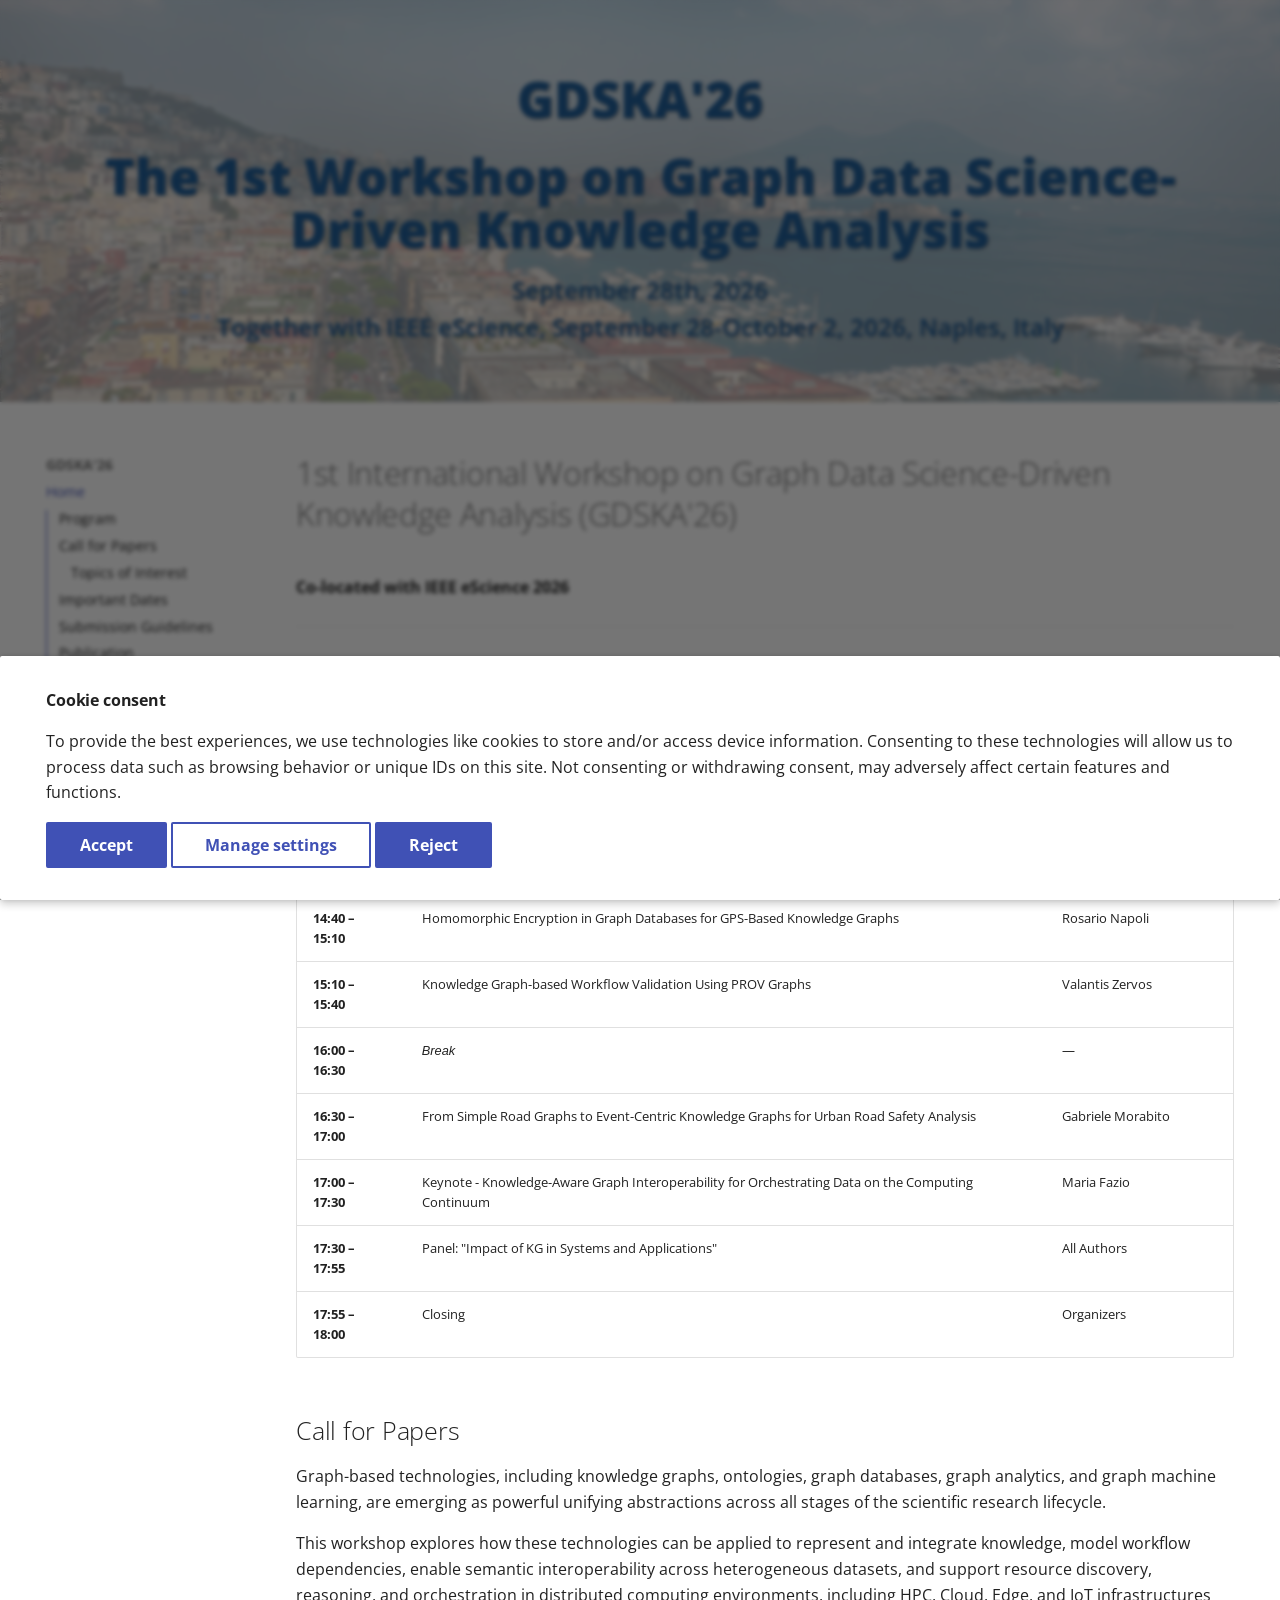
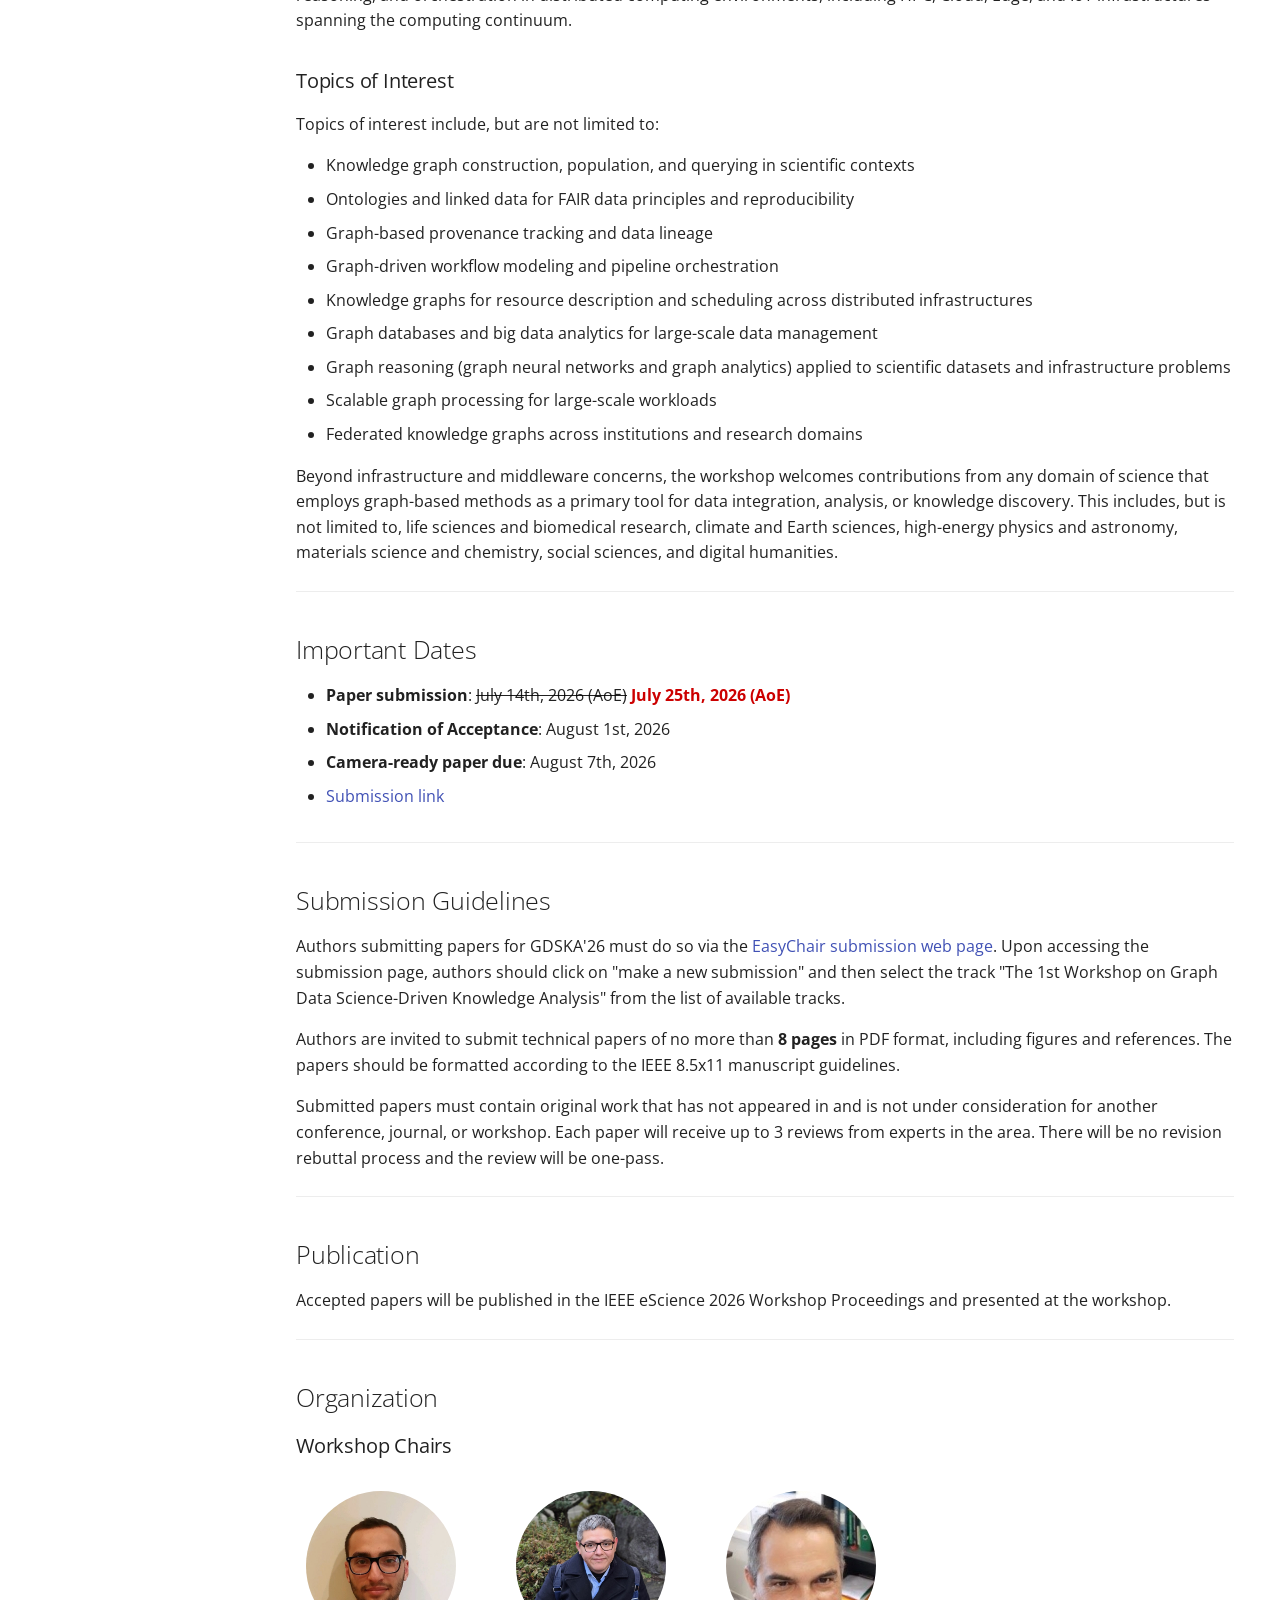
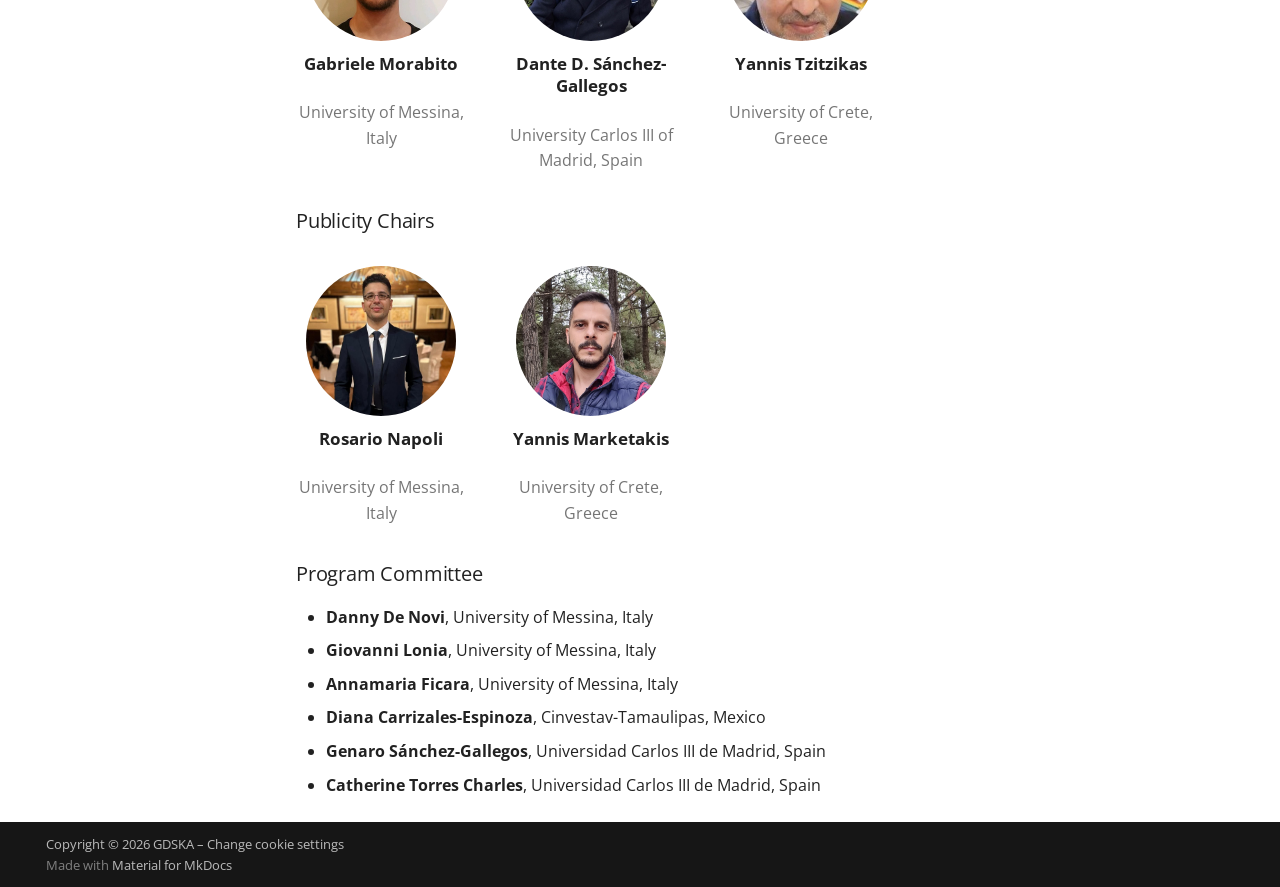
==== commit 1f3e8c98: "Deployed cf8325d with MkDocs version: 1.6.1" ====
--- a/index.html
+++ b/index.html
@@ -213,6 +213,17 @@
       Table of contents
     </label>
     <ul class="md-nav__list" data-md-component="toc" data-md-scrollfix>
+      
+        <li class="md-nav__item">
+  <a href="#program" class="md-nav__link">
+    <span class="md-ellipsis">
+      
+        Program
+      
+    </span>
+  </a>
+  
+</li>
       
         <li class="md-nav__item">
   <a href="#call-for-papers" class="md-nav__link">
@@ -353,6 +364,63 @@
 <h1 id="1st-international-workshop-on-graph-data-science-driven-knowledge-analysis-gdska26">1st International Workshop on Graph Data Science-Driven Knowledge Analysis (GDSKA'26)<a class="headerlink" href="#1st-international-workshop-on-graph-data-science-driven-knowledge-analysis-gdska26" title="Permanent link">&para;</a></h1>
 <p><strong>Co-located with IEEE eScience 2026</strong></p>
 <hr />
+<h2 id="program">Program<a class="headerlink" href="#program" title="Permanent link">&para;</a></h2>
+<table>
+<thead>
+<tr>
+<th>Time</th>
+<th>Session</th>
+<th>Speaker(s)</th>
+</tr>
+</thead>
+<tbody>
+<tr>
+<td><strong>14:00 – 14:10</strong></td>
+<td>Welcome</td>
+<td>Organizers</td>
+</tr>
+<tr>
+<td><strong>14:10 – 14:40</strong></td>
+<td>A Small Survey of Knowledge Graph Processing and Applications at the Edge</td>
+<td>Harshani Wickramarathna</td>
+</tr>
+<tr>
+<td><strong>14:40 – 15:10</strong></td>
+<td>Homomorphic Encryption in Graph Databases for GPS-Based Knowledge Graphs</td>
+<td>Rosario Napoli</td>
+</tr>
+<tr>
+<td><strong>15:10 – 15:40</strong></td>
+<td>Knowledge Graph-based Workflow Validation Using PROV Graphs</td>
+<td>Valantis Zervos</td>
+</tr>
+<tr>
+<td><strong>16:00 – 16:30</strong></td>
+<td><em>Break</em></td>
+<td>—</td>
+</tr>
+<tr>
+<td><strong>16:30 – 17:00</strong></td>
+<td>From Simple Road Graphs to Event-Centric Knowledge Graphs for Urban Road Safety Analysis</td>
+<td>Gabriele Morabito</td>
+</tr>
+<tr>
+<td><strong>17:00 – 17:30</strong></td>
+<td>Keynote - Knowledge-Aware Graph Interoperability for Orchestrating  Data on the Computing Continuum</td>
+<td>Maria Fazio</td>
+</tr>
+<tr>
+<td><strong>17:30 – 17:55</strong></td>
+<td>Panel: "Impact of KG in Systems and Applications"</td>
+<td>All Authors</td>
+</tr>
+<tr>
+<td><strong>17:55 – 18:00</strong></td>
+<td>Closing</td>
+<td>Organizers</td>
+</tr>
+</tbody>
+</table>
 <h2 id="call-for-papers">Call for Papers<a class="headerlink" href="#call-for-papers" title="Permanent link">&para;</a></h2>
 <p>Graph-based technologies, including knowledge graphs, ontologies, graph databases, graph analytics, and graph machine learning, are emerging as powerful unifying abstractions across all stages of the scientific research lifecycle. </p>
 <p>This workshop explores how these technologies can be applied to represent and integrate knowledge, model workflow dependencies, enable semantic interoperability across heterogeneous datasets, and support resource discovery, reasoning, and orchestration in distributed computing environments, including HPC, Cloud, Edge, and IoT infrastructures spanning the computing continuum.</p>
